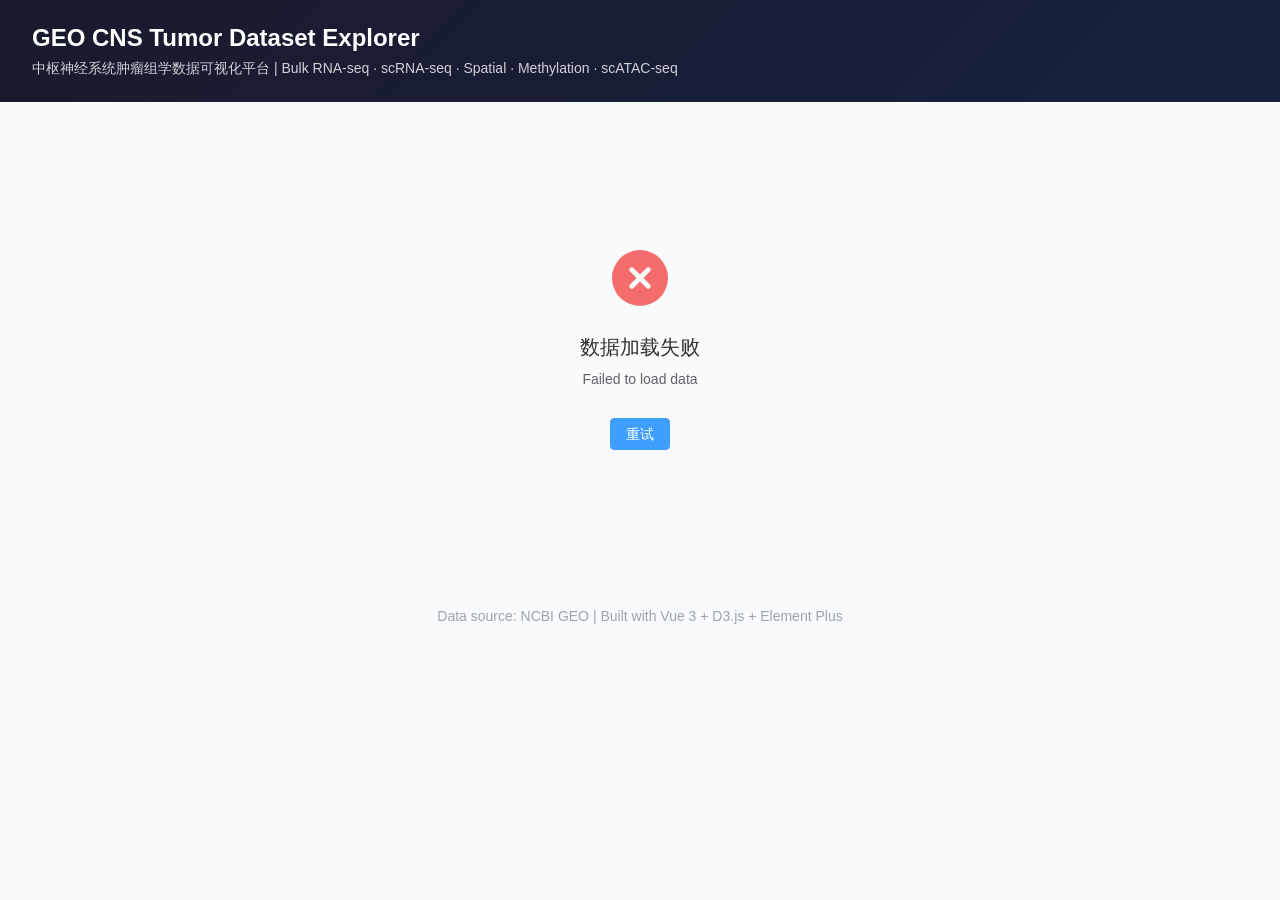
==== index.html @ de5d193d "Add files via upload" ====
<!doctype html>
<html lang="en">
  <head>
    <meta charset="UTF-8" />
    <link rel="icon" type="image/svg+xml" href="./vite.svg" />
    <meta name="viewport" content="width=device-width, initial-scale=1.0" />
    <title>GEO CNS Tumor Explorer</title>
    <script type="module" crossorigin src="./assets/index-D7WKnlwm.js"></script>
    <link rel="stylesheet" crossorigin href="./assets/index-VwvIYADx.css">
  </head>
  <body>
    <div id="app"></div>
  </body>
</html>
---- assets/index-VwvIYADx.css ----
@charset "UTF-8";:root{--el-color-white:#ffffff;--el-color-black:#000000;--el-color-primary-rgb:64,158,255;--el-color-success-rgb:103,194,58;--el-color-warning-rgb:230,162,60;--el-color-danger-rgb:245,108,108;--el-color-error-rgb:245,108,108;--el-color-info-rgb:144,147,153;--el-font-size-extra-large:20px;--el-font-size-large:18px;--el-font-size-medium:16px;--el-font-size-base:14px;--el-font-size-small:13px;--el-font-size-extra-small:12px;--el-font-family:"Helvetica Neue",Helvetica,"PingFang SC","Hiragino Sans GB","Microsoft YaHei","微软雅黑",Arial,sans-serif;--el-font-weight-primary:500;--el-font-line-height-primary:24px;--el-index-normal:1;--el-index-top:1000;--el-index-popper:2000;--el-border-radius-base:4px;--el-border-radius-small:2px;--el-border-radius-round:20px;--el-border-radius-circle:100%;--el-transition-duration:.3s;--el-transition-duration-fast:.2s;--el-transition-function-ease-in-out-bezier:cubic-bezier(.645,.045,.355,1);--el-transition-function-fast-bezier:cubic-bezier(.23,1,.32,1);--el-transition-all:all var(--el-transition-duration) var(--el-transition-function-ease-in-out-bezier);--el-transition-fade:opacity var(--el-transition-duration) var(--el-transition-function-fast-bezier);--el-transition-md-fade:transform var(--el-transition-duration) var(--el-transition-function-fast-bezier),opacity var(--el-transition-duration) var(--el-transition-function-fast-bezier);--el-transition-fade-linear:opacity var(--el-transition-duration-fast) linear;--el-transition-border:border-color var(--el-transition-duration-fast) var(--el-transition-function-ease-in-out-bezier);--el-transition-box-shadow:box-shadow var(--el-transition-duration-fast) var(--el-transition-function-ease-in-out-bezier);--el-transition-color:color var(--el-transition-duration-fast) var(--el-transition-function-ease-in-out-bezier);--el-component-size-large:40px;--el-component-size:32px;--el-component-size-small:24px;color-scheme:light;--el-color-primary:#409eff;--el-color-primary-light-3:rgb(121,187,255);--el-color-primary-light-5:rgb(160,207,255);--el-color-primary-light-7:rgb(198,226,255);--el-color-primary-light-8:rgb(217,236,255);--el-color-primary-light-9:rgb(236,245,255);--el-color-primary-dark-2:rgb(51,126,204);--el-color-success:#67c23a;--el-color-success-light-3:rgb(149,212,117);--el-color-success-light-5:rgb(179,225,157);--el-color-success-light-7:rgb(209,237,196);--el-color-success-light-8:rgb(225,243,216);--el-color-success-light-9:rgb(240,249,235);--el-color-success-dark-2:rgb(82,155,46);--el-color-warning:#e6a23c;--el-color-warning-light-3:rgb(238,190,119);--el-color-warning-light-5:rgb(243,209,158);--el-color-warning-light-7:rgb(248,227,197);--el-color-warning-light-8:rgb(250,236,216);--el-color-warning-light-9:rgb(253,246,236);--el-color-warning-dark-2:rgb(184,130,48);--el-color-danger:#f56c6c;--el-color-danger-light-3:rgb(248,152,152);--el-color-danger-light-5:rgb(250,182,182);--el-color-danger-light-7:rgb(252,211,211);--el-color-danger-light-8:rgb(253,226,226);--el-color-danger-light-9:rgb(254,240,240);--el-color-danger-dark-2:rgb(196,86,86);--el-color-error:#f56c6c;--el-color-error-light-3:rgb(248,152,152);--el-color-error-light-5:rgb(250,182,182);--el-color-error-light-7:rgb(252,211,211);--el-color-error-light-8:rgb(253,226,226);--el-color-error-light-9:rgb(254,240,240);--el-color-error-dark-2:rgb(196,86,86);--el-color-info:#909399;--el-color-info-light-3:rgb(177,179,184);--el-color-info-light-5:rgb(200,201,204);--el-color-info-light-7:rgb(222,223,224);--el-color-info-light-8:rgb(233,233,235);--el-color-info-light-9:rgb(244,244,245);--el-color-info-dark-2:rgb(115,118,122);--el-bg-color:#ffffff;--el-bg-color-page:#f2f3f5;--el-bg-color-overlay:#ffffff;--el-text-color-primary:#303133;--el-text-color-regular:#606266;--el-text-color-secondary:#909399;--el-text-color-placeholder:#a8abb2;--el-text-color-disabled:#c0c4cc;--el-border-color:#dcdfe6;--el-border-color-light:#e4e7ed;--el-border-color-lighter:#ebeef5;--el-border-color-extra-light:#f2f6fc;--el-border-color-dark:#d4d7de;--el-border-color-darker:#cdd0d6;--el-fill-color:#f0f2f5;--el-fill-color-light:#f5f7fa;--el-fill-color-lighter:#fafafa;--el-fill-color-extra-light:#fafcff;--el-fill-color-dark:#ebedf0;--el-fill-color-darker:#e6e8eb;--el-fill-color-blank:#ffffff;--el-box-shadow:0px 12px 32px 4px rgba(0,0,0,.04),0px 8px 20px rgba(0,0,0,.08);--el-box-shadow-light:0px 0px 12px rgba(0,0,0,.12);--el-box-shadow-lighter:0px 0px 6px rgba(0,0,0,.12);--el-box-shadow-dark:0px 16px 48px 16px rgba(0,0,0,.08),0px 12px 32px rgba(0,0,0,.12),0px 8px 16px -8px rgba(0,0,0,.16);--el-disabled-bg-color:var(--el-fill-color-light);--el-disabled-text-color:var(--el-text-color-placeholder);--el-disabled-border-color:var(--el-border-color-light);--el-overlay-color:rgba(0,0,0,.8);--el-overlay-color-light:rgba(0,0,0,.7);--el-overlay-color-lighter:rgba(0,0,0,.5);--el-mask-color:rgba(255,255,255,.9);--el-mask-color-extra-light:rgba(255,255,255,.3);--el-border-width:1px;--el-border-style:solid;--el-border-color-hover:var(--el-text-color-disabled);--el-border:var(--el-border-width) var(--el-border-style) var(--el-border-color);--el-svg-monochrome-grey:var(--el-border-color)}.fade-in-linear-enter-active,.fade-in-linear-leave-active{transition:var(--el-transition-fade-linear)}.fade-in-linear-enter-from,.fade-in-linear-leave-to{opacity:0}.el-fade-in-linear-enter-active,.el-fade-in-linear-leave-active{transition:var(--el-transition-fade-linear)}.el-fade-in-linear-enter-from,.el-fade-in-linear-leave-to{opacity:0}.el-fade-in-enter-active,.el-fade-in-leave-active{transition:all var(--el-transition-duration) cubic-bezier(.55,0,.1,1)}.el-fade-in-enter-from,.el-fade-in-leave-active{opacity:0}.el-zoom-in-center-enter-active,.el-zoom-in-center-leave-active{transition:all var(--el-transition-duration) cubic-bezier(.55,0,.1,1)}.el-zoom-in-center-enter-from,.el-zoom-in-center-leave-active{opacity:0;transform:scaleX(0)}.el-zoom-in-top-enter-active,.el-zoom-in-top-leave-active{opacity:1;transform:scaleY(1);transform-origin:center top;transition:var(--el-transition-md-fade)}.el-zoom-in-top-enter-active[data-popper-placement^=top],.el-zoom-in-top-leave-active[data-popper-placement^=top]{transform-origin:center bottom}.el-zoom-in-top-enter-from,.el-zoom-in-top-leave-active{opacity:0;transform:scaleY(0)}.el-zoom-in-bottom-enter-active,.el-zoom-in-bottom-leave-active{opacity:1;transform:scaleY(1);transform-origin:center bottom;transition:var(--el-transition-md-fade)}.el-zoom-in-bottom-enter-from,.el-zoom-in-bottom-leave-active{opacity:0;transform:scaleY(0)}.el-zoom-in-left-enter-active,.el-zoom-in-left-leave-active{opacity:1;transform:scale(1);transform-origin:top left;transition:var(--el-transition-md-fade)}.el-zoom-in-left-enter-from,.el-zoom-in-left-leave-active{opacity:0;transform:scale(.45)}.collapse-transition{transition:var(--el-transition-duration) height ease-in-out,var(--el-transition-duration) padding-top ease-in-out,var(--el-transition-duration) padding-bottom ease-in-out}.el-collapse-transition-enter-active,.el-collapse-transition-leave-active{transition:var(--el-transition-duration) max-height ease-in-out,var(--el-transition-duration) padding-top ease-in-out,var(--el-transition-duration) padding-bottom ease-in-out}.horizontal-collapse-transition{transition:var(--el-transition-duration) width ease-in-out,var(--el-transition-duration) padding-left ease-in-out,var(--el-transition-duration) padding-right ease-in-out}.el-list-enter-active,.el-list-leave-active{transition:all 1s}.el-list-enter-from,.el-list-leave-to{opacity:0;transform:translateY(-30px)}.el-list-leave-active{position:absolute!important}.el-opacity-transition{transition:opacity var(--el-transition-duration) cubic-bezier(.55,0,.1,1)}.el-icon--right{margin-left:5px}.el-icon--left{margin-right:5px}@keyframes rotating{0%{transform:rotate(0)}to{transform:rotate(1turn)}}.el-icon{--color:inherit;align-items:center;color:var(--color);display:inline-flex;fill:currentColor;font-size:inherit;height:1em;justify-content:center;line-height:1em;position:relative;width:1em}.el-icon.is-loading{animation:rotating 2s linear infinite}.el-icon svg{height:1em;width:1em}.el-affix--fixed{position:fixed}.el-alert{--el-alert-padding:8px 16px;--el-alert-border-radius-base:var(--el-border-radius-base);--el-alert-title-font-size:14px;--el-alert-title-with-description-font-size:16px;--el-alert-description-font-size:14px;--el-alert-close-font-size:16px;--el-alert-close-customed-font-size:14px;--el-alert-icon-size:16px;--el-alert-icon-large-size:28px;align-items:center;background-color:var(--el-color-white);border-radius:var(--el-alert-border-radius-base);box-sizing:border-box;display:flex;margin:0;opacity:1;overflow:hidden;padding:var(--el-alert-padding);position:relative;transition:opacity var(--el-transition-duration-fast);width:100%}.el-alert.is-light .el-alert__close-btn{color:var(--el-text-color-placeholder)}.el-alert.is-dark .el-alert__close-btn,.el-alert.is-dark .el-alert__description{color:var(--el-color-white)}.el-alert.is-center{justify-content:center}.el-alert--primary{--el-alert-bg-color:var(--el-color-primary-light-9)}.el-alert--primary.is-light{background-color:var(--el-alert-bg-color)}.el-alert--primary.is-light,.el-alert--primary.is-light .el-alert__description{color:var(--el-color-primary)}.el-alert--primary.is-dark{background-color:var(--el-color-primary);color:var(--el-color-white)}.el-alert--success{--el-alert-bg-color:var(--el-color-success-light-9)}.el-alert--success.is-light{background-color:var(--el-alert-bg-color)}.el-alert--success.is-light,.el-alert--success.is-light .el-alert__description{color:var(--el-color-success)}.el-alert--success.is-dark{background-color:var(--el-color-success);color:var(--el-color-white)}.el-alert--info{--el-alert-bg-color:var(--el-color-info-light-9)}.el-alert--info.is-light{background-color:var(--el-alert-bg-color)}.el-alert--info.is-light,.el-alert--info.is-light .el-alert__description{color:var(--el-color-info)}.el-alert--info.is-dark{background-color:var(--el-color-info);color:var(--el-color-white)}.el-alert--warning{--el-alert-bg-color:var(--el-color-warning-light-9)}.el-alert--warning.is-light{background-color:var(--el-alert-bg-color)}.el-alert--warning.is-light,.el-alert--warning.is-light .el-alert__description{color:var(--el-color-warning)}.el-alert--warning.is-dark{background-color:var(--el-color-warning);color:var(--el-color-white)}.el-alert--error{--el-alert-bg-color:var(--el-color-error-light-9)}.el-alert--error.is-light{background-color:var(--el-alert-bg-color)}.el-alert--error.is-light,.el-alert--error.is-light .el-alert__description{color:var(--el-color-error)}.el-alert--error.is-dark{background-color:var(--el-color-error);color:var(--el-color-white)}.el-alert__content{display:flex;flex-direction:column;gap:4px}.el-alert .el-alert__icon{font-size:var(--el-alert-icon-size);margin-right:8px;width:var(--el-alert-icon-size)}.el-alert .el-alert__icon.is-big{font-size:var(--el-alert-icon-large-size);margin-right:12px;width:var(--el-alert-icon-large-size)}.el-alert__title{font-size:var(--el-alert-title-font-size);line-height:24px}.el-alert__title.with-description{font-size:var(--el-alert-title-with-description-font-size)}.el-alert .el-alert__description{font-size:var(--el-alert-description-font-size);margin:0}.el-alert .el-alert__close-btn{cursor:pointer;font-size:var(--el-alert-close-font-size);opacity:1;position:absolute;right:16px;top:12px}.el-alert .el-alert__close-btn.is-customed{font-size:var(--el-alert-close-customed-font-size);font-style:normal;line-height:24px;top:8px}.el-alert-fade-enter-from,.el-alert-fade-leave-active{opacity:0}.el-aside{box-sizing:border-box;flex-shrink:0;overflow:auto;width:var(--el-aside-width,300px)}.el-autocomplete{--el-input-text-color:var(--el-text-color-regular);--el-input-border:var(--el-border);--el-input-hover-border:var(--el-border-color-hover);--el-input-focus-border:var(--el-color-primary);--el-input-transparent-border:0 0 0 1px transparent inset;--el-input-border-color:var(--el-border-color);--el-input-border-radius:var(--el-border-radius-base);--el-input-bg-color:var(--el-fill-color-blank);--el-input-icon-color:var(--el-text-color-placeholder);--el-input-placeholder-color:var(--el-text-color-placeholder);--el-input-hover-border-color:var(--el-border-color-hover);--el-input-clear-hover-color:var(--el-text-color-secondary);--el-input-focus-border-color:var(--el-color-primary);--el-input-width:100%;display:inline-block;position:relative;width:var(--el-input-width)}.el-autocomplete__popper.el-popper{background:var(--el-bg-color-overlay);box-shadow:var(--el-box-shadow-light)}.el-autocomplete__popper.el-popper,.el-autocomplete__popper.el-popper .el-popper__arrow:before{border:1px solid var(--el-border-color-light)}.el-autocomplete__popper.el-popper[data-popper-placement^=top] .el-popper__arrow:before{border-left-color:transparent;border-top-color:transparent}.el-autocomplete__popper.el-popper[data-popper-placement^=bottom] .el-popper__arrow:before{border-bottom-color:transparent;border-right-color:transparent}.el-autocomplete__popper.el-popper[data-popper-placement^=left] .el-popper__arrow:before{border-bottom-color:transparent;border-left-color:transparent}.el-autocomplete__popper.el-popper[data-popper-placement^=right] .el-popper__arrow:before{border-right-color:transparent;border-top-color:transparent}.el-autocomplete-suggestion{border-radius:var(--el-border-radius-base);box-sizing:border-box}.el-autocomplete-suggestion__header{border-bottom:1px solid var(--el-border-color-lighter);padding:10px}.el-autocomplete-suggestion__footer{border-top:1px solid var(--el-border-color-lighter);padding:10px}.el-autocomplete-suggestion__wrap{box-sizing:border-box;max-height:280px;padding:10px 0}.el-autocomplete-suggestion__list{margin:0;padding:0}.el-autocomplete-suggestion li{color:var(--el-text-color-regular);cursor:pointer;font-size:var(--el-font-size-base);line-height:34px;list-style:none;margin:0;overflow:hidden;padding:0 20px;text-align:left;text-overflow:ellipsis;white-space:nowrap}.el-autocomplete-suggestion li.highlighted,.el-autocomplete-suggestion li:hover{background-color:var(--el-fill-color-light)}.el-autocomplete-suggestion li.divider{border-top:1px solid var(--el-color-black);margin-top:6px}.el-autocomplete-suggestion li.divider:last-child{margin-bottom:-6px}.el-autocomplete-suggestion.is-loading li{align-items:center;color:var(--el-text-color-secondary);cursor:default;display:flex;font-size:20px;height:100px;justify-content:center}.el-autocomplete-suggestion.is-loading li:hover{background-color:var(--el-bg-color-overlay)}.el-avatar{--el-avatar-text-color:var(--el-color-white);--el-avatar-bg-color:var(--el-text-color-disabled);--el-avatar-text-size:14px;--el-avatar-icon-size:18px;--el-avatar-border-radius:var(--el-border-radius-base);--el-avatar-size-large:56px;--el-avatar-size-small:24px;--el-avatar-size:40px;align-items:center;background:var(--el-avatar-bg-color);box-sizing:border-box;color:var(--el-avatar-text-color);display:inline-flex;font-size:var(--el-avatar-text-size);height:var(--el-avatar-size);justify-content:center;outline:none;overflow:hidden;text-align:center;width:var(--el-avatar-size)}.el-avatar>img{display:block;height:100%;width:100%}.el-avatar--circle{border-radius:50%}.el-avatar--square{border-radius:var(--el-avatar-border-radius)}.el-avatar--icon{font-size:var(--el-avatar-icon-size)}.el-avatar--small{--el-avatar-size:24px}.el-avatar--large{--el-avatar-size:56px}.el-avatar-group{--el-avatar-group-item-gap:-8px;--el-avatar-group-collapse-item-gap:4px;display:inline-flex}.el-avatar-group .el-avatar{border:1px solid var(--el-border-color-extra-light)}.el-avatar-group .el-avatar:not(:first-child){margin-left:var(--el-avatar-group-item-gap)}.el-avatar-group__collapse-avatars{--el-avatar-group-item-gap:-8px;--el-avatar-group-collapse-item-gap:4px}.el-avatar-group__collapse-avatars .el-avatar:not(:first-child){margin-left:var(--el-avatar-group-collapse-item-gap)}.el-backtop{--el-backtop-bg-color:var(--el-bg-color-overlay);--el-backtop-text-color:var(--el-color-primary);--el-backtop-hover-bg-color:var(--el-border-color-extra-light);align-items:center;background-color:var(--el-backtop-bg-color);border-radius:50%;box-shadow:var(--el-box-shadow-lighter);color:var(--el-backtop-text-color);cursor:pointer;display:flex;font-size:20px;height:40px;justify-content:center;position:fixed;width:40px;z-index:5}.el-backtop:hover{background-color:var(--el-backtop-hover-bg-color)}.el-backtop__icon{font-size:20px}.el-badge{--el-badge-bg-color:var(--el-color-danger);--el-badge-radius:10px;--el-badge-font-size:12px;--el-badge-padding:6px;--el-badge-size:18px;display:inline-block;position:relative;vertical-align:middle;width:fit-content}.el-badge__content{align-items:center;background-color:var(--el-badge-bg-color);border:1px solid var(--el-bg-color);border-radius:var(--el-badge-radius);color:var(--el-color-white);display:inline-flex;font-size:var(--el-badge-font-size);height:var(--el-badge-size);justify-content:center;padding:0 var(--el-badge-padding);white-space:nowrap}.el-badge__content.is-fixed{position:absolute;right:calc(1px + var(--el-badge-size)/2);top:0;transform:translateY(-50%) translate(100%);z-index:var(--el-index-normal)}.el-badge__content.is-fixed.is-dot{right:5px}.el-badge__content.is-dot{border-radius:50%;height:8px;padding:0;right:0;width:8px}.el-badge__content.is-hide-zero{display:none}.el-badge__content--primary{background-color:var(--el-color-primary)}.el-badge__content--success{background-color:var(--el-color-success)}.el-badge__content--warning{background-color:var(--el-color-warning)}.el-badge__content--info{background-color:var(--el-color-info)}.el-badge__content--danger{background-color:var(--el-color-danger)}.el-breadcrumb__separator{color:var(--el-text-color-placeholder);font-weight:700;margin:0 9px}.el-breadcrumb__separator.el-icon{font-weight:400;margin:0 6px}.el-breadcrumb__separator.el-icon svg{vertical-align:middle}.el-breadcrumb__item{align-items:center;display:inline-flex;float:left}.el-breadcrumb__inner{color:var(--el-text-color-regular)}.el-breadcrumb__inner a,.el-breadcrumb__inner.is-link{color:var(--el-text-color-primary);font-weight:700;text-decoration:none;transition:var(--el-transition-color)}.el-breadcrumb__inner a:hover,.el-breadcrumb__inner.is-link:hover{color:var(--el-color-primary);cursor:pointer}.el-breadcrumb__item:last-child .el-breadcrumb__inner,.el-breadcrumb__item:last-child .el-breadcrumb__inner a,.el-breadcrumb__item:last-child .el-breadcrumb__inner a:hover,.el-breadcrumb__item:last-child .el-breadcrumb__inner:hover{color:var(--el-text-color-regular);cursor:text;font-weight:400}.el-breadcrumb__item:last-child .el-breadcrumb__separator{display:none}.el-breadcrumb{font-size:14px;line-height:1}.el-breadcrumb:after,.el-breadcrumb:before{content:"";display:table}.el-breadcrumb:after{clear:both}.el-button-group>.el-button+.el-button{margin-left:0}.el-button-group>.el-button:first-child:last-child{border-bottom-left-radius:var(--el-border-radius-base);border-bottom-right-radius:var(--el-border-radius-base);border-top-left-radius:var(--el-border-radius-base);border-top-right-radius:var(--el-border-radius-base)}.el-button-group>.el-button:first-child:last-child.is-round{border-radius:var(--el-border-radius-round)}.el-button-group>.el-button:first-child:last-child.is-circle{border-radius:50%}.el-button-group>.el-button:not(:first-child):not(:last-child){border-radius:0}.el-button-group>.el-button.is-active,.el-button-group>.el-button:active,.el-button-group>.el-button:focus,.el-button-group>.el-button:hover{z-index:1}.el-button-group--horizontal{display:inline-block;vertical-align:middle}.el-button-group--horizontal:after,.el-button-group--horizontal:before{content:"";display:table}.el-button-group--horizontal:after{clear:both}.el-button-group--horizontal>.el-button{float:left;position:relative}.el-button-group--horizontal>.el-button:first-child{border-bottom-right-radius:0;border-top-right-radius:0}.el-button-group--horizontal>.el-button:last-child{border-bottom-left-radius:0;border-top-left-radius:0}.el-button-group--horizontal>.el-button:not(:last-child){margin-right:-1px}.el-button-group--horizontal .el-button--primary:first-child{border-right-color:var(--el-button-divide-border-color)}.el-button-group--horizontal .el-button--primary:last-child{border-left-color:var(--el-button-divide-border-color)}.el-button-group--horizontal .el-button--primary:not(:first-child):not(:last-child){border-left-color:var(--el-button-divide-border-color);border-right-color:var(--el-button-divide-border-color)}.el-button-group--horizontal .el-button--success:first-child{border-right-color:var(--el-button-divide-border-color)}.el-button-group--horizontal .el-button--success:last-child{border-left-color:var(--el-button-divide-border-color)}.el-button-group--horizontal .el-button--success:not(:first-child):not(:last-child){border-left-color:var(--el-button-divide-border-color);border-right-color:var(--el-button-divide-border-color)}.el-button-group--horizontal .el-button--warning:first-child{border-right-color:var(--el-button-divide-border-color)}.el-button-group--horizontal .el-button--warning:last-child{border-left-color:var(--el-button-divide-border-color)}.el-button-group--horizontal .el-button--warning:not(:first-child):not(:last-child){border-left-color:var(--el-button-divide-border-color);border-right-color:var(--el-button-divide-border-color)}.el-button-group--horizontal .el-button--danger:first-child{border-right-color:var(--el-button-divide-border-color)}.el-button-group--horizontal .el-button--danger:last-child{border-left-color:var(--el-button-divide-border-color)}.el-button-group--horizontal .el-button--danger:not(:first-child):not(:last-child){border-left-color:var(--el-button-divide-border-color);border-right-color:var(--el-button-divide-border-color)}.el-button-group--horizontal .el-button--info:first-child{border-right-color:var(--el-button-divide-border-color)}.el-button-group--horizontal .el-button--info:last-child{border-left-color:var(--el-button-divide-border-color)}.el-button-group--horizontal .el-button--info:not(:first-child):not(:last-child){border-left-color:var(--el-button-divide-border-color);border-right-color:var(--el-button-divide-border-color)}.el-button-group--horizontal>.el-dropdown>.el-button{border-bottom-left-radius:0;border-left-color:var(--el-button-divide-border-color);border-top-left-radius:0}.el-button-group--vertical{align-items:stretch;display:inline-flex;flex-direction:column}.el-button-group--vertical>.el-button{margin-top:-1px}.el-button-group--vertical>.el-button:first-child{border-bottom-left-radius:0;border-bottom-right-radius:0}.el-button-group--vertical>.el-button:last-child{border-top-left-radius:0;border-top-right-radius:0}.el-button-group--vertical>.el-dropdown{margin-top:-1px}.el-button-group--vertical>.el-dropdown>.el-button{border-left-color:var(--el-button-divide-border-color);border-top-left-radius:0;border-top-right-radius:0}.el-button-group--vertical .el-button--primary:first-child{border-bottom-color:var(--el-button-divide-border-color)}.el-button-group--vertical .el-button--primary:last-child{border-top-color:var(--el-button-divide-border-color)}.el-button-group--vertical .el-button--primary:not(:first-child):not(:last-child){border-bottom-color:var(--el-button-divide-border-color);border-top-color:var(--el-button-divide-border-color)}.el-button-group--vertical .el-button--success:first-child{border-bottom-color:var(--el-button-divide-border-color)}.el-button-group--vertical .el-button--success:last-child{border-top-color:var(--el-button-divide-border-color)}.el-button-group--vertical .el-button--success:not(:first-child):not(:last-child){border-bottom-color:var(--el-button-divide-border-color);border-top-color:var(--el-button-divide-border-color)}.el-button-group--vertical .el-button--warning:first-child{border-bottom-color:var(--el-button-divide-border-color)}.el-button-group--vertical .el-button--warning:last-child{border-top-color:var(--el-button-divide-border-color)}.el-button-group--vertical .el-button--warning:not(:first-child):not(:last-child){border-bottom-color:var(--el-button-divide-border-color);border-top-color:var(--el-button-divide-border-color)}.el-button-group--vertical .el-button--danger:first-child{border-bottom-color:var(--el-button-divide-border-color)}.el-button-group--vertical .el-button--danger:last-child{border-top-color:var(--el-button-divide-border-color)}.el-button-group--vertical .el-button--danger:not(:first-child):not(:last-child){border-bottom-color:var(--el-button-divide-border-color);border-top-color:var(--el-button-divide-border-color)}.el-button-group--vertical .el-button--info:first-child{border-bottom-color:var(--el-button-divide-border-color)}.el-button-group--vertical .el-button--info:last-child{border-top-color:var(--el-button-divide-border-color)}.el-button-group--vertical .el-button--info:not(:first-child):not(:last-child){border-bottom-color:var(--el-button-divide-border-color);border-top-color:var(--el-button-divide-border-color)}.el-button{--el-button-font-weight:var(--el-font-weight-primary);--el-button-border-color:var(--el-border-color);--el-button-bg-color:var(--el-fill-color-blank);--el-button-text-color:var(--el-text-color-regular);--el-button-disabled-text-color:var(--el-disabled-text-color);--el-button-disabled-bg-color:var(--el-fill-color-blank);--el-button-disabled-border-color:var(--el-border-color-light);--el-button-divide-border-color:rgba(255,255,255,.5);--el-button-hover-text-color:var(--el-color-primary);--el-button-hover-bg-color:var(--el-color-primary-light-9);--el-button-hover-border-color:var(--el-color-primary-light-7);--el-button-active-text-color:var(--el-button-hover-text-color);--el-button-active-border-color:var(--el-color-primary);--el-button-active-bg-color:var(--el-button-hover-bg-color);--el-button-outline-color:var(--el-color-primary-light-5);--el-button-hover-link-text-color:var(--el-text-color-secondary);--el-button-active-color:var(--el-text-color-primary);align-items:center;-webkit-appearance:none;background-color:var(--el-button-bg-color);border:var(--el-border);border-color:var(--el-button-border-color);box-sizing:border-box;color:var(--el-button-text-color);cursor:pointer;display:inline-flex;font-weight:var(--el-button-font-weight);height:32px;justify-content:center;line-height:1;outline:none;text-align:center;transition:.1s;-webkit-user-select:none;user-select:none;vertical-align:middle;white-space:nowrap}.el-button:hover{background-color:var(--el-button-hover-bg-color);border-color:var(--el-button-hover-border-color);color:var(--el-button-hover-text-color);outline:none}.el-button:active{background-color:var(--el-button-active-bg-color);border-color:var(--el-button-active-border-color);color:var(--el-button-active-text-color);outline:none}.el-button:focus-visible{outline:2px solid var(--el-button-outline-color);outline-offset:1px;transition:outline-offset 0s,outline 0s}.el-button>span{align-items:center;display:inline-flex}.el-button+.el-button{margin-left:12px}.el-button{border-radius:var(--el-border-radius-base);font-size:var(--el-font-size-base)}.el-button,.el-button.is-round{padding:8px 15px}.el-button::-moz-focus-inner{border:0}.el-button [class*=el-icon]+span{margin-left:6px}.el-button [class*=el-icon] svg{vertical-align:bottom}.el-button.is-plain{--el-button-hover-text-color:var(--el-color-primary);--el-button-hover-bg-color:var(--el-fill-color-blank);--el-button-hover-border-color:var(--el-color-primary)}.el-button.is-active{background-color:var(--el-button-active-bg-color);border-color:var(--el-button-active-border-color);color:var(--el-button-active-text-color);outline:none}.el-button.is-disabled,.el-button.is-disabled:hover{background-color:var(--el-button-disabled-bg-color);background-image:none;border-color:var(--el-button-disabled-border-color);color:var(--el-button-disabled-text-color);cursor:not-allowed}.el-button.is-loading{pointer-events:none;position:relative}.el-button.is-loading:before{background-color:var(--el-mask-color-extra-light);border-radius:inherit;content:"";inset:-1px;pointer-events:none;position:absolute;z-index:1}.el-button.is-round{border-radius:var(--el-border-radius-round)}.el-button.is-circle{border-radius:50%;padding:8px;width:32px}.el-button.is-text{background-color:transparent;border:0 solid transparent;color:var(--el-button-text-color)}.el-button.is-text.is-disabled{background-color:transparent!important;color:var(--el-button-disabled-text-color)}.el-button.is-text:not(.is-disabled):hover{background-color:var(--el-fill-color-light)}.el-button.is-text:not(.is-disabled):focus-visible{outline:2px solid var(--el-button-outline-color);outline-offset:1px;transition:outline-offset 0s,outline 0s}.el-button.is-text:not(.is-disabled):active{background-color:var(--el-fill-color)}.el-button.is-text:not(.is-disabled).is-has-bg{background-color:var(--el-fill-color-light)}.el-button.is-text:not(.is-disabled).is-has-bg:hover{background-color:var(--el-fill-color)}.el-button.is-text:not(.is-disabled).is-has-bg:active{background-color:var(--el-fill-color-dark)}.el-button__text--expand{letter-spacing:.3em;margin-right:-.3em}.el-button.is-link{background:transparent;border-color:transparent;color:var(--el-button-text-color);height:auto;padding:2px}.el-button.is-link:hover{color:var(--el-button-hover-link-text-color)}.el-button.is-link.is-disabled{background-color:transparent!important;border-color:transparent!important;color:var(--el-button-disabled-text-color)}.el-button.is-link:not(.is-disabled):active,.el-button.is-link:not(.is-disabled):hover{background-color:transparent;border-color:transparent}.el-button.is-link:not(.is-disabled):active{color:var(--el-button-active-color)}.el-button--text{background:transparent;border-color:transparent;color:var(--el-color-primary);padding-left:0;padding-right:0}.el-button--text.is-disabled{background-color:transparent!important;border-color:transparent!important;color:var(--el-button-disabled-text-color)}.el-button--text:not(.is-disabled):hover{background-color:transparent;border-color:transparent;color:var(--el-color-primary-light-3)}.el-button--text:not(.is-disabled):active{background-color:transparent;border-color:transparent;color:var(--el-color-primary-dark-2)}.el-button__link--expand{letter-spacing:.3em;margin-right:-.3em}.el-button--primary{--el-button-text-color:var(--el-color-white);--el-button-bg-color:var(--el-color-primary);--el-button-border-color:var(--el-color-primary);--el-button-outline-color:var(--el-color-primary-light-5);--el-button-active-color:var(--el-color-primary-dark-2);--el-button-hover-text-color:var(--el-color-white);--el-button-hover-link-text-color:var(--el-color-primary-light-5);--el-button-hover-bg-color:var(--el-color-primary-light-3);--el-button-hover-border-color:var(--el-color-primary-light-3);--el-button-active-bg-color:var(--el-color-primary-dark-2);--el-button-active-border-color:var(--el-color-primary-dark-2);--el-button-disabled-text-color:var(--el-color-white);--el-button-disabled-bg-color:var(--el-color-primary-light-5);--el-button-disabled-border-color:var(--el-color-primary-light-5)}.el-button--primary.is-link,.el-button--primary.is-plain,.el-button--primary.is-text{--el-button-text-color:var(--el-color-primary);--el-button-bg-color:var(--el-color-primary-light-9);--el-button-border-color:var(--el-color-primary-light-5);--el-button-hover-text-color:var(--el-color-white);--el-button-hover-bg-color:var(--el-color-primary);--el-button-hover-border-color:var(--el-color-primary);--el-button-active-text-color:var(--el-color-white)}.el-button--primary.is-link.is-disabled,.el-button--primary.is-link.is-disabled:active,.el-button--primary.is-link.is-disabled:focus,.el-button--primary.is-link.is-disabled:hover,.el-button--primary.is-plain.is-disabled,.el-button--primary.is-plain.is-disabled:active,.el-button--primary.is-plain.is-disabled:focus,.el-button--primary.is-plain.is-disabled:hover,.el-button--primary.is-text.is-disabled,.el-button--primary.is-text.is-disabled:active,.el-button--primary.is-text.is-disabled:focus,.el-button--primary.is-text.is-disabled:hover{background-color:var(--el-color-primary-light-9);border-color:var(--el-color-primary-light-8);color:var(--el-color-primary-light-5)}.el-button--success{--el-button-text-color:var(--el-color-white);--el-button-bg-color:var(--el-color-success);--el-button-border-color:var(--el-color-success);--el-button-outline-color:var(--el-color-success-light-5);--el-button-active-color:var(--el-color-success-dark-2);--el-button-hover-text-color:var(--el-color-white);--el-button-hover-link-text-color:var(--el-color-success-light-5);--el-button-hover-bg-color:var(--el-color-success-light-3);--el-button-hover-border-color:var(--el-color-success-light-3);--el-button-active-bg-color:var(--el-color-success-dark-2);--el-button-active-border-color:var(--el-color-success-dark-2);--el-button-disabled-text-color:var(--el-color-white);--el-button-disabled-bg-color:var(--el-color-success-light-5);--el-button-disabled-border-color:var(--el-color-success-light-5)}.el-button--success.is-link,.el-button--success.is-plain,.el-button--success.is-text{--el-button-text-color:var(--el-color-success);--el-button-bg-color:var(--el-color-success-light-9);--el-button-border-color:var(--el-color-success-light-5);--el-button-hover-text-color:var(--el-color-white);--el-button-hover-bg-color:var(--el-color-success);--el-button-hover-border-color:var(--el-color-success);--el-button-active-text-color:var(--el-color-white)}.el-button--success.is-link.is-disabled,.el-button--success.is-link.is-disabled:active,.el-button--success.is-link.is-disabled:focus,.el-button--success.is-link.is-disabled:hover,.el-button--success.is-plain.is-disabled,.el-button--success.is-plain.is-disabled:active,.el-button--success.is-plain.is-disabled:focus,.el-button--success.is-plain.is-disabled:hover,.el-button--success.is-text.is-disabled,.el-button--success.is-text.is-disabled:active,.el-button--success.is-text.is-disabled:focus,.el-button--success.is-text.is-disabled:hover{background-color:var(--el-color-success-light-9);border-color:var(--el-color-success-light-8);color:var(--el-color-success-light-5)}.el-button--warning{--el-button-text-color:var(--el-color-white);--el-button-bg-color:var(--el-color-warning);--el-button-border-color:var(--el-color-warning);--el-button-outline-color:var(--el-color-warning-light-5);--el-button-active-color:var(--el-color-warning-dark-2);--el-button-hover-text-color:var(--el-color-white);--el-button-hover-link-text-color:var(--el-color-warning-light-5);--el-button-hover-bg-color:var(--el-color-warning-light-3);--el-button-hover-border-color:var(--el-color-warning-light-3);--el-button-active-bg-color:var(--el-color-warning-dark-2);--el-button-active-border-color:var(--el-color-warning-dark-2);--el-button-disabled-text-color:var(--el-color-white);--el-button-disabled-bg-color:var(--el-color-warning-light-5);--el-button-disabled-border-color:var(--el-color-warning-light-5)}.el-button--warning.is-link,.el-button--warning.is-plain,.el-button--warning.is-text{--el-button-text-color:var(--el-color-warning);--el-button-bg-color:var(--el-color-warning-light-9);--el-button-border-color:var(--el-color-warning-light-5);--el-button-hover-text-color:var(--el-color-white);--el-button-hover-bg-color:var(--el-color-warning);--el-button-hover-border-color:var(--el-color-warning);--el-button-active-text-color:var(--el-color-white)}.el-button--warning.is-link.is-disabled,.el-button--warning.is-link.is-disabled:active,.el-button--warning.is-link.is-disabled:focus,.el-button--warning.is-link.is-disabled:hover,.el-button--warning.is-plain.is-disabled,.el-button--warning.is-plain.is-disabled:active,.el-button--warning.is-plain.is-disabled:focus,.el-button--warning.is-plain.is-disabled:hover,.el-button--warning.is-text.is-disabled,.el-button--warning.is-text.is-disabled:active,.el-button--warning.is-text.is-disabled:focus,.el-button--warning.is-text.is-disabled:hover{background-color:var(--el-color-warning-light-9);border-color:var(--el-color-warning-light-8);color:var(--el-color-warning-light-5)}.el-button--danger{--el-button-text-color:var(--el-color-white);--el-button-bg-color:var(--el-color-danger);--el-button-border-color:var(--el-color-danger);--el-button-outline-color:var(--el-color-danger-light-5);--el-button-active-color:var(--el-color-danger-dark-2);--el-button-hover-text-color:var(--el-color-white);--el-button-hover-link-text-color:var(--el-color-danger-light-5);--el-button-hover-bg-color:var(--el-color-danger-light-3);--el-button-hover-border-color:var(--el-color-danger-light-3);--el-button-active-bg-color:var(--el-color-danger-dark-2);--el-button-active-border-color:var(--el-color-danger-dark-2);--el-button-disabled-text-color:var(--el-color-white);--el-button-disabled-bg-color:var(--el-color-danger-light-5);--el-button-disabled-border-color:var(--el-color-danger-light-5)}.el-button--danger.is-link,.el-button--danger.is-plain,.el-button--danger.is-text{--el-button-text-color:var(--el-color-danger);--el-button-bg-color:var(--el-color-danger-light-9);--el-button-border-color:var(--el-color-danger-light-5);--el-button-hover-text-color:var(--el-color-white);--el-button-hover-bg-color:var(--el-color-danger);--el-button-hover-border-color:var(--el-color-danger);--el-button-active-text-color:var(--el-color-white)}.el-button--danger.is-link.is-disabled,.el-button--danger.is-link.is-disabled:active,.el-button--danger.is-link.is-disabled:focus,.el-button--danger.is-link.is-disabled:hover,.el-button--danger.is-plain.is-disabled,.el-button--danger.is-plain.is-disabled:active,.el-button--danger.is-plain.is-disabled:focus,.el-button--danger.is-plain.is-disabled:hover,.el-button--danger.is-text.is-disabled,.el-button--danger.is-text.is-disabled:active,.el-button--danger.is-text.is-disabled:focus,.el-button--danger.is-text.is-disabled:hover{background-color:var(--el-color-danger-light-9);border-color:var(--el-color-danger-light-8);color:var(--el-color-danger-light-5)}.el-button--info{--el-button-text-color:var(--el-color-white);--el-button-bg-color:var(--el-color-info);--el-button-border-color:var(--el-color-info);--el-button-outline-color:var(--el-color-info-light-5);--el-button-active-color:var(--el-color-info-dark-2);--el-button-hover-text-color:var(--el-color-white);--el-button-hover-link-text-color:var(--el-color-info-light-5);--el-button-hover-bg-color:var(--el-color-info-light-3);--el-button-hover-border-color:var(--el-color-info-light-3);--el-button-active-bg-color:var(--el-color-info-dark-2);--el-button-active-border-color:var(--el-color-info-dark-2);--el-button-disabled-text-color:var(--el-color-white);--el-button-disabled-bg-color:var(--el-color-info-light-5);--el-button-disabled-border-color:var(--el-color-info-light-5)}.el-button--info.is-link,.el-button--info.is-plain,.el-button--info.is-text{--el-button-text-color:var(--el-color-info);--el-button-bg-color:var(--el-color-info-light-9);--el-button-border-color:var(--el-color-info-light-5);--el-button-hover-text-color:var(--el-color-white);--el-button-hover-bg-color:var(--el-color-info);--el-button-hover-border-color:var(--el-color-info);--el-button-active-text-color:var(--el-color-white)}.el-button--info.is-link.is-disabled,.el-button--info.is-link.is-disabled:active,.el-button--info.is-link.is-disabled:focus,.el-button--info.is-link.is-disabled:hover,.el-button--info.is-plain.is-disabled,.el-button--info.is-plain.is-disabled:active,.el-button--info.is-plain.is-disabled:focus,.el-button--info.is-plain.is-disabled:hover,.el-button--info.is-text.is-disabled,.el-button--info.is-text.is-disabled:active,.el-button--info.is-text.is-disabled:focus,.el-button--info.is-text.is-disabled:hover{background-color:var(--el-color-info-light-9);border-color:var(--el-color-info-light-8);color:var(--el-color-info-light-5)}.el-button--large{--el-button-size:40px;height:var(--el-button-size)}.el-button--large [class*=el-icon]+span{margin-left:8px}.el-button--large{border-radius:var(--el-border-radius-base);font-size:var(--el-font-size-base);padding:12px 19px}.el-button--large.is-round{padding:12px 19px}.el-button--large.is-circle{padding:12px;width:var(--el-button-size)}.el-button--small{--el-button-size:24px;height:var(--el-button-size)}.el-button--small [class*=el-icon]+span{margin-left:4px}.el-button--small{border-radius:calc(var(--el-border-radius-base) - 1px);font-size:12px;padding:5px 11px}.el-button--small.is-round{padding:5px 11px}.el-button--small.is-circle{padding:5px;width:var(--el-button-size)}.el-calendar{--el-calendar-border:var(--el-table-border,1px solid var(--el-border-color-lighter));--el-calendar-header-border-bottom:var(--el-calendar-border);--el-calendar-selected-bg-color:var(--el-color-primary-light-9);--el-calendar-cell-width:85px;background-color:var(--el-fill-color-blank)}.el-calendar__header{border-bottom:var(--el-calendar-header-border-bottom);display:flex;justify-content:space-between;padding:12px 20px}.el-calendar__title{align-self:center;color:var(--el-text-color)}.el-calendar__body{padding:12px 20px 35px}.el-calendar__select-controller .el-select{margin-right:8px}.el-calendar__select-controller .el-calendar-select__year{width:120px}.el-calendar__select-controller .el-calendar-select__month{width:60px}.el-calendar-table{table-layout:fixed;width:100%}.el-calendar-table thead th{color:var(--el-text-color-regular);font-weight:400;padding:12px 0}.el-calendar-table:not(.is-range) td.next,.el-calendar-table:not(.is-range) td.prev{color:var(--el-text-color-placeholder)}.el-calendar-table td{border-bottom:var(--el-calendar-border);border-right:var(--el-calendar-border);transition:background-color var(--el-transition-duration-fast) ease;vertical-align:top}.el-calendar-table td.is-selected{background-color:var(--el-calendar-selected-bg-color)}.el-calendar-table td.is-today{color:var(--el-color-primary)}.el-calendar-table tr:first-child td{border-top:var(--el-calendar-border)}.el-calendar-table tr td:first-child{border-left:var(--el-calendar-border)}.el-calendar-table tr.el-calendar-table__row--hide-border td{border-top:none}.el-calendar-table .el-calendar-day{box-sizing:border-box;height:var(--el-calendar-cell-width);padding:8px}.el-calendar-table .el-calendar-day:hover{background-color:var(--el-calendar-selected-bg-color);cursor:pointer}.el-card{--el-card-border-color:var(--el-border-color-light);--el-card-border-radius:4px;--el-card-padding:20px;--el-card-bg-color:var(--el-fill-color-blank);background-color:var(--el-card-bg-color);border:1px solid var(--el-card-border-color);border-radius:var(--el-card-border-radius);color:var(--el-text-color-primary);display:flex;flex-direction:column;overflow:hidden;transition:var(--el-transition-duration)}.el-card.is-always-shadow,.el-card.is-hover-shadow:focus,.el-card.is-hover-shadow:hover{box-shadow:var(--el-box-shadow-light)}.el-card__header{border-bottom:1px solid var(--el-card-border-color);box-sizing:border-box;padding:calc(var(--el-card-padding) - 2px) var(--el-card-padding)}.el-card__body{flex-grow:1;overflow:auto;padding:var(--el-card-padding)}.el-card__footer{border-top:1px solid var(--el-card-border-color);box-sizing:border-box;padding:calc(var(--el-card-padding) - 2px) var(--el-card-padding)}.el-carousel__item{display:inline-block;height:100%;left:0;overflow:hidden;position:absolute;top:0;width:100%}.el-carousel__item,.el-carousel__item.is-active{z-index:calc(var(--el-index-normal) - 1)}.el-carousel__item--card,.el-carousel__item.is-animating{transition:transform .4s ease-in-out}.el-carousel__item--card{width:50%}.el-carousel__item--card.is-in-stage{cursor:pointer;z-index:var(--el-index-normal)}.el-carousel__item--card.is-in-stage.is-hover .el-carousel__mask,.el-carousel__item--card.is-in-stage:hover .el-carousel__mask{opacity:.12}.el-carousel__item--card.is-active{z-index:calc(var(--el-index-normal) + 1)}.el-carousel__item--card-vertical{height:50%;width:100%}.el-carousel__mask{background-color:var(--el-color-white);height:100%;left:0;opacity:.24;position:absolute;top:0;transition:var(--el-transition-duration-fast);width:100%}.el-carousel{--el-carousel-arrow-font-size:12px;--el-carousel-arrow-size:36px;--el-carousel-arrow-background:rgba(31,45,61,.11);--el-carousel-arrow-hover-background:rgba(31,45,61,.23);--el-carousel-indicator-width:30px;--el-carousel-indicator-height:2px;--el-carousel-indicator-padding-horizontal:4px;--el-carousel-indicator-padding-vertical:12px;--el-carousel-indicator-out-color:var(--el-border-color-hover);position:relative}.el-carousel--horizontal,.el-carousel--vertical{overflow:hidden}.el-carousel__container{height:300px;position:relative}.el-carousel__arrow{align-items:center;background-color:var(--el-carousel-arrow-background);border:none;border-radius:50%;color:#fff;cursor:pointer;display:inline-flex;font-size:var(--el-carousel-arrow-font-size);height:var(--el-carousel-arrow-size);justify-content:center;margin:0;outline:none;padding:0;position:absolute;text-align:center;top:50%;transform:translateY(-50%);transition:var(--el-transition-duration);width:var(--el-carousel-arrow-size);z-index:10}.el-carousel__arrow--left{left:16px}.el-carousel__arrow--right{right:16px}.el-carousel__arrow:hover{background-color:var(--el-carousel-arrow-hover-background)}.el-carousel__arrow i{cursor:pointer}.el-carousel__indicators{list-style:none;margin:0;padding:0;position:absolute;z-index:calc(var(--el-index-normal) + 1)}.el-carousel__indicators--horizontal{bottom:0;left:50%;transform:translate(-50%)}.el-carousel__indicators--vertical{right:0;top:50%;transform:translateY(-50%)}.el-carousel__indicators--outside{bottom:calc(var(--el-carousel-indicator-height) + var(--el-carousel-indicator-padding-vertical)*2);position:static;text-align:center;transform:none}.el-carousel__indicators--outside .el-carousel__indicator:hover button{opacity:.64}.el-carousel__indicators--outside button{background-color:var(--el-carousel-indicator-out-color);opacity:.24}.el-carousel__indicators--right{right:0}.el-carousel__indicators--labels{left:0;right:0;text-align:center;transform:none}.el-carousel__indicators--labels .el-carousel__button{color:#000;font-size:12px;height:auto;padding:2px 18px;width:auto}.el-carousel__indicators--labels .el-carousel__indicator{padding:6px 4px}.el-carousel__indicator{background-color:transparent;cursor:pointer}.el-carousel__indicator:hover button{opacity:.72}.el-carousel__indicator--horizontal{display:inline-block;padding:var(--el-carousel-indicator-padding-vertical) var(--el-carousel-indicator-padding-horizontal)}.el-carousel__indicator--vertical{padding:var(--el-carousel-indicator-padding-horizontal) var(--el-carousel-indicator-padding-vertical)}.el-carousel__indicator--vertical .el-carousel__button{height:calc(var(--el-carousel-indicator-width)/2);width:var(--el-carousel-indicator-height)}.el-carousel__indicator.is-active button{opacity:1}.el-carousel__button{background-color:#fff;border:none;cursor:pointer;display:block;height:var(--el-carousel-indicator-height);margin:0;opacity:.48;outline:none;padding:0;transition:var(--el-transition-duration);width:var(--el-carousel-indicator-width)}.carousel-arrow-left-enter-from,.carousel-arrow-left-leave-active{opacity:0;transform:translateY(-50%) translate(-10px)}.carousel-arrow-right-enter-from,.carousel-arrow-right-leave-active{opacity:0;transform:translateY(-50%) translate(10px)}.el-transitioning{filter:url(#elCarouselHorizontal)}.el-transitioning-vertical{filter:url(#elCarouselVertical)}.el-cascader-panel{--el-cascader-menu-text-color:var(--el-text-color-regular);--el-cascader-menu-selected-text-color:var(--el-color-primary);--el-cascader-menu-fill:var(--el-bg-color-overlay);--el-cascader-menu-font-size:var(--el-font-size-base);--el-cascader-menu-radius:var(--el-border-radius-base);--el-cascader-menu-border:solid 1px var(--el-border-color-light);--el-cascader-menu-shadow:var(--el-box-shadow-light);--el-cascader-node-background-hover:var(--el-fill-color-light);--el-cascader-node-color-disabled:var(--el-text-color-placeholder);--el-cascader-color-empty:var(--el-text-color-placeholder);--el-cascader-tag-background:var(--el-fill-color);border-radius:var(--el-cascader-menu-radius);display:flex;font-size:var(--el-cascader-menu-font-size);width:fit-content}.el-cascader-panel.is-bordered{border:var(--el-cascader-menu-border);border-radius:var(--el-cascader-menu-radius)}.el-cascader-menu{border-right:var(--el-cascader-menu-border);box-sizing:border-box;color:var(--el-cascader-menu-text-color);min-width:180px}.el-cascader-menu:last-child{border-right:none}.el-cascader-menu:last-child .el-cascader-node{padding-right:20px}.el-cascader-menu__wrap.el-scrollbar__wrap{height:204px}.el-cascader-menu__list{box-sizing:border-box;list-style:none;margin:0;min-height:100%;padding:6px 0;position:relative}.el-cascader-menu__hover-zone{height:100%;left:0;pointer-events:none;position:absolute;top:0;width:100%}.el-cascader-menu__empty-text{align-items:center;color:var(--el-cascader-color-empty);display:flex;left:50%;position:absolute;top:50%;transform:translate(-50%,-50%)}.el-cascader-menu__empty-text .is-loading{margin-right:2px}.el-cascader-node{align-items:center;display:flex;height:34px;line-height:34px;outline:none;padding:0 30px 0 20px;position:relative}.el-cascader-node.is-selectable.in-active-path{color:var(--el-cascader-menu-text-color)}.el-cascader-node.in-active-path,.el-cascader-node.is-active,.el-cascader-node.is-selectable.in-checked-path{color:var(--el-cascader-menu-selected-text-color);font-weight:700}.el-cascader-node:not(.is-disabled){cursor:pointer}.el-cascader-node:not(.is-disabled):focus,.el-cascader-node:not(.is-disabled):hover{background:var(--el-cascader-node-background-hover)}.el-cascader-node.is-disabled{color:var(--el-cascader-node-color-disabled);cursor:not-allowed}.el-cascader-node__prefix{left:10px;position:absolute}.el-cascader-node__postfix{position:absolute;right:10px}.el-cascader-node__label{flex:1;overflow:hidden;padding:0 8px;text-align:left;text-overflow:ellipsis;white-space:nowrap}.el-cascader-node>.el-checkbox,.el-cascader-node>.el-radio{margin-right:0}.el-cascader-node>.el-radio .el-radio__label{padding-left:0}.el-cascader{--el-cascader-menu-text-color:var(--el-text-color-regular);--el-cascader-menu-selected-text-color:var(--el-color-primary);--el-cascader-menu-fill:var(--el-bg-color-overlay);--el-cascader-menu-font-size:var(--el-font-size-base);--el-cascader-menu-radius:var(--el-border-radius-base);--el-cascader-menu-border:solid 1px var(--el-border-color-light);--el-cascader-menu-shadow:var(--el-box-shadow-light);--el-cascader-node-background-hover:var(--el-fill-color-light);--el-cascader-node-color-disabled:var(--el-text-color-placeholder);--el-cascader-color-empty:var(--el-text-color-placeholder);--el-cascader-tag-background:var(--el-fill-color);display:inline-block;font-size:var(--el-font-size-base);line-height:32px;outline:none;position:relative;vertical-align:middle}.el-cascader:not(.is-disabled):hover .el-input__wrapper{box-shadow:0 0 0 1px var(--el-input-hover-border-color) inset;cursor:pointer}.el-cascader .el-input{cursor:pointer;display:flex}.el-cascader .el-input .el-input__inner{text-overflow:ellipsis}.el-cascader .el-input .el-input__inner:read-only{cursor:pointer}.el-cascader .el-input .el-input__inner:disabled{cursor:not-allowed}.el-cascader .el-input .el-input__suffix-inner .el-icon svg{vertical-align:middle}.el-cascader .el-input .icon-arrow-down{font-size:14px;transition:transform var(--el-transition-duration)}.el-cascader .el-input .icon-arrow-down.is-reverse{transform:rotate(180deg)}.el-cascader .el-input .icon-circle-close:hover{color:var(--el-input-clear-hover-color,var(--el-text-color-secondary))}.el-cascader .el-input.is-focus .el-input__wrapper{box-shadow:0 0 0 1px var(--el-input-focus-border-color,var(--el-color-primary)) inset}.el-cascader--large{font-size:14px;line-height:40px}.el-cascader--large .el-cascader__tags{gap:6px;padding:8px}.el-cascader--large .el-cascader__search-input{height:24px;margin-left:7px}.el-cascader--small{font-size:12px;line-height:24px}.el-cascader--small .el-cascader__tags{gap:4px;padding:2px}.el-cascader--small .el-cascader__search-input{height:20px;margin-left:5px}.el-cascader.is-disabled .el-cascader__label{color:var(--el-disabled-text-color);z-index:calc(var(--el-index-normal) + 1)}.el-cascader__dropdown{--el-cascader-menu-text-color:var(--el-text-color-regular);--el-cascader-menu-selected-text-color:var(--el-color-primary);--el-cascader-menu-fill:var(--el-bg-color-overlay);--el-cascader-menu-font-size:var(--el-font-size-base);--el-cascader-menu-radius:var(--el-border-radius-base);--el-cascader-menu-border:solid 1px var(--el-border-color-light);--el-cascader-menu-shadow:var(--el-box-shadow-light);--el-cascader-node-background-hover:var(--el-fill-color-light);--el-cascader-node-color-disabled:var(--el-text-color-placeholder);--el-cascader-color-empty:var(--el-text-color-placeholder);--el-cascader-tag-background:var(--el-fill-color);border-radius:var(--el-cascader-menu-radius);font-size:var(--el-cascader-menu-font-size)}.el-cascader__dropdown.el-popper{background:var(--el-cascader-menu-fill)}.el-cascader__dropdown.el-popper,.el-cascader__dropdown.el-popper .el-popper__arrow:before{border:var(--el-cascader-menu-border)}.el-cascader__dropdown.el-popper[data-popper-placement^=top] .el-popper__arrow:before{border-left-color:transparent;border-top-color:transparent}.el-cascader__dropdown.el-popper[data-popper-placement^=bottom] .el-popper__arrow:before{border-bottom-color:transparent;border-right-color:transparent}.el-cascader__dropdown.el-popper[data-popper-placement^=left] .el-popper__arrow:before{border-bottom-color:transparent;border-left-color:transparent}.el-cascader__dropdown.el-popper[data-popper-placement^=right] .el-popper__arrow:before{border-right-color:transparent;border-top-color:transparent}.el-cascader__dropdown.el-popper{box-shadow:var(--el-cascader-menu-shadow)}.el-cascader__header{border-bottom:1px solid var(--el-border-color-light);padding:10px}.el-cascader__footer{border-top:1px solid var(--el-border-color-light);padding:10px}.el-cascader__tags{box-sizing:border-box;display:flex;flex-wrap:wrap;gap:6px;left:0;line-height:normal;padding:4px;position:absolute;right:30px;text-align:left;top:50%;transform:translateY(-50%)}.el-cascader__tags .el-tag{align-items:center;background:var(--el-cascader-tag-background);display:inline-flex;max-width:100%;text-overflow:ellipsis}.el-cascader__tags .el-tag.el-tag--dark,.el-cascader__tags .el-tag.el-tag--plain{background-color:var(--el-tag-bg-color)}.el-cascader__tags .el-tag:not(.is-hit){border-color:transparent}.el-cascader__tags .el-tag:not(.is-hit).el-tag--dark,.el-cascader__tags .el-tag:not(.is-hit).el-tag--plain{border-color:var(--el-tag-border-color)}.el-cascader__tags .el-tag>span{flex:1;line-height:normal;overflow:hidden;text-overflow:ellipsis}.el-cascader__tags .el-tag .el-icon-close{background-color:var(--el-text-color-placeholder);color:var(--el-color-white);flex:none}.el-cascader__tags .el-tag .el-icon-close:hover{background-color:var(--el-text-color-secondary)}.el-cascader__tags .el-tag+input{margin-left:0}.el-cascader__tags.is-validate{right:55px}.el-cascader__collapse-tags{white-space:normal;z-index:var(--el-index-normal)}.el-cascader__collapse-tags .el-tag{align-items:center;background:var(--el-fill-color);display:inline-flex;max-width:100%;text-overflow:ellipsis}.el-cascader__collapse-tags .el-tag.el-tag--dark,.el-cascader__collapse-tags .el-tag.el-tag--plain{background-color:var(--el-tag-bg-color)}.el-cascader__collapse-tags .el-tag:not(.is-hit){border-color:transparent}.el-cascader__collapse-tags .el-tag:not(.is-hit).el-tag--dark,.el-cascader__collapse-tags .el-tag:not(.is-hit).el-tag--plain{border-color:var(--el-tag-border-color)}.el-cascader__collapse-tags .el-tag>span{flex:1;line-height:normal;overflow:hidden;text-overflow:ellipsis}.el-cascader__collapse-tags .el-tag .el-icon-close{background-color:var(--el-text-color-placeholder);color:var(--el-color-white);flex:none}.el-cascader__collapse-tags .el-tag .el-icon-close:hover{background-color:var(--el-text-color-secondary)}.el-cascader__collapse-tags .el-tag+input{margin-left:0}.el-cascader__collapse-tags .el-tag{margin:2px 0}.el-cascader__suggestion-panel{border-radius:var(--el-cascader-menu-radius)}.el-cascader__suggestion-list{color:var(--el-cascader-menu-text-color);font-size:var(--el-font-size-base);margin:0;max-height:204px;padding:6px 0;text-align:center}.el-cascader__suggestion-item{align-items:center;cursor:pointer;display:flex;height:34px;justify-content:space-between;outline:none;padding:0 15px;text-align:left}.el-cascader__suggestion-item:focus,.el-cascader__suggestion-item:hover{background:var(--el-cascader-node-background-hover)}.el-cascader__suggestion-item.is-checked{color:var(--el-cascader-menu-selected-text-color);font-weight:700}.el-cascader__suggestion-item>span{margin-right:10px}.el-cascader__empty-text{color:var(--el-cascader-color-empty);margin:10px 0}.el-cascader__search-input{background:transparent;border:none;box-sizing:border-box;color:var(--el-cascader-menu-text-color);flex:1;height:24px;margin-left:7px;min-width:60px;outline:none;padding:0}.el-cascader__search-input::placeholder{color:transparent}.el-check-tag{background-color:var(--el-color-info-light-9);border-radius:var(--el-border-radius-base);color:var(--el-color-info);cursor:pointer;display:inline-block;font-size:var(--el-font-size-base);font-weight:700;line-height:var(--el-font-size-base);padding:7px 15px;transition:var(--el-transition-all)}.el-check-tag:hover{background-color:var(--el-color-info-light-7)}.el-check-tag.el-check-tag--primary.is-checked{background-color:var(--el-color-primary-light-8);color:var(--el-color-primary)}.el-check-tag.el-check-tag--primary.is-checked:hover{background-color:var(--el-color-primary-light-7)}.el-check-tag.el-check-tag--primary.is-checked.is-disabled{background-color:var(--el-color-primary-light-8);color:var(--el-disabled-text-color);cursor:not-allowed}.el-check-tag.el-check-tag--primary.is-checked.is-disabled:hover{background-color:var(--el-color-primary-light-8)}.el-check-tag.el-check-tag--primary.is-disabled{background-color:var(--el-color-info-light-9);color:var(--el-disabled-text-color);cursor:not-allowed}.el-check-tag.el-check-tag--primary.is-disabled:hover{background-color:var(--el-color-info-light-9)}.el-check-tag.el-check-tag--success.is-checked{background-color:var(--el-color-success-light-8);color:var(--el-color-success)}.el-check-tag.el-check-tag--success.is-checked:hover{background-color:var(--el-color-success-light-7)}.el-check-tag.el-check-tag--success.is-checked.is-disabled{background-color:var(--el-color-success-light-8);color:var(--el-disabled-text-color);cursor:not-allowed}.el-check-tag.el-check-tag--success.is-checked.is-disabled:hover{background-color:var(--el-color-success-light-8)}.el-check-tag.el-check-tag--success.is-disabled{color:var(--el-disabled-text-color);cursor:not-allowed}.el-check-tag.el-check-tag--success.is-disabled,.el-check-tag.el-check-tag--success.is-disabled:hover{background-color:var(--el-color-success-light-9)}.el-check-tag.el-check-tag--warning.is-checked{background-color:var(--el-color-warning-light-8);color:var(--el-color-warning)}.el-check-tag.el-check-tag--warning.is-checked:hover{background-color:var(--el-color-warning-light-7)}.el-check-tag.el-check-tag--warning.is-checked.is-disabled{background-color:var(--el-color-warning-light-8);color:var(--el-disabled-text-color);cursor:not-allowed}.el-check-tag.el-check-tag--warning.is-checked.is-disabled:hover{background-color:var(--el-color-warning-light-8)}.el-check-tag.el-check-tag--warning.is-disabled{color:var(--el-disabled-text-color);cursor:not-allowed}.el-check-tag.el-check-tag--warning.is-disabled,.el-check-tag.el-check-tag--warning.is-disabled:hover{background-color:var(--el-color-warning-light-9)}.el-check-tag.el-check-tag--danger.is-checked{background-color:var(--el-color-danger-light-8);color:var(--el-color-danger)}.el-check-tag.el-check-tag--danger.is-checked:hover{background-color:var(--el-color-danger-light-7)}.el-check-tag.el-check-tag--danger.is-checked.is-disabled{background-color:var(--el-color-danger-light-8);color:var(--el-disabled-text-color);cursor:not-allowed}.el-check-tag.el-check-tag--danger.is-checked.is-disabled:hover{background-color:var(--el-color-danger-light-8)}.el-check-tag.el-check-tag--danger.is-disabled{color:var(--el-disabled-text-color);cursor:not-allowed}.el-check-tag.el-check-tag--danger.is-disabled,.el-check-tag.el-check-tag--danger.is-disabled:hover{background-color:var(--el-color-danger-light-9)}.el-check-tag.el-check-tag--error.is-checked{background-color:var(--el-color-error-light-8);color:var(--el-color-error)}.el-check-tag.el-check-tag--error.is-checked:hover{background-color:var(--el-color-error-light-7)}.el-check-tag.el-check-tag--error.is-checked.is-disabled{background-color:var(--el-color-error-light-8);color:var(--el-disabled-text-color);cursor:not-allowed}.el-check-tag.el-check-tag--error.is-checked.is-disabled:hover{background-color:var(--el-color-error-light-8)}.el-check-tag.el-check-tag--error.is-disabled{color:var(--el-disabled-text-color);cursor:not-allowed}.el-check-tag.el-check-tag--error.is-disabled,.el-check-tag.el-check-tag--error.is-disabled:hover{background-color:var(--el-color-error-light-9)}.el-check-tag.el-check-tag--info.is-checked{background-color:var(--el-color-info-light-8);color:var(--el-color-info)}.el-check-tag.el-check-tag--info.is-checked:hover{background-color:var(--el-color-info-light-7)}.el-check-tag.el-check-tag--info.is-checked.is-disabled{background-color:var(--el-color-info-light-8);color:var(--el-disabled-text-color);cursor:not-allowed}.el-check-tag.el-check-tag--info.is-checked.is-disabled:hover{background-color:var(--el-color-info-light-8)}.el-check-tag.el-check-tag--info.is-disabled{color:var(--el-disabled-text-color);cursor:not-allowed}.el-check-tag.el-check-tag--info.is-disabled,.el-check-tag.el-check-tag--info.is-disabled:hover{background-color:var(--el-color-info-light-9)}.el-checkbox-button{--el-checkbox-button-checked-bg-color:var(--el-color-primary);--el-checkbox-button-checked-text-color:var(--el-color-white);--el-checkbox-button-checked-border-color:var(--el-color-primary);display:inline-block;position:relative}.el-checkbox-button__inner{-webkit-appearance:none;background:var(--el-button-bg-color,var(--el-fill-color-blank));border-radius:0;box-sizing:border-box;color:var(--el-button-text-color,var(--el-text-color-regular));cursor:pointer;display:inline-block;font-size:var(--el-font-size-base);font-weight:var(--el-checkbox-font-weight);line-height:1;margin:0;outline:var(--el-border);padding:8px 15px;position:relative;text-align:center;transition:var(--el-transition-all);-webkit-user-select:none;user-select:none;vertical-align:middle;white-space:nowrap}.el-checkbox-button__inner.is-round{padding:8px 15px}.el-checkbox-button__inner:hover{color:var(--el-color-primary)}.el-checkbox-button__inner [class*=el-icon-]{line-height:.9}.el-checkbox-button__inner [class*=el-icon-]+span{margin-left:5px}.el-checkbox-button__original{margin:0;opacity:0;outline:none;position:absolute;z-index:-1}.el-checkbox-button.is-checked .el-checkbox-button__inner{background-color:var(--el-checkbox-button-checked-bg-color);border-color:var(--el-checkbox-button-checked-border-color);box-shadow:-1px 0 0 0 var(--el-color-primary-light-7);color:var(--el-checkbox-button-checked-text-color)}.el-checkbox-button.is-checked:first-child .el-checkbox-button__inner{border-left-color:var(--el-checkbox-button-checked-border-color)}.el-checkbox-button.is-disabled .el-checkbox-button__inner{background-color:var(--el-button-disabled-bg-color,var(--el-fill-color-blank));background-image:none;border-color:var(--el-button-disabled-border-color,var(--el-border-color-light));box-shadow:none;color:var(--el-disabled-text-color);cursor:not-allowed}.el-checkbox-button.is-disabled:first-child .el-checkbox-button__inner{border-left-color:var(--el-button-disabled-border-color,var(--el-border-color-light))}.el-checkbox-button:first-child .el-checkbox-button__inner{border-bottom-left-radius:var(--el-border-radius-base);border-top-left-radius:var(--el-border-radius-base);box-shadow:none!important}.el-checkbox-button.is-focus .el-checkbox-button__inner{border-color:var(--el-checkbox-button-checked-border-color)}.el-checkbox-button:last-child .el-checkbox-button__inner{border-bottom-right-radius:var(--el-border-radius-base);border-top-right-radius:var(--el-border-radius-base)}.el-checkbox-button--large .el-checkbox-button__inner{border-radius:0;font-size:var(--el-font-size-base);padding:12px 19px}.el-checkbox-button--large .el-checkbox-button__inner.is-round{padding:12px 19px}.el-checkbox-button--small .el-checkbox-button__inner{border-radius:0;font-size:12px;padding:5px 11px}.el-checkbox-button--small .el-checkbox-button__inner.is-round{padding:5px 11px}.el-checkbox-group{font-size:0;line-height:0}.el-checkbox{--el-checkbox-font-size:14px;--el-checkbox-font-weight:var(--el-font-weight-primary);--el-checkbox-text-color:var(--el-text-color-regular);--el-checkbox-input-height:14px;--el-checkbox-input-width:14px;--el-checkbox-border-radius:var(--el-border-radius-small);--el-checkbox-bg-color:var(--el-fill-color-blank);--el-checkbox-input-border:var(--el-border);--el-checkbox-disabled-border-color:var(--el-border-color);--el-checkbox-disabled-input-fill:var(--el-fill-color-light);--el-checkbox-disabled-icon-color:var(--el-text-color-placeholder);--el-checkbox-disabled-checked-input-fill:var(--el-border-color-extra-light);--el-checkbox-disabled-checked-input-border-color:var(--el-border-color);--el-checkbox-disabled-checked-icon-color:var(--el-text-color-placeholder);--el-checkbox-checked-text-color:var(--el-color-primary);--el-checkbox-checked-input-border-color:var(--el-color-primary);--el-checkbox-checked-bg-color:var(--el-color-primary);--el-checkbox-checked-icon-color:var(--el-color-white);--el-checkbox-input-border-color-hover:var(--el-color-primary);align-items:center;color:var(--el-checkbox-text-color);cursor:pointer;display:inline-flex;font-size:var(--el-font-size-base);font-weight:var(--el-checkbox-font-weight);height:var(--el-checkbox-height,32px);margin-right:30px;position:relative;-webkit-user-select:none;user-select:none;white-space:nowrap}.el-checkbox.is-disabled{cursor:not-allowed}.el-checkbox.is-bordered{border:var(--el-border);border-radius:var(--el-border-radius-base);box-sizing:border-box;padding:0 15px 0 9px}.el-checkbox.is-bordered.is-checked{border-color:var(--el-color-primary)}.el-checkbox.is-bordered.is-disabled{border-color:var(--el-border-color-lighter)}.el-checkbox.is-bordered.el-checkbox--large{border-radius:var(--el-border-radius-base);padding:0 19px 0 11px}.el-checkbox.is-bordered.el-checkbox--large .el-checkbox__label{font-size:var(--el-font-size-base)}.el-checkbox.is-bordered.el-checkbox--large .el-checkbox__inner{height:14px;width:14px}.el-checkbox.is-bordered.el-checkbox--small{border-radius:calc(var(--el-border-radius-base) - 1px);padding:0 11px 0 7px}.el-checkbox.is-bordered.el-checkbox--small .el-checkbox__label{font-size:12px}.el-checkbox.is-bordered.el-checkbox--small .el-checkbox__inner{height:12px;width:12px}.el-checkbox.is-bordered.el-checkbox--small .el-checkbox__inner:after{height:6px;width:2px}.el-checkbox input:focus-visible+.el-checkbox__inner{border-radius:var(--el-checkbox-border-radius);outline:2px solid var(--el-checkbox-input-border-color-hover);outline-offset:1px}.el-checkbox__input{cursor:pointer;display:inline-flex;outline:none;position:relative;white-space:nowrap}.el-checkbox__input.is-disabled .el-checkbox__inner{background-color:var(--el-checkbox-disabled-input-fill);border-color:var(--el-checkbox-disabled-border-color);cursor:not-allowed}.el-checkbox__input.is-disabled .el-checkbox__inner:after{border-color:var(--el-checkbox-disabled-icon-color);cursor:not-allowed;will-change:transform}.el-checkbox__input.is-disabled.is-checked .el-checkbox__inner{background-color:var(--el-checkbox-disabled-checked-input-fill);border-color:var(--el-checkbox-disabled-checked-input-border-color)}.el-checkbox__input.is-disabled.is-checked .el-checkbox__inner:after{border-color:var(--el-checkbox-disabled-checked-icon-color)}.el-checkbox__input.is-disabled.is-indeterminate .el-checkbox__inner{background-color:var(--el-checkbox-disabled-checked-input-fill);border-color:var(--el-checkbox-disabled-checked-input-border-color)}.el-checkbox__input.is-disabled.is-indeterminate .el-checkbox__inner:before{background-color:var(--el-checkbox-disabled-checked-icon-color);border-color:var(--el-checkbox-disabled-checked-icon-color)}.el-checkbox__input.is-disabled+span.el-checkbox__label{color:var(--el-disabled-text-color);cursor:not-allowed}.el-checkbox__input.is-checked .el-checkbox__inner{background-color:var(--el-checkbox-checked-bg-color);border-color:var(--el-checkbox-checked-input-border-color)}.el-checkbox__input.is-checked .el-checkbox__inner:after{border-color:var(--el-checkbox-checked-icon-color);transform:translate(-45%,-60%) rotate(45deg) scaleY(1)}.el-checkbox__input.is-checked+.el-checkbox__label{color:var(--el-checkbox-checked-text-color)}.el-checkbox__input.is-focus:not(.is-checked) .el-checkbox__original:not(:focus-visible){border-color:var(--el-checkbox-input-border-color-hover)}.el-checkbox__input.is-indeterminate .el-checkbox__inner{background-color:var(--el-checkbox-checked-bg-color);border-color:var(--el-checkbox-checked-input-border-color)}.el-checkbox__input.is-indeterminate .el-checkbox__inner:before{background-color:var(--el-checkbox-checked-icon-color);content:"";display:block;height:2px;left:0;position:absolute;right:0;top:5px;transform:scale(.5)}.el-checkbox__input.is-indeterminate .el-checkbox__inner:after{display:none}.el-checkbox__inner{background-color:var(--el-checkbox-bg-color);border:var(--el-checkbox-input-border);border-radius:var(--el-checkbox-border-radius);box-sizing:border-box;display:inline-block;height:var(--el-checkbox-input-height);position:relative;transition:border-color .25s cubic-bezier(.71,-.46,.29,1.46),background-color .25s cubic-bezier(.71,-.46,.29,1.46),outline .25s cubic-bezier(.71,-.46,.29,1.46);width:var(--el-checkbox-input-width);z-index:var(--el-index-normal)}.el-checkbox__inner:hover{border-color:var(--el-checkbox-input-border-color-hover)}.el-checkbox__inner:after{border:1px solid transparent;border-left:0;border-top:0;box-sizing:content-box;content:"";height:7px;left:50%;position:absolute;top:50%;transform:translate(-45%,-60%) rotate(45deg) scaleY(0);transform-origin:center;transition:transform .15s ease-in .05s;width:3px}.el-checkbox__original{height:0;margin:0;opacity:0;outline:none;position:absolute;width:0;z-index:-1}.el-checkbox__label{display:inline-block;font-size:var(--el-checkbox-font-size);line-height:1;padding-left:8px}.el-checkbox.el-checkbox--large{height:40px}.el-checkbox.el-checkbox--large .el-checkbox__label{font-size:14px}.el-checkbox.el-checkbox--large .el-checkbox__inner{height:14px;width:14px}.el-checkbox.el-checkbox--small{height:24px}.el-checkbox.el-checkbox--small .el-checkbox__label{font-size:12px}.el-checkbox.el-checkbox--small .el-checkbox__inner{height:12px;width:12px}.el-checkbox.el-checkbox--small .el-checkbox__input.is-indeterminate .el-checkbox__inner:before{top:4px}.el-checkbox.el-checkbox--small .el-checkbox__inner:after{height:6px;width:2px}.el-checkbox:last-of-type{margin-right:0}[class*=el-col-]{box-sizing:border-box}[class*=el-col-].is-guttered{display:block;min-height:1px}.el-col-0{flex:0 0 0%;max-width:0}.el-col-0,.el-col-0.is-guttered{display:none}.el-col-offset-0{margin-left:0}.el-col-pull-0{position:relative;right:0}.el-col-push-0{left:0;position:relative}.el-col-1{flex:0 0 4.1666666667%;max-width:4.1666666667%}.el-col-1,.el-col-1.is-guttered{display:block}.el-col-offset-1{margin-left:4.1666666667%}.el-col-pull-1{position:relative;right:4.1666666667%}.el-col-push-1{left:4.1666666667%;position:relative}.el-col-2{flex:0 0 8.3333333333%;max-width:8.3333333333%}.el-col-2,.el-col-2.is-guttered{display:block}.el-col-offset-2{margin-left:8.3333333333%}.el-col-pull-2{position:relative;right:8.3333333333%}.el-col-push-2{left:8.3333333333%;position:relative}.el-col-3{flex:0 0 12.5%;max-width:12.5%}.el-col-3,.el-col-3.is-guttered{display:block}.el-col-offset-3{margin-left:12.5%}.el-col-pull-3{position:relative;right:12.5%}.el-col-push-3{left:12.5%;position:relative}.el-col-4{flex:0 0 16.6666666667%;max-width:16.6666666667%}.el-col-4,.el-col-4.is-guttered{display:block}.el-col-offset-4{margin-left:16.6666666667%}.el-col-pull-4{position:relative;right:16.6666666667%}.el-col-push-4{left:16.6666666667%;position:relative}.el-col-5{flex:0 0 20.8333333333%;max-width:20.8333333333%}.el-col-5,.el-col-5.is-guttered{display:block}.el-col-offset-5{margin-left:20.8333333333%}.el-col-pull-5{position:relative;right:20.8333333333%}.el-col-push-5{left:20.8333333333%;position:relative}.el-col-6{flex:0 0 25%;max-width:25%}.el-col-6,.el-col-6.is-guttered{display:block}.el-col-offset-6{margin-left:25%}.el-col-pull-6{position:relative;right:25%}.el-col-push-6{left:25%;position:relative}.el-col-7{flex:0 0 29.1666666667%;max-width:29.1666666667%}.el-col-7,.el-col-7.is-guttered{display:block}.el-col-offset-7{margin-left:29.1666666667%}.el-col-pull-7{position:relative;right:29.1666666667%}.el-col-push-7{left:29.1666666667%;position:relative}.el-col-8{flex:0 0 33.3333333333%;max-width:33.3333333333%}.el-col-8,.el-col-8.is-guttered{display:block}.el-col-offset-8{margin-left:33.3333333333%}.el-col-pull-8{position:relative;right:33.3333333333%}.el-col-push-8{left:33.3333333333%;position:relative}.el-col-9{flex:0 0 37.5%;max-width:37.5%}.el-col-9,.el-col-9.is-guttered{display:block}.el-col-offset-9{margin-left:37.5%}.el-col-pull-9{position:relative;right:37.5%}.el-col-push-9{left:37.5%;position:relative}.el-col-10{flex:0 0 41.6666666667%;max-width:41.6666666667%}.el-col-10,.el-col-10.is-guttered{display:block}.el-col-offset-10{margin-left:41.6666666667%}.el-col-pull-10{position:relative;right:41.6666666667%}.el-col-push-10{left:41.6666666667%;position:relative}.el-col-11{flex:0 0 45.8333333333%;max-width:45.8333333333%}.el-col-11,.el-col-11.is-guttered{display:block}.el-col-offset-11{margin-left:45.8333333333%}.el-col-pull-11{position:relative;right:45.8333333333%}.el-col-push-11{left:45.8333333333%;position:relative}.el-col-12{flex:0 0 50%;max-width:50%}.el-col-12,.el-col-12.is-guttered{display:block}.el-col-offset-12{margin-left:50%}.el-col-pull-12{position:relative;right:50%}.el-col-push-12{left:50%;position:relative}.el-col-13{flex:0 0 54.1666666667%;max-width:54.1666666667%}.el-col-13,.el-col-13.is-guttered{display:block}.el-col-offset-13{margin-left:54.1666666667%}.el-col-pull-13{position:relative;right:54.1666666667%}.el-col-push-13{left:54.1666666667%;position:relative}.el-col-14{flex:0 0 58.3333333333%;max-width:58.3333333333%}.el-col-14,.el-col-14.is-guttered{display:block}.el-col-offset-14{margin-left:58.3333333333%}.el-col-pull-14{position:relative;right:58.3333333333%}.el-col-push-14{left:58.3333333333%;position:relative}.el-col-15{flex:0 0 62.5%;max-width:62.5%}.el-col-15,.el-col-15.is-guttered{display:block}.el-col-offset-15{margin-left:62.5%}.el-col-pull-15{position:relative;right:62.5%}.el-col-push-15{left:62.5%;position:relative}.el-col-16{flex:0 0 66.6666666667%;max-width:66.6666666667%}.el-col-16,.el-col-16.is-guttered{display:block}.el-col-offset-16{margin-left:66.6666666667%}.el-col-pull-16{position:relative;right:66.6666666667%}.el-col-push-16{left:66.6666666667%;position:relative}.el-col-17{flex:0 0 70.8333333333%;max-width:70.8333333333%}.el-col-17,.el-col-17.is-guttered{display:block}.el-col-offset-17{margin-left:70.8333333333%}.el-col-pull-17{position:relative;right:70.8333333333%}.el-col-push-17{left:70.8333333333%;position:relative}.el-col-18{flex:0 0 75%;max-width:75%}.el-col-18,.el-col-18.is-guttered{display:block}.el-col-offset-18{margin-left:75%}.el-col-pull-18{position:relative;right:75%}.el-col-push-18{left:75%;position:relative}.el-col-19{flex:0 0 79.1666666667%;max-width:79.1666666667%}.el-col-19,.el-col-19.is-guttered{display:block}.el-col-offset-19{margin-left:79.1666666667%}.el-col-pull-19{position:relative;right:79.1666666667%}.el-col-push-19{left:79.1666666667%;position:relative}.el-col-20{flex:0 0 83.3333333333%;max-width:83.3333333333%}.el-col-20,.el-col-20.is-guttered{display:block}.el-col-offset-20{margin-left:83.3333333333%}.el-col-pull-20{position:relative;right:83.3333333333%}.el-col-push-20{left:83.3333333333%;position:relative}.el-col-21{flex:0 0 87.5%;max-width:87.5%}.el-col-21,.el-col-21.is-guttered{display:block}.el-col-offset-21{margin-left:87.5%}.el-col-pull-21{position:relative;right:87.5%}.el-col-push-21{left:87.5%;position:relative}.el-col-22{flex:0 0 91.6666666667%;max-width:91.6666666667%}.el-col-22,.el-col-22.is-guttered{display:block}.el-col-offset-22{margin-left:91.6666666667%}.el-col-pull-22{position:relative;right:91.6666666667%}.el-col-push-22{left:91.6666666667%;position:relative}.el-col-23{flex:0 0 95.8333333333%;max-width:95.8333333333%}.el-col-23,.el-col-23.is-guttered{display:block}.el-col-offset-23{margin-left:95.8333333333%}.el-col-pull-23{position:relative;right:95.8333333333%}.el-col-push-23{left:95.8333333333%;position:relative}.el-col-24{flex:0 0 100%;max-width:100%}.el-col-24,.el-col-24.is-guttered{display:block}.el-col-offset-24{margin-left:100%}.el-col-pull-24{position:relative;right:100%}.el-col-push-24{left:100%;position:relative}@media only screen and (max-width:767px){.el-col-xs-0{display:none;flex:0 0 0%;max-width:0}.el-col-xs-0.is-guttered{display:none}.el-col-xs-offset-0{margin-left:0}.el-col-xs-pull-0{position:relative;right:0}.el-col-xs-push-0{left:0;position:relative}.el-col-xs-1{flex:0 0 4.1666666667%;max-width:4.1666666667%}.el-col-xs-1,.el-col-xs-1.is-guttered{display:block}.el-col-xs-offset-1{margin-left:4.1666666667%}.el-col-xs-pull-1{position:relative;right:4.1666666667%}.el-col-xs-push-1{left:4.1666666667%;position:relative}.el-col-xs-2{flex:0 0 8.3333333333%;max-width:8.3333333333%}.el-col-xs-2,.el-col-xs-2.is-guttered{display:block}.el-col-xs-offset-2{margin-left:8.3333333333%}.el-col-xs-pull-2{position:relative;right:8.3333333333%}.el-col-xs-push-2{left:8.3333333333%;position:relative}.el-col-xs-3{flex:0 0 12.5%;max-width:12.5%}.el-col-xs-3,.el-col-xs-3.is-guttered{display:block}.el-col-xs-offset-3{margin-left:12.5%}.el-col-xs-pull-3{position:relative;right:12.5%}.el-col-xs-push-3{left:12.5%;position:relative}.el-col-xs-4{flex:0 0 16.6666666667%;max-width:16.6666666667%}.el-col-xs-4,.el-col-xs-4.is-guttered{display:block}.el-col-xs-offset-4{margin-left:16.6666666667%}.el-col-xs-pull-4{position:relative;right:16.6666666667%}.el-col-xs-push-4{left:16.6666666667%;position:relative}.el-col-xs-5{flex:0 0 20.8333333333%;max-width:20.8333333333%}.el-col-xs-5,.el-col-xs-5.is-guttered{display:block}.el-col-xs-offset-5{margin-left:20.8333333333%}.el-col-xs-pull-5{position:relative;right:20.8333333333%}.el-col-xs-push-5{left:20.8333333333%;position:relative}.el-col-xs-6{flex:0 0 25%;max-width:25%}.el-col-xs-6,.el-col-xs-6.is-guttered{display:block}.el-col-xs-offset-6{margin-left:25%}.el-col-xs-pull-6{position:relative;right:25%}.el-col-xs-push-6{left:25%;position:relative}.el-col-xs-7{flex:0 0 29.1666666667%;max-width:29.1666666667%}.el-col-xs-7,.el-col-xs-7.is-guttered{display:block}.el-col-xs-offset-7{margin-left:29.1666666667%}.el-col-xs-pull-7{position:relative;right:29.1666666667%}.el-col-xs-push-7{left:29.1666666667%;position:relative}.el-col-xs-8{flex:0 0 33.3333333333%;max-width:33.3333333333%}.el-col-xs-8,.el-col-xs-8.is-guttered{display:block}.el-col-xs-offset-8{margin-left:33.3333333333%}.el-col-xs-pull-8{position:relative;right:33.3333333333%}.el-col-xs-push-8{left:33.3333333333%;position:relative}.el-col-xs-9{flex:0 0 37.5%;max-width:37.5%}.el-col-xs-9,.el-col-xs-9.is-guttered{display:block}.el-col-xs-offset-9{margin-left:37.5%}.el-col-xs-pull-9{position:relative;right:37.5%}.el-col-xs-push-9{left:37.5%;position:relative}.el-col-xs-10{display:block;flex:0 0 41.6666666667%;max-width:41.6666666667%}.el-col-xs-10.is-guttered{display:block}.el-col-xs-offset-10{margin-left:41.6666666667%}.el-col-xs-pull-10{position:relative;right:41.6666666667%}.el-col-xs-push-10{left:41.6666666667%;position:relative}.el-col-xs-11{display:block;flex:0 0 45.8333333333%;max-width:45.8333333333%}.el-col-xs-11.is-guttered{display:block}.el-col-xs-offset-11{margin-left:45.8333333333%}.el-col-xs-pull-11{position:relative;right:45.8333333333%}.el-col-xs-push-11{left:45.8333333333%;position:relative}.el-col-xs-12{display:block;flex:0 0 50%;max-width:50%}.el-col-xs-12.is-guttered{display:block}.el-col-xs-offset-12{margin-left:50%}.el-col-xs-pull-12{position:relative;right:50%}.el-col-xs-push-12{left:50%;position:relative}.el-col-xs-13{display:block;flex:0 0 54.1666666667%;max-width:54.1666666667%}.el-col-xs-13.is-guttered{display:block}.el-col-xs-offset-13{margin-left:54.1666666667%}.el-col-xs-pull-13{position:relative;right:54.1666666667%}.el-col-xs-push-13{left:54.1666666667%;position:relative}.el-col-xs-14{display:block;flex:0 0 58.3333333333%;max-width:58.3333333333%}.el-col-xs-14.is-guttered{display:block}.el-col-xs-offset-14{margin-left:58.3333333333%}.el-col-xs-pull-14{position:relative;right:58.3333333333%}.el-col-xs-push-14{left:58.3333333333%;position:relative}.el-col-xs-15{display:block;flex:0 0 62.5%;max-width:62.5%}.el-col-xs-15.is-guttered{display:block}.el-col-xs-offset-15{margin-left:62.5%}.el-col-xs-pull-15{position:relative;right:62.5%}.el-col-xs-push-15{left:62.5%;position:relative}.el-col-xs-16{display:block;flex:0 0 66.6666666667%;max-width:66.6666666667%}.el-col-xs-16.is-guttered{display:block}.el-col-xs-offset-16{margin-left:66.6666666667%}.el-col-xs-pull-16{position:relative;right:66.6666666667%}.el-col-xs-push-16{left:66.6666666667%;position:relative}.el-col-xs-17{display:block;flex:0 0 70.8333333333%;max-width:70.8333333333%}.el-col-xs-17.is-guttered{display:block}.el-col-xs-offset-17{margin-left:70.8333333333%}.el-col-xs-pull-17{position:relative;right:70.8333333333%}.el-col-xs-push-17{left:70.8333333333%;position:relative}.el-col-xs-18{display:block;flex:0 0 75%;max-width:75%}.el-col-xs-18.is-guttered{display:block}.el-col-xs-offset-18{margin-left:75%}.el-col-xs-pull-18{position:relative;right:75%}.el-col-xs-push-18{left:75%;position:relative}.el-col-xs-19{display:block;flex:0 0 79.1666666667%;max-width:79.1666666667%}.el-col-xs-19.is-guttered{display:block}.el-col-xs-offset-19{margin-left:79.1666666667%}.el-col-xs-pull-19{position:relative;right:79.1666666667%}.el-col-xs-push-19{left:79.1666666667%;position:relative}.el-col-xs-20{display:block;flex:0 0 83.3333333333%;max-width:83.3333333333%}.el-col-xs-20.is-guttered{display:block}.el-col-xs-offset-20{margin-left:83.3333333333%}.el-col-xs-pull-20{position:relative;right:83.3333333333%}.el-col-xs-push-20{left:83.3333333333%;position:relative}.el-col-xs-21{display:block;flex:0 0 87.5%;max-width:87.5%}.el-col-xs-21.is-guttered{display:block}.el-col-xs-offset-21{margin-left:87.5%}.el-col-xs-pull-21{position:relative;right:87.5%}.el-col-xs-push-21{left:87.5%;position:relative}.el-col-xs-22{display:block;flex:0 0 91.6666666667%;max-width:91.6666666667%}.el-col-xs-22.is-guttered{display:block}.el-col-xs-offset-22{margin-left:91.6666666667%}.el-col-xs-pull-22{position:relative;right:91.6666666667%}.el-col-xs-push-22{left:91.6666666667%;position:relative}.el-col-xs-23{display:block;flex:0 0 95.8333333333%;max-width:95.8333333333%}.el-col-xs-23.is-guttered{display:block}.el-col-xs-offset-23{margin-left:95.8333333333%}.el-col-xs-pull-23{position:relative;right:95.8333333333%}.el-col-xs-push-23{left:95.8333333333%;position:relative}.el-col-xs-24{display:block;flex:0 0 100%;max-width:100%}.el-col-xs-24.is-guttered{display:block}.el-col-xs-offset-24{margin-left:100%}.el-col-xs-pull-24{position:relative;right:100%}.el-col-xs-push-24{left:100%;position:relative}}@media only screen and (min-width:768px){.el-col-sm-0{display:none;flex:0 0 0%;max-width:0}.el-col-sm-0.is-guttered{display:none}.el-col-sm-offset-0{margin-left:0}.el-col-sm-pull-0{position:relative;right:0}.el-col-sm-push-0{left:0;position:relative}.el-col-sm-1{flex:0 0 4.1666666667%;max-width:4.1666666667%}.el-col-sm-1,.el-col-sm-1.is-guttered{display:block}.el-col-sm-offset-1{margin-left:4.1666666667%}.el-col-sm-pull-1{position:relative;right:4.1666666667%}.el-col-sm-push-1{left:4.1666666667%;position:relative}.el-col-sm-2{flex:0 0 8.3333333333%;max-width:8.3333333333%}.el-col-sm-2,.el-col-sm-2.is-guttered{display:block}.el-col-sm-offset-2{margin-left:8.3333333333%}.el-col-sm-pull-2{position:relative;right:8.3333333333%}.el-col-sm-push-2{left:8.3333333333%;position:relative}.el-col-sm-3{flex:0 0 12.5%;max-width:12.5%}.el-col-sm-3,.el-col-sm-3.is-guttered{display:block}.el-col-sm-offset-3{margin-left:12.5%}.el-col-sm-pull-3{position:relative;right:12.5%}.el-col-sm-push-3{left:12.5%;position:relative}.el-col-sm-4{flex:0 0 16.6666666667%;max-width:16.6666666667%}.el-col-sm-4,.el-col-sm-4.is-guttered{display:block}.el-col-sm-offset-4{margin-left:16.6666666667%}.el-col-sm-pull-4{position:relative;right:16.6666666667%}.el-col-sm-push-4{left:16.6666666667%;position:relative}.el-col-sm-5{flex:0 0 20.8333333333%;max-width:20.8333333333%}.el-col-sm-5,.el-col-sm-5.is-guttered{display:block}.el-col-sm-offset-5{margin-left:20.8333333333%}.el-col-sm-pull-5{position:relative;right:20.8333333333%}.el-col-sm-push-5{left:20.8333333333%;position:relative}.el-col-sm-6{flex:0 0 25%;max-width:25%}.el-col-sm-6,.el-col-sm-6.is-guttered{display:block}.el-col-sm-offset-6{margin-left:25%}.el-col-sm-pull-6{position:relative;right:25%}.el-col-sm-push-6{left:25%;position:relative}.el-col-sm-7{flex:0 0 29.1666666667%;max-width:29.1666666667%}.el-col-sm-7,.el-col-sm-7.is-guttered{display:block}.el-col-sm-offset-7{margin-left:29.1666666667%}.el-col-sm-pull-7{position:relative;right:29.1666666667%}.el-col-sm-push-7{left:29.1666666667%;position:relative}.el-col-sm-8{flex:0 0 33.3333333333%;max-width:33.3333333333%}.el-col-sm-8,.el-col-sm-8.is-guttered{display:block}.el-col-sm-offset-8{margin-left:33.3333333333%}.el-col-sm-pull-8{position:relative;right:33.3333333333%}.el-col-sm-push-8{left:33.3333333333%;position:relative}.el-col-sm-9{flex:0 0 37.5%;max-width:37.5%}.el-col-sm-9,.el-col-sm-9.is-guttered{display:block}.el-col-sm-offset-9{margin-left:37.5%}.el-col-sm-pull-9{position:relative;right:37.5%}.el-col-sm-push-9{left:37.5%;position:relative}.el-col-sm-10{display:block;flex:0 0 41.6666666667%;max-width:41.6666666667%}.el-col-sm-10.is-guttered{display:block}.el-col-sm-offset-10{margin-left:41.6666666667%}.el-col-sm-pull-10{position:relative;right:41.6666666667%}.el-col-sm-push-10{left:41.6666666667%;position:relative}.el-col-sm-11{display:block;flex:0 0 45.8333333333%;max-width:45.8333333333%}.el-col-sm-11.is-guttered{display:block}.el-col-sm-offset-11{margin-left:45.8333333333%}.el-col-sm-pull-11{position:relative;right:45.8333333333%}.el-col-sm-push-11{left:45.8333333333%;position:relative}.el-col-sm-12{display:block;flex:0 0 50%;max-width:50%}.el-col-sm-12.is-guttered{display:block}.el-col-sm-offset-12{margin-left:50%}.el-col-sm-pull-12{position:relative;right:50%}.el-col-sm-push-12{left:50%;position:relative}.el-col-sm-13{display:block;flex:0 0 54.1666666667%;max-width:54.1666666667%}.el-col-sm-13.is-guttered{display:block}.el-col-sm-offset-13{margin-left:54.1666666667%}.el-col-sm-pull-13{position:relative;right:54.1666666667%}.el-col-sm-push-13{left:54.1666666667%;position:relative}.el-col-sm-14{display:block;flex:0 0 58.3333333333%;max-width:58.3333333333%}.el-col-sm-14.is-guttered{display:block}.el-col-sm-offset-14{margin-left:58.3333333333%}.el-col-sm-pull-14{position:relative;right:58.3333333333%}.el-col-sm-push-14{left:58.3333333333%;position:relative}.el-col-sm-15{display:block;flex:0 0 62.5%;max-width:62.5%}.el-col-sm-15.is-guttered{display:block}.el-col-sm-offset-15{margin-left:62.5%}.el-col-sm-pull-15{position:relative;right:62.5%}.el-col-sm-push-15{left:62.5%;position:relative}.el-col-sm-16{display:block;flex:0 0 66.6666666667%;max-width:66.6666666667%}.el-col-sm-16.is-guttered{display:block}.el-col-sm-offset-16{margin-left:66.6666666667%}.el-col-sm-pull-16{position:relative;right:66.6666666667%}.el-col-sm-push-16{left:66.6666666667%;position:relative}.el-col-sm-17{display:block;flex:0 0 70.8333333333%;max-width:70.8333333333%}.el-col-sm-17.is-guttered{display:block}.el-col-sm-offset-17{margin-left:70.8333333333%}.el-col-sm-pull-17{position:relative;right:70.8333333333%}.el-col-sm-push-17{left:70.8333333333%;position:relative}.el-col-sm-18{display:block;flex:0 0 75%;max-width:75%}.el-col-sm-18.is-guttered{display:block}.el-col-sm-offset-18{margin-left:75%}.el-col-sm-pull-18{position:relative;right:75%}.el-col-sm-push-18{left:75%;position:relative}.el-col-sm-19{display:block;flex:0 0 79.1666666667%;max-width:79.1666666667%}.el-col-sm-19.is-guttered{display:block}.el-col-sm-offset-19{margin-left:79.1666666667%}.el-col-sm-pull-19{position:relative;right:79.1666666667%}.el-col-sm-push-19{left:79.1666666667%;position:relative}.el-col-sm-20{display:block;flex:0 0 83.3333333333%;max-width:83.3333333333%}.el-col-sm-20.is-guttered{display:block}.el-col-sm-offset-20{margin-left:83.3333333333%}.el-col-sm-pull-20{position:relative;right:83.3333333333%}.el-col-sm-push-20{left:83.3333333333%;position:relative}.el-col-sm-21{display:block;flex:0 0 87.5%;max-width:87.5%}.el-col-sm-21.is-guttered{display:block}.el-col-sm-offset-21{margin-left:87.5%}.el-col-sm-pull-21{position:relative;right:87.5%}.el-col-sm-push-21{left:87.5%;position:relative}.el-col-sm-22{display:block;flex:0 0 91.6666666667%;max-width:91.6666666667%}.el-col-sm-22.is-guttered{display:block}.el-col-sm-offset-22{margin-left:91.6666666667%}.el-col-sm-pull-22{position:relative;right:91.6666666667%}.el-col-sm-push-22{left:91.6666666667%;position:relative}.el-col-sm-23{display:block;flex:0 0 95.8333333333%;max-width:95.8333333333%}.el-col-sm-23.is-guttered{display:block}.el-col-sm-offset-23{margin-left:95.8333333333%}.el-col-sm-pull-23{position:relative;right:95.8333333333%}.el-col-sm-push-23{left:95.8333333333%;position:relative}.el-col-sm-24{display:block;flex:0 0 100%;max-width:100%}.el-col-sm-24.is-guttered{display:block}.el-col-sm-offset-24{margin-left:100%}.el-col-sm-pull-24{position:relative;right:100%}.el-col-sm-push-24{left:100%;position:relative}}@media only screen and (min-width:992px){.el-col-md-0{display:none;flex:0 0 0%;max-width:0}.el-col-md-0.is-guttered{display:none}.el-col-md-offset-0{margin-left:0}.el-col-md-pull-0{position:relative;right:0}.el-col-md-push-0{left:0;position:relative}.el-col-md-1{flex:0 0 4.1666666667%;max-width:4.1666666667%}.el-col-md-1,.el-col-md-1.is-guttered{display:block}.el-col-md-offset-1{margin-left:4.1666666667%}.el-col-md-pull-1{position:relative;right:4.1666666667%}.el-col-md-push-1{left:4.1666666667%;position:relative}.el-col-md-2{flex:0 0 8.3333333333%;max-width:8.3333333333%}.el-col-md-2,.el-col-md-2.is-guttered{display:block}.el-col-md-offset-2{margin-left:8.3333333333%}.el-col-md-pull-2{position:relative;right:8.3333333333%}.el-col-md-push-2{left:8.3333333333%;position:relative}.el-col-md-3{flex:0 0 12.5%;max-width:12.5%}.el-col-md-3,.el-col-md-3.is-guttered{display:block}.el-col-md-offset-3{margin-left:12.5%}.el-col-md-pull-3{position:relative;right:12.5%}.el-col-md-push-3{left:12.5%;position:relative}.el-col-md-4{flex:0 0 16.6666666667%;max-width:16.6666666667%}.el-col-md-4,.el-col-md-4.is-guttered{display:block}.el-col-md-offset-4{margin-left:16.6666666667%}.el-col-md-pull-4{position:relative;right:16.6666666667%}.el-col-md-push-4{left:16.6666666667%;position:relative}.el-col-md-5{flex:0 0 20.8333333333%;max-width:20.8333333333%}.el-col-md-5,.el-col-md-5.is-guttered{display:block}.el-col-md-offset-5{margin-left:20.8333333333%}.el-col-md-pull-5{position:relative;right:20.8333333333%}.el-col-md-push-5{left:20.8333333333%;position:relative}.el-col-md-6{flex:0 0 25%;max-width:25%}.el-col-md-6,.el-col-md-6.is-guttered{display:block}.el-col-md-offset-6{margin-left:25%}.el-col-md-pull-6{position:relative;right:25%}.el-col-md-push-6{left:25%;position:relative}.el-col-md-7{flex:0 0 29.1666666667%;max-width:29.1666666667%}.el-col-md-7,.el-col-md-7.is-guttered{display:block}.el-col-md-offset-7{margin-left:29.1666666667%}.el-col-md-pull-7{position:relative;right:29.1666666667%}.el-col-md-push-7{left:29.1666666667%;position:relative}.el-col-md-8{flex:0 0 33.3333333333%;max-width:33.3333333333%}.el-col-md-8,.el-col-md-8.is-guttered{display:block}.el-col-md-offset-8{margin-left:33.3333333333%}.el-col-md-pull-8{position:relative;right:33.3333333333%}.el-col-md-push-8{left:33.3333333333%;position:relative}.el-col-md-9{flex:0 0 37.5%;max-width:37.5%}.el-col-md-9,.el-col-md-9.is-guttered{display:block}.el-col-md-offset-9{margin-left:37.5%}.el-col-md-pull-9{position:relative;right:37.5%}.el-col-md-push-9{left:37.5%;position:relative}.el-col-md-10{display:block;flex:0 0 41.6666666667%;max-width:41.6666666667%}.el-col-md-10.is-guttered{display:block}.el-col-md-offset-10{margin-left:41.6666666667%}.el-col-md-pull-10{position:relative;right:41.6666666667%}.el-col-md-push-10{left:41.6666666667%;position:relative}.el-col-md-11{display:block;flex:0 0 45.8333333333%;max-width:45.8333333333%}.el-col-md-11.is-guttered{display:block}.el-col-md-offset-11{margin-left:45.8333333333%}.el-col-md-pull-11{position:relative;right:45.8333333333%}.el-col-md-push-11{left:45.8333333333%;position:relative}.el-col-md-12{display:block;flex:0 0 50%;max-width:50%}.el-col-md-12.is-guttered{display:block}.el-col-md-offset-12{margin-left:50%}.el-col-md-pull-12{position:relative;right:50%}.el-col-md-push-12{left:50%;position:relative}.el-col-md-13{display:block;flex:0 0 54.1666666667%;max-width:54.1666666667%}.el-col-md-13.is-guttered{display:block}.el-col-md-offset-13{margin-left:54.1666666667%}.el-col-md-pull-13{position:relative;right:54.1666666667%}.el-col-md-push-13{left:54.1666666667%;position:relative}.el-col-md-14{display:block;flex:0 0 58.3333333333%;max-width:58.3333333333%}.el-col-md-14.is-guttered{display:block}.el-col-md-offset-14{margin-left:58.3333333333%}.el-col-md-pull-14{position:relative;right:58.3333333333%}.el-col-md-push-14{left:58.3333333333%;position:relative}.el-col-md-15{display:block;flex:0 0 62.5%;max-width:62.5%}.el-col-md-15.is-guttered{display:block}.el-col-md-offset-15{margin-left:62.5%}.el-col-md-pull-15{position:relative;right:62.5%}.el-col-md-push-15{left:62.5%;position:relative}.el-col-md-16{display:block;flex:0 0 66.6666666667%;max-width:66.6666666667%}.el-col-md-16.is-guttered{display:block}.el-col-md-offset-16{margin-left:66.6666666667%}.el-col-md-pull-16{position:relative;right:66.6666666667%}.el-col-md-push-16{left:66.6666666667%;position:relative}.el-col-md-17{display:block;flex:0 0 70.8333333333%;max-width:70.8333333333%}.el-col-md-17.is-guttered{display:block}.el-col-md-offset-17{margin-left:70.8333333333%}.el-col-md-pull-17{position:relative;right:70.8333333333%}.el-col-md-push-17{left:70.8333333333%;position:relative}.el-col-md-18{display:block;flex:0 0 75%;max-width:75%}.el-col-md-18.is-guttered{display:block}.el-col-md-offset-18{margin-left:75%}.el-col-md-pull-18{position:relative;right:75%}.el-col-md-push-18{left:75%;position:relative}.el-col-md-19{display:block;flex:0 0 79.1666666667%;max-width:79.1666666667%}.el-col-md-19.is-guttered{display:block}.el-col-md-offset-19{margin-left:79.1666666667%}.el-col-md-pull-19{position:relative;right:79.1666666667%}.el-col-md-push-19{left:79.1666666667%;position:relative}.el-col-md-20{display:block;flex:0 0 83.3333333333%;max-width:83.3333333333%}.el-col-md-20.is-guttered{display:block}.el-col-md-offset-20{margin-left:83.3333333333%}.el-col-md-pull-20{position:relative;right:83.3333333333%}.el-col-md-push-20{left:83.3333333333%;position:relative}.el-col-md-21{display:block;flex:0 0 87.5%;max-width:87.5%}.el-col-md-21.is-guttered{display:block}.el-col-md-offset-21{margin-left:87.5%}.el-col-md-pull-21{position:relative;right:87.5%}.el-col-md-push-21{left:87.5%;position:relative}.el-col-md-22{display:block;flex:0 0 91.6666666667%;max-width:91.6666666667%}.el-col-md-22.is-guttered{display:block}.el-col-md-offset-22{margin-left:91.6666666667%}.el-col-md-pull-22{position:relative;right:91.6666666667%}.el-col-md-push-22{left:91.6666666667%;position:relative}.el-col-md-23{display:block;flex:0 0 95.8333333333%;max-width:95.8333333333%}.el-col-md-23.is-guttered{display:block}.el-col-md-offset-23{margin-left:95.8333333333%}.el-col-md-pull-23{position:relative;right:95.8333333333%}.el-col-md-push-23{left:95.8333333333%;position:relative}.el-col-md-24{display:block;flex:0 0 100%;max-width:100%}.el-col-md-24.is-guttered{display:block}.el-col-md-offset-24{margin-left:100%}.el-col-md-pull-24{position:relative;right:100%}.el-col-md-push-24{left:100%;position:relative}}@media only screen and (min-width:1200px){.el-col-lg-0{display:none;flex:0 0 0%;max-width:0}.el-col-lg-0.is-guttered{display:none}.el-col-lg-offset-0{margin-left:0}.el-col-lg-pull-0{position:relative;right:0}.el-col-lg-push-0{left:0;position:relative}.el-col-lg-1{flex:0 0 4.1666666667%;max-width:4.1666666667%}.el-col-lg-1,.el-col-lg-1.is-guttered{display:block}.el-col-lg-offset-1{margin-left:4.1666666667%}.el-col-lg-pull-1{position:relative;right:4.1666666667%}.el-col-lg-push-1{left:4.1666666667%;position:relative}.el-col-lg-2{flex:0 0 8.3333333333%;max-width:8.3333333333%}.el-col-lg-2,.el-col-lg-2.is-guttered{display:block}.el-col-lg-offset-2{margin-left:8.3333333333%}.el-col-lg-pull-2{position:relative;right:8.3333333333%}.el-col-lg-push-2{left:8.3333333333%;position:relative}.el-col-lg-3{flex:0 0 12.5%;max-width:12.5%}.el-col-lg-3,.el-col-lg-3.is-guttered{display:block}.el-col-lg-offset-3{margin-left:12.5%}.el-col-lg-pull-3{position:relative;right:12.5%}.el-col-lg-push-3{left:12.5%;position:relative}.el-col-lg-4{flex:0 0 16.6666666667%;max-width:16.6666666667%}.el-col-lg-4,.el-col-lg-4.is-guttered{display:block}.el-col-lg-offset-4{margin-left:16.6666666667%}.el-col-lg-pull-4{position:relative;right:16.6666666667%}.el-col-lg-push-4{left:16.6666666667%;position:relative}.el-col-lg-5{flex:0 0 20.8333333333%;max-width:20.8333333333%}.el-col-lg-5,.el-col-lg-5.is-guttered{display:block}.el-col-lg-offset-5{margin-left:20.8333333333%}.el-col-lg-pull-5{position:relative;right:20.8333333333%}.el-col-lg-push-5{left:20.8333333333%;position:relative}.el-col-lg-6{flex:0 0 25%;max-width:25%}.el-col-lg-6,.el-col-lg-6.is-guttered{display:block}.el-col-lg-offset-6{margin-left:25%}.el-col-lg-pull-6{position:relative;right:25%}.el-col-lg-push-6{left:25%;position:relative}.el-col-lg-7{flex:0 0 29.1666666667%;max-width:29.1666666667%}.el-col-lg-7,.el-col-lg-7.is-guttered{display:block}.el-col-lg-offset-7{margin-left:29.1666666667%}.el-col-lg-pull-7{position:relative;right:29.1666666667%}.el-col-lg-push-7{left:29.1666666667%;position:relative}.el-col-lg-8{flex:0 0 33.3333333333%;max-width:33.3333333333%}.el-col-lg-8,.el-col-lg-8.is-guttered{display:block}.el-col-lg-offset-8{margin-left:33.3333333333%}.el-col-lg-pull-8{position:relative;right:33.3333333333%}.el-col-lg-push-8{left:33.3333333333%;position:relative}.el-col-lg-9{flex:0 0 37.5%;max-width:37.5%}.el-col-lg-9,.el-col-lg-9.is-guttered{display:block}.el-col-lg-offset-9{margin-left:37.5%}.el-col-lg-pull-9{position:relative;right:37.5%}.el-col-lg-push-9{left:37.5%;position:relative}.el-col-lg-10{display:block;flex:0 0 41.6666666667%;max-width:41.6666666667%}.el-col-lg-10.is-guttered{display:block}.el-col-lg-offset-10{margin-left:41.6666666667%}.el-col-lg-pull-10{position:relative;right:41.6666666667%}.el-col-lg-push-10{left:41.6666666667%;position:relative}.el-col-lg-11{display:block;flex:0 0 45.8333333333%;max-width:45.8333333333%}.el-col-lg-11.is-guttered{display:block}.el-col-lg-offset-11{margin-left:45.8333333333%}.el-col-lg-pull-11{position:relative;right:45.8333333333%}.el-col-lg-push-11{left:45.8333333333%;position:relative}.el-col-lg-12{display:block;flex:0 0 50%;max-width:50%}.el-col-lg-12.is-guttered{display:block}.el-col-lg-offset-12{margin-left:50%}.el-col-lg-pull-12{position:relative;right:50%}.el-col-lg-push-12{left:50%;position:relative}.el-col-lg-13{display:block;flex:0 0 54.1666666667%;max-width:54.1666666667%}.el-col-lg-13.is-guttered{display:block}.el-col-lg-offset-13{margin-left:54.1666666667%}.el-col-lg-pull-13{position:relative;right:54.1666666667%}.el-col-lg-push-13{left:54.1666666667%;position:relative}.el-col-lg-14{display:block;flex:0 0 58.3333333333%;max-width:58.3333333333%}.el-col-lg-14.is-guttered{display:block}.el-col-lg-offset-14{margin-left:58.3333333333%}.el-col-lg-pull-14{position:relative;right:58.3333333333%}.el-col-lg-push-14{left:58.3333333333%;position:relative}.el-col-lg-15{display:block;flex:0 0 62.5%;max-width:62.5%}.el-col-lg-15.is-guttered{display:block}.el-col-lg-offset-15{margin-left:62.5%}.el-col-lg-pull-15{position:relative;right:62.5%}.el-col-lg-push-15{left:62.5%;position:relative}.el-col-lg-16{display:block;flex:0 0 66.6666666667%;max-width:66.6666666667%}.el-col-lg-16.is-guttered{display:block}.el-col-lg-offset-16{margin-left:66.6666666667%}.el-col-lg-pull-16{position:relative;right:66.6666666667%}.el-col-lg-push-16{left:66.6666666667%;position:relative}.el-col-lg-17{display:block;flex:0 0 70.8333333333%;max-width:70.8333333333%}.el-col-lg-17.is-guttered{display:block}.el-col-lg-offset-17{margin-left:70.8333333333%}.el-col-lg-pull-17{position:relative;right:70.8333333333%}.el-col-lg-push-17{left:70.8333333333%;position:relative}.el-col-lg-18{display:block;flex:0 0 75%;max-width:75%}.el-col-lg-18.is-guttered{display:block}.el-col-lg-offset-18{margin-left:75%}.el-col-lg-pull-18{position:relative;right:75%}.el-col-lg-push-18{left:75%;position:relative}.el-col-lg-19{display:block;flex:0 0 79.1666666667%;max-width:79.1666666667%}.el-col-lg-19.is-guttered{display:block}.el-col-lg-offset-19{margin-left:79.1666666667%}.el-col-lg-pull-19{position:relative;right:79.1666666667%}.el-col-lg-push-19{left:79.1666666667%;position:relative}.el-col-lg-20{display:block;flex:0 0 83.3333333333%;max-width:83.3333333333%}.el-col-lg-20.is-guttered{display:block}.el-col-lg-offset-20{margin-left:83.3333333333%}.el-col-lg-pull-20{position:relative;right:83.3333333333%}.el-col-lg-push-20{left:83.3333333333%;position:relative}.el-col-lg-21{display:block;flex:0 0 87.5%;max-width:87.5%}.el-col-lg-21.is-guttered{display:block}.el-col-lg-offset-21{margin-left:87.5%}.el-col-lg-pull-21{position:relative;right:87.5%}.el-col-lg-push-21{left:87.5%;position:relative}.el-col-lg-22{display:block;flex:0 0 91.6666666667%;max-width:91.6666666667%}.el-col-lg-22.is-guttered{display:block}.el-col-lg-offset-22{margin-left:91.6666666667%}.el-col-lg-pull-22{position:relative;right:91.6666666667%}.el-col-lg-push-22{left:91.6666666667%;position:relative}.el-col-lg-23{display:block;flex:0 0 95.8333333333%;max-width:95.8333333333%}.el-col-lg-23.is-guttered{display:block}.el-col-lg-offset-23{margin-left:95.8333333333%}.el-col-lg-pull-23{position:relative;right:95.8333333333%}.el-col-lg-push-23{left:95.8333333333%;position:relative}.el-col-lg-24{display:block;flex:0 0 100%;max-width:100%}.el-col-lg-24.is-guttered{display:block}.el-col-lg-offset-24{margin-left:100%}.el-col-lg-pull-24{position:relative;right:100%}.el-col-lg-push-24{left:100%;position:relative}}@media only screen and (min-width:1920px){.el-col-xl-0{display:none;flex:0 0 0%;max-width:0}.el-col-xl-0.is-guttered{display:none}.el-col-xl-offset-0{margin-left:0}.el-col-xl-pull-0{position:relative;right:0}.el-col-xl-push-0{left:0;position:relative}.el-col-xl-1{flex:0 0 4.1666666667%;max-width:4.1666666667%}.el-col-xl-1,.el-col-xl-1.is-guttered{display:block}.el-col-xl-offset-1{margin-left:4.1666666667%}.el-col-xl-pull-1{position:relative;right:4.1666666667%}.el-col-xl-push-1{left:4.1666666667%;position:relative}.el-col-xl-2{flex:0 0 8.3333333333%;max-width:8.3333333333%}.el-col-xl-2,.el-col-xl-2.is-guttered{display:block}.el-col-xl-offset-2{margin-left:8.3333333333%}.el-col-xl-pull-2{position:relative;right:8.3333333333%}.el-col-xl-push-2{left:8.3333333333%;position:relative}.el-col-xl-3{flex:0 0 12.5%;max-width:12.5%}.el-col-xl-3,.el-col-xl-3.is-guttered{display:block}.el-col-xl-offset-3{margin-left:12.5%}.el-col-xl-pull-3{position:relative;right:12.5%}.el-col-xl-push-3{left:12.5%;position:relative}.el-col-xl-4{flex:0 0 16.6666666667%;max-width:16.6666666667%}.el-col-xl-4,.el-col-xl-4.is-guttered{display:block}.el-col-xl-offset-4{margin-left:16.6666666667%}.el-col-xl-pull-4{position:relative;right:16.6666666667%}.el-col-xl-push-4{left:16.6666666667%;position:relative}.el-col-xl-5{flex:0 0 20.8333333333%;max-width:20.8333333333%}.el-col-xl-5,.el-col-xl-5.is-guttered{display:block}.el-col-xl-offset-5{margin-left:20.8333333333%}.el-col-xl-pull-5{position:relative;right:20.8333333333%}.el-col-xl-push-5{left:20.8333333333%;position:relative}.el-col-xl-6{flex:0 0 25%;max-width:25%}.el-col-xl-6,.el-col-xl-6.is-guttered{display:block}.el-col-xl-offset-6{margin-left:25%}.el-col-xl-pull-6{position:relative;right:25%}.el-col-xl-push-6{left:25%;position:relative}.el-col-xl-7{flex:0 0 29.1666666667%;max-width:29.1666666667%}.el-col-xl-7,.el-col-xl-7.is-guttered{display:block}.el-col-xl-offset-7{margin-left:29.1666666667%}.el-col-xl-pull-7{position:relative;right:29.1666666667%}.el-col-xl-push-7{left:29.1666666667%;position:relative}.el-col-xl-8{flex:0 0 33.3333333333%;max-width:33.3333333333%}.el-col-xl-8,.el-col-xl-8.is-guttered{display:block}.el-col-xl-offset-8{margin-left:33.3333333333%}.el-col-xl-pull-8{position:relative;right:33.3333333333%}.el-col-xl-push-8{left:33.3333333333%;position:relative}.el-col-xl-9{flex:0 0 37.5%;max-width:37.5%}.el-col-xl-9,.el-col-xl-9.is-guttered{display:block}.el-col-xl-offset-9{margin-left:37.5%}.el-col-xl-pull-9{position:relative;right:37.5%}.el-col-xl-push-9{left:37.5%;position:relative}.el-col-xl-10{display:block;flex:0 0 41.6666666667%;max-width:41.6666666667%}.el-col-xl-10.is-guttered{display:block}.el-col-xl-offset-10{margin-left:41.6666666667%}.el-col-xl-pull-10{position:relative;right:41.6666666667%}.el-col-xl-push-10{left:41.6666666667%;position:relative}.el-col-xl-11{display:block;flex:0 0 45.8333333333%;max-width:45.8333333333%}.el-col-xl-11.is-guttered{display:block}.el-col-xl-offset-11{margin-left:45.8333333333%}.el-col-xl-pull-11{position:relative;right:45.8333333333%}.el-col-xl-push-11{left:45.8333333333%;position:relative}.el-col-xl-12{display:block;flex:0 0 50%;max-width:50%}.el-col-xl-12.is-guttered{display:block}.el-col-xl-offset-12{margin-left:50%}.el-col-xl-pull-12{position:relative;right:50%}.el-col-xl-push-12{left:50%;position:relative}.el-col-xl-13{display:block;flex:0 0 54.1666666667%;max-width:54.1666666667%}.el-col-xl-13.is-guttered{display:block}.el-col-xl-offset-13{margin-left:54.1666666667%}.el-col-xl-pull-13{position:relative;right:54.1666666667%}.el-col-xl-push-13{left:54.1666666667%;position:relative}.el-col-xl-14{display:block;flex:0 0 58.3333333333%;max-width:58.3333333333%}.el-col-xl-14.is-guttered{display:block}.el-col-xl-offset-14{margin-left:58.3333333333%}.el-col-xl-pull-14{position:relative;right:58.3333333333%}.el-col-xl-push-14{left:58.3333333333%;position:relative}.el-col-xl-15{display:block;flex:0 0 62.5%;max-width:62.5%}.el-col-xl-15.is-guttered{display:block}.el-col-xl-offset-15{margin-left:62.5%}.el-col-xl-pull-15{position:relative;right:62.5%}.el-col-xl-push-15{left:62.5%;position:relative}.el-col-xl-16{display:block;flex:0 0 66.6666666667%;max-width:66.6666666667%}.el-col-xl-16.is-guttered{display:block}.el-col-xl-offset-16{margin-left:66.6666666667%}.el-col-xl-pull-16{position:relative;right:66.6666666667%}.el-col-xl-push-16{left:66.6666666667%;position:relative}.el-col-xl-17{display:block;flex:0 0 70.8333333333%;max-width:70.8333333333%}.el-col-xl-17.is-guttered{display:block}.el-col-xl-offset-17{margin-left:70.8333333333%}.el-col-xl-pull-17{position:relative;right:70.8333333333%}.el-col-xl-push-17{left:70.8333333333%;position:relative}.el-col-xl-18{display:block;flex:0 0 75%;max-width:75%}.el-col-xl-18.is-guttered{display:block}.el-col-xl-offset-18{margin-left:75%}.el-col-xl-pull-18{position:relative;right:75%}.el-col-xl-push-18{left:75%;position:relative}.el-col-xl-19{display:block;flex:0 0 79.1666666667%;max-width:79.1666666667%}.el-col-xl-19.is-guttered{display:block}.el-col-xl-offset-19{margin-left:79.1666666667%}.el-col-xl-pull-19{position:relative;right:79.1666666667%}.el-col-xl-push-19{left:79.1666666667%;position:relative}.el-col-xl-20{display:block;flex:0 0 83.3333333333%;max-width:83.3333333333%}.el-col-xl-20.is-guttered{display:block}.el-col-xl-offset-20{margin-left:83.3333333333%}.el-col-xl-pull-20{position:relative;right:83.3333333333%}.el-col-xl-push-20{left:83.3333333333%;position:relative}.el-col-xl-21{display:block;flex:0 0 87.5%;max-width:87.5%}.el-col-xl-21.is-guttered{display:block}.el-col-xl-offset-21{margin-left:87.5%}.el-col-xl-pull-21{position:relative;right:87.5%}.el-col-xl-push-21{left:87.5%;position:relative}.el-col-xl-22{display:block;flex:0 0 91.6666666667%;max-width:91.6666666667%}.el-col-xl-22.is-guttered{display:block}.el-col-xl-offset-22{margin-left:91.6666666667%}.el-col-xl-pull-22{position:relative;right:91.6666666667%}.el-col-xl-push-22{left:91.6666666667%;position:relative}.el-col-xl-23{display:block;flex:0 0 95.8333333333%;max-width:95.8333333333%}.el-col-xl-23.is-guttered{display:block}.el-col-xl-offset-23{margin-left:95.8333333333%}.el-col-xl-pull-23{position:relative;right:95.8333333333%}.el-col-xl-push-23{left:95.8333333333%;position:relative}.el-col-xl-24{display:block;flex:0 0 100%;max-width:100%}.el-col-xl-24.is-guttered{display:block}.el-col-xl-offset-24{margin-left:100%}.el-col-xl-pull-24{position:relative;right:100%}.el-col-xl-push-24{left:100%;position:relative}}.el-collapse-item.is-disabled .el-collapse-item__header{color:var(--el-text-color-disabled);cursor:not-allowed}.el-collapse-item__header{align-items:center;background-color:var(--el-collapse-header-bg-color);border:none;border-bottom:1px solid var(--el-collapse-border-color);box-sizing:border-box;color:var(--el-collapse-header-text-color);cursor:pointer;display:flex;font-size:var(--el-collapse-header-font-size);font-weight:500;line-height:var(--el-collapse-header-height);min-height:var(--el-collapse-header-height);outline:none;padding:0;transition:border-bottom-color var(--el-transition-duration);width:100%}.el-collapse-item__arrow{font-weight:300;transition:transform var(--el-transition-duration)}.el-collapse-item__arrow.is-active{transform:rotate(90deg)}.el-collapse-item__title{flex:auto;text-align:left}.el-collapse-item__header.focusing:focus:not(:hover){color:var(--el-color-primary)}.el-collapse-item__header.is-active{border-bottom-color:transparent}.el-collapse-item__wrap{background-color:var(--el-collapse-content-bg-color);border-bottom:1px solid var(--el-collapse-border-color);box-sizing:border-box;overflow:hidden;will-change:height}.el-collapse-item__content{color:var(--el-collapse-content-text-color);font-size:var(--el-collapse-content-font-size);line-height:1.7692307692;padding-bottom:25px}.el-collapse-item:last-child{margin-bottom:-1px}.el-collapse{--el-collapse-border-color:var(--el-border-color-lighter);--el-collapse-header-height:48px;--el-collapse-header-bg-color:var(--el-fill-color-blank);--el-collapse-header-text-color:var(--el-text-color-primary);--el-collapse-header-font-size:13px;--el-collapse-content-bg-color:var(--el-fill-color-blank);--el-collapse-content-font-size:13px;--el-collapse-content-text-color:var(--el-text-color-primary);border-bottom:1px solid var(--el-collapse-border-color);border-top:1px solid var(--el-collapse-border-color)}.el-collapse-icon-position-left .el-collapse-item__header{gap:8px}.el-collapse-icon-position-left .el-collapse-item__title{order:1}.el-collapse-icon-position-right .el-collapse-item__header{padding-right:8px}.el-color-picker-panel{--el-colorpicker-bg-color:var(--el-bg-color-overlay);--el-fill-color-blank:var(--el-colorpicker-bg-color);background:var(--el-colorpicker-bg-color);box-sizing:content-box;padding:12px;width:300px}.el-color-picker-panel.is-border{border:1px solid var(--el-border-color-lighter);border-radius:4px}.el-color-picker-panel__wrapper{margin-bottom:6px}.el-color-picker-panel__footer{display:flex;justify-content:space-between;margin-top:12px;text-align:right}.el-color-picker-panel__footer .el-input{color:#000;font-size:12px;line-height:26px;width:160px}.el-color-picker-panel.is-disabled .el-color-hue-slider,.el-color-picker-panel.is-disabled .el-color-svpanel{cursor:not-allowed;opacity:.3}.el-color-picker-panel.is-disabled .el-color-hue-slider__thumb{cursor:not-allowed}.el-color-picker-panel.is-disabled .el-color-alpha-slider,.el-color-picker-panel.is-disabled .el-color-predefine .el-color-predefine__color-selector{cursor:not-allowed;opacity:.3}.el-color-predefine{display:flex;font-size:12px;margin-top:8px;width:280px}.el-color-predefine__colors{display:flex;flex:1;flex-wrap:wrap;gap:8px}.el-color-predefine__color-selector{border:none;border-radius:var(--el-border-radius-base);cursor:pointer;height:20px;outline:none;overflow:hidden;padding:0;width:20px}.el-color-predefine__color-selector.selected{box-shadow:0 0 3px 2px var(--el-color-primary)}.el-color-predefine__color-selector:focus-visible{outline:2px solid var(--el-color-primary);outline-offset:2px}.el-color-predefine__color-selector>div{display:flex;height:100%}.el-color-predefine__color-selector.is-alpha{background-image:url([data-uri])}.el-color-hue-slider{background-color:red;box-sizing:border-box;float:right;height:12px;padding:0 2px;position:relative;width:280px}.el-color-hue-slider__bar{background:linear-gradient(90deg,red 0,#ff0 17%,#0f0 33%,#0ff,#00f 67%,#f0f 83%,red);height:100%;position:relative}.el-color-hue-slider__thumb{background:#fff;border:1px solid var(--el-border-color-lighter);border-radius:1px;box-shadow:0 0 2px #0009;box-sizing:border-box;cursor:pointer;height:100%;left:0;position:absolute;top:0;width:4px;z-index:1}.el-color-hue-slider__thumb:focus-visible{outline:2px solid var(--el-color-primary);outline-offset:1px}.el-color-hue-slider.is-vertical{height:180px;padding:2px 0;width:12px}.el-color-hue-slider.is-vertical .el-color-hue-slider__bar{background:linear-gradient(180deg,red 0,#ff0 17%,#0f0 33%,#0ff,#00f 67%,#f0f 83%,red)}.el-color-hue-slider.is-vertical .el-color-hue-slider__thumb{height:4px;left:0;top:0;width:100%}.el-color-svpanel{background-image:linear-gradient(0deg,#000,#0000),linear-gradient(90deg,#fff,#fff0);height:180px;position:relative;width:280px}.el-color-svpanel__cursor{border-radius:50%;box-shadow:0 0 0 1.5px #fff,inset 0 0 1px 1px #0000004d,0 0 1px 2px #0006;cursor:pointer;height:4px;position:absolute;transform:translate(-2px,-2px);width:4px}.el-color-svpanel__cursor:focus-visible{outline:2px solid var(--el-color-primary);outline-offset:2px}.el-color-alpha-slider{background-image:linear-gradient(45deg,var(--el-color-picker-alpha-bg-a) 25%,var(--el-color-picker-alpha-bg-b) 25%),linear-gradient(135deg,var(--el-color-picker-alpha-bg-a) 25%,var(--el-color-picker-alpha-bg-b) 25%),linear-gradient(45deg,var(--el-color-picker-alpha-bg-b) 75%,var(--el-color-picker-alpha-bg-a) 75%),linear-gradient(135deg,var(--el-color-picker-alpha-bg-b) 75%,var(--el-color-picker-alpha-bg-a) 75%);background-position:0 0,6px 0,6px -6px,0 6px;background-size:12px 12px;box-sizing:border-box;height:12px;position:relative;width:280px}.el-color-alpha-slider.is-disabled .el-color-alpha-slider__thumb{cursor:not-allowed}.el-color-alpha-slider__bar{background:linear-gradient(to right,rgba(255,255,255,0) 0,var(--el-bg-color) 100%);height:100%;position:relative}.el-color-alpha-slider__thumb{background:#fff;border:1px solid var(--el-border-color-lighter);border-radius:1px;box-shadow:0 0 2px #0009;box-sizing:border-box;cursor:pointer;height:100%;left:0;position:absolute;top:0;width:4px;z-index:1}.el-color-alpha-slider__thumb:focus-visible{outline:2px solid var(--el-color-primary);outline-offset:1px}.el-color-alpha-slider.is-vertical{height:180px;width:20px}.el-color-alpha-slider.is-vertical .el-color-alpha-slider__bar{background:linear-gradient(180deg,#fff0 0,#fff)}.el-color-alpha-slider.is-vertical .el-color-alpha-slider__thumb{height:4px;left:0;top:0;width:100%}.el-color-picker-panel{--el-color-picker-alpha-bg-a:#ccc;--el-color-picker-alpha-bg-b:transparent}.dark .el-color-picker-panel{--el-color-picker-alpha-bg-a:#333333}.el-color-picker{display:inline-block;height:32px;line-height:normal;outline:none;position:relative;width:32px}.el-color-picker:hover:not(.is-disabled,.is-focused) .el-color-picker__trigger{border-color:var(--el-border-color-hover)}.el-color-picker:focus-visible:not(.is-disabled) .el-color-picker__trigger{outline:2px solid var(--el-color-primary);outline-offset:1px}.el-color-picker.is-focused .el-color-picker__trigger{border-color:var(--el-color-primary)}.el-color-picker.is-disabled .el-color-picker__trigger{background-color:var(--el-fill-color-light);cursor:not-allowed}.el-color-picker.is-disabled .el-color-picker__color{opacity:.3}.el-color-picker--large{height:40px;width:40px}.el-color-picker--small{height:24px;width:24px}.el-color-picker--small .el-color-picker__empty,.el-color-picker--small .el-color-picker__icon{transform:scale(.8)}.el-color-picker__trigger{align-items:center;border:1px solid var(--el-border-color);border-radius:4px;cursor:pointer;display:inline-flex;font-size:0;justify-content:center;padding:4px}.el-color-picker__color,.el-color-picker__trigger{box-sizing:border-box;height:100%;position:relative;width:100%}.el-color-picker__color{border:1px solid var(--el-text-color-secondary);border-radius:var(--el-border-radius-small);display:block;text-align:center}.el-color-picker__color.is-alpha{background-image:linear-gradient(45deg,var(--el-color-picker-alpha-bg-a) 25%,var(--el-color-picker-alpha-bg-b) 25%),linear-gradient(135deg,var(--el-color-picker-alpha-bg-a) 25%,var(--el-color-picker-alpha-bg-b) 25%),linear-gradient(45deg,var(--el-color-picker-alpha-bg-b) 75%,var(--el-color-picker-alpha-bg-a) 75%),linear-gradient(135deg,var(--el-color-picker-alpha-bg-b) 75%,var(--el-color-picker-alpha-bg-a) 75%);background-position:0 0,6px 0,6px -6px,0 6px;background-size:12px 12px}.el-color-picker__color-inner{align-items:center;display:inline-flex;height:100%;justify-content:center;width:100%}.el-color-picker .el-color-picker__empty{color:var(--el-text-color-secondary);font-size:12px}.el-color-picker .el-color-picker__icon{align-items:center;color:#fff;display:inline-flex;font-size:12px;justify-content:center}.el-color-picker__panel{background-color:#fff;border-radius:var(--el-border-radius-base);box-shadow:var(--el-box-shadow-light)}.el-color-picker__panel.el-popper{border:1px solid var(--el-border-color-lighter)}.el-color-picker,.el-color-picker__panel{--el-color-picker-alpha-bg-a:#ccc;--el-color-picker-alpha-bg-b:transparent}.dark .el-color-picker,.dark .el-color-picker__panel{--el-color-picker-alpha-bg-a:#333333}.el-container{box-sizing:border-box;display:flex;flex:1;flex-basis:auto;flex-direction:row;min-width:0}.el-container.is-vertical{flex-direction:column}.el-date-table{font-size:12px;-webkit-user-select:none;user-select:none}.el-date-table.is-week-mode .el-date-table__row:hover .el-date-table-cell{background-color:var(--el-datepicker-inrange-bg-color)}.el-date-table.is-week-mode .el-date-table__row:hover td.available:hover{color:var(--el-datepicker-text-color)}.el-date-table.is-week-mode .el-date-table__row:hover td:first-child .el-date-table-cell{border-bottom-left-radius:15px;border-top-left-radius:15px;margin-left:5px}.el-date-table.is-week-mode .el-date-table__row:hover td:last-child .el-date-table-cell{border-bottom-right-radius:15px;border-top-right-radius:15px;margin-right:5px}.el-date-table.is-week-mode .el-date-table__row.current .el-date-table-cell{background-color:var(--el-datepicker-inrange-bg-color)}.el-date-table td{box-sizing:border-box;cursor:pointer;height:30px;padding:4px 0;position:relative;text-align:center;width:32px}.el-date-table td .el-date-table-cell{box-sizing:border-box;height:30px;padding:3px 0}.el-date-table td .el-date-table-cell .el-date-table-cell__text{border-radius:50%;display:block;height:24px;left:50%;line-height:24px;margin:0 auto;position:absolute;transform:translate(-50%);width:24px}.el-date-table td.next-month,.el-date-table td.prev-month{color:var(--el-datepicker-off-text-color)}.el-date-table td.today{position:relative}.el-date-table td.today .el-date-table-cell__text{color:var(--el-color-primary);font-weight:700}.el-date-table td.today.end-date .el-date-table-cell__text,.el-date-table td.today.start-date .el-date-table-cell__text{color:#fff}.el-date-table td.available:hover{color:var(--el-datepicker-hover-text-color)}.el-date-table td.in-range .el-date-table-cell{background-color:var(--el-datepicker-inrange-bg-color)}.el-date-table td.in-range .el-date-table-cell:hover{background-color:var(--el-datepicker-inrange-hover-bg-color)}.el-date-table td.current:not(.disabled) .el-date-table-cell__text{background-color:var(--el-datepicker-active-color);color:#fff}.el-date-table td.current:not(.disabled):focus-visible .el-date-table-cell__text{outline:2px solid var(--el-datepicker-active-color);outline-offset:1px}.el-date-table td.end-date .el-date-table-cell,.el-date-table td.start-date .el-date-table-cell{color:#fff}.el-date-table td.end-date .el-date-table-cell__text,.el-date-table td.start-date .el-date-table-cell__text{background-color:var(--el-datepicker-active-color)}.el-date-table td.start-date .el-date-table-cell{border-bottom-left-radius:15px;border-top-left-radius:15px;margin-left:5px}.el-date-table td.end-date .el-date-table-cell{border-bottom-right-radius:15px;border-top-right-radius:15px;margin-right:5px}.el-date-table td.disabled .el-date-table-cell{background-color:var(--el-fill-color-light);color:var(--el-text-color-placeholder);cursor:not-allowed;opacity:1}.el-date-table td.selected .el-date-table-cell{border-radius:15px;margin-left:5px;margin-right:5px}.el-date-table td.selected .el-date-table-cell__text{background-color:var(--el-datepicker-active-color);border-radius:15px;color:#fff}.el-date-table td.week{color:var(--el-datepicker-off-text-color);cursor:default;font-size:80%}.el-date-table td:focus{outline:none}.el-date-table th{border-bottom:1px solid var(--el-border-color-lighter);color:var(--el-datepicker-header-text-color);font-weight:400;padding:5px}.el-date-table th.el-date-table__week-header{padding:0;width:24px}.el-month-table{border-collapse:collapse;font-size:12px;margin:-1px}.el-month-table td{cursor:pointer;padding:8px 0;position:relative;text-align:center;width:68px}.el-month-table td .el-date-table-cell{box-sizing:border-box;height:48px;padding:6px 0}.el-month-table td.today .el-date-table-cell__text{color:var(--el-color-primary);font-weight:700}.el-month-table td.today.end-date .el-date-table-cell__text,.el-month-table td.today.start-date .el-date-table-cell__text{color:#fff}.el-month-table td.disabled .el-date-table-cell__text{background-color:var(--el-fill-color-light);color:var(--el-text-color-placeholder);cursor:not-allowed}.el-month-table td.disabled .el-date-table-cell__text:hover{color:var(--el-text-color-placeholder)}.el-month-table td .el-date-table-cell__text{border-radius:18px;color:var(--el-datepicker-text-color);display:block;height:36px;left:50%;line-height:36px;margin:0 auto;position:absolute;transform:translate(-50%);width:54px}.el-month-table td .el-date-table-cell__text:hover{color:var(--el-datepicker-hover-text-color)}.el-month-table td.in-range .el-date-table-cell{background-color:var(--el-datepicker-inrange-bg-color)}.el-month-table td.in-range .el-date-table-cell:hover{background-color:var(--el-datepicker-inrange-hover-bg-color)}.el-month-table td.end-date .el-date-table-cell,.el-month-table td.start-date .el-date-table-cell{color:#fff}.el-month-table td.end-date .el-date-table-cell__text,.el-month-table td.start-date .el-date-table-cell__text{background-color:var(--el-datepicker-active-color);color:#fff}.el-month-table td.start-date .el-date-table-cell{border-bottom-left-radius:24px;border-top-left-radius:24px;margin-left:3px}.el-month-table td.end-date .el-date-table-cell{border-bottom-right-radius:24px;border-top-right-radius:24px;margin-right:3px}.el-month-table td.current:not(.disabled) .el-date-table-cell{border-radius:24px;margin-left:3px;margin-right:3px}.el-month-table td.current:not(.disabled) .el-date-table-cell__text{background-color:var(--el-datepicker-active-color);color:#fff}.el-month-table td:focus-visible{outline:none}.el-month-table td:focus-visible .el-date-table-cell__text{outline:2px solid var(--el-datepicker-active-color);outline-offset:1px}.el-year-table{border-collapse:collapse;font-size:12px;margin:-1px}.el-year-table .el-icon{color:var(--el-datepicker-icon-color)}.el-year-table td{cursor:pointer;padding:8px 0;position:relative;text-align:center;width:68px}.el-year-table td .el-date-table-cell{box-sizing:border-box;height:48px;padding:6px 0}.el-year-table td.today .el-date-table-cell__text{color:var(--el-color-primary);font-weight:700}.el-year-table td.today.end-date .el-date-table-cell__text,.el-year-table td.today.start-date .el-date-table-cell__text{color:#fff}.el-year-table td.disabled .el-date-table-cell__text{background-color:var(--el-fill-color-light);color:var(--el-text-color-placeholder);cursor:not-allowed}.el-year-table td.disabled .el-date-table-cell__text:hover{color:var(--el-text-color-placeholder)}.el-year-table td .el-date-table-cell__text{border-radius:18px;color:var(--el-datepicker-text-color);display:block;height:36px;left:50%;line-height:36px;margin:0 auto;position:absolute;transform:translate(-50%);width:60px}.el-year-table td .el-date-table-cell__text:hover{color:var(--el-datepicker-hover-text-color)}.el-year-table td.in-range .el-date-table-cell{background-color:var(--el-datepicker-inrange-bg-color)}.el-year-table td.in-range .el-date-table-cell:hover{background-color:var(--el-datepicker-inrange-hover-bg-color)}.el-year-table td.end-date .el-date-table-cell,.el-year-table td.start-date .el-date-table-cell{color:#fff}.el-year-table td.end-date .el-date-table-cell__text,.el-year-table td.start-date .el-date-table-cell__text{background-color:var(--el-datepicker-active-color);color:#fff}.el-year-table td.start-date .el-date-table-cell{border-bottom-left-radius:24px;border-top-left-radius:24px}.el-year-table td.end-date .el-date-table-cell{border-bottom-right-radius:24px;border-top-right-radius:24px}.el-year-table td.current:not(.disabled) .el-date-table-cell__text{background-color:var(--el-datepicker-active-color);color:#fff}.el-year-table td:focus-visible{outline:none}.el-year-table td:focus-visible .el-date-table-cell__text{outline:2px solid var(--el-datepicker-active-color);outline-offset:1px}.el-time-spinner.has-seconds .el-time-spinner__wrapper{width:33.3%}.el-time-spinner__wrapper{display:inline-block;max-height:192px;overflow:auto;position:relative;vertical-align:top;width:50%}.el-time-spinner__wrapper.el-scrollbar__wrap:not(.el-scrollbar__wrap--hidden-default){padding-bottom:15px}.el-time-spinner__wrapper.is-arrow{box-sizing:border-box;overflow:hidden;text-align:center}.el-time-spinner__wrapper.is-arrow .el-time-spinner__list{transform:translateY(-32px)}.el-time-spinner__wrapper.is-arrow .el-time-spinner__item:hover:not(.is-disabled):not(.is-active){background:var(--el-fill-color-light);cursor:default}.el-time-spinner__arrow{color:var(--el-text-color-secondary);cursor:pointer;font-size:12px;height:30px;left:0;line-height:30px;position:absolute;text-align:center;width:100%;z-index:var(--el-index-normal)}.el-time-spinner__arrow:hover{color:var(--el-color-primary)}.el-time-spinner__arrow.arrow-up{top:10px}.el-time-spinner__arrow.arrow-down{bottom:10px}.el-time-spinner__input.el-input{width:70%}.el-time-spinner__input.el-input .el-input__inner,.el-time-spinner__list{padding:0;text-align:center}.el-time-spinner__list{list-style:none;margin:0}.el-time-spinner__list:after,.el-time-spinner__list:before{content:"";display:block;height:80px;width:100%}.el-time-spinner__item{color:var(--el-text-color-regular);font-size:12px;height:32px;line-height:32px}.el-time-spinner__item:hover:not(.is-disabled):not(.is-active){background:var(--el-fill-color-light);cursor:pointer}.el-time-spinner__item.is-active:not(.is-disabled){color:var(--el-text-color-primary);font-weight:700}.el-time-spinner__item.is-disabled{color:var(--el-text-color-placeholder);cursor:not-allowed}.el-picker__popper{--el-datepicker-border-color:var(--el-disabled-border-color)}.el-picker__popper.el-popper{background:var(--el-bg-color-overlay);box-shadow:var(--el-box-shadow-light)}.el-picker__popper.el-popper,.el-picker__popper.el-popper .el-popper__arrow:before{border:1px solid var(--el-datepicker-border-color)}.el-picker__popper.el-popper[data-popper-placement^=top] .el-popper__arrow:before{border-left-color:transparent;border-top-color:transparent}.el-picker__popper.el-popper[data-popper-placement^=bottom] .el-popper__arrow:before{border-bottom-color:transparent;border-right-color:transparent}.el-picker__popper.el-popper[data-popper-placement^=left] .el-popper__arrow:before{border-bottom-color:transparent;border-left-color:transparent}.el-picker__popper.el-popper[data-popper-placement^=right] .el-popper__arrow:before{border-right-color:transparent;border-top-color:transparent}.el-date-editor{--el-date-editor-width:220px;--el-date-editor-monthrange-width:300px;--el-date-editor-daterange-width:350px;--el-date-editor-datetimerange-width:400px;--el-input-text-color:var(--el-text-color-regular);--el-input-border:var(--el-border);--el-input-hover-border:var(--el-border-color-hover);--el-input-focus-border:var(--el-color-primary);--el-input-transparent-border:0 0 0 1px transparent inset;--el-input-border-color:var(--el-border-color);--el-input-border-radius:var(--el-border-radius-base);--el-input-bg-color:var(--el-fill-color-blank);--el-input-icon-color:var(--el-text-color-placeholder);--el-input-placeholder-color:var(--el-text-color-placeholder);--el-input-hover-border-color:var(--el-border-color-hover);--el-input-clear-hover-color:var(--el-text-color-secondary);--el-input-focus-border-color:var(--el-color-primary);--el-input-width:100%;position:relative;text-align:left;vertical-align:middle}.el-date-editor.el-input__wrapper{box-shadow:0 0 0 1px var(--el-input-border-color,var(--el-border-color)) inset}.el-date-editor.el-input__wrapper:hover{box-shadow:0 0 0 1px var(--el-input-hover-border-color) inset}.el-date-editor.is-focus .el-input__wrapper{box-shadow:0 0 0 1px var(--el-input-focus-border-color) inset}.el-date-editor.el-input,.el-date-editor.el-input__wrapper{height:var(--el-input-height,var(--el-component-size));width:var(--el-date-editor-width)}.el-date-editor--monthrange{--el-date-editor-width:var(--el-date-editor-monthrange-width)}.el-date-editor--daterange,.el-date-editor--timerange{--el-date-editor-width:var(--el-date-editor-daterange-width)}.el-date-editor--datetimerange{--el-date-editor-width:var(--el-date-editor-datetimerange-width)}.el-date-editor--dates .el-input__wrapper{text-overflow:ellipsis;white-space:nowrap}.el-date-editor .clear-icon,.el-date-editor .close-icon{cursor:pointer}.el-date-editor .clear-icon:hover{color:var(--el-input-clear-hover-color)}.el-date-editor .el-range__icon{color:var(--el-text-color-placeholder);float:left;font-size:14px;height:inherit}.el-date-editor .el-range__icon svg{vertical-align:middle}.el-date-editor .el-range-input{appearance:none;background-color:transparent;border:none;color:var(--el-text-color-regular);display:inline-block;font-size:var(--el-font-size-base);height:30px;line-height:30px;margin:0;outline:none;padding:0;text-align:center;width:39%}.el-date-editor .el-range-input::placeholder{color:var(--el-text-color-placeholder)}.el-date-editor .el-range-separator{align-items:center;color:var(--el-text-color-primary);display:inline-flex;flex:1;font-size:14px;height:100%;justify-content:center;margin:0;overflow-wrap:break-word;padding:0 5px}.el-date-editor .el-range__close-icon{color:var(--el-text-color-placeholder);cursor:pointer;font-size:14px;height:inherit;width:unset}.el-date-editor .el-range__close-icon:hover{color:var(--el-input-clear-hover-color)}.el-date-editor .el-range__close-icon svg{vertical-align:middle}.el-date-editor .el-range__close-icon--hidden{opacity:0;visibility:hidden}.el-range-editor.el-input__wrapper{align-items:center;display:inline-flex;padding:0 10px;vertical-align:middle}.el-range-editor.is-active,.el-range-editor.is-active:hover{box-shadow:0 0 0 1px var(--el-input-focus-border-color) inset}.el-range-editor--large{line-height:var(--el-component-size-large)}.el-range-editor--large.el-input__wrapper{height:var(--el-component-size-large)}.el-range-editor--large .el-range-separator{font-size:14px;line-height:40px}.el-range-editor--large .el-range-input{font-size:14px;height:38px;line-height:38px}.el-range-editor--small{line-height:var(--el-component-size-small)}.el-range-editor--small.el-input__wrapper{height:var(--el-component-size-small)}.el-range-editor--small .el-range-separator{font-size:12px;line-height:24px}.el-range-editor--small .el-range-input{font-size:12px;height:22px;line-height:22px}.el-range-editor.is-disabled{background-color:var(--el-disabled-bg-color);color:var(--el-disabled-text-color);cursor:not-allowed}.el-range-editor.is-disabled,.el-range-editor.is-disabled:focus,.el-range-editor.is-disabled:hover{border-color:var(--el-disabled-border-color)}.el-range-editor.is-disabled input{background-color:var(--el-disabled-bg-color);color:var(--el-disabled-text-color);cursor:not-allowed}.el-range-editor.is-disabled input::placeholder{color:var(--el-text-color-placeholder)}.el-range-editor.is-disabled .el-range-separator{color:var(--el-disabled-text-color)}.el-picker-panel{background:var(--el-datepicker-bg-color);border-radius:var(--el-popper-border-radius,var(--el-border-radius-base));color:var(--el-text-color-regular);line-height:30px}.el-picker-panel .el-time-panel{background-color:var(--el-datepicker-bg-color);border:1px solid var(--el-datepicker-border-color);box-shadow:var(--el-box-shadow-light);margin:5px 0}.el-picker-panel__body-wrapper:after,.el-picker-panel__body:after{clear:both;content:"";display:table}.el-picker-panel__content{margin:15px;position:relative}.el-picker-panel__footer{background-color:var(--el-datepicker-bg-color);border-top:1px solid var(--el-datepicker-inner-border-color);font-size:0;padding:4px 12px;position:relative;text-align:right}.el-picker-panel__shortcut{background-color:transparent;border:0;color:var(--el-datepicker-text-color);cursor:pointer;display:block;font-size:14px;line-height:28px;outline:none;padding-left:12px;text-align:left;width:100%}.el-picker-panel__shortcut:hover{color:var(--el-datepicker-hover-text-color)}.el-picker-panel__shortcut.active{background-color:#e6f1fe;color:var(--el-datepicker-active-color)}.el-picker-panel__btn{background-color:transparent;border:1px solid var(--el-fill-color-darker);border-radius:2px;color:var(--el-text-color-primary);cursor:pointer;font-size:12px;line-height:24px;outline:none;padding:0 20px}.el-picker-panel__btn[disabled]{color:var(--el-text-color-disabled);cursor:not-allowed}.el-picker-panel__icon-btn{background:transparent;border:0;color:var(--el-datepicker-icon-color);cursor:pointer;font-size:12px;line-height:1;margin-top:8px;outline:none;padding:1px 6px}.el-picker-panel__icon-btn:hover{color:var(--el-datepicker-hover-text-color)}.el-picker-panel__icon-btn:focus-visible{color:var(--el-datepicker-hover-text-color)}.el-picker-panel__icon-btn.is-disabled{color:var(--el-text-color-disabled)}.el-picker-panel__icon-btn.is-disabled:hover{cursor:not-allowed}.el-picker-panel__icon-btn.is-disabled .el-icon{cursor:inherit}.el-picker-panel__icon-btn .el-icon{cursor:pointer;font-size:inherit}.el-picker-panel__link-btn{vertical-align:middle}.el-picker-panel.is-disabled .el-picker-panel__prev-btn{color:var(--el-text-color-disabled)}.el-picker-panel.is-disabled .el-picker-panel__prev-btn:hover{cursor:not-allowed}.el-picker-panel.is-disabled .el-picker-panel__prev-btn .el-icon{cursor:inherit}.el-picker-panel.is-disabled .el-picker-panel__next-btn{color:var(--el-text-color-disabled)}.el-picker-panel.is-disabled .el-picker-panel__next-btn:hover{cursor:not-allowed}.el-picker-panel.is-disabled .el-picker-panel__next-btn .el-icon{cursor:inherit}.el-picker-panel.is-disabled .el-picker-panel__icon-btn{color:var(--el-text-color-disabled)}.el-picker-panel.is-disabled .el-picker-panel__icon-btn:hover{cursor:not-allowed}.el-picker-panel.is-disabled .el-picker-panel__icon-btn .el-icon{cursor:inherit}.el-picker-panel.is-disabled .el-picker-panel__shortcut{color:var(--el-text-color-disabled)}.el-picker-panel.is-disabled .el-picker-panel__shortcut:hover{cursor:not-allowed}.el-picker-panel.is-disabled .el-picker-panel__shortcut .el-icon{cursor:inherit}.el-picker-panel [slot=sidebar],.el-picker-panel__sidebar{border-right:1px solid var(--el-datepicker-inner-border-color);bottom:0;box-sizing:border-box;overflow:auto;padding-top:6px;position:absolute;top:0;width:110px}.el-picker-panel [slot=sidebar]+.el-picker-panel__body,.el-picker-panel__sidebar+.el-picker-panel__body{margin-left:110px}.el-date-picker{--el-datepicker-text-color:var(--el-text-color-regular);--el-datepicker-off-text-color:var(--el-text-color-placeholder);--el-datepicker-header-text-color:var(--el-text-color-regular);--el-datepicker-icon-color:var(--el-text-color-primary);--el-datepicker-border-color:var(--el-disabled-border-color);--el-datepicker-inner-border-color:var(--el-border-color-light);--el-datepicker-inrange-bg-color:var(--el-border-color-extra-light);--el-datepicker-inrange-hover-bg-color:var(--el-border-color-extra-light);--el-datepicker-active-color:var(--el-color-primary);--el-datepicker-hover-text-color:var(--el-color-primary);--el-datepicker-bg-color:var(--el-bg-color-overlay);--el-fill-color-blank:var(--el-datepicker-bg-color);width:322px}.el-date-picker.has-sidebar.has-time{width:434px}.el-date-picker.has-sidebar{width:438px}.el-date-picker.has-time .el-picker-panel__body-wrapper{position:relative}.el-date-picker .el-picker-panel__content{width:292px}.el-date-picker table{table-layout:fixed;width:100%}.el-date-picker__editor-wrap{display:table-cell;padding:0 5px;position:relative}.el-date-picker__time-header{border-bottom:1px solid var(--el-datepicker-inner-border-color);box-sizing:border-box;display:table;font-size:12px;padding:8px 5px 5px;position:relative;width:100%}.el-date-picker__header{padding:12px 12px 0;text-align:center}.el-date-picker__header--bordered{border-bottom:1px solid var(--el-border-color-lighter);margin-bottom:0;padding-bottom:12px}.el-date-picker__header--bordered+.el-picker-panel__content{margin-top:0}.el-date-picker__header-label{color:var(--el-text-color-regular);cursor:pointer;font-size:16px;font-weight:500;line-height:22px;padding:0 5px;text-align:center}.el-date-picker__header-label:hover{color:var(--el-datepicker-hover-text-color)}.el-date-picker__header-label:focus-visible{color:var(--el-datepicker-hover-text-color);outline:none}.el-date-picker__header-label.active{color:var(--el-datepicker-active-color)}.el-date-picker__prev-btn{float:left}.el-date-picker__next-btn{float:right}.el-date-picker__time-wrap{padding:10px;text-align:center}.el-date-picker__time-label{cursor:pointer;float:left;line-height:30px;margin-left:10px}.el-date-picker .el-time-panel{position:absolute}.el-date-picker.is-disabled .el-date-picker__header-label{color:var(--el-text-color-disabled)}.el-date-picker.is-disabled .el-date-picker__header-label:hover{cursor:not-allowed}.el-date-picker.is-disabled .el-date-picker__header-label .el-icon{cursor:inherit}.el-date-range-picker{--el-datepicker-text-color:var(--el-text-color-regular);--el-datepicker-off-text-color:var(--el-text-color-placeholder);--el-datepicker-header-text-color:var(--el-text-color-regular);--el-datepicker-icon-color:var(--el-text-color-primary);--el-datepicker-border-color:var(--el-disabled-border-color);--el-datepicker-inner-border-color:var(--el-border-color-light);--el-datepicker-inrange-bg-color:var(--el-border-color-extra-light);--el-datepicker-inrange-hover-bg-color:var(--el-border-color-extra-light);--el-datepicker-active-color:var(--el-color-primary);--el-datepicker-hover-text-color:var(--el-color-primary);--el-datepicker-bg-color:var(--el-bg-color-overlay);width:646px}.el-date-range-picker.has-sidebar{width:756px}.el-date-range-picker.has-time .el-picker-panel__body-wrapper{position:relative}.el-date-range-picker table{table-layout:fixed;width:100%}.el-date-range-picker .el-picker-panel__body{min-width:513px}.el-date-range-picker .el-picker-panel__content{margin:0}.el-date-range-picker__header{height:28px;position:relative;text-align:center}.el-date-range-picker__header [class*=arrow-left]{float:left}.el-date-range-picker__header [class*=arrow-right]{float:right}.el-date-range-picker__header div{font-size:16px;font-weight:500;margin-right:50px}.el-date-range-picker__header-label{color:var(--el-text-color-regular);cursor:pointer;font-size:16px;font-weight:500;line-height:22px;padding:0 5px;text-align:center}.el-date-range-picker__header-label:hover{color:var(--el-datepicker-hover-text-color)}.el-date-range-picker__header-label:focus-visible{color:var(--el-datepicker-hover-text-color);outline:none}.el-date-range-picker__header-label.active{color:var(--el-datepicker-active-color)}.el-date-range-picker__content{box-sizing:border-box;display:table-cell;margin:0;padding:16px;width:50%}.el-date-range-picker__content.is-left{border-right:1px solid var(--el-datepicker-inner-border-color)}.el-date-range-picker__content .el-date-range-picker__header div{margin-left:50px;margin-right:50px}.el-date-range-picker__editors-wrap{box-sizing:border-box;display:table-cell}.el-date-range-picker__editors-wrap.is-right{text-align:right}.el-date-range-picker__time-header{border-bottom:1px solid var(--el-datepicker-inner-border-color);box-sizing:border-box;display:table;font-size:12px;padding:8px 5px 5px;position:relative;width:100%}.el-date-range-picker__time-header>.el-icon-arrow-right{color:var(--el-datepicker-icon-color);display:table-cell;font-size:20px;vertical-align:middle}.el-date-range-picker__time-picker-wrap{display:table-cell;padding:0 5px;position:relative}.el-date-range-picker__time-picker-wrap .el-picker-panel{background:#fff;position:absolute;right:0;top:13px;z-index:1}.el-date-range-picker__time-picker-wrap .el-time-panel{position:absolute}.el-date-range-picker.is-disabled .el-date-range-picker__header-label{color:var(--el-text-color-disabled)}.el-date-range-picker.is-disabled .el-date-range-picker__header-label:hover{cursor:not-allowed}.el-date-range-picker.is-disabled .el-date-range-picker__header-label .el-icon{cursor:inherit}.el-time-range-picker{overflow:visible;width:354px}.el-time-range-picker__content{padding:10px;position:relative;text-align:center;z-index:1}.el-time-range-picker__cell{box-sizing:border-box;display:inline-block;margin:0;padding:4px 7px 7px;width:50%}.el-time-range-picker__header{font-size:14px;margin-bottom:5px;text-align:center}.el-time-range-picker__body{border:1px solid var(--el-datepicker-border-color);border-radius:2px}.el-time-panel{border-radius:2px;box-sizing:content-box;left:0;position:relative;-webkit-user-select:none;user-select:none;width:180px;z-index:var(--el-index-top)}.el-time-panel__content{font-size:0;overflow:hidden;position:relative}.el-time-panel__content:after,.el-time-panel__content:before{box-sizing:border-box;content:"";height:32px;left:0;margin-top:-16px;padding-top:6px;position:absolute;right:0;text-align:left;top:50%;z-index:-1}.el-time-panel__content:after{left:50%;margin-left:12%;margin-right:12%}.el-time-panel__content:before{border-bottom:1px solid var(--el-border-color-light);border-top:1px solid var(--el-border-color-light);margin-left:12%;margin-right:12%;padding-left:50%}.el-time-panel__content.has-seconds:after{left:66.6666666667%}.el-time-panel__content.has-seconds:before{padding-left:33.3333333333%}.el-time-panel__footer{border-top:1px solid var(--el-timepicker-inner-border-color,var(--el-border-color-light));box-sizing:border-box;height:36px;line-height:25px;padding:4px;text-align:right}.el-time-panel__btn{background-color:transparent;border:none;color:var(--el-text-color-primary);cursor:pointer;font-size:12px;line-height:28px;margin:0 5px;outline:none;padding:0 5px}.el-time-panel__btn.confirm{color:var(--el-timepicker-active-color,var(--el-color-primary));font-weight:800}.el-picker-panel.is-border{border:1px solid var(--el-border-color-lighter)}.el-picker-panel.is-border .el-picker-panel__body-wrapper{position:relative}.el-picker-panel.is-border.el-picker-panel [slot=sidebar],.el-picker-panel.is-border.el-picker-panel__sidebar{border-right:1px solid var(--el-datepicker-inner-border-color);box-sizing:border-box;height:100%;overflow:auto;padding-top:6px;position:absolute;top:0;width:110px}.el-descriptions{--el-descriptions-table-border:1px solid var(--el-border-color-lighter);--el-descriptions-item-bordered-label-background:var(--el-fill-color-light);box-sizing:border-box;color:var(--el-text-color-primary);font-size:var(--el-font-size-base)}.el-descriptions__header{align-items:center;display:flex;justify-content:space-between;margin-bottom:16px}.el-descriptions__title{color:var(--el-text-color-primary);font-size:16px;font-weight:700}.el-descriptions__body{background-color:var(--el-fill-color-blank)}.el-descriptions__body .el-descriptions__table{border-collapse:collapse;width:100%}.el-descriptions__body .el-descriptions__table .el-descriptions__cell{box-sizing:border-box;font-size:14px;line-height:23px;text-align:left}.el-descriptions__body .el-descriptions__table .el-descriptions__cell.is-left{text-align:left}.el-descriptions__body .el-descriptions__table .el-descriptions__cell.is-center{text-align:center}.el-descriptions__body .el-descriptions__table .el-descriptions__cell.is-right{text-align:right}.el-descriptions__body .el-descriptions__table.is-bordered .el-descriptions__cell{border:var(--el-descriptions-table-border);padding:8px 11px}.el-descriptions__body .el-descriptions__table:not(.is-bordered) .el-descriptions__cell{padding-bottom:12px}.el-descriptions--large{font-size:14px}.el-descriptions--large .el-descriptions__header{margin-bottom:20px}.el-descriptions--large .el-descriptions__header .el-descriptions__title{font-size:16px}.el-descriptions--large .el-descriptions__body .el-descriptions__table .el-descriptions__cell{font-size:14px}.el-descriptions--large .el-descriptions__body .el-descriptions__table.is-bordered .el-descriptions__cell{padding:12px 15px}.el-descriptions--large .el-descriptions__body .el-descriptions__table:not(.is-bordered) .el-descriptions__cell{padding-bottom:16px}.el-descriptions--small{font-size:12px}.el-descriptions--small .el-descriptions__header{margin-bottom:12px}.el-descriptions--small .el-descriptions__header .el-descriptions__title{font-size:14px}.el-descriptions--small .el-descriptions__body .el-descriptions__table .el-descriptions__cell{font-size:12px}.el-descriptions--small .el-descriptions__body .el-descriptions__table.is-bordered .el-descriptions__cell{padding:4px 7px}.el-descriptions--small .el-descriptions__body .el-descriptions__table:not(.is-bordered) .el-descriptions__cell{padding-bottom:8px}.el-descriptions__label.el-descriptions__cell.is-bordered-label{background:var(--el-descriptions-item-bordered-label-background);color:var(--el-text-color-regular);font-weight:700}.el-descriptions__label:not(.is-bordered-label){color:var(--el-text-color-primary);margin-right:16px}.el-descriptions__label.el-descriptions__cell:not(.is-bordered-label).is-vertical-label{padding-bottom:6px}.el-descriptions__content.el-descriptions__cell.is-bordered-content{color:var(--el-text-color-primary)}.el-descriptions__content:not(.is-bordered-label){color:var(--el-text-color-regular)}.el-descriptions--large .el-descriptions__label:not(.is-bordered-label){margin-right:16px}.el-descriptions--large .el-descriptions__label.el-descriptions__cell:not(.is-bordered-label).is-vertical-label{padding-bottom:8px}.el-descriptions--small .el-descriptions__label:not(.is-bordered-label){margin-right:12px}.el-descriptions--small .el-descriptions__label.el-descriptions__cell:not(.is-bordered-label).is-vertical-label{padding-bottom:4px}:root{--el-popup-modal-bg-color:var(--el-color-black);--el-popup-modal-opacity:.5}.v-modal-enter{animation:v-modal-in var(--el-transition-duration-fast) ease}.v-modal-leave{animation:v-modal-out var(--el-transition-duration-fast) ease forwards}@keyframes v-modal-in{0%{opacity:0}}@keyframes v-modal-out{to{opacity:0}}.v-modal{background:var(--el-popup-modal-bg-color);height:100%;left:0;opacity:var(--el-popup-modal-opacity);position:fixed;top:0;width:100%}.el-popup-parent--hidden{overflow:hidden}.el-dialog{--el-dialog-width:50%;--el-dialog-margin-top:15vh;--el-dialog-bg-color:var(--el-bg-color);--el-dialog-box-shadow:var(--el-box-shadow);--el-dialog-title-font-size:var(--el-font-size-large);--el-dialog-content-font-size:14px;--el-dialog-font-line-height:var(--el-font-line-height-primary);--el-dialog-padding-primary:16px;--el-dialog-border-radius:var(--el-border-radius-base);background:var(--el-dialog-bg-color);border-radius:var(--el-dialog-border-radius);box-shadow:var(--el-dialog-box-shadow);box-sizing:border-box;margin:var(--el-dialog-margin-top,15vh) auto 50px;overflow-wrap:break-word;padding:var(--el-dialog-padding-primary);position:relative;width:var(--el-dialog-width,50%)}.el-dialog:focus{outline:none!important}.el-dialog.is-align-center{margin:auto}.el-dialog.is-fullscreen{--el-dialog-width:100%;--el-dialog-margin-top:0;border-radius:0;height:100%;margin-bottom:0;overflow:auto}.el-dialog__wrapper{inset:0;margin:0;overflow:auto;position:fixed}.el-dialog.is-draggable .el-dialog__header{cursor:move;-webkit-user-select:none;user-select:none}.el-dialog__header{padding-bottom:var(--el-dialog-padding-primary)}.el-dialog__header.show-close{padding-right:calc(var(--el-dialog-padding-primary) + var(--el-message-close-size, 16px))}.el-dialog__headerbtn{background:transparent;border:none;cursor:pointer;font-size:var(--el-message-close-size,16px);height:48px;outline:none;padding:0;position:absolute;right:0;top:0;width:48px}.el-dialog__headerbtn .el-dialog__close{color:var(--el-color-info);font-size:inherit}.el-dialog__headerbtn:focus .el-dialog__close,.el-dialog__headerbtn:hover .el-dialog__close{color:var(--el-color-primary)}.el-dialog__title{color:var(--el-text-color-primary);font-size:var(--el-dialog-title-font-size);line-height:var(--el-dialog-font-line-height)}.el-dialog__body{color:var(--el-text-color-regular);font-size:var(--el-dialog-content-font-size)}.el-dialog__footer{box-sizing:border-box;padding-top:var(--el-dialog-padding-primary);text-align:right}.el-dialog--center{text-align:center}.el-dialog--center .el-dialog__body{text-align:initial}.el-dialog--center .el-dialog__footer{text-align:inherit}.el-modal-dialog.is-penetrable{pointer-events:none}.el-modal-dialog.is-penetrable .el-dialog{pointer-events:auto}.el-overlay-dialog{inset:0;overflow:auto;position:fixed}.el-overlay-dialog.is-closing .el-dialog{pointer-events:none}.dialog-fade-enter-active{animation:modal-fade-in var(--el-transition-duration)}.dialog-fade-enter-active .el-overlay-dialog{animation:dialog-fade-in var(--el-transition-duration)}.dialog-fade-leave-active{animation:modal-fade-out var(--el-transition-duration)}.dialog-fade-leave-active .el-overlay-dialog{animation:dialog-fade-out var(--el-transition-duration)}@keyframes dialog-fade-in{0%{opacity:0;transform:translate3d(0,-20px,0)}to{opacity:1;transform:translateZ(0)}}@keyframes dialog-fade-out{0%{opacity:1;transform:translateZ(0)}to{opacity:0;transform:translate3d(0,-20px,0)}}@keyframes modal-fade-in{0%{opacity:0}to{opacity:1}}@keyframes modal-fade-out{0%{opacity:1}to{opacity:0}}.el-divider{position:relative}.el-divider--horizontal{border-top:1px var(--el-border-color) var(--el-border-style);display:block;height:1px;margin:24px 0;width:100%}.el-divider--vertical{border-left:1px var(--el-border-color) var(--el-border-style);display:inline-block;height:1em;margin:0 8px;position:relative;vertical-align:middle;width:1px}.el-divider__text{background-color:var(--el-bg-color);color:var(--el-text-color-primary);font-size:14px;font-weight:500;padding:0 20px;position:absolute}.el-divider__text.is-left{left:20px;transform:translateY(-50%)}.el-divider__text.is-center{left:50%;transform:translate(-50%) translateY(-50%)}.el-divider__text.is-right{right:20px;transform:translateY(-50%)}.el-overlay.is-drawer{overflow:hidden}.el-drawer{--el-drawer-bg-color:var(--el-dialog-bg-color,var(--el-bg-color));--el-drawer-padding-primary:var(--el-dialog-padding-primary,20px);--el-drawer-dragger-size:8px;background-color:var(--el-drawer-bg-color);box-shadow:var(--el-box-shadow-dark);box-sizing:border-box;display:flex;flex-direction:column;position:absolute;transition:all var(--el-transition-duration)}.el-drawer .btt,.el-drawer .ltr,.el-drawer .rtl,.el-drawer .ttb{transform:translate(0)}.el-drawer__sr-focus:focus{outline:none!important}.el-drawer__header{align-items:center;color:var(--el-text-color-primary);display:flex;margin-bottom:32px;overflow:hidden;padding:var(--el-drawer-padding-primary);padding-bottom:0}.el-drawer__header>:first-child{flex:1}.el-drawer__title{flex:1;font-size:16px;line-height:inherit;margin:0}.el-drawer__footer{overflow:hidden;padding:var(--el-drawer-padding-primary);padding-top:10px;text-align:right}.el-drawer__close-btn{background-color:transparent;border:none;color:inherit;cursor:pointer;display:inline-flex;font-size:var(--el-font-size-extra-large);outline:none}.el-drawer__close-btn:focus i,.el-drawer__close-btn:hover i{color:var(--el-color-primary)}.el-drawer__body{flex:1;overflow:auto;padding:var(--el-drawer-padding-primary)}.el-drawer__body>*{box-sizing:border-box}.el-drawer.is-dragging{transition:none}.el-drawer__dragger{-webkit-user-select:none;user-select:none}.el-drawer__dragger,.el-drawer__dragger:before{background-color:transparent;position:absolute;transition:all .2s}.el-drawer__dragger:before{content:""}.el-drawer__dragger:hover:before{background-color:var(--el-color-primary)}.el-drawer.ltr,.el-drawer.rtl{bottom:0;height:100%;top:0}.el-drawer.ltr>.el-drawer__dragger,.el-drawer.rtl>.el-drawer__dragger{bottom:0;cursor:ew-resize;height:100%;top:0;width:var(--el-drawer-dragger-size)}.el-drawer.ltr>.el-drawer__dragger:before,.el-drawer.rtl>.el-drawer__dragger:before{bottom:0;top:0;width:3px}.el-drawer.btt,.el-drawer.ttb{left:0;right:0;width:100%}.el-drawer.btt>.el-drawer__dragger,.el-drawer.ttb>.el-drawer__dragger{cursor:ns-resize;height:var(--el-drawer-dragger-size);left:0;right:0;width:100%}.el-drawer.btt>.el-drawer__dragger:before,.el-drawer.ttb>.el-drawer__dragger:before{height:3px;left:0;right:0}.el-drawer.ltr{left:0}.el-drawer.ltr>.el-drawer__dragger{right:0}.el-drawer.ltr>.el-drawer__dragger:before{right:-2px}.el-drawer.rtl{right:0}.el-drawer.rtl>.el-drawer__dragger{left:0}.el-drawer.rtl>.el-drawer__dragger:before{left:-2px}.el-drawer.ttb{top:0}.el-drawer.ttb>.el-drawer__dragger{bottom:0}.el-drawer.ttb>.el-drawer__dragger:before{bottom:-2px}.el-drawer.btt{bottom:0}.el-drawer.btt>.el-drawer__dragger{top:0}.el-drawer.btt>.el-drawer__dragger:before{top:-2px}.el-modal-drawer.is-penetrable{pointer-events:none}.el-modal-drawer.is-penetrable .el-drawer{pointer-events:auto}.el-drawer-fade-enter-active,.el-drawer-fade-leave-active{transition:all var(--el-transition-duration)}.el-drawer-fade-enter-active,.el-drawer-fade-enter-from,.el-drawer-fade-enter-to,.el-drawer-fade-leave-active,.el-drawer-fade-leave-from,.el-drawer-fade-leave-to{overflow:hidden!important}.el-drawer-fade-enter-from,.el-drawer-fade-leave-to{background-color:transparent!important}.el-drawer-fade-enter-from .rtl,.el-drawer-fade-leave-to .rtl{transform:translate(100%)}.el-drawer-fade-enter-from .ltr,.el-drawer-fade-leave-to .ltr{transform:translate(-100%)}.el-drawer-fade-enter-from .ttb,.el-drawer-fade-leave-to .ttb{transform:translateY(-100%)}.el-drawer-fade-enter-from .btt,.el-drawer-fade-leave-to .btt{transform:translateY(100%)}.el-dropdown{--el-dropdown-menu-box-shadow:var(--el-box-shadow-light);--el-dropdown-menuItem-hover-fill:var(--el-color-primary-light-9);--el-dropdown-menuItem-hover-color:var(--el-color-primary);--el-dropdown-menu-index:10;color:var(--el-text-color-regular);display:inline-flex;font-size:var(--el-font-size-base);line-height:1;position:relative;vertical-align:top}.el-dropdown.is-disabled{color:var(--el-text-color-placeholder);cursor:not-allowed}.el-dropdown__popper{--el-dropdown-menu-box-shadow:var(--el-box-shadow-light);--el-dropdown-menuItem-hover-fill:var(--el-color-primary-light-9);--el-dropdown-menuItem-hover-color:var(--el-color-primary);--el-dropdown-menu-index:10}.el-dropdown__popper.el-popper{background:var(--el-bg-color-overlay);box-shadow:var(--el-dropdown-menu-box-shadow)}.el-dropdown__popper.el-popper,.el-dropdown__popper.el-popper .el-popper__arrow:before{border:1px solid var(--el-border-color-light)}.el-dropdown__popper.el-popper[data-popper-placement^=top] .el-popper__arrow:before{border-left-color:transparent;border-top-color:transparent}.el-dropdown__popper.el-popper[data-popper-placement^=bottom] .el-popper__arrow:before{border-bottom-color:transparent;border-right-color:transparent}.el-dropdown__popper.el-popper[data-popper-placement^=left] .el-popper__arrow:before{border-bottom-color:transparent;border-left-color:transparent}.el-dropdown__popper.el-popper[data-popper-placement^=right] .el-popper__arrow:before{border-right-color:transparent;border-top-color:transparent}.el-dropdown__popper .el-dropdown-menu{border:none}.el-dropdown__popper .el-dropdown__popper-selfdefine{outline:none}.el-dropdown__popper .el-scrollbar__bar{z-index:calc(var(--el-dropdown-menu-index) + 1)}.el-dropdown__popper .el-dropdown__list{box-sizing:border-box;list-style:none;margin:0;padding:0}.el-dropdown .el-dropdown__caret-button{align-items:center;border-left:none;display:inline-flex;justify-content:center;padding-left:0;padding-right:0;width:32px}.el-dropdown .el-dropdown__caret-button>span{display:inline-flex}.el-dropdown .el-dropdown__caret-button:before{background:var(--el-overlay-color-lighter);bottom:-1px;content:"";display:block;left:0;position:absolute;top:-1px;width:1px}.el-dropdown .el-dropdown__caret-button.el-button:before{background:var(--el-border-color);opacity:.5}.el-dropdown .el-dropdown__caret-button .el-dropdown__icon{font-size:inherit;padding-left:0}.el-dropdown .el-dropdown-selfdefine{outline:none}.el-dropdown--large .el-dropdown__caret-button{width:40px}.el-dropdown--small .el-dropdown__caret-button{width:24px}.el-dropdown-menu{background-color:var(--el-bg-color-overlay);border:none;border-radius:var(--el-border-radius-base);box-shadow:none;left:0;list-style:none;margin:0;padding:5px 0;position:relative;top:0;z-index:var(--el-dropdown-menu-index)}.el-dropdown-menu__item{align-items:center;color:var(--el-text-color-regular);cursor:pointer;display:flex;font-size:var(--el-font-size-base);line-height:22px;list-style:none;margin:0;outline:none;padding:5px 16px;white-space:nowrap}.el-dropdown-menu__item:not(.is-disabled):focus,.el-dropdown-menu__item:not(.is-disabled):hover{background-color:var(--el-dropdown-menuItem-hover-fill);color:var(--el-dropdown-menuItem-hover-color)}.el-dropdown-menu__item i{margin-right:5px}.el-dropdown-menu__item--divided{border-top:1px solid var(--el-border-color-lighter);margin:6px 0}.el-dropdown-menu__item.is-disabled{color:var(--el-text-color-disabled);cursor:not-allowed}.el-dropdown-menu--large{padding:7px 0}.el-dropdown-menu--large .el-dropdown-menu__item{font-size:14px;line-height:22px;padding:7px 20px}.el-dropdown-menu--large .el-dropdown-menu__item--divided{margin:8px 0}.el-dropdown-menu--small{padding:3px 0}.el-dropdown-menu--small .el-dropdown-menu__item{font-size:12px;line-height:20px;padding:2px 12px}.el-dropdown-menu--small .el-dropdown-menu__item--divided{margin:4px 0}.el-empty{--el-empty-padding:40px 0;--el-empty-image-width:160px;--el-empty-description-margin-top:20px;--el-empty-bottom-margin-top:20px;--el-empty-fill-color-0:var(--el-color-white);--el-empty-fill-color-1:#fcfcfd;--el-empty-fill-color-2:#f8f9fb;--el-empty-fill-color-3:#f7f8fc;--el-empty-fill-color-4:#eeeff3;--el-empty-fill-color-5:#edeef2;--el-empty-fill-color-6:#e9ebef;--el-empty-fill-color-7:#e5e7e9;--el-empty-fill-color-8:#e0e3e9;--el-empty-fill-color-9:#d5d7de;align-items:center;box-sizing:border-box;display:flex;flex-direction:column;justify-content:center;padding:var(--el-empty-padding);text-align:center}.el-empty__image{width:var(--el-empty-image-width)}.el-empty__image img{height:100%;object-fit:contain;-webkit-user-select:none;user-select:none;vertical-align:top;width:100%}.el-empty__image svg{color:var(--el-svg-monochrome-grey);fill:currentColor;height:100%;vertical-align:top;width:100%}.el-empty__description{margin-top:var(--el-empty-description-margin-top)}.el-empty__description p{color:var(--el-text-color-secondary);font-size:var(--el-font-size-base);margin:0}.el-empty__bottom{margin-top:var(--el-empty-bottom-margin-top)}.el-footer{--el-footer-padding:0 20px;--el-footer-height:60px;box-sizing:border-box;flex-shrink:0;height:var(--el-footer-height);padding:var(--el-footer-padding)}.el-form-item{display:flex;--font-size:14px;margin-bottom:18px}.el-form-item .el-form-item{margin-bottom:0}.el-form-item .el-input__validateIcon{display:none}.el-form-item--large{--font-size:14px;--el-form-label-font-size:var(--font-size);margin-bottom:22px}.el-form-item--large .el-form-item__label{height:40px;line-height:40px}.el-form-item--large .el-form-item__content{line-height:40px}.el-form-item--large .el-form-item__error{padding-top:4px}.el-form-item--default{--font-size:14px;--el-form-label-font-size:var(--font-size);margin-bottom:18px}.el-form-item--default .el-form-item__label{height:32px;line-height:32px}.el-form-item--default .el-form-item__content{line-height:32px}.el-form-item--default .el-form-item__error{padding-top:2px}.el-form-item--small{--font-size:12px;--el-form-label-font-size:var(--font-size);margin-bottom:18px}.el-form-item--small .el-form-item__label{height:24px;line-height:24px}.el-form-item--small .el-form-item__content{line-height:24px}.el-form-item--small .el-form-item__error{padding-top:2px}.el-form-item--label-left .el-form-item__label{justify-content:flex-start;text-align:left}.el-form-item--label-right .el-form-item__label{justify-content:flex-end;text-align:right}.el-form-item--label-top{display:block}.el-form-item--label-top .el-form-item__label{display:block;height:auto;line-height:22px;margin-bottom:8px;padding-right:0;text-align:left;width:fit-content}.el-form-item__label-wrap{display:flex}.el-form-item__label{align-items:flex-start;box-sizing:border-box;color:var(--el-text-color-regular);display:inline-flex;flex:0 0 auto;font-size:var(--el-form-label-font-size);height:32px;line-height:32px;padding:0 12px 0 0}.el-form-item__content{align-items:center;display:flex;flex:1;flex-wrap:wrap;font-size:var(--font-size);line-height:32px;min-width:0;position:relative}.el-form-item__content .el-input-group{vertical-align:top}.el-form-item__error{color:var(--el-color-danger);font-size:12px;left:0;line-height:1;padding-top:2px;position:absolute;top:100%}.el-form-item__error--inline{display:inline-block;left:auto;margin-left:10px;position:relative;top:auto}.el-form-item.is-required:not(.is-no-asterisk).asterisk-left>.el-form-item__label-wrap>.el-form-item__label:before,.el-form-item.is-required:not(.is-no-asterisk).asterisk-left>.el-form-item__label:before{color:var(--el-color-danger);content:"*";margin-right:4px}.el-form-item.is-required:not(.is-no-asterisk).asterisk-right>.el-form-item__label-wrap>.el-form-item__label:after,.el-form-item.is-required:not(.is-no-asterisk).asterisk-right>.el-form-item__label:after{color:var(--el-color-danger);content:"*";margin-left:4px}.el-form-item.is-error .el-form-item__content .el-input-tag__wrapper,.el-form-item.is-error .el-form-item__content .el-input-tag__wrapper.is-focus,.el-form-item.is-error .el-form-item__content .el-input-tag__wrapper:focus,.el-form-item.is-error .el-form-item__content .el-input-tag__wrapper:hover,.el-form-item.is-error .el-form-item__content .el-input__wrapper,.el-form-item.is-error .el-form-item__content .el-input__wrapper.is-focus,.el-form-item.is-error .el-form-item__content .el-input__wrapper:focus,.el-form-item.is-error .el-form-item__content .el-input__wrapper:hover,.el-form-item.is-error .el-form-item__content .el-select__wrapper,.el-form-item.is-error .el-form-item__content .el-select__wrapper.is-focus,.el-form-item.is-error .el-form-item__content .el-select__wrapper:focus,.el-form-item.is-error .el-form-item__content .el-select__wrapper:hover,.el-form-item.is-error .el-form-item__content .el-textarea__inner,.el-form-item.is-error .el-form-item__content .el-textarea__inner.is-focus,.el-form-item.is-error .el-form-item__content .el-textarea__inner:focus,.el-form-item.is-error .el-form-item__content .el-textarea__inner:hover{box-shadow:0 0 0 1px var(--el-color-danger) inset}.el-form-item.is-error .el-form-item__content .el-input-group__append .el-input__wrapper,.el-form-item.is-error .el-form-item__content .el-input-group__prepend .el-input__wrapper{box-shadow:inset 0 0 0 1px transparent}.el-form-item.is-error .el-form-item__content .el-input-group__append .el-input__validateIcon,.el-form-item.is-error .el-form-item__content .el-input-group__prepend .el-input__validateIcon{display:none}.el-form-item.is-error .el-form-item__content .el-input__validateIcon{color:var(--el-color-danger)}.el-form-item--feedback .el-input__validateIcon{display:inline-flex}.el-form{--el-form-label-font-size:var(--el-font-size-base);--el-form-inline-content-width:220px}.el-form--inline .el-form-item{display:inline-flex;margin-right:32px;vertical-align:middle}.el-form--inline.el-form--label-top{display:flex;flex-wrap:wrap}.el-form--inline.el-form--label-top .el-form-item{display:block}.el-header{--el-header-padding:0 20px;--el-header-height:60px;box-sizing:border-box;flex-shrink:0;height:var(--el-header-height);padding:var(--el-header-padding)}.el-image-viewer__wrapper{inset:0;position:fixed}.el-image-viewer__wrapper:focus{outline:none!important}.el-image-viewer__btn{align-items:center;border-radius:50%;box-sizing:border-box;cursor:pointer;display:flex;justify-content:center;opacity:.8;position:absolute;-webkit-user-select:none;user-select:none;z-index:1}.el-image-viewer__btn .el-icon{cursor:pointer}.el-image-viewer__close{font-size:40px;height:40px;right:40px;top:40px;width:40px}.el-image-viewer__canvas{align-items:center;display:flex;height:100%;justify-content:center;position:static;-webkit-user-select:none;user-select:none;width:100%}.el-image-viewer__actions{background-color:var(--el-text-color-regular);border-color:#fff;border-radius:22px;bottom:30px;height:44px;left:50%;padding:0 23px;transform:translate(-50%)}.el-image-viewer__actions__inner{align-items:center;color:#fff;cursor:default;display:flex;font-size:23px;gap:22px;height:100%;justify-content:space-around;padding:0 6px;width:100%}.el-image-viewer__actions__divider{margin:0 -6px}.el-image-viewer__progress{bottom:90px;color:#fff;cursor:default;left:50%;transform:translate(-50%)}.el-image-viewer__prev{left:40px}.el-image-viewer__next,.el-image-viewer__prev{background-color:var(--el-text-color-regular);border-color:#fff;color:#fff;font-size:24px;height:44px;top:50%;transform:translateY(-50%);width:44px}.el-image-viewer__next{right:40px;text-indent:2px}.el-image-viewer__close{background-color:var(--el-text-color-regular);border-color:#fff;color:#fff;font-size:24px;height:44px;width:44px}.el-image-viewer__mask{background:#000;height:100%;left:0;opacity:.5;position:absolute;top:0;width:100%}.el-image-viewer-parent--hidden{overflow:hidden}.viewer-fade-enter-active{animation:viewer-fade-in var(--el-transition-duration)}.viewer-fade-leave-active{animation:viewer-fade-out var(--el-transition-duration)}@keyframes viewer-fade-in{0%{opacity:0;transform:translate3d(0,-20px,0)}to{opacity:1;transform:translateZ(0)}}@keyframes viewer-fade-out{0%{opacity:1;transform:translateZ(0)}to{opacity:0;transform:translate3d(0,-20px,0)}}.el-image__error,.el-image__inner,.el-image__placeholder,.el-image__wrapper{height:100%;width:100%}.el-image{display:inline-block;overflow:hidden;position:relative}.el-image__inner{opacity:1;vertical-align:top}.el-image__inner.is-loading{opacity:0}.el-image__wrapper{left:0;position:absolute;top:0}.el-image__error,.el-image__placeholder{background:var(--el-fill-color-light)}.el-image__error{align-items:center;color:var(--el-text-color-placeholder);display:flex;font-size:14px;justify-content:center;vertical-align:middle}.el-image__preview{cursor:pointer}.el-textarea{--el-input-text-color:var(--el-text-color-regular);--el-input-border:var(--el-border);--el-input-hover-border:var(--el-border-color-hover);--el-input-focus-border:var(--el-color-primary);--el-input-transparent-border:0 0 0 1px transparent inset;--el-input-border-color:var(--el-border-color);--el-input-border-radius:var(--el-border-radius-base);--el-input-bg-color:var(--el-fill-color-blank);--el-input-icon-color:var(--el-text-color-placeholder);--el-input-placeholder-color:var(--el-text-color-placeholder);--el-input-hover-border-color:var(--el-border-color-hover);--el-input-clear-hover-color:var(--el-text-color-secondary);--el-input-focus-border-color:var(--el-color-primary);--el-input-width:100%;display:inline-block;font-size:var(--el-font-size-base);position:relative;vertical-align:bottom;width:100%}.el-textarea__inner{-webkit-appearance:none;background-color:var(--el-input-bg-color,var(--el-fill-color-blank));background-image:none;border:none;border-radius:var(--el-input-border-radius,var(--el-border-radius-base));box-shadow:0 0 0 1px var(--el-input-border-color,var(--el-border-color)) inset;box-sizing:border-box;color:var(--el-input-text-color,var(--el-text-color-regular));display:block;font-family:inherit;font-size:inherit;line-height:1.5;padding:5px 11px;position:relative;resize:vertical;transition:var(--el-transition-box-shadow);width:100%}.el-textarea__inner::placeholder{color:var(--el-input-placeholder-color,var(--el-text-color-placeholder))}.el-textarea__inner:hover{box-shadow:0 0 0 1px var(--el-input-hover-border-color) inset}.el-textarea__inner:focus{box-shadow:0 0 0 1px var(--el-input-focus-border-color) inset;outline:none}.el-textarea .el-input__count{background:var(--el-fill-color-blank);bottom:5px;color:var(--el-color-info);font-size:12px;line-height:14px;position:absolute;right:10px}.el-textarea .el-input__count.is-outside{background:transparent;bottom:unset;line-height:1;padding-top:2px;position:absolute;right:0;top:100%}.el-textarea.is-disabled .el-textarea__inner{background-color:var(--el-disabled-bg-color);box-shadow:0 0 0 1px var(--el-disabled-border-color) inset;color:var(--el-disabled-text-color);cursor:not-allowed}.el-textarea.is-disabled .el-textarea__inner::placeholder{color:var(--el-text-color-placeholder)}.el-textarea.is-exceed .el-textarea__inner{box-shadow:0 0 0 1px var(--el-color-danger) inset}.el-textarea.is-exceed .el-input__count{color:var(--el-color-danger)}.el-input{--el-input-text-color:var(--el-text-color-regular);--el-input-border:var(--el-border);--el-input-hover-border:var(--el-border-color-hover);--el-input-focus-border:var(--el-color-primary);--el-input-transparent-border:0 0 0 1px transparent inset;--el-input-border-color:var(--el-border-color);--el-input-border-radius:var(--el-border-radius-base);--el-input-bg-color:var(--el-fill-color-blank);--el-input-icon-color:var(--el-text-color-placeholder);--el-input-placeholder-color:var(--el-text-color-placeholder);--el-input-hover-border-color:var(--el-border-color-hover);--el-input-clear-hover-color:var(--el-text-color-secondary);--el-input-focus-border-color:var(--el-color-primary);--el-input-width:100%;--el-input-height:var(--el-component-size);box-sizing:border-box;display:inline-flex;font-size:var(--el-font-size-base);line-height:var(--el-input-height);position:relative;vertical-align:middle;width:var(--el-input-width)}.el-input::-webkit-scrollbar{width:6px;z-index:11}.el-input::-webkit-scrollbar:horizontal{height:6px}.el-input::-webkit-scrollbar-thumb{background:var(--el-text-color-disabled);border-radius:5px;width:6px}.el-input::-webkit-scrollbar-corner,.el-input::-webkit-scrollbar-track{background:var(--el-fill-color-blank)}.el-input::-webkit-scrollbar-track-piece{background:var(--el-fill-color-blank);width:6px}.el-input .el-input__clear,.el-input .el-input__password{color:var(--el-input-icon-color);cursor:pointer;font-size:14px}.el-input .el-input__clear:hover,.el-input .el-input__password:hover{color:var(--el-input-clear-hover-color)}.el-input .el-input__count{align-items:center;color:var(--el-color-info);display:inline-flex;font-size:12px;height:100%}.el-input .el-input__count .el-input__count-inner{background:var(--el-fill-color-blank);display:inline-block;line-height:normal;padding-left:8px}.el-input .el-input__count.is-outside{height:unset;padding-top:2px;position:absolute;right:0;top:100%}.el-input .el-input__count.is-outside .el-input__count-inner{background:transparent;line-height:1;padding-left:0}.el-input__wrapper{align-items:center;background-color:var(--el-input-bg-color,var(--el-fill-color-blank));background-image:none;border-radius:var(--el-input-border-radius,var(--el-border-radius-base));box-shadow:0 0 0 1px var(--el-input-border-color,var(--el-border-color)) inset;cursor:text;display:inline-flex;flex-grow:1;justify-content:center;padding:1px 11px;transform:translateZ(0);transition:var(--el-transition-box-shadow)}.el-input__wrapper:hover{box-shadow:0 0 0 1px var(--el-input-hover-border-color) inset}.el-input__wrapper.is-focus{box-shadow:0 0 0 1px var(--el-input-focus-border-color) inset}.el-input{--el-input-inner-height:calc(var(--el-input-height, 32px) - 2px)}.el-input__inner{-webkit-appearance:none;background:none;border:none;box-sizing:border-box;color:var(--el-input-text-color,var(--el-text-color-regular));flex-grow:1;font-size:inherit;height:var(--el-input-inner-height);line-height:var(--el-input-inner-height);outline:none;padding:0;width:100%}.el-input__inner:focus{outline:none}.el-input__inner::placeholder{color:var(--el-input-placeholder-color,var(--el-text-color-placeholder))}.el-input__inner[type=password]::-ms-reveal{display:none}.el-input__inner[type=number]{line-height:1}.el-input__prefix{color:var(--el-input-icon-color,var(--el-text-color-placeholder));display:inline-flex;flex-shrink:0;flex-wrap:nowrap;height:100%;line-height:var(--el-input-inner-height);pointer-events:none;text-align:center;transition:all var(--el-transition-duration);white-space:nowrap}.el-input__prefix-inner{align-items:center;display:inline-flex;justify-content:center;pointer-events:all}.el-input__prefix-inner>:last-child{margin-right:8px}.el-input__prefix-inner>:first-child,.el-input__prefix-inner>:first-child.el-input__icon{margin-left:0}.el-input__suffix{color:var(--el-input-icon-color,var(--el-text-color-placeholder));display:inline-flex;flex-shrink:0;flex-wrap:nowrap;height:100%;line-height:var(--el-input-inner-height);pointer-events:none;text-align:center;transition:all var(--el-transition-duration);white-space:nowrap}.el-input__suffix-inner{align-items:center;display:inline-flex;justify-content:center;pointer-events:all}.el-input__suffix-inner>:first-child{margin-left:8px}.el-input .el-input__icon{align-items:center;display:flex;height:inherit;justify-content:center;line-height:inherit;margin-left:8px;transition:all var(--el-transition-duration)}.el-input__validateIcon{pointer-events:none}.el-input.is-active .el-input__wrapper{box-shadow:0 0 0 1px var(--el-input-focus-color, ) inset}.el-input.is-disabled{cursor:not-allowed}.el-input.is-disabled .el-input__wrapper{background-color:var(--el-disabled-bg-color);box-shadow:0 0 0 1px var(--el-disabled-border-color) inset;cursor:not-allowed}.el-input.is-disabled .el-input__inner{color:var(--el-disabled-text-color);-webkit-text-fill-color:var(--el-disabled-text-color);cursor:not-allowed}.el-input.is-disabled .el-input__inner::placeholder{color:var(--el-text-color-placeholder)}.el-input.is-disabled .el-input__icon{cursor:not-allowed}.el-input.is-disabled .el-input__prefix-inner,.el-input.is-disabled .el-input__suffix-inner{pointer-events:none}.el-input.is-exceed .el-input__wrapper{box-shadow:0 0 0 1px var(--el-color-danger) inset}.el-input.is-exceed .el-input__suffix .el-input__count{color:var(--el-color-danger)}.el-input--large{--el-input-height:var(--el-component-size-large);font-size:14px}.el-input--large .el-input__wrapper{padding:1px 15px}.el-input--large{--el-input-inner-height:calc(var(--el-input-height, 40px) - 2px)}.el-input--small{--el-input-height:var(--el-component-size-small);font-size:12px}.el-input--small .el-input__wrapper{padding:1px 7px}.el-input--small{--el-input-inner-height:calc(var(--el-input-height, 24px) - 2px)}.el-input-group{align-items:stretch;display:inline-flex;width:100%}.el-input-group__append,.el-input-group__prepend{align-items:center;background-color:var(--el-fill-color-light);border-radius:var(--el-input-border-radius);color:var(--el-color-info);display:inline-flex;justify-content:center;min-height:100%;padding:0 20px;position:relative;white-space:nowrap}.el-input-group__append:focus,.el-input-group__prepend:focus{outline:none}.el-input-group__append .el-button,.el-input-group__append .el-select,.el-input-group__prepend .el-button,.el-input-group__prepend .el-select{display:inline-block;flex:1;margin:0 -20px}.el-input-group__append button.el-button,.el-input-group__append button.el-button:hover,.el-input-group__append div.el-select .el-select__wrapper,.el-input-group__append div.el-select:hover .el-select__wrapper,.el-input-group__prepend button.el-button,.el-input-group__prepend button.el-button:hover,.el-input-group__prepend div.el-select .el-select__wrapper,.el-input-group__prepend div.el-select:hover .el-select__wrapper{background-color:transparent;border-color:transparent;color:inherit}.el-input-group__append .el-button,.el-input-group__append .el-input,.el-input-group__prepend .el-button,.el-input-group__prepend .el-input{font-size:inherit}.el-input-group__prepend{border-bottom-right-radius:0;border-right:0;border-top-right-radius:0;box-shadow:1px 0 0 0 var(--el-input-border-color) inset,0 1px 0 0 var(--el-input-border-color) inset,0 -1px 0 0 var(--el-input-border-color) inset}.el-input-group__append{border-left:0;box-shadow:0 1px 0 0 var(--el-input-border-color) inset,0 -1px 0 0 var(--el-input-border-color) inset,-1px 0 0 0 var(--el-input-border-color) inset}.el-input-group--prepend>.el-input__wrapper,.el-input-group__append{border-bottom-left-radius:0;border-top-left-radius:0}.el-input-group--prepend .el-input-group__prepend .el-select .el-select__wrapper{border-bottom-right-radius:0;border-top-right-radius:0;box-shadow:1px 0 0 0 var(--el-input-border-color) inset,0 1px 0 0 var(--el-input-border-color) inset,0 -1px 0 0 var(--el-input-border-color) inset}.el-input-group--append>.el-input__wrapper{border-bottom-right-radius:0;border-top-right-radius:0}.el-input-group--append .el-input-group__append .el-select .el-select__wrapper{border-bottom-left-radius:0;border-top-left-radius:0;box-shadow:0 1px 0 0 var(--el-input-border-color) inset,0 -1px 0 0 var(--el-input-border-color) inset,-1px 0 0 0 var(--el-input-border-color) inset}.el-input-hidden{display:none!important}.el-input-number{display:inline-flex;line-height:30px;position:relative;vertical-align:middle;width:150px}.el-input-number .el-input__wrapper{padding-left:42px;padding-right:42px}.el-input-number .el-input__inner{-webkit-appearance:none;-moz-appearance:textfield;line-height:1;text-align:center}.el-input-number .el-input__inner::-webkit-inner-spin-button,.el-input-number .el-input__inner::-webkit-outer-spin-button{-webkit-appearance:none;margin:0}.el-input-number.is-left .el-input__inner{text-align:left}.el-input-number.is-right .el-input__inner{text-align:right}.el-input-number.is-center .el-input__inner{text-align:center}.el-input-number__decrease,.el-input-number__increase{align-items:center;background:var(--el-fill-color-light);bottom:1px;color:var(--el-text-color-regular);cursor:pointer;display:flex;font-size:13px;height:auto;justify-content:center;position:absolute;top:1px;-webkit-user-select:none;user-select:none;width:32px;z-index:1}.el-input-number__decrease:hover,.el-input-number__increase:hover{color:var(--el-color-primary)}.el-input-number__decrease:hover~.el-input:not(.is-disabled) .el-input__wrapper,.el-input-number__increase:hover~.el-input:not(.is-disabled) .el-input__wrapper{box-shadow:0 0 0 1px var(--el-input-focus-border-color,var(--el-color-primary)) inset}.el-input-number__decrease.is-disabled,.el-input-number__increase.is-disabled{color:var(--el-disabled-text-color);cursor:not-allowed}.el-input-number__increase{border-left:var(--el-border);border-radius:0 var(--el-border-radius-base) var(--el-border-radius-base) 0;right:1px}.el-input-number__decrease{border-radius:var(--el-border-radius-base) 0 0 var(--el-border-radius-base);border-right:var(--el-border);left:1px}.el-input-number.is-disabled .el-input-number__decrease,.el-input-number.is-disabled .el-input-number__increase{border-color:var(--el-disabled-border-color);color:var(--el-disabled-border-color)}.el-input-number.is-disabled .el-input-number__decrease:hover,.el-input-number.is-disabled .el-input-number__increase:hover{color:var(--el-disabled-border-color);cursor:not-allowed}.el-input-number--large{line-height:38px;width:180px}.el-input-number--large .el-input-number__decrease,.el-input-number--large .el-input-number__increase{font-size:14px;width:40px}.el-input-number--large.is-controls-right .el-input--large .el-input__wrapper{padding-right:47px}.el-input-number--large .el-input--large .el-input__wrapper{padding-left:47px;padding-right:47px}.el-input-number--small{line-height:22px;width:120px}.el-input-number--small .el-input-number__decrease,.el-input-number--small .el-input-number__increase{font-size:12px;width:24px}.el-input-number--small.is-controls-right .el-input--small .el-input__wrapper{padding-right:31px}.el-input-number--small .el-input--small .el-input__wrapper{padding-left:31px;padding-right:31px}.el-input-number--small .el-input-number__decrease [class*=el-icon],.el-input-number--small .el-input-number__increase [class*=el-icon]{transform:scale(.9)}.el-input-number.is-without-controls .el-input__wrapper{padding-left:15px;padding-right:15px}.el-input-number.is-controls-right .el-input__wrapper{padding-left:15px;padding-right:42px}.el-input-number.is-controls-right .el-input-number__decrease,.el-input-number.is-controls-right .el-input-number__increase{--el-input-number-controls-height:15px;height:var(--el-input-number-controls-height);line-height:var(--el-input-number-controls-height)}.el-input-number.is-controls-right .el-input-number__decrease [class*=el-icon],.el-input-number.is-controls-right .el-input-number__increase [class*=el-icon]{transform:scale(.8)}.el-input-number.is-controls-right .el-input-number__increase{border-bottom:var(--el-border);border-radius:0 var(--el-border-radius-base) 0 0;bottom:auto;left:auto}.el-input-number.is-controls-right .el-input-number__decrease{border-left:var(--el-border);border-radius:0 0 var(--el-border-radius-base) 0;border-right:none;left:auto;right:1px;top:auto}.el-input-number.is-controls-right[class*=large] [class*=decrease],.el-input-number.is-controls-right[class*=large] [class*=increase]{--el-input-number-controls-height:19px}.el-input-number.is-controls-right[class*=small] [class*=decrease],.el-input-number.is-controls-right[class*=small] [class*=increase]{--el-input-number-controls-height:11px}.el-input-tag{--el-input-tag-border-color-hover:var(--el-border-color-hover);--el-input-tag-placeholder-color:var(--el-text-color-placeholder);--el-input-tag-disabled-color:var(--el-disabled-text-color);--el-input-tag-disabled-border:var(--el-disabled-border-color);--el-input-tag-font-size:var(--el-font-size-base);--el-input-tag-close-hover-color:var(--el-text-color-secondary);--el-input-tag-text-color:var(--el-text-color-regular);--el-input-tag-input-focus-border-color:var(--el-color-primary);--el-input-tag-width:100%;--el-input-tag-mini-height:var(--el-component-size);--el-input-tag-gap:6px;--el-input-tag-padding:4px;--el-input-tag-inner-padding:8px;--el-input-tag-line-height:24px;align-items:center;background-color:var(--el-fill-color-blank);border-radius:var(--el-border-radius-base);box-shadow:0 0 0 1px var(--el-border-color) inset;box-sizing:border-box;cursor:pointer;display:flex;font-size:var(--el-input-tag-font-size);line-height:var(--el-input-tag-line-height);min-height:var(--el-input-tag-mini-height);padding:var(--el-input-tag-padding);transform:translateZ(0);transition:var(--el-transition-duration);width:var(--el-input-tag-width)}.el-input-tag.is-focused{box-shadow:0 0 0 1px var(--el-color-primary) inset}.el-input-tag.is-hovering:not(.is-focused){box-shadow:0 0 0 1px var(--el-border-color-hover) inset}.el-input-tag.is-disabled{background-color:var(--el-fill-color-light);cursor:not-allowed}.el-input-tag.is-disabled,.el-input-tag.is-disabled:hover{box-shadow:0 0 0 1px var(--el-input-tag-disabled-border) inset}.el-input-tag.is-disabled.is-focus{box-shadow:0 0 0 1px var(--el-input-focus-border-color) inset}.el-input-tag.is-disabled .el-input-tag__inner .el-input-tag__input,.el-input-tag.is-disabled .el-input-tag__inner .el-tag{cursor:not-allowed}.el-input-tag__prefix,.el-input-tag__suffix{align-items:center;color:var(--el-input-icon-color,var(--el-text-color-placeholder));display:flex;flex-shrink:0;padding:0 var(--el-input-tag-inner-padding)}.el-input-tag__suffix{gap:8px}.el-input-tag__collapse-tag{line-height:1}.el-input-tag__input-tag-list{align-items:center;display:flex;flex:1;flex-wrap:wrap;gap:6px;min-width:0;position:relative}.el-input-tag__input-tag-list.is-near{margin-left:-8px}.el-input-tag__input-tag-list .el-tag{border-color:transparent;cursor:pointer}.el-input-tag__input-tag-list .el-tag.el-tag--plain{border-color:var(--el-tag-border-color)}.el-input-tag__input-tag-list .el-tag .el-tag__content{min-width:0}.el-input-tag__inner{align-items:center;display:flex;flex:1;flex-wrap:wrap;gap:var(--el-input-tag-gap);max-width:100%;min-width:0;position:relative}.el-input-tag__inner.is-left-space{margin-left:var(--el-input-tag-inner-padding)}.el-input-tag__inner.is-right-space{margin-right:var(--el-input-tag-inner-padding)}.el-input-tag__inner.is-draggable .el-tag{cursor:move;-webkit-user-select:none;user-select:none}.el-input-tag__drop-indicator{background-color:var(--el-color-primary);height:var(--el-input-tag-line-height);position:absolute;top:0;width:1px}.el-input-tag__inner .el-tag{border-color:transparent;cursor:pointer;max-width:100%}.el-input-tag__inner .el-tag.el-tag--plain{border-color:var(--el-tag-border-color)}.el-input-tag__inner .el-tag .el-tag__content{line-height:normal;min-width:0;overflow:hidden;text-overflow:ellipsis;white-space:nowrap}.el-input-tag__input-wrapper{flex:1}.el-input-tag__input{appearance:none;background-color:transparent;border:none;color:var(--el-input-tag-text-color);font-family:inherit;font-size:inherit;line-height:inherit;outline:none;padding:0;width:100%}.el-input-tag__input::placeholder{color:var(--el-input-tag-placeholder-color)}.el-input-tag__input-calculator{left:0;max-width:100%;overflow:hidden;position:absolute;top:0;visibility:hidden;white-space:pre}.el-input-tag--large{--el-input-tag-gap:6px;--el-input-tag-padding:8px;--el-input-tag-padding-left:8px;--el-input-tag-font-size:14px}.el-input-tag--small{--el-input-tag-gap:4px;--el-input-tag-padding:2px;--el-input-tag-padding-left:6px;--el-input-tag-font-size:12px;--el-input-tag-line-height:20px;--el-input-tag-mini-height:var(--el-component-size-small)}.el-link{--el-link-font-size:var(--el-font-size-base);--el-link-font-weight:var(--el-font-weight-primary);--el-link-text-color:var(--el-text-color-regular);--el-link-hover-text-color:var(--el-color-primary);--el-link-disabled-text-color:var(--el-text-color-placeholder);align-items:center;color:var(--el-link-text-color);cursor:pointer;display:inline-flex;flex-direction:row;font-size:var(--el-link-font-size);font-weight:var(--el-link-font-weight);justify-content:center;outline:none;padding:0;position:relative;text-decoration:none;vertical-align:middle}.el-link.is-hover-underline:hover:after{border-bottom:1px solid var(--el-link-hover-text-color);bottom:0;content:"";height:0;left:0;position:absolute;right:0}.el-link.is-underline:after{border-bottom:1px solid var(--el-link-text-color);bottom:0;content:"";height:0;left:0;position:absolute;right:0}.el-link:hover{color:var(--el-link-hover-text-color)}.el-link:hover:after{border-color:var(--el-link-hover-text-color)}.el-link [class*=el-icon-]+span{margin-left:5px}.el-link__inner{align-items:center;display:inline-flex;justify-content:center}.el-link.el-link--primary{--el-link-text-color:var(--el-color-primary);--el-link-hover-text-color:var(--el-color-primary-light-3);--el-link-disabled-text-color:var(--el-color-primary-light-5)}.el-link.el-link--success{--el-link-text-color:var(--el-color-success);--el-link-hover-text-color:var(--el-color-success-light-3);--el-link-disabled-text-color:var(--el-color-success-light-5)}.el-link.el-link--warning{--el-link-text-color:var(--el-color-warning);--el-link-hover-text-color:var(--el-color-warning-light-3);--el-link-disabled-text-color:var(--el-color-warning-light-5)}.el-link.el-link--danger{--el-link-text-color:var(--el-color-danger);--el-link-hover-text-color:var(--el-color-danger-light-3);--el-link-disabled-text-color:var(--el-color-danger-light-5)}.el-link.el-link--error{--el-link-text-color:var(--el-color-error);--el-link-hover-text-color:var(--el-color-error-light-3);--el-link-disabled-text-color:var(--el-color-error-light-5)}.el-link.el-link--info{--el-link-text-color:var(--el-color-info);--el-link-hover-text-color:var(--el-color-info-light-3);--el-link-disabled-text-color:var(--el-color-info-light-5)}.el-link.is-disabled{color:var(--el-link-disabled-text-color);cursor:not-allowed}.el-link.is-disabled:after{border-color:var(--el-link-disabled-text-color)}:root{--el-loading-spinner-size:42px;--el-loading-fullscreen-spinner-size:50px}.el-loading-parent--relative{position:relative!important}.el-loading-parent--hidden{overflow:hidden!important}.el-loading-mask{background-color:var(--el-mask-color);inset:0;margin:0;position:absolute;transition:opacity var(--el-transition-duration);z-index:2000}.el-loading-mask.is-fullscreen{position:fixed}.el-loading-mask.is-fullscreen .el-loading-spinner{margin-top:calc((0px - var(--el-loading-fullscreen-spinner-size))/2)}.el-loading-mask.is-fullscreen .el-loading-spinner .circular{height:var(--el-loading-fullscreen-spinner-size);width:var(--el-loading-fullscreen-spinner-size)}.el-loading-spinner{margin-top:calc((0px - var(--el-loading-spinner-size))/2);position:absolute;text-align:center;top:50%;width:100%}.el-loading-spinner .el-loading-text{color:var(--el-color-primary);font-size:14px;margin:3px 0}.el-loading-spinner .circular{animation:loading-rotate 2s linear infinite;display:inline;height:var(--el-loading-spinner-size);width:var(--el-loading-spinner-size)}.el-loading-spinner .path{animation:loading-dash 1.5s ease-in-out infinite;stroke:var(--el-color-primary);stroke-dasharray:90,150;stroke-dashoffset:0;stroke-linecap:round;stroke-width:2}.el-loading-spinner i{color:var(--el-color-primary)}.el-loading-fade-enter-from,.el-loading-fade-leave-to{opacity:0}@keyframes loading-rotate{to{transform:rotate(1turn)}}@keyframes loading-dash{0%{stroke-dasharray:1,200;stroke-dashoffset:0}50%{stroke-dasharray:90,150;stroke-dashoffset:-40px}to{stroke-dasharray:90,150;stroke-dashoffset:-120px}}.el-main{--el-main-padding:20px;box-sizing:border-box;display:block;flex:1;flex-basis:auto;overflow:auto;padding:var(--el-main-padding)}:root{--el-menu-active-color:var(--el-color-primary);--el-menu-text-color:var(--el-text-color-primary);--el-menu-hover-text-color:var(--el-color-primary);--el-menu-bg-color:var(--el-fill-color-blank);--el-menu-hover-bg-color:var(--el-color-primary-light-9);--el-menu-item-height:56px;--el-menu-sub-item-height:calc(var(--el-menu-item-height) - 6px);--el-menu-horizontal-height:60px;--el-menu-horizontal-sub-item-height:36px;--el-menu-item-font-size:var(--el-font-size-base);--el-menu-item-hover-fill:var(--el-color-primary-light-9);--el-menu-border-color:var(--el-border-color);--el-menu-base-level-padding:20px;--el-menu-level-padding:20px;--el-menu-icon-width:24px}.el-menu{background-color:var(--el-menu-bg-color);border-right:1px solid var(--el-menu-border-color);box-sizing:border-box;list-style:none;margin:0;padding-left:0;position:relative}.el-menu--vertical:not(.el-menu--collapse):not(.el-menu--popup-container) .el-menu-item,.el-menu--vertical:not(.el-menu--collapse):not(.el-menu--popup-container) .el-menu-item-group__title,.el-menu--vertical:not(.el-menu--collapse):not(.el-menu--popup-container) .el-sub-menu__title{padding-left:calc(var(--el-menu-base-level-padding) + var(--el-menu-level)*var(--el-menu-level-padding));white-space:nowrap}.el-menu:not(.el-menu--collapse) .el-sub-menu__title{padding-right:calc(var(--el-menu-base-level-padding) + var(--el-menu-icon-width))}.el-menu--horizontal{border-right:none;display:flex;flex-wrap:nowrap;height:var(--el-menu-horizontal-height)}.el-menu--horizontal.el-menu--popup-container{height:unset}.el-menu--horizontal.el-menu{border-bottom:1px solid var(--el-menu-border-color)}.el-menu--horizontal>.el-menu-item{align-items:center;border-bottom:2px solid transparent;color:var(--el-menu-text-color);display:inline-flex;height:100%;justify-content:center;margin:0}.el-menu--horizontal>.el-menu-item a,.el-menu--horizontal>.el-menu-item a:hover{color:inherit}.el-menu--horizontal>.el-sub-menu:focus,.el-menu--horizontal>.el-sub-menu:hover{outline:none}.el-menu--horizontal>.el-sub-menu:hover .el-sub-menu__title{color:var(--el-menu-hover-text-color)}.el-menu--horizontal>.el-sub-menu.is-active .el-sub-menu__title{border-bottom:2px solid var(--el-menu-active-color);color:var(--el-menu-active-color)}.el-menu--horizontal>.el-sub-menu .el-sub-menu__title{border-bottom:2px solid transparent;color:var(--el-menu-text-color);height:100%}.el-menu--horizontal>.el-sub-menu .el-sub-menu__title:hover{background-color:var(--el-menu-bg-color)}.el-menu--horizontal .el-menu .el-menu-item,.el-menu--horizontal .el-menu .el-sub-menu__title{align-items:center;background-color:var(--el-menu-bg-color);color:var(--el-menu-text-color);display:flex;height:var(--el-menu-horizontal-sub-item-height);line-height:var(--el-menu-horizontal-sub-item-height);padding:0 10px}.el-menu--horizontal .el-menu .el-sub-menu__title{padding-right:40px}.el-menu--horizontal .el-menu .el-menu-item.is-active,.el-menu--horizontal .el-menu .el-menu-item.is-active:hover,.el-menu--horizontal .el-menu .el-sub-menu.is-active>.el-sub-menu__title,.el-menu--horizontal .el-menu .el-sub-menu.is-active>.el-sub-menu__title:hover{color:var(--el-menu-active-color)}.el-menu--horizontal .el-menu-item:not(.is-disabled):focus,.el-menu--horizontal .el-menu-item:not(.is-disabled):hover{background-color:var(--el-menu-hover-bg-color);color:var(--el-menu-active-color,var(--el-menu-hover-text-color));outline:none}.el-menu--horizontal>.el-menu-item.is-active{border-bottom:2px solid var(--el-menu-active-color);color:var(--el-menu-active-color)!important}.el-menu--collapse{width:calc(var(--el-menu-icon-width) + var(--el-menu-base-level-padding)*2)}.el-menu--collapse>.el-menu-item [class^=el-icon],.el-menu--collapse>.el-menu-item-group>ul>.el-sub-menu>.el-sub-menu__title [class^=el-icon],.el-menu--collapse>.el-sub-menu>.el-sub-menu__title [class^=el-icon]{margin:0;text-align:center;vertical-align:middle;width:var(--el-menu-icon-width)}.el-menu--collapse>.el-menu-item .el-sub-menu__icon-arrow,.el-menu--collapse>.el-menu-item-group>ul>.el-sub-menu>.el-sub-menu__title .el-sub-menu__icon-arrow,.el-menu--collapse>.el-sub-menu>.el-sub-menu__title .el-sub-menu__icon-arrow{display:none}.el-menu--collapse>.el-menu-item-group>ul>.el-sub-menu>.el-sub-menu__title>span,.el-menu--collapse>.el-menu-item>span,.el-menu--collapse>.el-sub-menu>.el-sub-menu__title>span{display:inline-block;height:0;overflow:hidden;visibility:hidden;width:0}.el-menu--collapse>.el-menu-item.is-active i{color:inherit}.el-menu--collapse .el-menu .el-sub-menu{min-width:200px}.el-menu--collapse .el-sub-menu.is-active .el-sub-menu__title{color:var(--el-menu-active-color)}.el-menu--popup{border:none;border-radius:var(--el-border-radius-small);box-shadow:var(--el-box-shadow-light);min-width:200px;padding:5px 0;z-index:100}.el-menu .el-icon{flex-shrink:0}.el-menu-item{align-items:center;box-sizing:border-box;color:var(--el-menu-text-color);cursor:pointer;display:flex;font-size:var(--el-menu-item-font-size);height:var(--el-menu-item-height);line-height:var(--el-menu-item-height);list-style:none;padding:0 var(--el-menu-base-level-padding);position:relative;transition:border-color var(--el-transition-duration),background-color var(--el-transition-duration),color var(--el-transition-duration);white-space:nowrap}.el-menu-item *{vertical-align:bottom}.el-menu-item i{color:inherit}.el-menu-item:focus,.el-menu-item:hover{outline:none}.el-menu-item:hover{background-color:var(--el-menu-hover-bg-color)}.el-menu-item.is-disabled{background:none!important;cursor:not-allowed;opacity:.25}.el-menu-item [class^=el-icon]{font-size:18px;margin-right:5px;text-align:center;vertical-align:middle;width:var(--el-menu-icon-width)}.el-menu-item.is-active{color:var(--el-menu-active-color)}.el-menu-item.is-active i{color:inherit}.el-menu-item .el-menu-tooltip__trigger{align-items:center;box-sizing:border-box;display:inline-flex;height:100%;left:0;padding:0 var(--el-menu-base-level-padding);position:absolute;top:0;width:100%}.el-sub-menu{list-style:none;margin:0;padding-left:0}.el-sub-menu__title{align-items:center;box-sizing:border-box;color:var(--el-menu-text-color);cursor:pointer;display:flex;font-size:var(--el-menu-item-font-size);height:var(--el-menu-item-height);line-height:var(--el-menu-item-height);list-style:none;padding:0 var(--el-menu-base-level-padding);position:relative;transition:border-color var(--el-transition-duration),background-color var(--el-transition-duration),color var(--el-transition-duration);white-space:nowrap}.el-sub-menu__title *{vertical-align:bottom}.el-sub-menu__title i{color:inherit}.el-sub-menu__title:focus,.el-sub-menu__title:hover{outline:none}.el-sub-menu__title.is-disabled{background:none!important;cursor:not-allowed;opacity:.25}.el-sub-menu__title:hover{background-color:var(--el-menu-hover-bg-color)}.el-sub-menu .el-menu{border:none}.el-sub-menu .el-menu-item{height:var(--el-menu-sub-item-height);line-height:var(--el-menu-sub-item-height)}.el-sub-menu.el-sub-menu__hide-arrow .el-sub-menu__title{padding-right:var(--el-menu-base-level-padding)}.el-sub-menu__hide-arrow .el-sub-menu__icon-arrow{display:none!important}.el-sub-menu.is-active .el-sub-menu__title{border-bottom-color:var(--el-menu-active-color)}.el-sub-menu.is-disabled .el-menu-item,.el-sub-menu.is-disabled .el-sub-menu__title{background:none!important;cursor:not-allowed;opacity:.25}.el-sub-menu .el-icon{font-size:18px;margin-right:5px;text-align:center;vertical-align:middle;width:var(--el-menu-icon-width)}.el-sub-menu .el-icon.el-sub-menu__icon-more{margin-right:0!important}.el-sub-menu .el-sub-menu__icon-arrow{font-size:12px;margin-right:0;margin-top:-6px;position:absolute;right:var(--el-menu-base-level-padding);top:50%;transition:transform var(--el-transition-duration);width:inherit}.el-menu-item-group>ul{padding:0}.el-menu-item-group__title{color:var(--el-text-color-secondary);font-size:12px;line-height:normal;padding:7px 0 7px var(--el-menu-base-level-padding)}.horizontal-collapse-transition .el-sub-menu__title .el-sub-menu__icon-arrow{opacity:0;transition:var(--el-transition-duration-fast)}.el-menu,.el-menu--popup-container,.el-popper{outline:none}.el-message-box{--el-messagebox-title-color:var(--el-text-color-primary);--el-messagebox-width:420px;--el-messagebox-border-radius:4px;--el-messagebox-box-shadow:var(--el-box-shadow);--el-messagebox-font-size:var(--el-font-size-large);--el-messagebox-content-font-size:var(--el-font-size-base);--el-messagebox-content-color:var(--el-text-color-regular);--el-messagebox-error-font-size:12px;--el-messagebox-padding-primary:12px;--el-messagebox-font-line-height:var(--el-font-line-height-primary);backface-visibility:hidden;background-color:var(--el-bg-color);border-radius:var(--el-messagebox-border-radius);box-shadow:var(--el-messagebox-box-shadow);box-sizing:border-box;display:inline-block;font-size:var(--el-messagebox-font-size);max-width:var(--el-messagebox-width);overflow:hidden;overflow-wrap:break-word;padding:var(--el-messagebox-padding-primary);position:relative;text-align:left;vertical-align:middle;width:100%}.el-message-box:focus{outline:none!important}.is-message-box .el-overlay-message-box{inset:0;overflow:auto;padding:16px;position:fixed;text-align:center}.is-message-box .el-overlay-message-box:after{content:"";display:inline-block;height:100%;vertical-align:middle;width:0}.el-message-box.is-draggable .el-message-box__header{cursor:move;-webkit-user-select:none;user-select:none}.el-message-box__header{padding-bottom:var(--el-messagebox-padding-primary)}.el-message-box__header.show-close{padding-right:calc(var(--el-messagebox-padding-primary) + var(--el-message-close-size, 16px))}.el-message-box__title{color:var(--el-messagebox-title-color);font-size:var(--el-messagebox-font-size);line-height:var(--el-messagebox-font-line-height)}.el-message-box__headerbtn{background:transparent;border:none;cursor:pointer;font-size:var(--el-message-close-size,16px);height:40px;outline:none;padding:0;position:absolute;right:0;top:0;width:40px}.el-message-box__headerbtn .el-message-box__close{color:var(--el-color-info);font-size:inherit}.el-message-box__headerbtn:focus .el-message-box__close,.el-message-box__headerbtn:hover .el-message-box__close{color:var(--el-color-primary)}.el-message-box__content{color:var(--el-messagebox-content-color);font-size:var(--el-messagebox-content-font-size)}.el-message-box__container{align-items:center;display:flex;gap:12px}.el-message-box__input{padding-top:12px}.el-message-box__input div.invalid>input,.el-message-box__input div.invalid>input:focus{border-color:var(--el-color-error)}.el-message-box__status{font-size:24px}.el-message-box__status.el-message-box-icon--primary{--el-messagebox-color:var(--el-color-primary);color:var(--el-messagebox-color)}.el-message-box__status.el-message-box-icon--success{--el-messagebox-color:var(--el-color-success);color:var(--el-messagebox-color)}.el-message-box__status.el-message-box-icon--info{--el-messagebox-color:var(--el-color-info);color:var(--el-messagebox-color)}.el-message-box__status.el-message-box-icon--warning{--el-messagebox-color:var(--el-color-warning);color:var(--el-messagebox-color)}.el-message-box__status.el-message-box-icon--error{--el-messagebox-color:var(--el-color-error);color:var(--el-messagebox-color)}.el-message-box__message{margin:0;min-width:0}.el-message-box__message p{line-height:var(--el-messagebox-font-line-height);margin:0}.el-message-box__errormsg{color:var(--el-color-error);font-size:var(--el-messagebox-error-font-size);line-height:var(--el-messagebox-font-line-height)}.el-message-box__btns{align-items:center;display:flex;flex-wrap:wrap;justify-content:flex-end;padding-top:var(--el-messagebox-padding-primary)}.el-message-box--center .el-message-box__title{align-items:center;display:flex;gap:6px;justify-content:center}.el-message-box--center .el-message-box__status{font-size:inherit}.el-message-box--center .el-message-box__btns,.el-message-box--center .el-message-box__container{justify-content:center}.el-message-box-parent--hidden{overflow:hidden}.fade-in-linear-enter-active .el-overlay-message-box{animation:msgbox-fade-in var(--el-transition-duration)}.fade-in-linear-leave-active .el-overlay-message-box{animation:msgbox-fade-in var(--el-transition-duration) reverse}@keyframes msgbox-fade-in{0%{opacity:0;transform:translate3d(0,-20px,0)}to{opacity:1;transform:translateZ(0)}}.el-message{--el-message-bg-color:var(--el-color-info-light-9);--el-message-border-color:var(--el-border-color-lighter);--el-message-padding:11px 15px;--el-message-close-size:16px;--el-message-close-icon-color:var(--el-text-color-placeholder);--el-message-close-hover-color:var(--el-text-color-secondary);align-items:center;background-color:var(--el-message-bg-color);border-color:var(--el-message-border-color);border-radius:var(--el-border-radius-base);border-style:var(--el-border-style);border-width:var(--el-border-width);box-sizing:border-box;display:flex;gap:8px;max-width:calc(100% - 32px);padding:var(--el-message-padding);position:fixed;transition:opacity var(--el-transition-duration),transform .4s,top .4s,bottom .4s;width:fit-content}.el-message.is-left{left:16px}.el-message.is-right{right:16px}.el-message.is-center{left:0;margin:0 auto;right:0}.el-message.is-plain{background-color:var(--el-bg-color-overlay);border-color:var(--el-bg-color-overlay);box-shadow:var(--el-box-shadow-light)}.el-message p{margin:0}.el-message--primary{--el-message-bg-color:var(--el-color-primary-light-9);--el-message-border-color:var(--el-color-primary-light-8);--el-message-text-color:var(--el-color-primary)}.el-message--primary .el-message__content{color:var(--el-message-text-color);overflow-wrap:break-word}.el-message .el-message-icon--primary{color:var(--el-message-text-color)}.el-message--success{--el-message-bg-color:var(--el-color-success-light-9);--el-message-border-color:var(--el-color-success-light-8);--el-message-text-color:var(--el-color-success)}.el-message--success .el-message__content{color:var(--el-message-text-color);overflow-wrap:break-word}.el-message .el-message-icon--success{color:var(--el-message-text-color)}.el-message--info{--el-message-bg-color:var(--el-color-info-light-9);--el-message-border-color:var(--el-color-info-light-8);--el-message-text-color:var(--el-color-info)}.el-message--info .el-message__content{color:var(--el-message-text-color);overflow-wrap:break-word}.el-message .el-message-icon--info{color:var(--el-message-text-color)}.el-message--warning{--el-message-bg-color:var(--el-color-warning-light-9);--el-message-border-color:var(--el-color-warning-light-8);--el-message-text-color:var(--el-color-warning)}.el-message--warning .el-message__content{color:var(--el-message-text-color);overflow-wrap:break-word}.el-message .el-message-icon--warning{color:var(--el-message-text-color)}.el-message--error{--el-message-bg-color:var(--el-color-error-light-9);--el-message-border-color:var(--el-color-error-light-8);--el-message-text-color:var(--el-color-error)}.el-message--error .el-message__content{color:var(--el-message-text-color);overflow-wrap:break-word}.el-message .el-message-icon--error{color:var(--el-message-text-color)}.el-message .el-message__badge{position:absolute;right:-8px;top:-8px}.el-message__content{font-size:14px;line-height:1;padding:0}.el-message__content:focus{outline-width:0}.el-message .el-message__closeBtn{color:var(--el-message-close-icon-color);cursor:pointer;font-size:var(--el-message-close-size)}.el-message .el-message__closeBtn:focus{outline-width:0}.el-message .el-message__closeBtn:hover{color:var(--el-message-close-hover-color)}.el-message-fade-enter-from,.el-message-fade-leave-to{opacity:0;transform:translateY(-100%)}.el-message-fade-enter-from.is-bottom,.el-message-fade-leave-to.is-bottom{transform:translateY(100%)}.el-notification{--el-notification-width:330px;--el-notification-padding:14px 26px 14px 13px;--el-notification-radius:8px;--el-notification-shadow:var(--el-box-shadow-light);--el-notification-border-color:var(--el-border-color-lighter);--el-notification-icon-size:24px;--el-notification-close-font-size:var(--el-message-close-size,16px);--el-notification-group-margin-left:13px;--el-notification-group-margin-right:8px;--el-notification-content-font-size:var(--el-font-size-base);--el-notification-content-color:var(--el-text-color-regular);--el-notification-title-font-size:16px;--el-notification-title-color:var(--el-text-color-primary);--el-notification-close-color:var(--el-text-color-secondary);--el-notification-close-hover-color:var(--el-text-color-regular);background-color:var(--el-bg-color-overlay);border:1px solid var(--el-notification-border-color);border-radius:var(--el-notification-radius);box-shadow:var(--el-notification-shadow);box-sizing:border-box;display:flex;overflow:hidden;overflow-wrap:break-word;padding:var(--el-notification-padding);position:fixed;transition:opacity var(--el-transition-duration),transform var(--el-transition-duration),left var(--el-transition-duration),right var(--el-transition-duration),top .4s,bottom var(--el-transition-duration);width:var(--el-notification-width);z-index:9999}.el-notification.right{right:16px}.el-notification.left{left:16px}.el-notification__group{flex:1;margin-left:var(--el-notification-group-margin-left);margin-right:var(--el-notification-group-margin-right);min-width:0}.el-notification__title{color:var(--el-notification-title-color);font-size:var(--el-notification-title-font-size);font-weight:700;line-height:var(--el-notification-icon-size);margin:0}.el-notification__content{color:var(--el-notification-content-color);font-size:var(--el-notification-content-font-size);line-height:24px;margin:6px 0 0}.el-notification__content p{margin:0}.el-notification .el-notification__icon{flex-shrink:0;font-size:var(--el-notification-icon-size);height:var(--el-notification-icon-size);width:var(--el-notification-icon-size)}.el-notification .el-notification__closeBtn{color:var(--el-notification-close-color);cursor:pointer;font-size:var(--el-notification-close-font-size);position:absolute;right:15px;top:18px}.el-notification .el-notification__closeBtn:hover{color:var(--el-notification-close-hover-color)}.el-notification .el-notification--primary{--el-notification-icon-color:var(--el-color-primary);color:var(--el-notification-icon-color)}.el-notification .el-notification--success{--el-notification-icon-color:var(--el-color-success);color:var(--el-notification-icon-color)}.el-notification .el-notification--info{--el-notification-icon-color:var(--el-color-info);color:var(--el-notification-icon-color)}.el-notification .el-notification--warning{--el-notification-icon-color:var(--el-color-warning);color:var(--el-notification-icon-color)}.el-notification .el-notification--error{--el-notification-icon-color:var(--el-color-error);color:var(--el-notification-icon-color)}.el-notification-fade-enter-from.right{right:0;transform:translate(100%)}.el-notification-fade-enter-from.left{left:0;transform:translate(-100%)}.el-notification-fade-leave-to{opacity:0}.el-overlay{background-color:var(--el-overlay-color-lighter);height:100%;inset:0;overflow:auto;position:fixed;z-index:2000}.el-overlay .el-overlay-root{height:0}.el-page-header.is-contentful .el-page-header__main{border-top:1px solid var(--el-border-color-light);margin-top:16px}.el-page-header__header{align-items:center;display:flex;justify-content:space-between;line-height:24px}.el-page-header__left{align-items:center;display:flex;margin-right:40px;position:relative}.el-page-header__back{align-items:center;cursor:pointer;display:flex}.el-page-header__left .el-divider--vertical{margin:0 16px}.el-page-header__icon{align-items:center;display:flex;font-size:16px;margin-right:10px}.el-page-header__icon .el-icon{font-size:inherit}.el-page-header__title{font-size:14px;font-weight:500}.el-page-header__content{color:var(--el-text-color-primary);font-size:18px}.el-page-header__breadcrumb{margin-bottom:16px}.el-pagination{--el-pagination-font-size:14px;--el-pagination-bg-color:var(--el-fill-color-blank);--el-pagination-text-color:var(--el-text-color-primary);--el-pagination-border-radius:2px;--el-pagination-button-color:var(--el-text-color-primary);--el-pagination-button-width:32px;--el-pagination-button-height:32px;--el-pagination-button-disabled-color:var(--el-text-color-placeholder);--el-pagination-button-disabled-bg-color:var(--el-fill-color-blank);--el-pagination-button-bg-color:var(--el-fill-color);--el-pagination-hover-color:var(--el-color-primary);--el-pagination-font-size-small:12px;--el-pagination-button-width-small:24px;--el-pagination-button-height-small:24px;--el-pagination-button-width-large:40px;--el-pagination-button-height-large:40px;--el-pagination-item-gap:16px;align-items:center;color:var(--el-pagination-text-color);display:flex;font-size:var(--el-pagination-font-size);font-weight:400;white-space:nowrap}.el-pagination .el-input__inner{-moz-appearance:textfield;text-align:center}.el-pagination .el-select{width:128px}.el-pagination .btn-next,.el-pagination .btn-prev{align-items:center;background:var(--el-pagination-bg-color);border:none;border-radius:var(--el-pagination-border-radius);box-sizing:border-box;color:var(--el-pagination-button-color);cursor:pointer;display:flex;font-size:var(--el-pagination-font-size);height:var(--el-pagination-button-height);justify-content:center;line-height:var(--el-pagination-button-height);min-width:var(--el-pagination-button-width);padding:0 4px;text-align:center}.el-pagination .btn-next *,.el-pagination .btn-prev *{pointer-events:none}.el-pagination .btn-next:focus,.el-pagination .btn-prev:focus{outline:none}.el-pagination .btn-next:hover,.el-pagination .btn-prev:hover{color:var(--el-pagination-hover-color)}.el-pagination .btn-next.is-active,.el-pagination .btn-prev.is-active{color:var(--el-pagination-hover-color);cursor:default;font-weight:700}.el-pagination .btn-next.is-active.is-disabled,.el-pagination .btn-prev.is-active.is-disabled{color:var(--el-text-color-secondary);font-weight:700}.el-pagination .btn-next.is-disabled,.el-pagination .btn-next:disabled,.el-pagination .btn-prev.is-disabled,.el-pagination .btn-prev:disabled{background-color:var(--el-pagination-button-disabled-bg-color);color:var(--el-pagination-button-disabled-color);cursor:not-allowed}.el-pagination .btn-next:focus-visible,.el-pagination .btn-prev:focus-visible{outline:1px solid var(--el-pagination-hover-color);outline-offset:-1px}.el-pagination .btn-next .el-icon,.el-pagination .btn-prev .el-icon{display:block;font-size:12px;font-weight:700;width:inherit}.el-pagination>.is-first{margin-left:0!important}.el-pagination>.is-last{margin-right:0!important}.el-pagination .btn-prev{margin-left:var(--el-pagination-item-gap)}.el-pagination__sizes,.el-pagination__total{color:var(--el-text-color-regular);font-weight:400;margin-left:var(--el-pagination-item-gap)}.el-pagination__total[disabled=true]{color:var(--el-text-color-placeholder)}.el-pagination__jump{align-items:center;color:var(--el-text-color-regular);display:flex;font-weight:400;margin-left:var(--el-pagination-item-gap)}.el-pagination__jump[disabled=true]{color:var(--el-text-color-placeholder)}.el-pagination__goto{margin-right:8px}.el-pagination__editor{box-sizing:border-box;text-align:center}.el-pagination__editor.el-input{width:56px}.el-pagination__editor .el-input__inner::-webkit-inner-spin-button,.el-pagination__editor .el-input__inner::-webkit-outer-spin-button{-webkit-appearance:none;margin:0}.el-pagination__classifier{margin-left:8px}.el-pagination__rightwrapper{align-items:center;display:flex;flex:1;justify-content:flex-end}.el-pagination.is-background .btn-next,.el-pagination.is-background .btn-prev,.el-pagination.is-background .el-pager li{background-color:var(--el-pagination-button-bg-color);margin:0 4px}.el-pagination.is-background .btn-next.is-active,.el-pagination.is-background .btn-prev.is-active,.el-pagination.is-background .el-pager li.is-active{background-color:var(--el-color-primary);color:var(--el-color-white)}.el-pagination.is-background .btn-next.is-disabled,.el-pagination.is-background .btn-next:disabled,.el-pagination.is-background .btn-prev.is-disabled,.el-pagination.is-background .btn-prev:disabled,.el-pagination.is-background .el-pager li.is-disabled,.el-pagination.is-background .el-pager li:disabled{background-color:var(--el-disabled-bg-color);color:var(--el-text-color-placeholder)}.el-pagination.is-background .btn-next.is-disabled.is-active,.el-pagination.is-background .btn-next:disabled.is-active,.el-pagination.is-background .btn-prev.is-disabled.is-active,.el-pagination.is-background .btn-prev:disabled.is-active,.el-pagination.is-background .el-pager li.is-disabled.is-active,.el-pagination.is-background .el-pager li:disabled.is-active{background-color:var(--el-fill-color-dark);color:var(--el-text-color-secondary)}.el-pagination.is-background .btn-prev{margin-left:var(--el-pagination-item-gap)}.el-pagination--small .btn-next,.el-pagination--small .btn-prev,.el-pagination--small .el-pager li{font-size:var(--el-pagination-font-size-small);height:var(--el-pagination-button-height-small);line-height:var(--el-pagination-button-height-small);min-width:var(--el-pagination-button-width-small)}.el-pagination--small button,.el-pagination--small span:not([class*=suffix]){font-size:var(--el-pagination-font-size-small)}.el-pagination--small .el-select{width:100px}.el-pagination--large .btn-next,.el-pagination--large .btn-prev,.el-pagination--large .el-pager li{height:var(--el-pagination-button-height-large);line-height:var(--el-pagination-button-height-large);min-width:var(--el-pagination-button-width-large)}.el-pagination--large .el-select .el-input{width:160px}.el-pager{font-size:0;list-style:none;margin:0;padding:0;-webkit-user-select:none;user-select:none}.el-pager,.el-pager li{align-items:center;display:flex}.el-pager li{background:var(--el-pagination-bg-color);border:none;border-radius:var(--el-pagination-border-radius);box-sizing:border-box;color:var(--el-pagination-button-color);cursor:pointer;font-size:var(--el-pagination-font-size);height:var(--el-pagination-button-height);justify-content:center;line-height:var(--el-pagination-button-height);min-width:var(--el-pagination-button-width);padding:0 4px;text-align:center}.el-pager li *{pointer-events:none}.el-pager li:focus{outline:none}.el-pager li.is-active,.el-pager li:hover{color:var(--el-pagination-hover-color)}.el-pager li.is-active{cursor:default;font-weight:700}.el-pager li.is-active.is-disabled{color:var(--el-text-color-secondary);font-weight:700}.el-pager li.is-disabled,.el-pager li:disabled{background-color:var(--el-pagination-button-disabled-bg-color);color:var(--el-pagination-button-disabled-color);cursor:not-allowed}.el-pager li:focus-visible{outline:1px solid var(--el-pagination-hover-color);outline-offset:-1px}.el-popconfirm{outline:none}.el-popconfirm__main{align-items:center;display:flex}.el-popconfirm__icon{margin-right:5px}.el-popconfirm__action{margin-top:8px;text-align:right}.el-popover{--el-popover-bg-color:var(--el-bg-color-overlay);--el-popover-font-size:var(--el-font-size-base);--el-popover-border-color:var(--el-border-color-lighter);--el-popover-padding:12px;--el-popover-padding-large:18px 20px;--el-popover-title-font-size:16px;--el-popover-title-text-color:var(--el-text-color-primary);--el-popover-border-radius:4px}.el-popover.el-popper{background:var(--el-popover-bg-color);border:1px solid var(--el-popover-border-color);border-radius:var(--el-popover-border-radius);box-shadow:var(--el-box-shadow-light);box-sizing:border-box;color:var(--el-text-color-regular);font-size:var(--el-popover-font-size);line-height:1.4;min-width:150px;overflow-wrap:break-word;padding:var(--el-popover-padding);z-index:var(--el-index-popper)}.el-popover.el-popper--plain{padding:var(--el-popover-padding-large)}.el-popover__title{color:var(--el-popover-title-text-color);font-size:var(--el-popover-title-font-size);line-height:1;margin-bottom:12px}.el-popover__reference:focus:hover,.el-popover__reference:focus:not(.focusing){outline-width:0}.el-popover.el-popper.is-dark{--el-popover-bg-color:var(--el-text-color-primary);--el-popover-border-color:var(--el-text-color-primary);--el-popover-title-text-color:var(--el-bg-color);color:var(--el-bg-color)}.el-popover.el-popper:focus,.el-popover.el-popper:focus:active{outline-width:0}.el-progress{align-items:center;display:flex;line-height:1;position:relative}.el-progress__text{color:var(--el-text-color-regular);font-size:14px;line-height:1;margin-left:5px;min-width:50px}.el-progress__text i{display:block;vertical-align:middle}.el-progress--circle,.el-progress--dashboard{display:inline-block}.el-progress--circle .el-progress__text,.el-progress--dashboard .el-progress__text{left:0;margin:0;position:absolute;text-align:center;top:50%;transform:translateY(-50%);width:100%}.el-progress--circle .el-progress__text i,.el-progress--dashboard .el-progress__text i{display:inline-block;vertical-align:middle}.el-progress--without-text .el-progress__text{display:none}.el-progress--without-text .el-progress-bar{display:block;margin-right:0;padding-right:0}.el-progress--text-inside .el-progress-bar{margin-right:0;padding-right:0}.el-progress.is-success .el-progress-bar__inner{background-color:var(--el-color-success)}.el-progress.is-success .el-progress__text{color:var(--el-color-success)}.el-progress.is-warning .el-progress-bar__inner{background-color:var(--el-color-warning)}.el-progress.is-warning .el-progress__text{color:var(--el-color-warning)}.el-progress.is-exception .el-progress-bar__inner{background-color:var(--el-color-danger)}.el-progress.is-exception .el-progress__text{color:var(--el-color-danger)}.el-progress-bar{box-sizing:border-box;flex-grow:1}.el-progress-bar__outer{background-color:var(--el-border-color-lighter);border-radius:100px;height:6px;overflow:hidden;position:relative;vertical-align:middle}.el-progress-bar__inner{background-color:var(--el-color-primary);border-radius:100px;height:100%;left:0;line-height:1;position:absolute;text-align:right;top:0;transition:width .6s ease;white-space:nowrap}.el-progress-bar__inner:after{content:"";display:inline-block;height:100%;vertical-align:middle}.el-progress-bar__inner--indeterminate{animation:indeterminate 3s infinite;transform:translateZ(0)}.el-progress-bar__inner--striped{background-image:linear-gradient(45deg,rgba(0,0,0,.1) 25%,transparent 0,transparent 50%,rgba(0,0,0,.1) 0,rgba(0,0,0,.1) 75%,transparent 0,transparent);background-size:1.25em 1.25em}.el-progress-bar__inner--striped.el-progress-bar__inner--striped-flow{animation:striped-flow 3s linear infinite}.el-progress-bar__innerText{color:#fff;display:inline-block;font-size:12px;margin:0 5px;vertical-align:middle}@keyframes progress{0%{background-position:0 0}to{background-position:32px 0}}@keyframes indeterminate{0%{left:-100%}to{left:100%}}@keyframes striped-flow{0%{background-position:-100%}to{background-position:100%}}.el-radio-button{--el-radio-button-checked-bg-color:var(--el-color-primary);--el-radio-button-checked-text-color:var(--el-color-white);--el-radio-button-checked-border-color:var(--el-color-primary);--el-radio-button-disabled-checked-fill:var(--el-border-color-extra-light);display:inline-block;outline:none;position:relative}.el-radio-button__inner{-webkit-appearance:none;background:var(--el-button-bg-color,var(--el-fill-color-blank));border-radius:0;box-sizing:border-box;color:var(--el-button-text-color,var(--el-text-color-regular));cursor:pointer;display:inline-block;font-size:var(--el-font-size-base);font-weight:var(--el-button-font-weight,var(--el-font-weight-primary));line-height:1;margin:0;outline:var(--el-border);padding:8px 15px;position:relative;text-align:center;transition:var(--el-transition-all);-webkit-user-select:none;user-select:none;vertical-align:middle;white-space:nowrap}.el-radio-button__inner.is-round{padding:8px 15px}.el-radio-button__inner:hover{color:var(--el-color-primary)}.el-radio-button__inner [class*=el-icon-]{line-height:.9}.el-radio-button__inner [class*=el-icon-]+span{margin-left:5px}.el-radio-button:first-child .el-radio-button__inner{border-radius:var(--el-border-radius-base) 0 0 var(--el-border-radius-base);box-shadow:none!important}.el-radio-button.is-active .el-radio-button__original-radio:not(:disabled)+.el-radio-button__inner{background-color:var(--el-radio-button-checked-bg-color,var(--el-color-primary));border-color:var(--el-radio-button-checked-border-color,var(--el-color-primary));box-shadow:-1px 0 0 0 var(--el-radio-button-checked-border-color,var(--el-color-primary));color:var(--el-radio-button-checked-text-color,var(--el-color-white))}.el-radio-button__original-radio{opacity:0;outline:none;position:absolute;z-index:-1}.el-radio-button__original-radio:focus-visible+.el-radio-button__inner{border-left:var(--el-border);border-left-color:var(--el-radio-button-checked-border-color,var(--el-color-primary));border-radius:var(--el-border-radius-base);box-shadow:none;outline:2px solid var(--el-radio-button-checked-border-color);outline-offset:1px;z-index:2}.el-radio-button__original-radio:disabled+.el-radio-button__inner{background-color:var(--el-button-disabled-bg-color,var(--el-fill-color-blank));background-image:none;border-color:var(--el-button-disabled-border-color,var(--el-border-color-light));box-shadow:none;color:var(--el-disabled-text-color);cursor:not-allowed}.el-radio-button__original-radio:disabled:checked+.el-radio-button__inner{background-color:var(--el-radio-button-disabled-checked-fill)}.el-radio-button:last-child .el-radio-button__inner{border-radius:0 var(--el-border-radius-base) var(--el-border-radius-base) 0}.el-radio-button:first-child:last-child .el-radio-button__inner{border-radius:var(--el-border-radius-base)}.el-radio-button--large .el-radio-button__inner{border-radius:0;font-size:var(--el-font-size-base);padding:12px 19px}.el-radio-button--large .el-radio-button__inner.is-round{padding:12px 19px}.el-radio-button--small .el-radio-button__inner{border-radius:0;font-size:12px;padding:5px 11px}.el-radio-button--small .el-radio-button__inner.is-round{padding:5px 11px}.el-radio-group{align-items:center;display:inline-flex;flex-wrap:wrap;font-size:0}.el-radio{--el-radio-font-size:var(--el-font-size-base);--el-radio-text-color:var(--el-text-color-regular);--el-radio-font-weight:var(--el-font-weight-primary);--el-radio-input-height:14px;--el-radio-input-width:14px;--el-radio-input-border-radius:var(--el-border-radius-circle);--el-radio-input-bg-color:var(--el-fill-color-blank);--el-radio-input-border:var(--el-border);--el-radio-input-border-color:var(--el-border-color);--el-radio-input-border-color-hover:var(--el-color-primary);align-items:center;color:var(--el-radio-text-color);cursor:pointer;display:inline-flex;font-size:var(--el-font-size-base);font-weight:var(--el-radio-font-weight);height:32px;margin-right:30px;outline:none;position:relative;-webkit-user-select:none;user-select:none;white-space:nowrap}.el-radio.el-radio--large{height:40px}.el-radio.el-radio--small{height:24px}.el-radio.is-bordered{border:var(--el-border);border-radius:var(--el-border-radius-base);box-sizing:border-box;padding:0 15px 0 9px}.el-radio.is-bordered.is-checked{border-color:var(--el-color-primary)}.el-radio.is-bordered.is-disabled{border-color:var(--el-border-color-lighter);cursor:not-allowed}.el-radio.is-bordered.el-radio--large{border-radius:var(--el-border-radius-base);padding:0 19px 0 11px}.el-radio.is-bordered.el-radio--large .el-radio__label{font-size:var(--el-font-size-base)}.el-radio.is-bordered.el-radio--large .el-radio__inner{height:14px;width:14px}.el-radio.is-bordered.el-radio--small{border-radius:var(--el-border-radius-base);padding:0 11px 0 7px}.el-radio.is-bordered.el-radio--small .el-radio__label{font-size:12px}.el-radio.is-bordered.el-radio--small .el-radio__inner{height:12px;width:12px}.el-radio:last-child{margin-right:0}.el-radio__input{cursor:pointer;display:inline-flex;outline:none;position:relative;vertical-align:middle;white-space:nowrap}.el-radio__input.is-disabled .el-radio__inner{border-color:var(--el-disabled-border-color)}.el-radio__input.is-disabled .el-radio__inner,.el-radio__input.is-disabled .el-radio__inner:after{background-color:var(--el-disabled-bg-color);cursor:not-allowed}.el-radio__input.is-disabled .el-radio__inner+.el-radio__label{cursor:not-allowed}.el-radio__input.is-disabled.is-checked .el-radio__inner{background-color:var(--el-disabled-bg-color);border-color:var(--el-disabled-border-color)}.el-radio__input.is-disabled.is-checked .el-radio__inner:after{background-color:var(--el-text-color-placeholder)}.el-radio__input.is-disabled+span.el-radio__label{color:var(--el-text-color-placeholder);cursor:not-allowed}.el-radio__input.is-checked .el-radio__inner{background:var(--el-color-primary);border-color:var(--el-color-primary)}.el-radio__input.is-checked .el-radio__inner:after{background-color:var(--el-color-white);transform:translate(-50%,-50%) scale(1)}.el-radio__input.is-checked+.el-radio__label{color:var(--el-color-primary)}.el-radio__input.is-focus .el-radio__inner{border-color:var(--el-radio-input-border-color-hover)}.el-radio__inner{background-color:var(--el-radio-input-bg-color);border:var(--el-radio-input-border);border-radius:var(--el-radio-input-border-radius);box-sizing:border-box;cursor:pointer;display:inline-block;height:var(--el-radio-input-height);position:relative;transition:all .3s;width:var(--el-radio-input-width)}.el-radio__inner:hover{border-color:var(--el-radio-input-border-color-hover)}.el-radio__inner:after{border-radius:var(--el-radio-input-border-radius);content:"";height:4px;left:50%;position:absolute;top:50%;transform:translate(-50%,-50%) scale(0);transition:transform .15s ease-in;width:4px}.el-radio__original{inset:0;margin:0;opacity:0;outline:none;position:absolute;z-index:-1}.el-radio__original:focus-visible+.el-radio__inner{border-radius:var(--el-radio-input-border-radius);outline:2px solid var(--el-radio-input-border-color-hover);outline-offset:1px}.el-radio:focus:not(:focus-visible):not(.is-focus):not(:active):not(.is-disabled) .el-radio__inner{box-shadow:0 0 2px 2px var(--el-radio-input-border-color-hover)}.el-radio__label{font-size:var(--el-radio-font-size);padding-left:8px}.el-radio.el-radio--large .el-radio__label{font-size:14px}.el-radio.el-radio--large .el-radio__inner{height:14px;width:14px}.el-radio.el-radio--small .el-radio__label{font-size:12px}.el-radio.el-radio--small .el-radio__inner{height:12px;width:12px}.el-rate{--el-rate-height:20px;--el-rate-font-size:var(--el-font-size-base);--el-rate-icon-size:18px;--el-rate-icon-margin:6px;--el-rate-void-color:var(--el-border-color-darker);--el-rate-fill-color:#f7ba2a;--el-rate-disabled-void-color:var(--el-fill-color);--el-rate-text-color:var(--el-text-color-primary);--el-rate-outline-color:var(--el-color-primary-light-5);align-items:center;display:inline-flex;height:32px}.el-rate:active,.el-rate:focus{outline:none}.el-rate:focus-visible .el-rate__item .el-rate__icon.is-focus-visible{outline:2px solid var(--el-rate-outline-color);transition:outline-offset 0s,outline 0s}.el-rate__item{color:var(--el-rate-void-color);cursor:pointer;display:inline-block;font-size:0;line-height:normal;position:relative;vertical-align:middle}.el-rate .el-rate__icon{display:inline-block;font-size:var(--el-rate-icon-size);margin-right:var(--el-rate-icon-margin);position:relative;transition:var(--el-transition-duration)}.el-rate .el-rate__icon.hover{transform:scale(1.15)}.el-rate .el-rate__icon .path2{left:0;position:absolute;top:0}.el-rate .el-rate__icon.is-active{color:var(--el-rate-fill-color)}.el-rate__decimal{color:var(--el-rate-fill-color);display:inline-block;overflow:hidden}.el-rate__decimal,.el-rate__decimal--box{left:0;position:absolute;top:0}.el-rate__text{color:var(--el-rate-text-color);font-size:var(--el-rate-font-size);vertical-align:middle}.el-rate--large{height:40px}.el-rate--small{height:24px}.el-rate--small .el-rate__icon{font-size:14px}.el-rate.is-disabled .el-rate__item{color:var(--el-rate-disabled-void-color);cursor:not-allowed}.el-result{--el-result-padding:40px 30px;--el-result-icon-font-size:64px;--el-result-title-font-size:20px;--el-result-title-margin-top:20px;--el-result-subtitle-margin-top:10px;--el-result-extra-margin-top:30px;align-items:center;box-sizing:border-box;display:flex;flex-direction:column;justify-content:center;padding:var(--el-result-padding);text-align:center}.el-result__icon svg{height:var(--el-result-icon-font-size);width:var(--el-result-icon-font-size)}.el-result__title{margin-top:var(--el-result-title-margin-top)}.el-result__title p{color:var(--el-text-color-primary);font-size:var(--el-result-title-font-size);line-height:1.3;margin:0}.el-result__subtitle{margin-top:var(--el-result-subtitle-margin-top)}.el-result__subtitle p{color:var(--el-text-color-regular);font-size:var(--el-font-size-base);line-height:1.3;margin:0}.el-result__extra{margin-top:var(--el-result-extra-margin-top)}.el-result .icon-primary{--el-result-color:var(--el-color-primary);color:var(--el-result-color)}.el-result .icon-success{--el-result-color:var(--el-color-success);color:var(--el-result-color)}.el-result .icon-warning{--el-result-color:var(--el-color-warning);color:var(--el-result-color)}.el-result .icon-danger{--el-result-color:var(--el-color-danger);color:var(--el-result-color)}.el-result .icon-error{--el-result-color:var(--el-color-error);color:var(--el-result-color)}.el-result .icon-info{--el-result-color:var(--el-color-info);color:var(--el-result-color)}.el-row{box-sizing:border-box;display:flex;flex-wrap:wrap;position:relative}.el-row.is-justify-center{justify-content:center}.el-row.is-justify-end{justify-content:flex-end}.el-row.is-justify-space-between{justify-content:space-between}.el-row.is-justify-space-around{justify-content:space-around}.el-row.is-justify-space-evenly{justify-content:space-evenly}.el-row.is-align-top{align-items:flex-start}.el-row.is-align-middle{align-items:center}.el-row.is-align-bottom{align-items:flex-end}.el-scrollbar{--el-scrollbar-opacity:.3;--el-scrollbar-bg-color:var(--el-text-color-secondary);--el-scrollbar-hover-opacity:.5;--el-scrollbar-hover-bg-color:var(--el-text-color-secondary);height:100%;overflow:hidden;position:relative}.el-scrollbar__wrap{height:100%;overflow:auto}.el-scrollbar__wrap--hidden-default{scrollbar-width:none}.el-scrollbar__wrap--hidden-default::-webkit-scrollbar{display:none}.el-scrollbar__thumb{background-color:var(--el-scrollbar-bg-color,var(--el-text-color-secondary));border-radius:inherit;cursor:pointer;display:block;height:0;opacity:var(--el-scrollbar-opacity,.3);position:relative;transition:var(--el-transition-duration) background-color;width:0}.el-scrollbar__thumb:hover{background-color:var(--el-scrollbar-hover-bg-color,var(--el-text-color-secondary));opacity:var(--el-scrollbar-hover-opacity,.5)}.el-scrollbar__bar{border-radius:4px;bottom:2px;position:absolute;right:2px;z-index:1}.el-scrollbar__bar.is-vertical{top:2px;width:6px}.el-scrollbar__bar.is-vertical>div{width:100%}.el-scrollbar__bar.is-horizontal{height:6px;left:2px}.el-scrollbar__bar.is-horizontal>div{height:100%}.el-scrollbar-fade-enter-active{transition:opacity .34s ease-out}.el-scrollbar-fade-leave-active{transition:opacity .12s ease-out}.el-scrollbar-fade-enter-from,.el-scrollbar-fade-leave-active{opacity:0}.el-select-dropdown{border-radius:var(--el-border-radius-base);box-sizing:border-box;z-index:calc(var(--el-index-top) + 1)}.el-select-dropdown .el-scrollbar.is-empty .el-select-dropdown__list{padding:0}.el-select-dropdown__empty,.el-select-dropdown__loading{color:var(--el-text-color-secondary);font-size:var(--el-select-font-size);margin:0;padding:10px 0;text-align:center}.el-select-dropdown__wrap{max-height:274px}.el-select-dropdown__list{box-sizing:border-box;list-style:none;margin:0;padding:6px 0}.el-select-dropdown__list.el-vl__window{margin:6px 0;padding:0}.el-select-dropdown__header{border-bottom:1px solid var(--el-border-color-light);padding:10px}.el-select-dropdown__footer{border-top:1px solid var(--el-border-color-light);padding:10px}.el-select-dropdown__item{box-sizing:border-box;color:var(--el-text-color-regular);cursor:pointer;font-size:var(--el-font-size-base);height:34px;line-height:34px;overflow:hidden;padding:0 32px 0 20px;position:relative;text-overflow:ellipsis;white-space:nowrap}.el-select-dropdown__item.is-hovering{background-color:var(--el-fill-color-light)}.el-select-dropdown__item.is-selected{color:var(--el-color-primary);font-weight:700}.el-select-dropdown__item.is-disabled{background-color:unset;color:var(--el-text-color-placeholder);cursor:not-allowed}.el-select-dropdown.is-multiple .el-select-dropdown__item.is-selected:after{background-color:var(--el-color-primary);background-position:50%;background-repeat:no-repeat;border-right:none;border-top:none;content:"";height:12px;-webkit-mask:url("data:image/svg+xml;utf8,%3Csvg class='icon' width='200' height='200' viewBox='0 0 1024 1024' xmlns='http://www.w3.org/2000/svg'%3E%3Cpath fill='currentColor' d='M406.656 706.944L195.84 496.256a32 32 0 10-45.248 45.248l256 256 512-512a32 32 0 00-45.248-45.248L406.592 706.944z'%3E%3C/path%3E%3C/svg%3E") no-repeat;mask:url("data:image/svg+xml;utf8,%3Csvg class='icon' width='200' height='200' viewBox='0 0 1024 1024' xmlns='http://www.w3.org/2000/svg'%3E%3Cpath fill='currentColor' d='M406.656 706.944L195.84 496.256a32 32 0 10-45.248 45.248l256 256 512-512a32 32 0 00-45.248-45.248L406.592 706.944z'%3E%3C/path%3E%3C/svg%3E") no-repeat;mask-size:100% 100%;-webkit-mask:url("data:image/svg+xml;utf8,%3Csvg class='icon' width='200' height='200' viewBox='0 0 1024 1024' xmlns='http://www.w3.org/2000/svg'%3E%3Cpath fill='currentColor' d='M406.656 706.944L195.84 496.256a32 32 0 10-45.248 45.248l256 256 512-512a32 32 0 00-45.248-45.248L406.592 706.944z'%3E%3C/path%3E%3C/svg%3E") no-repeat;-webkit-mask-size:100% 100%;position:absolute;right:20px;top:50%;transform:translateY(-50%);width:12px}.el-select-dropdown.is-multiple .el-select-dropdown__item.is-disabled:after{background-color:var(--el-text-color-placeholder)}.el-select-group{margin:0;padding:0}.el-select-group__wrap{list-style:none;margin:0;padding:0;position:relative}.el-select-group__title{box-sizing:border-box;color:var(--el-color-info);font-size:12px;line-height:34px;overflow:hidden;padding:0 20px;text-overflow:ellipsis;white-space:nowrap}.el-select-group .el-select-dropdown__item{padding-left:20px}.el-select{--el-select-border-color-hover:var(--el-border-color-hover);--el-select-disabled-color:var(--el-disabled-text-color);--el-select-disabled-border:var(--el-disabled-border-color);--el-select-font-size:var(--el-font-size-base);--el-select-close-hover-color:var(--el-text-color-secondary);--el-select-input-color:var(--el-text-color-placeholder);--el-select-multiple-input-color:var(--el-text-color-regular);--el-select-input-focus-border-color:var(--el-color-primary);--el-select-input-font-size:14px;--el-select-width:100%;display:inline-block;position:relative;vertical-align:middle;width:var(--el-select-width)}.el-select__wrapper{align-items:center;background-color:var(--el-fill-color-blank);border-radius:var(--el-border-radius-base);box-shadow:0 0 0 1px var(--el-border-color) inset;box-sizing:border-box;cursor:pointer;display:flex;font-size:14px;gap:6px;line-height:24px;min-height:32px;padding:4px 12px;position:relative;text-align:left;transform:translateZ(0);transition:var(--el-transition-duration)}.el-select__wrapper.is-filterable{cursor:text}.el-select__wrapper.is-focused{box-shadow:0 0 0 1px var(--el-color-primary) inset}.el-select__wrapper.is-hovering:not(.is-focused){box-shadow:0 0 0 1px var(--el-border-color-hover) inset}.el-select__wrapper.is-disabled{background-color:var(--el-fill-color-light);color:var(--el-text-color-placeholder);cursor:not-allowed}.el-select__wrapper.is-disabled,.el-select__wrapper.is-disabled:hover{box-shadow:0 0 0 1px var(--el-select-disabled-border) inset}.el-select__wrapper.is-disabled.is-focus{box-shadow:0 0 0 1px var(--el-input-focus-border-color) inset}.el-select__wrapper.is-disabled .el-select__selected-item{color:var(--el-select-disabled-color)}.el-select__wrapper.is-disabled .el-select__caret,.el-select__wrapper.is-disabled .el-tag,.el-select__wrapper.is-disabled input{cursor:not-allowed}.el-select__wrapper.is-disabled .el-select__prefix,.el-select__wrapper.is-disabled .el-select__suffix{pointer-events:none}.el-select__prefix,.el-select__suffix{align-items:center;color:var(--el-input-icon-color,var(--el-text-color-placeholder));display:flex;flex-shrink:0;gap:6px}.el-select__caret{color:var(--el-select-input-color);cursor:pointer;font-size:var(--el-select-input-font-size);transform:rotate(0);transition:var(--el-transition-duration)}.el-select__caret.is-reverse{transform:rotate(180deg)}.el-select__clear{cursor:pointer}.el-select__clear:hover{color:var(--el-select-close-hover-color)}.el-select__selection{align-items:center;display:flex;flex:1;flex-wrap:wrap;gap:6px;min-width:0;position:relative}.el-select__selection.is-near{margin-left:-8px}.el-select__selection .el-tag{border-color:transparent;cursor:pointer}.el-select__selection .el-tag.el-tag--plain{border-color:var(--el-tag-border-color)}.el-select__selection .el-tag .el-tag__content{min-width:0}.el-select__selected-item{display:flex;flex-wrap:wrap;-webkit-user-select:none;user-select:none}.el-select__tags-text{line-height:normal}.el-select__placeholder,.el-select__tags-text{display:block;overflow:hidden;text-overflow:ellipsis;white-space:nowrap}.el-select__placeholder{color:var(--el-input-text-color,var(--el-text-color-regular));position:absolute;top:50%;transform:translateY(-50%);width:100%;z-index:-1}.el-select__placeholder.is-transparent{color:var(--el-text-color-placeholder);-webkit-user-select:none;user-select:none}.el-select__popper.el-popper{background:var(--el-bg-color-overlay);box-shadow:var(--el-box-shadow-light)}.el-select__popper.el-popper,.el-select__popper.el-popper .el-popper__arrow:before{border:1px solid var(--el-border-color-light)}.el-select__popper.el-popper[data-popper-placement^=top] .el-popper__arrow:before{border-left-color:transparent;border-top-color:transparent}.el-select__popper.el-popper[data-popper-placement^=bottom] .el-popper__arrow:before{border-bottom-color:transparent;border-right-color:transparent}.el-select__popper.el-popper[data-popper-placement^=left] .el-popper__arrow:before{border-bottom-color:transparent;border-left-color:transparent}.el-select__popper.el-popper[data-popper-placement^=right] .el-popper__arrow:before{border-right-color:transparent;border-top-color:transparent}.el-select__input-wrapper{flex:1}.el-select__input-wrapper.is-hidden{opacity:0;position:absolute;z-index:-1}.el-select__input{appearance:none;background-color:transparent;border:none;color:var(--el-select-multiple-input-color);font-family:inherit;font-size:inherit;height:24px;outline:none;padding:0;width:100%}.el-select__input-calculator{left:0;max-width:100%;overflow:hidden;position:absolute;top:0;visibility:hidden;white-space:pre}.el-select--large .el-select__wrapper{font-size:14px;gap:6px;line-height:24px;min-height:40px;padding:8px 16px}.el-select--large .el-select__selection{gap:6px}.el-select--large .el-select__selection.is-near{margin-left:-8px}.el-select--large .el-select__prefix,.el-select--large .el-select__suffix{gap:6px}.el-select--large .el-select__input{height:24px}.el-select--small .el-select__wrapper{font-size:12px;gap:4px;line-height:20px;min-height:24px;padding:2px 8px}.el-select--small .el-select__selection{gap:4px}.el-select--small .el-select__selection.is-near{margin-left:-6px}.el-select--small .el-select__prefix,.el-select--small .el-select__suffix{gap:4px}.el-select--small .el-select__input{height:20px}.el-skeleton{--el-skeleton-circle-size:var(--el-avatar-size)}.el-skeleton__item{background:var(--el-skeleton-color);border-radius:var(--el-border-radius-base);display:inline-block;height:16px;width:100%}.el-skeleton__circle{border-radius:50%;height:var(--el-skeleton-circle-size);line-height:var(--el-skeleton-circle-size);width:var(--el-skeleton-circle-size)}.el-skeleton__button{border-radius:4px;height:40px;width:64px}.el-skeleton__p{width:100%}.el-skeleton__p.is-last{width:61%}.el-skeleton__p.is-first{width:33%}.el-skeleton__text{height:var(--el-font-size-small);width:100%}.el-skeleton__caption{height:var(--el-font-size-extra-small)}.el-skeleton__h1{height:var(--el-font-size-extra-large)}.el-skeleton__h3{height:var(--el-font-size-large)}.el-skeleton__h5{height:var(--el-font-size-medium)}.el-skeleton__image{align-items:center;border-radius:0;display:flex;justify-content:center;width:unset}.el-skeleton__image svg{color:var(--el-svg-monochrome-grey);fill:currentColor;height:22%;width:22%}.el-skeleton{--el-skeleton-color:var(--el-fill-color);--el-skeleton-to-color:var(--el-fill-color-darker)}@keyframes el-skeleton-loading{0%{background-position:100% 50%}to{background-position:0 50%}}.el-skeleton{width:100%}.el-skeleton__first-line,.el-skeleton__paragraph{background:var(--el-skeleton-color);height:16px;margin-top:16px}.el-skeleton.is-animated .el-skeleton__item{animation:el-skeleton-loading 1.4s ease infinite;background:linear-gradient(90deg,var(--el-skeleton-color) 25%,var(--el-skeleton-to-color) 37%,var(--el-skeleton-color) 63%);background-size:400% 100%}.el-slider{--el-slider-main-bg-color:var(--el-color-primary);--el-slider-runway-bg-color:var(--el-border-color-light);--el-slider-stop-bg-color:var(--el-color-white);--el-slider-disabled-color:var(--el-text-color-placeholder);--el-slider-border-radius:3px;--el-slider-height:6px;--el-slider-button-size:20px;--el-slider-button-wrapper-size:36px;--el-slider-button-wrapper-offset:-15px;align-items:center;display:flex;height:32px;width:100%}.el-slider__runway{background-color:var(--el-slider-runway-bg-color);border-radius:var(--el-slider-border-radius);cursor:pointer;flex:1;height:var(--el-slider-height);position:relative}.el-slider__runway.show-input{margin-right:30px;width:auto}.el-slider__runway.is-disabled{cursor:default}.el-slider__runway.is-disabled .el-slider__bar{background-color:var(--el-slider-disabled-color)}.el-slider__runway.is-disabled .el-slider__button{border-color:var(--el-slider-disabled-color)}.el-slider__runway.is-disabled .el-slider__button-wrapper.dragging,.el-slider__runway.is-disabled .el-slider__button-wrapper.hover,.el-slider__runway.is-disabled .el-slider__button-wrapper:hover{cursor:not-allowed}.el-slider__runway.is-disabled .el-slider__button.dragging,.el-slider__runway.is-disabled .el-slider__button.hover,.el-slider__runway.is-disabled .el-slider__button:hover{transform:scale(1)}.el-slider__runway.is-disabled .el-slider__button.dragging,.el-slider__runway.is-disabled .el-slider__button.hover,.el-slider__runway.is-disabled .el-slider__button:hover{cursor:not-allowed}.el-slider__input{flex-shrink:0;width:130px}.el-slider__bar{background-color:var(--el-slider-main-bg-color);border-bottom-left-radius:var(--el-slider-border-radius);border-top-left-radius:var(--el-slider-border-radius);height:var(--el-slider-height);position:absolute}.el-slider__button-wrapper{background-color:transparent;height:var(--el-slider-button-wrapper-size);line-height:normal;outline:none;position:absolute;text-align:center;top:var(--el-slider-button-wrapper-offset);transform:translate(-50%);-webkit-user-select:none;user-select:none;width:var(--el-slider-button-wrapper-size);z-index:1}.el-slider__button-wrapper:after{content:"";display:inline-block;height:100%;vertical-align:middle}.el-slider__button-wrapper.hover,.el-slider__button-wrapper:hover{cursor:grab}.el-slider__button-wrapper.dragging{cursor:grabbing}.el-slider__button{background-color:var(--el-color-white);border:2px solid var(--el-slider-main-bg-color);border-radius:50%;box-sizing:border-box;display:inline-block;height:var(--el-slider-button-size);transition:var(--el-transition-duration-fast);-webkit-user-select:none;user-select:none;vertical-align:middle;width:var(--el-slider-button-size)}.el-slider__button.dragging,.el-slider__button.hover,.el-slider__button:hover{transform:scale(1.2)}.el-slider__button.hover,.el-slider__button:hover{cursor:grab}.el-slider__button.dragging{cursor:grabbing}.el-slider__stop{background-color:var(--el-slider-stop-bg-color);border-radius:var(--el-border-radius-circle);height:var(--el-slider-height);position:absolute;transform:translate(-50%);width:var(--el-slider-height)}.el-slider__marks{height:100%;left:12px;top:0;width:18px}.el-slider__marks-text{color:var(--el-color-info);font-size:14px;margin-top:15px;position:absolute;transform:translate(-50%);white-space:pre}.el-slider.is-vertical{display:inline-flex;flex:0;height:100%;position:relative;width:auto}.el-slider.is-vertical .el-slider__runway{height:100%;margin:0 16px;width:var(--el-slider-height)}.el-slider.is-vertical .el-slider__bar{border-radius:0 0 3px 3px;height:auto;width:var(--el-slider-height)}.el-slider.is-vertical .el-slider__button-wrapper{left:var(--el-slider-button-wrapper-offset);top:auto;transform:translateY(50%)}.el-slider.is-vertical .el-slider__stop{transform:translateY(50%)}.el-slider.is-vertical .el-slider__marks-text{left:15px;margin-top:0;transform:translateY(50%)}.el-slider--large{height:40px}.el-slider--small{height:24px}.el-space{display:inline-flex;vertical-align:top}.el-space__item{display:flex;flex-wrap:wrap}.el-space__item>*{flex:1}.el-space--vertical{flex-direction:column}.el-time-spinner{white-space:nowrap;width:100%}.el-spinner{display:inline-block;vertical-align:middle}.el-spinner-inner{animation:rotate 2s linear infinite;height:50px;width:50px}.el-spinner-inner .path{animation:dash 1.5s ease-in-out infinite;stroke:var(--el-border-color-lighter);stroke-linecap:round}@keyframes rotate{to{transform:rotate(1turn)}}@keyframes dash{0%{stroke-dasharray:1,150;stroke-dashoffset:0}50%{stroke-dasharray:90,150;stroke-dashoffset:-35}to{stroke-dasharray:90,150;stroke-dashoffset:-124}}.el-step{flex-shrink:1;position:relative}.el-step:last-of-type .el-step__line{display:none}.el-step:last-of-type.is-flex{flex-basis:auto!important;flex-grow:0;flex-shrink:0}.el-step:last-of-type .el-step__description,.el-step:last-of-type .el-step__main{padding-right:0}.el-step__head{position:relative;width:100%}.el-step__head.is-process{border-color:var(--el-text-color-primary);color:var(--el-text-color-primary)}.el-step__head.is-wait{border-color:var(--el-text-color-placeholder);color:var(--el-text-color-placeholder)}.el-step__head.is-success{border-color:var(--el-color-success);color:var(--el-color-success)}.el-step__head.is-error{border-color:var(--el-color-danger);color:var(--el-color-danger)}.el-step__head.is-finish{border-color:var(--el-color-primary);color:var(--el-color-primary)}.el-step__icon{align-items:center;background:var(--el-bg-color);box-sizing:border-box;display:inline-flex;font-size:14px;height:24px;justify-content:center;position:relative;transition:.15s ease-out;width:24px;z-index:1}.el-step__icon.is-text{border:2px solid;border-radius:50%}.el-step__icon.is-icon{width:40px}.el-step__icon-inner{color:inherit;display:inline-block;font-weight:700;line-height:1;text-align:center;-webkit-user-select:none;user-select:none}.el-step__icon-inner[class*=el-icon]:not(.is-status){font-size:25px;font-weight:400}.el-step__icon-inner.is-status{transform:translateY(1px)}.el-step__line{background-color:var(--el-text-color-placeholder);border-color:currentColor;position:absolute}.el-step__line-inner{border:1px solid;box-sizing:border-box;display:block;height:0;transition:.15s ease-out;width:0}.el-step__main{text-align:left;white-space:normal}.el-step__title{font-size:16px;line-height:38px}.el-step__title.is-process{color:var(--el-text-color-primary);font-weight:700}.el-step__title.is-wait{color:var(--el-text-color-placeholder)}.el-step__title.is-success{color:var(--el-color-success)}.el-step__title.is-error{color:var(--el-color-danger)}.el-step__title.is-finish{color:var(--el-color-primary)}.el-step__description{font-size:12px;font-weight:400;line-height:20px;margin-top:-5px;padding-right:10%}.el-step__description.is-process{color:var(--el-text-color-primary)}.el-step__description.is-wait{color:var(--el-text-color-placeholder)}.el-step__description.is-success{color:var(--el-color-success)}.el-step__description.is-error{color:var(--el-color-danger)}.el-step__description.is-finish{color:var(--el-color-primary)}.el-step.is-horizontal{display:inline-block}.el-step.is-horizontal .el-step__line{height:2px;left:0;right:0;top:11px}.el-step.is-vertical{display:flex}.el-step.is-vertical .el-step__head{flex-grow:0;width:24px}.el-step.is-vertical .el-step__main{flex-grow:1;padding-left:10px}.el-step.is-vertical .el-step__title{line-height:24px;padding-bottom:8px}.el-step.is-vertical .el-step__line{bottom:0;left:11px;top:0;width:2px}.el-step.is-vertical .el-step__icon.is-icon{width:24px}.el-step.is-vertical .el-step__description{padding-right:0}.el-step.is-center .el-step__head,.el-step.is-center .el-step__main{text-align:center}.el-step.is-center .el-step__description{padding-left:20%;padding-right:20%}.el-step.is-center .el-step__line{left:50%;right:-50%}.el-step.is-simple{align-items:center;display:flex}.el-step.is-simple .el-step__head{font-size:0;padding-right:10px;width:auto}.el-step.is-simple .el-step__icon{background:transparent;font-size:12px;height:16px;width:16px}.el-step.is-simple .el-step__icon-inner[class*=el-icon]:not(.is-status){font-size:18px}.el-step.is-simple .el-step__icon-inner.is-status{transform:scale(.8) translateY(1px)}.el-step.is-simple .el-step__main{align-items:stretch;display:flex;flex-grow:1;position:relative}.el-step.is-simple .el-step__title{font-size:16px;line-height:20px}.el-step.is-simple:not(:last-of-type) .el-step__title{max-width:50%;overflow-wrap:break-word}.el-step.is-simple .el-step__arrow{align-items:center;display:flex;flex-grow:1;justify-content:center}.el-step.is-simple .el-step__arrow:after,.el-step.is-simple .el-step__arrow:before{background:var(--el-text-color-placeholder);content:"";display:inline-block;height:15px;position:absolute;width:1px}.el-step.is-simple .el-step__arrow:before{transform:rotate(-45deg) translateY(-4px);transform-origin:0 0}.el-step.is-simple .el-step__arrow:after{transform:rotate(45deg) translateY(4px);transform-origin:100% 100%}.el-step.is-simple:last-of-type .el-step__arrow{display:none}.el-steps{display:flex;line-height:normal}.el-steps--simple{background:var(--el-fill-color-light);border-radius:4px;padding:13px 8%}.el-steps--horizontal{white-space:nowrap}.el-steps--vertical{flex-flow:column;height:100%}.el-switch{--el-switch-on-color:var(--el-color-primary);--el-switch-off-color:var(--el-border-color);align-items:center;display:inline-flex;font-size:14px;height:32px;line-height:20px;position:relative;vertical-align:middle}.el-switch.is-disabled .el-switch__core,.el-switch.is-disabled .el-switch__label{cursor:not-allowed}.el-switch__label{color:var(--el-text-color-primary);cursor:pointer;display:inline-block;font-size:14px;font-weight:500;height:20px;transition:var(--el-transition-duration-fast);vertical-align:middle}.el-switch__label.is-active{color:var(--el-color-primary)}.el-switch__label--left{margin-right:10px}.el-switch__label--right{margin-left:10px}.el-switch__label *{display:inline-block;font-size:14px;line-height:1}.el-switch__label .el-icon{height:inherit}.el-switch__label .el-icon svg{vertical-align:middle}.el-switch__input{height:0;margin:0;opacity:0;position:absolute;width:0}.el-switch__input:focus-visible~.el-switch__core{outline:2px solid var(--el-switch-on-color);outline-offset:1px}.el-switch__core{align-items:center;background:var(--el-switch-off-color);border:1px solid var(--el-switch-border-color,var(--el-switch-off-color));border-radius:10px;box-sizing:border-box;cursor:pointer;display:inline-flex;height:20px;min-width:40px;outline:none;position:relative;transition:border-color var(--el-transition-duration),background-color var(--el-transition-duration)}.el-switch__core .el-switch__inner{align-items:center;display:flex;height:16px;justify-content:center;overflow:hidden;padding:0 4px 0 18px;transition:all var(--el-transition-duration);width:100%}.el-switch__core .el-switch__inner-wrapper{align-items:center;color:var(--el-color-white);display:flex;font-size:12px;overflow:hidden;text-overflow:ellipsis;-webkit-user-select:none;user-select:none;white-space:nowrap}.el-switch__core .el-switch__action{align-items:center;background-color:var(--el-color-white);border-radius:var(--el-border-radius-circle);color:var(--el-switch-off-color);display:flex;height:16px;justify-content:center;left:1px;position:absolute;transition:all var(--el-transition-duration);width:16px}.el-switch.is-checked .el-switch__core{background-color:var(--el-switch-on-color);border-color:var(--el-switch-border-color,var(--el-switch-on-color))}.el-switch.is-checked .el-switch__core .el-switch__action{color:var(--el-switch-on-color);left:calc(100% - 17px)}.el-switch.is-checked .el-switch__core .el-switch__inner{padding:0 18px 0 4px}.el-switch.is-disabled{opacity:.6}.el-switch--wide .el-switch__label.el-switch__label--left span{left:10px}.el-switch--wide .el-switch__label.el-switch__label--right span{right:10px}.el-switch .label-fade-enter-from,.el-switch .label-fade-leave-active{opacity:0}.el-switch--large{font-size:14px;height:40px;line-height:24px}.el-switch--large .el-switch__label{font-size:14px;height:24px}.el-switch--large .el-switch__label *{font-size:14px}.el-switch--large .el-switch__core{border-radius:12px;height:24px;min-width:50px}.el-switch--large .el-switch__core .el-switch__inner{height:20px;padding:0 6px 0 22px}.el-switch--large .el-switch__core .el-switch__action{height:20px;width:20px}.el-switch--large.is-checked .el-switch__core .el-switch__action{left:calc(100% - 21px)}.el-switch--large.is-checked .el-switch__core .el-switch__inner{padding:0 22px 0 6px}.el-switch--small{font-size:12px;height:24px;line-height:16px}.el-switch--small .el-switch__label{font-size:12px;height:16px}.el-switch--small .el-switch__label *{font-size:12px}.el-switch--small .el-switch__core{border-radius:8px;height:16px;min-width:30px}.el-switch--small .el-switch__core .el-switch__inner{height:12px;padding:0 2px 0 14px}.el-switch--small .el-switch__core .el-switch__action{height:12px;width:12px}.el-switch--small.is-checked .el-switch__core .el-switch__action{left:calc(100% - 13px)}.el-switch--small.is-checked .el-switch__core .el-switch__inner{padding:0 14px 0 2px}.el-table-column--selection .cell{padding-left:14px;padding-right:14px}.el-table-filter{background-color:#fff;border:1px solid var(--el-border-color-lighter);border-radius:2px;box-shadow:var(--el-box-shadow-light);box-sizing:border-box}.el-table-filter__list{list-style:none;margin:0;min-width:100px;outline:none;padding:5px 0}.el-table-filter__list-item{cursor:pointer;font-size:var(--el-font-size-base);line-height:36px;outline:none;padding:0 10px}.el-table-filter__list-item:focus,.el-table-filter__list-item:hover{background-color:var(--el-color-primary-light-9);color:var(--el-color-primary)}.el-table-filter__list-item.is-active{background-color:var(--el-color-primary);color:#fff}.el-table-filter__multiple{outline:none}.el-table-filter__content{min-width:100px}.el-table-filter__bottom{border-top:1px solid var(--el-border-color-lighter);padding:8px}.el-table-filter__bottom button{appearance:none;background-color:transparent;border:none;border-radius:var(--el-border-radius-base);cursor:pointer;margin:0;outline:none;padding:0;transition:transform var(--el-transition-duration-fast) ease-in-out}.el-table-filter__bottom button:focus-visible{outline:2px solid var(--el-color-primary);outline-offset:2px}.el-table-filter__bottom button{color:var(--el-text-color-regular);font-size:var(--el-font-size-small);padding:0 3px}.el-table-filter__bottom button:hover{color:var(--el-color-primary)}.el-table-filter__bottom button.is-disabled{color:var(--el-disabled-text-color);cursor:not-allowed}.el-table-filter__wrap{max-height:280px}.el-table-filter__checkbox-group{padding:10px}.el-table-filter__checkbox-group label.el-checkbox{align-items:center;display:flex;height:unset;margin-bottom:12px;margin-left:5px;margin-right:5px}.el-table-filter__checkbox-group .el-checkbox:last-child{margin-bottom:0}.el-table{--el-table-border-color:var(--el-border-color-lighter);--el-table-border:1px solid var(--el-table-border-color);--el-table-text-color:var(--el-text-color-regular);--el-table-header-text-color:var(--el-text-color-secondary);--el-table-row-hover-bg-color:var(--el-fill-color-light);--el-table-current-row-bg-color:var(--el-color-primary-light-9);--el-table-header-bg-color:var(--el-fill-color-blank);--el-table-fixed-box-shadow:var(--el-box-shadow-light);--el-table-bg-color:var(--el-fill-color-blank);--el-table-tr-bg-color:var(--el-fill-color-blank);--el-table-expanded-cell-bg-color:var(--el-fill-color-blank);--el-table-fixed-left-column:inset 10px 0 10px -10px rgba(0,0,0,.15);--el-table-fixed-right-column:inset -10px 0 10px -10px rgba(0,0,0,.15);--el-table-index:var(--el-index-normal);background-color:var(--el-table-bg-color);box-sizing:border-box;color:var(--el-table-text-color);font-size:var(--el-font-size-base);height:fit-content;max-width:100%;overflow:hidden;position:relative;width:100%}.el-table__inner-wrapper{display:flex;flex-direction:column;height:100%;position:relative}.el-table__inner-wrapper:before{bottom:0;height:1px;left:0}.el-table tbody:focus-visible{outline:none}.el-table.has-footer.el-table--fluid-height tr:last-child td.el-table__cell,.el-table.has-footer.el-table--scrollable-y tr:last-child td.el-table__cell{border-bottom-color:transparent}.el-table__empty-block{align-items:center;display:flex;justify-content:center;left:0;min-height:60px;position:sticky;text-align:center;width:100%}.el-table__empty-text{color:var(--el-text-color-secondary);line-height:60px;width:50%}.el-table__expand-column .cell{padding:0;text-align:center;-webkit-user-select:none;user-select:none}.el-table__expand-icon{appearance:none;background-color:transparent;border:none;border-radius:var(--el-border-radius-base);cursor:pointer;margin:0;outline:none;padding:0;transition:transform var(--el-transition-duration-fast) ease-in-out}.el-table__expand-icon:focus-visible{outline:2px solid var(--el-color-primary);outline-offset:-2px}.el-table__expand-icon{color:var(--el-text-color-regular);font-size:12px;height:23px;line-height:12px;width:min(23px,100%)}.el-table__expand-icon.is-disabled{color:var(--el-disabled-text-color);cursor:not-allowed}.el-table__expand-icon--expanded{transform:rotate(90deg)}.el-table__expand-icon>.el-icon{font-size:12px}.el-table__expanded-cell{background-color:var(--el-table-expanded-cell-bg-color)}.el-table__expanded-cell[class*=cell]{padding:20px 50px}.el-table__expanded-cell:hover{background-color:transparent!important}.el-table__placeholder{display:inline-block;width:20px}.el-table__append-wrapper{overflow:hidden}.el-table--fit{border-bottom:0;border-right:0}.el-table--fit .el-table__cell.gutter{border-right-width:1px}.el-table--fit .el-table__inner-wrapper:before{width:100%}.el-table thead{color:var(--el-table-header-text-color)}.el-table thead th{font-weight:600}.el-table thead.is-group th.el-table__cell{background:var(--el-fill-color-light)}.el-table .el-table__cell{box-sizing:border-box;min-width:0;padding:8px 0;position:relative;text-align:left;text-overflow:ellipsis;vertical-align:middle;z-index:var(--el-table-index)}.el-table .el-table__cell.is-center{text-align:center}.el-table .el-table__cell.is-right{text-align:right}.el-table .el-table__cell.gutter{border-bottom-width:0;border-right-width:0;padding:0;width:15px}.el-table .el-table__cell.is-hidden>*{visibility:hidden}.el-table .cell{box-sizing:border-box;line-height:23px;overflow:hidden;overflow-wrap:break-word;padding:0 12px;text-overflow:ellipsis;white-space:normal}.el-table .cell.el-tooltip{min-width:50px;white-space:nowrap}.el-table--large{font-size:var(--el-font-size-base)}.el-table--large .el-table__cell{padding:12px 0}.el-table--large .cell{padding:0 16px}.el-table--default{font-size:var(--el-font-size-base)}.el-table--default .el-table__cell{padding:8px 0}.el-table--default .cell{padding:0 12px}.el-table--small{font-size:var(--el-font-size-extra-small)}.el-table--small .el-table__cell{padding:4px 0}.el-table--small .cell{padding:0 8px}.el-table tr{background-color:var(--el-table-tr-bg-color)}.el-table tr input[type=checkbox]{margin:0}.el-table td.el-table__cell,.el-table th.el-table__cell.is-leaf{border-bottom:var(--el-table-border)}.el-table th.el-table__cell.is-sortable{cursor:pointer}.el-table th.el-table__cell{background-color:var(--el-table-header-bg-color)}.el-table th.el-table__cell>.cell.highlight{color:var(--el-color-primary)}.el-table th.el-table__cell.required>div:before{background:#ff4d51;border-radius:50%;content:"";display:inline-block;height:8px;margin-right:5px;vertical-align:middle;width:8px}.el-table td.el-table__cell div{box-sizing:border-box}.el-table td.el-table__cell.gutter{width:0}.el-table--border .el-table__inner-wrapper:after,.el-table--border:after,.el-table--border:before,.el-table__inner-wrapper:before{background-color:var(--el-table-border-color);content:"";position:absolute;z-index:calc(var(--el-table-index) + 2)}.el-table--border .el-table__inner-wrapper:after{height:1px;left:0;top:0;width:100%;z-index:calc(var(--el-table-index) + 2)}.el-table--border:before{height:100%;left:0;top:-1px;width:1px}.el-table--border:after{height:100%;right:0;top:-1px;width:1px}.el-table--border .el-table__inner-wrapper{border-bottom:none;border-right:none}.el-table--border .el-table__footer-wrapper{flex-shrink:0;position:relative}.el-table--border .el-table__cell{border-right:var(--el-table-border)}.el-table--border th.el-table__cell.gutter:last-of-type{border-bottom:var(--el-table-border);border-bottom-width:1px}.el-table--border th.el-table__cell{border-bottom:var(--el-table-border)}.el-table--hidden{visibility:hidden}.el-table__body-wrapper,.el-table__footer-wrapper,.el-table__header-wrapper{width:100%}.el-table__body-wrapper tr td.el-table-fixed-column--left,.el-table__body-wrapper tr td.el-table-fixed-column--right,.el-table__body-wrapper tr th.el-table-fixed-column--left,.el-table__body-wrapper tr th.el-table-fixed-column--right,.el-table__footer-wrapper tr td.el-table-fixed-column--left,.el-table__footer-wrapper tr td.el-table-fixed-column--right,.el-table__footer-wrapper tr th.el-table-fixed-column--left,.el-table__footer-wrapper tr th.el-table-fixed-column--right,.el-table__header-wrapper tr td.el-table-fixed-column--left,.el-table__header-wrapper tr td.el-table-fixed-column--right,.el-table__header-wrapper tr th.el-table-fixed-column--left,.el-table__header-wrapper tr th.el-table-fixed-column--right{background:inherit;position:sticky!important;z-index:calc(var(--el-table-index) + 1)}.el-table__body-wrapper tr td.el-table-fixed-column--left.is-first-column:before,.el-table__body-wrapper tr td.el-table-fixed-column--left.is-last-column:before,.el-table__body-wrapper tr td.el-table-fixed-column--right.is-first-column:before,.el-table__body-wrapper tr td.el-table-fixed-column--right.is-last-column:before,.el-table__body-wrapper tr th.el-table-fixed-column--left.is-first-column:before,.el-table__body-wrapper tr th.el-table-fixed-column--left.is-last-column:before,.el-table__body-wrapper tr th.el-table-fixed-column--right.is-first-column:before,.el-table__body-wrapper tr th.el-table-fixed-column--right.is-last-column:before,.el-table__footer-wrapper tr td.el-table-fixed-column--left.is-first-column:before,.el-table__footer-wrapper tr td.el-table-fixed-column--left.is-last-column:before,.el-table__footer-wrapper tr td.el-table-fixed-column--right.is-first-column:before,.el-table__footer-wrapper tr td.el-table-fixed-column--right.is-last-column:before,.el-table__footer-wrapper tr th.el-table-fixed-column--left.is-first-column:before,.el-table__footer-wrapper tr th.el-table-fixed-column--left.is-last-column:before,.el-table__footer-wrapper tr th.el-table-fixed-column--right.is-first-column:before,.el-table__footer-wrapper tr th.el-table-fixed-column--right.is-last-column:before,.el-table__header-wrapper tr td.el-table-fixed-column--left.is-first-column:before,.el-table__header-wrapper tr td.el-table-fixed-column--left.is-last-column:before,.el-table__header-wrapper tr td.el-table-fixed-column--right.is-first-column:before,.el-table__header-wrapper tr td.el-table-fixed-column--right.is-last-column:before,.el-table__header-wrapper tr th.el-table-fixed-column--left.is-first-column:before,.el-table__header-wrapper tr th.el-table-fixed-column--left.is-last-column:before,.el-table__header-wrapper tr th.el-table-fixed-column--right.is-first-column:before,.el-table__header-wrapper tr th.el-table-fixed-column--right.is-last-column:before{bottom:0;box-shadow:none;content:"";overflow-x:hidden;overflow-y:hidden;pointer-events:none;position:absolute;top:0;touch-action:none;width:10px}.el-table__body-wrapper tr td.el-table-fixed-column--left.is-first-column:before,.el-table__body-wrapper tr td.el-table-fixed-column--right.is-first-column:before,.el-table__body-wrapper tr th.el-table-fixed-column--left.is-first-column:before,.el-table__body-wrapper tr th.el-table-fixed-column--right.is-first-column:before,.el-table__footer-wrapper tr td.el-table-fixed-column--left.is-first-column:before,.el-table__footer-wrapper tr td.el-table-fixed-column--right.is-first-column:before,.el-table__footer-wrapper tr th.el-table-fixed-column--left.is-first-column:before,.el-table__footer-wrapper tr th.el-table-fixed-column--right.is-first-column:before,.el-table__header-wrapper tr td.el-table-fixed-column--left.is-first-column:before,.el-table__header-wrapper tr td.el-table-fixed-column--right.is-first-column:before,.el-table__header-wrapper tr th.el-table-fixed-column--left.is-first-column:before,.el-table__header-wrapper tr th.el-table-fixed-column--right.is-first-column:before{left:-10px}.el-table__body-wrapper tr td.el-table-fixed-column--left.is-last-column:before,.el-table__body-wrapper tr td.el-table-fixed-column--right.is-last-column:before,.el-table__body-wrapper tr th.el-table-fixed-column--left.is-last-column:before,.el-table__body-wrapper tr th.el-table-fixed-column--right.is-last-column:before,.el-table__footer-wrapper tr td.el-table-fixed-column--left.is-last-column:before,.el-table__footer-wrapper tr td.el-table-fixed-column--right.is-last-column:before,.el-table__footer-wrapper tr th.el-table-fixed-column--left.is-last-column:before,.el-table__footer-wrapper tr th.el-table-fixed-column--right.is-last-column:before,.el-table__header-wrapper tr td.el-table-fixed-column--left.is-last-column:before,.el-table__header-wrapper tr td.el-table-fixed-column--right.is-last-column:before,.el-table__header-wrapper tr th.el-table-fixed-column--left.is-last-column:before,.el-table__header-wrapper tr th.el-table-fixed-column--right.is-last-column:before{right:-10px}.el-table__body-wrapper tr td.el-table__fixed-right-patch,.el-table__body-wrapper tr th.el-table__fixed-right-patch,.el-table__footer-wrapper tr td.el-table__fixed-right-patch,.el-table__footer-wrapper tr th.el-table__fixed-right-patch,.el-table__header-wrapper tr td.el-table__fixed-right-patch,.el-table__header-wrapper tr th.el-table__fixed-right-patch{background:#fff;position:sticky!important;right:0;z-index:calc(var(--el-table-index) + 1)}.el-table__header-wrapper{flex-shrink:0}.el-table__header-wrapper tr th.el-table-fixed-column--left,.el-table__header-wrapper tr th.el-table-fixed-column--right{background-color:var(--el-table-header-bg-color)}.el-table__body,.el-table__footer,.el-table__header{border-collapse:separate;table-layout:fixed}.el-table__header-wrapper{overflow:hidden}.el-table__header-wrapper tbody td.el-table__cell{background-color:var(--el-table-row-hover-bg-color);color:var(--el-table-text-color)}.el-table__footer-wrapper{flex-shrink:0;overflow:hidden}.el-table__footer-wrapper tfoot td.el-table__cell{background-color:var(--el-table-row-hover-bg-color);color:var(--el-table-text-color)}.el-table__body-wrapper .el-table-column--selection>.cell,.el-table__header-wrapper .el-table-column--selection>.cell{align-items:center;display:inline-flex;height:23px}.el-table__body-wrapper .el-table-column--selection .el-checkbox,.el-table__header-wrapper .el-table-column--selection .el-checkbox{height:unset}.el-table.is-scrolling-left .el-table-fixed-column--right.is-first-column:before{box-shadow:var(--el-table-fixed-right-column)}.el-table.is-scrolling-left.el-table--border .el-table-fixed-column--left.is-last-column.el-table__cell{border-right:var(--el-table-border)}.el-table.is-scrolling-left th.el-table-fixed-column--left{background-color:var(--el-table-header-bg-color)}.el-table.is-scrolling-right .el-table-fixed-column--left.is-last-column:before{box-shadow:var(--el-table-fixed-left-column)}.el-table.is-scrolling-right .el-table-fixed-column--left.is-last-column.el-table__cell{border-right:none}.el-table.is-scrolling-right th.el-table-fixed-column--right{background-color:var(--el-table-header-bg-color)}.el-table.is-scrolling-middle .el-table-fixed-column--left.is-last-column.el-table__cell{border-right:none}.el-table.is-scrolling-middle .el-table-fixed-column--right.is-first-column:before{box-shadow:var(--el-table-fixed-right-column)}.el-table.is-scrolling-middle .el-table-fixed-column--left.is-last-column:before{box-shadow:var(--el-table-fixed-left-column)}.el-table.is-scrolling-none .el-table-fixed-column--left.is-first-column:before,.el-table.is-scrolling-none .el-table-fixed-column--left.is-last-column:before,.el-table.is-scrolling-none .el-table-fixed-column--right.is-first-column:before,.el-table.is-scrolling-none .el-table-fixed-column--right.is-last-column:before{box-shadow:none}.el-table.is-scrolling-none th.el-table-fixed-column--left,.el-table.is-scrolling-none th.el-table-fixed-column--right{background-color:var(--el-table-header-bg-color)}.el-table__body-wrapper{flex:1;overflow:hidden;position:relative}.el-table__body-wrapper .el-scrollbar__bar{z-index:calc(var(--el-table-index) + 2)}.el-table .caret-wrapper{appearance:none;background-color:transparent;border:none;border-radius:var(--el-border-radius-base);cursor:pointer;margin:0;outline:none;padding:0;transition:transform var(--el-transition-duration-fast) ease-in-out}.el-table .caret-wrapper:focus-visible{outline:2px solid var(--el-color-primary);outline-offset:2px}.el-table .caret-wrapper{align-items:center;display:inline-flex;flex-direction:column;height:14px;overflow:initial;position:relative;vertical-align:middle;width:24px}.el-table .sort-caret{border:5px solid transparent;height:0;left:7px;position:absolute;width:0}.el-table .sort-caret.ascending{border-bottom-color:var(--el-text-color-placeholder);top:-5px}.el-table .sort-caret.descending{border-top-color:var(--el-text-color-placeholder);bottom:-3px}.el-table .ascending .sort-caret.ascending{border-bottom-color:var(--el-color-primary)}.el-table .descending .sort-caret.descending{border-top-color:var(--el-color-primary)}.el-table .hidden-columns{position:absolute;visibility:hidden;z-index:-1}.el-table--striped .el-table__body tr.el-table__row--striped td.el-table__cell{background:var(--el-fill-color-lighter)}.el-table--striped .el-table__body tr.el-table__row--striped.current-row td.el-table__cell{background-color:var(--el-table-current-row-bg-color)}.el-table__body tr.hover-row.current-row>td.el-table__cell,.el-table__body tr.hover-row.el-table__row--striped.current-row>td.el-table__cell,.el-table__body tr.hover-row.el-table__row--striped>td.el-table__cell,.el-table__body tr.hover-row>td.el-table__cell,.el-table__body tr>td.hover-cell{background-color:var(--el-table-row-hover-bg-color)}.el-table__body tr.current-row>td.el-table__cell{background-color:var(--el-table-current-row-bg-color)}.el-table.el-table--scrollable-y .el-table__body-header{position:sticky;top:0;z-index:calc(var(--el-table-index) + 2)}.el-table.el-table--scrollable-y .el-table__body-footer{bottom:0;position:sticky;z-index:calc(var(--el-table-index) + 2)}.el-table__column-resize-proxy{border-left:var(--el-table-border);bottom:0;left:200px;position:absolute;top:0;width:0;z-index:calc(var(--el-table-index) + 9)}.el-table__column-filter-trigger{appearance:none;background-color:transparent;border:none;border-radius:var(--el-border-radius-base);cursor:pointer;margin:0;outline:none;padding:0;transition:transform var(--el-transition-duration-fast) ease-in-out}.el-table__column-filter-trigger:focus-visible{outline:2px solid var(--el-color-primary);outline-offset:2px}.el-table__column-filter-trigger{display:inline-block}.el-table__column-filter-trigger i{color:var(--el-color-info);font-size:14px;vertical-align:middle}.el-table__border-left-patch{height:100%;top:0;width:1px}.el-table__border-bottom-patch,.el-table__border-left-patch{background-color:var(--el-table-border-color);left:0;position:absolute;z-index:calc(var(--el-table-index) + 2)}.el-table__border-bottom-patch{height:1px}.el-table__border-right-patch{background-color:var(--el-table-border-color);height:100%;position:absolute;top:0;width:1px;z-index:calc(var(--el-table-index) + 2)}.el-table--enable-row-transition .el-table__body td.el-table__cell{transition:background-color .25s ease}.el-table--enable-row-hover .el-table__body tr:hover>td.el-table__cell{background-color:var(--el-table-row-hover-bg-color)}.el-table [class*=el-table__row--level] .el-table__expand-icon{display:inline-block;text-align:center;width:20px}.el-table .el-table.el-table--border .el-table__cell{border-right:var(--el-table-border)}.el-table:not(.el-table--border) .el-table__cell{border-right:none}.el-table:not(.el-table--border)>.el-table__inner-wrapper:after{content:none}.el-table-v2{--el-table-border-color:var(--el-border-color-lighter);--el-table-border:1px solid var(--el-table-border-color);--el-table-text-color:var(--el-text-color-regular);--el-table-header-text-color:var(--el-text-color-secondary);--el-table-row-hover-bg-color:var(--el-fill-color-light);--el-table-current-row-bg-color:var(--el-color-primary-light-9);--el-table-header-bg-color:var(--el-fill-color-blank);--el-table-fixed-box-shadow:var(--el-box-shadow-light);--el-table-bg-color:var(--el-fill-color-blank);--el-table-tr-bg-color:var(--el-fill-color-blank);--el-table-expanded-cell-bg-color:var(--el-fill-color-blank);--el-table-fixed-left-column:inset 10px 0 10px -10px rgba(0,0,0,.15);--el-table-fixed-right-column:inset -10px 0 10px -10px rgba(0,0,0,.15);--el-table-index:var(--el-index-normal);font-size:var(--el-font-size-base)}.el-table-v2 *{box-sizing:border-box}.el-table-v2__root{position:relative}.el-table-v2__root:hover .el-table-v2__main .el-virtual-scrollbar{opacity:1}.el-table-v2__main{background-color:var(--el-bg-color);display:flex;flex-direction:column-reverse;left:0;overflow:hidden;position:absolute;top:0}.el-table-v2__main .el-vl__horizontal,.el-table-v2__main .el-vl__vertical{z-index:2}.el-table-v2__left{background-color:var(--el-bg-color);box-shadow:2px 0 4px #0000000f;display:flex;flex-direction:column-reverse;left:0;overflow:hidden;position:absolute;top:0}.el-table-v2__left .el-virtual-scrollbar{opacity:0}.el-table-v2__left .el-vl__horizontal,.el-table-v2__left .el-vl__vertical{z-index:-1}.el-table-v2__right{background-color:var(--el-bg-color);box-shadow:-2px 0 4px #0000000f;display:flex;flex-direction:column-reverse;overflow:hidden;position:absolute;right:0;top:0}.el-table-v2__right .el-virtual-scrollbar{opacity:0}.el-table-v2__right .el-vl__horizontal,.el-table-v2__right .el-vl__vertical{z-index:-1}.el-table-v2__header-row,.el-table-v2__row{padding-inline-end:var(--el-table-scrollbar-size)}.el-table-v2__header-wrapper{overflow:hidden}.el-table-v2__header{overflow:hidden;position:relative}.el-table-v2__header .el-checkbox{z-index:0}.el-table-v2__footer{bottom:0;overflow:hidden;right:0}.el-table-v2__empty,.el-table-v2__footer,.el-table-v2__overlay{left:0;position:absolute}.el-table-v2__overlay{bottom:0;right:0;top:0;z-index:9999}.el-table-v2__header-row{border-bottom:var(--el-table-border);display:flex}.el-table-v2__header-cell{align-items:center;background-color:var(--el-table-header-bg-color);color:var(--el-table-header-text-color);display:flex;font-weight:700;height:100%;overflow:hidden;padding:0 8px;-webkit-user-select:none;user-select:none}.el-table-v2__header-cell.is-align-center{justify-content:center;text-align:center}.el-table-v2__header-cell.is-align-right{justify-content:flex-end;text-align:right}.el-table-v2__header-cell.is-sortable{cursor:pointer}.el-table-v2__header-cell:hover .el-icon{display:block}.el-table-v2__sort-icon{appearance:none;background-color:transparent;border:none;border-radius:var(--el-border-radius-base);cursor:pointer;margin:0;outline:none;padding:0;transition:transform var(--el-transition-duration-fast) ease-in-out}.el-table-v2__sort-icon:focus-visible{outline:2px solid var(--el-color-primary);outline-offset:2px}.el-table-v2__sort-icon{display:none;opacity:.6;transition:opacity,display var(--el-transition-duration)}.el-table-v2__sort-icon.is-sorting{display:flex;opacity:1}.el-table-v2__row{align-items:center;border-bottom:var(--el-table-border);display:flex;transition:background-color var(--el-transition-duration)}.el-table-v2__row.is-hovered,.el-table-v2__row:hover{background-color:var(--el-table-row-hover-bg-color)}.el-table-v2__row-cell{align-items:center;display:flex;height:100%;overflow:hidden;padding:0 8px}.el-table-v2__row-cell.is-align-center{justify-content:center;text-align:center}.el-table-v2__row-cell.is-align-right{justify-content:flex-end;text-align:right}.el-table-v2__expand-icon{appearance:none;background-color:transparent;border:none;border-radius:var(--el-border-radius-base);cursor:pointer;margin:0;outline:none;padding:0;transition:transform var(--el-transition-duration-fast) ease-in-out}.el-table-v2__expand-icon:focus-visible{outline:2px solid var(--el-color-primary);outline-offset:2px}.el-table-v2__expand-icon{margin:0 4px;-webkit-user-select:none;user-select:none}.el-table-v2__expand-icon svg{transition:transform var(--el-transition-duration)}.el-table-v2__expand-icon.is-expanded svg{transform:rotate(90deg)}.el-table-v2:not(.is-dynamic) .el-table-v2__cell-text{overflow:hidden;text-overflow:ellipsis;white-space:nowrap}.el-table-v2.is-dynamic .el-table-v2__row{align-items:stretch;overflow:hidden}.el-table-v2.is-dynamic .el-table-v2__row .el-table-v2__row-cell{overflow-wrap:break-word}.el-tabs{--el-tabs-header-height:40px;display:flex}.el-tabs__header{align-items:center;display:flex;justify-content:space-between;margin:0 0 15px;padding:0;position:relative}.el-tabs__header-vertical{flex-direction:column}.el-tabs__active-bar{background-color:var(--el-color-primary);bottom:0;height:2px;left:0;list-style:none;position:absolute;transition:width var(--el-transition-duration) var(--el-transition-function-ease-in-out-bezier),transform var(--el-transition-duration) var(--el-transition-function-ease-in-out-bezier);z-index:1}.el-tabs__active-bar.is-bottom{bottom:auto}.el-tabs__new-tab{align-items:center;border:1px solid var(--el-border-color);border-radius:3px;color:var(--el-text-color-primary);cursor:pointer;display:flex;flex-shrink:0;font-size:12px;height:20px;justify-content:center;line-height:20px;margin:10px 0 10px 10px;text-align:center;transition:all .15s;width:20px}.el-tabs__new-tab .is-icon-plus{height:inherit;transform:scale(.8);width:inherit}.el-tabs__new-tab .is-icon-plus svg{vertical-align:middle}.el-tabs__new-tab:hover{color:var(--el-color-primary)}.el-tabs__new-tab-vertical{margin-left:0}.el-tabs__nav-wrap{flex:1 auto;margin-bottom:-1px;overflow:hidden;position:relative}.el-tabs__nav-wrap:after{background-color:var(--el-border-color-light);bottom:0;content:"";height:2px;left:0;position:absolute;width:100%;z-index:var(--el-index-normal)}.el-tabs__nav-wrap.is-bottom:after{bottom:auto;top:0}.el-tabs__nav-wrap.is-scrollable{box-sizing:border-box;padding:0 20px}.el-tabs__nav-scroll{overflow:hidden}.el-tabs__nav-next,.el-tabs__nav-prev{color:var(--el-text-color-secondary);cursor:pointer;font-size:12px;line-height:44px;position:absolute;text-align:center;width:20px}.el-tabs__nav-next{right:0}.el-tabs__nav-prev{left:0}.el-tabs__nav{display:flex;float:left;position:relative;transition:transform var(--el-transition-duration);white-space:nowrap;z-index:calc(var(--el-index-normal) + 1)}.el-tabs__nav.is-stretch{display:flex;min-width:100%}.el-tabs__nav.is-stretch>*{flex:1;text-align:center}.el-tabs__item{align-items:center;box-sizing:border-box;color:var(--el-text-color-primary);display:flex;font-size:var(--el-font-size-base);font-weight:500;height:var(--el-tabs-header-height);justify-content:center;list-style:none;padding:0 20px;position:relative}.el-tabs__item:focus,.el-tabs__item:focus:active{outline:none}.el-tabs__item:focus-visible{border-radius:3px;box-shadow:0 0 2px 2px var(--el-color-primary) inset}.el-tabs__item .is-icon-close{border-radius:50%;margin-left:5px;text-align:center;transition:all var(--el-transition-duration) var(--el-transition-function-ease-in-out-bezier)}.el-tabs__item .is-icon-close:before{display:inline-block;transform:scale(.9)}.el-tabs__item .is-icon-close:hover{background-color:var(--el-text-color-placeholder);color:#fff}.el-tabs__item.is-active,.el-tabs__item:hover{color:var(--el-color-primary)}.el-tabs__item:hover{cursor:pointer}.el-tabs__item.is-disabled{color:var(--el-disabled-text-color);cursor:not-allowed}.el-tabs__content{flex-grow:1;overflow:hidden;position:relative}.el-tabs--bottom>.el-tabs__header .el-tabs__item:nth-child(2),.el-tabs--top>.el-tabs__header .el-tabs__item:nth-child(2){padding-left:0}.el-tabs--bottom>.el-tabs__header .el-tabs__item:last-child,.el-tabs--top>.el-tabs__header .el-tabs__item:last-child{padding-right:0}.el-tabs--bottom.el-tabs--border-card>.el-tabs__header .el-tabs__item:nth-child(2),.el-tabs--bottom.el-tabs--card>.el-tabs__header .el-tabs__item:nth-child(2),.el-tabs--top.el-tabs--border-card>.el-tabs__header .el-tabs__item:nth-child(2),.el-tabs--top.el-tabs--card>.el-tabs__header .el-tabs__item:nth-child(2){padding-left:20px}.el-tabs--bottom.el-tabs--border-card>.el-tabs__header .el-tabs__item:last-child,.el-tabs--bottom.el-tabs--card>.el-tabs__header .el-tabs__item:last-child,.el-tabs--top.el-tabs--border-card>.el-tabs__header .el-tabs__item:last-child,.el-tabs--top.el-tabs--card>.el-tabs__header .el-tabs__item:last-child{padding-right:20px}.el-tabs--card>.el-tabs__header{border-bottom:1px solid var(--el-border-color-light);box-sizing:border-box;height:var(--el-tabs-header-height)}.el-tabs--card>.el-tabs__header .el-tabs__nav-wrap:after{content:none}.el-tabs--card>.el-tabs__header .el-tabs__nav{border:1px solid var(--el-border-color-light);border-bottom:none;border-radius:4px 4px 0 0;box-sizing:border-box}.el-tabs--card>.el-tabs__header .el-tabs__active-bar{display:none}.el-tabs--card>.el-tabs__header .el-tabs__item .is-icon-close{font-size:12px;height:14px;overflow:hidden;position:relative;right:-2px;transform-origin:100% 50%;width:0}.el-tabs--card>.el-tabs__header .el-tabs__item{border-bottom:1px solid transparent;border-left:1px solid var(--el-border-color-light);margin-top:-1px;transition:color var(--el-transition-duration) var(--el-transition-function-ease-in-out-bezier),padding var(--el-transition-duration) var(--el-transition-function-ease-in-out-bezier)}.el-tabs--card>.el-tabs__header .el-tabs__item:first-child{border-left:none}.el-tabs--card>.el-tabs__header .el-tabs__item.is-closable:hover{padding-left:13px;padding-right:13px}.el-tabs--card>.el-tabs__header .el-tabs__item.is-closable:hover .is-icon-close{width:14px}.el-tabs--card>.el-tabs__header .el-tabs__item.is-active{border-bottom-color:var(--el-bg-color)}.el-tabs--card>.el-tabs__header .el-tabs__item.is-active.is-closable{padding-left:20px;padding-right:20px}.el-tabs--card>.el-tabs__header .el-tabs__item.is-active.is-closable .is-icon-close{width:14px}.el-tabs--border-card{background:var(--el-bg-color-overlay);border:1px solid var(--el-border-color)}.el-tabs--border-card>.el-tabs__content{padding:15px}.el-tabs--border-card>.el-tabs__header{background-color:var(--el-fill-color-light);border-bottom:1px solid var(--el-border-color-light);margin:0}.el-tabs--border-card>.el-tabs__header .el-tabs__nav-wrap:after{content:none}.el-tabs--border-card>.el-tabs__header .el-tabs__item{border:1px solid transparent;color:var(--el-text-color-secondary);margin-top:-1px;transition:all var(--el-transition-duration) var(--el-transition-function-ease-in-out-bezier)}.el-tabs--border-card>.el-tabs__header .el-tabs__item+.el-tabs__item,.el-tabs--border-card>.el-tabs__header .el-tabs__item:first-child{margin-left:-1px}.el-tabs--border-card>.el-tabs__header .el-tabs__item.is-active{background-color:var(--el-bg-color-overlay);border-left-color:var(--el-border-color);border-right-color:var(--el-border-color);color:var(--el-color-primary)}.el-tabs--border-card>.el-tabs__header .el-tabs__item:not(.is-disabled):hover{color:var(--el-color-primary)}.el-tabs--border-card>.el-tabs__header .el-tabs__item.is-disabled{color:var(--el-disabled-text-color)}.el-tabs--border-card>.el-tabs__header .is-scrollable .el-tabs__item:first-child{margin-left:0}.el-tabs--bottom{flex-direction:column}.el-tabs--bottom .el-tabs__header.is-bottom{margin-bottom:0;margin-top:10px}.el-tabs--bottom.el-tabs--border-card .el-tabs__header.is-bottom{border-bottom:0;border-top:1px solid var(--el-border-color)}.el-tabs--bottom.el-tabs--border-card .el-tabs__nav-wrap.is-bottom{margin-bottom:0;margin-top:-1px}.el-tabs--bottom.el-tabs--border-card .el-tabs__item.is-bottom:not(.is-active){border:1px solid transparent}.el-tabs--bottom.el-tabs--border-card .el-tabs__item.is-bottom{margin:0 -1px -1px}.el-tabs--left,.el-tabs--right{overflow:hidden}.el-tabs--left .el-tabs__header.is-left,.el-tabs--left .el-tabs__header.is-right,.el-tabs--left .el-tabs__nav-scroll,.el-tabs--left .el-tabs__nav-wrap.is-left,.el-tabs--left .el-tabs__nav-wrap.is-right,.el-tabs--right .el-tabs__header.is-left,.el-tabs--right .el-tabs__header.is-right,.el-tabs--right .el-tabs__nav-scroll,.el-tabs--right .el-tabs__nav-wrap.is-left,.el-tabs--right .el-tabs__nav-wrap.is-right{height:100%}.el-tabs--left .el-tabs__active-bar.is-left,.el-tabs--left .el-tabs__active-bar.is-right,.el-tabs--right .el-tabs__active-bar.is-left,.el-tabs--right .el-tabs__active-bar.is-right{bottom:auto;height:auto;top:0;width:2px}.el-tabs--left .el-tabs__nav-wrap.is-left,.el-tabs--left .el-tabs__nav-wrap.is-right,.el-tabs--right .el-tabs__nav-wrap.is-left,.el-tabs--right .el-tabs__nav-wrap.is-right{margin-bottom:0}.el-tabs--left .el-tabs__nav-wrap.is-left>.el-tabs__nav-next,.el-tabs--left .el-tabs__nav-wrap.is-left>.el-tabs__nav-prev,.el-tabs--left .el-tabs__nav-wrap.is-right>.el-tabs__nav-next,.el-tabs--left .el-tabs__nav-wrap.is-right>.el-tabs__nav-prev,.el-tabs--right .el-tabs__nav-wrap.is-left>.el-tabs__nav-next,.el-tabs--right .el-tabs__nav-wrap.is-left>.el-tabs__nav-prev,.el-tabs--right .el-tabs__nav-wrap.is-right>.el-tabs__nav-next,.el-tabs--right .el-tabs__nav-wrap.is-right>.el-tabs__nav-prev{cursor:pointer;height:30px;line-height:30px;text-align:center;width:100%}.el-tabs--left .el-tabs__nav-wrap.is-left>.el-tabs__nav-next i,.el-tabs--left .el-tabs__nav-wrap.is-left>.el-tabs__nav-prev i,.el-tabs--left .el-tabs__nav-wrap.is-right>.el-tabs__nav-next i,.el-tabs--left .el-tabs__nav-wrap.is-right>.el-tabs__nav-prev i,.el-tabs--right .el-tabs__nav-wrap.is-left>.el-tabs__nav-next i,.el-tabs--right .el-tabs__nav-wrap.is-left>.el-tabs__nav-prev i,.el-tabs--right .el-tabs__nav-wrap.is-right>.el-tabs__nav-next i,.el-tabs--right .el-tabs__nav-wrap.is-right>.el-tabs__nav-prev i{transform:rotate(90deg)}.el-tabs--left .el-tabs__nav-wrap.is-left>.el-tabs__nav-prev,.el-tabs--left .el-tabs__nav-wrap.is-right>.el-tabs__nav-prev,.el-tabs--right .el-tabs__nav-wrap.is-left>.el-tabs__nav-prev,.el-tabs--right .el-tabs__nav-wrap.is-right>.el-tabs__nav-prev{left:auto;top:0}.el-tabs--left .el-tabs__nav-wrap.is-left>.el-tabs__nav-next,.el-tabs--left .el-tabs__nav-wrap.is-right>.el-tabs__nav-next,.el-tabs--right .el-tabs__nav-wrap.is-left>.el-tabs__nav-next,.el-tabs--right .el-tabs__nav-wrap.is-right>.el-tabs__nav-next{bottom:0;right:auto}.el-tabs--left .el-tabs__nav-wrap.is-left.is-scrollable,.el-tabs--left .el-tabs__nav-wrap.is-right.is-scrollable,.el-tabs--right .el-tabs__nav-wrap.is-left.is-scrollable,.el-tabs--right .el-tabs__nav-wrap.is-right.is-scrollable{padding:30px 0}.el-tabs--left .el-tabs__nav-wrap.is-left:after,.el-tabs--left .el-tabs__nav-wrap.is-right:after,.el-tabs--right .el-tabs__nav-wrap.is-left:after,.el-tabs--right .el-tabs__nav-wrap.is-right:after{bottom:auto;height:100%;top:0;width:2px}.el-tabs--left .el-tabs__nav.is-left,.el-tabs--left .el-tabs__nav.is-right,.el-tabs--right .el-tabs__nav.is-left,.el-tabs--right .el-tabs__nav.is-right{flex-direction:column}.el-tabs--left .el-tabs__item.is-left,.el-tabs--right .el-tabs__item.is-left{justify-content:flex-end}.el-tabs--left .el-tabs__item.is-right,.el-tabs--right .el-tabs__item.is-right{justify-content:flex-start}.el-tabs--left{flex-direction:row}.el-tabs--left .el-tabs__header.is-left{margin-bottom:0;margin-right:10px}.el-tabs--left .el-tabs__nav-wrap.is-left{margin-right:-1px}.el-tabs--left .el-tabs__active-bar.is-left,.el-tabs--left .el-tabs__nav-wrap.is-left:after{left:auto;right:0}.el-tabs--left .el-tabs__item.is-left{text-align:right}.el-tabs--left.el-tabs--card .el-tabs__active-bar.is-left{display:none}.el-tabs--left.el-tabs--card .el-tabs__item.is-left{border-bottom:none;border-left:none;border-right:1px solid var(--el-border-color-light);border-top:1px solid var(--el-border-color-light);text-align:left}.el-tabs--left.el-tabs--card .el-tabs__item.is-left:first-child{border-right:1px solid var(--el-border-color-light);border-top:none}.el-tabs--left.el-tabs--card .el-tabs__item.is-left.is-active{border:1px solid var(--el-border-color-light);border-bottom:none;border-left:none;border-right:1px solid #fff}.el-tabs--left.el-tabs--card .el-tabs__item.is-left.is-active:first-child{border-top:none}.el-tabs--left.el-tabs--card .el-tabs__item.is-left.is-active:last-child{border-bottom:none}.el-tabs--left.el-tabs--card .el-tabs__nav{border-bottom:1px solid var(--el-border-color-light);border-radius:4px 0 0 4px;border-right:none}.el-tabs--left.el-tabs--card .el-tabs__new-tab{float:none}.el-tabs--left.el-tabs--border-card .el-tabs__header.is-left{border-right:1px solid var(--el-border-color)}.el-tabs--left.el-tabs--border-card .el-tabs__item.is-left{border:1px solid transparent;margin:-1px 0 -1px -1px}.el-tabs--left.el-tabs--border-card .el-tabs__item.is-left.is-active{border-color:rgb(209,219,229) transparent}.el-tabs--left>.el-tabs__content+.el-tabs__header{order:-1}.el-tabs--right .el-tabs__header.is-right{margin-bottom:0;margin-left:10px}.el-tabs--right .el-tabs__nav-wrap.is-right{margin-left:-1px}.el-tabs--right .el-tabs__nav-wrap.is-right:after{left:0;right:auto}.el-tabs--right .el-tabs__active-bar.is-right{left:0}.el-tabs--right.el-tabs--card .el-tabs__active-bar.is-right{display:none}.el-tabs--right.el-tabs--card .el-tabs__item.is-right{border-bottom:none;border-top:1px solid var(--el-border-color-light)}.el-tabs--right.el-tabs--card .el-tabs__item.is-right:first-child{border-left:1px solid var(--el-border-color-light);border-top:none}.el-tabs--right.el-tabs--card .el-tabs__item.is-right.is-active{border:1px solid var(--el-border-color-light);border-bottom:none;border-left:1px solid #fff;border-right:none}.el-tabs--right.el-tabs--card .el-tabs__item.is-right.is-active:first-child{border-top:none}.el-tabs--right.el-tabs--card .el-tabs__item.is-right.is-active:last-child{border-bottom:none}.el-tabs--right.el-tabs--card .el-tabs__nav{border-bottom:1px solid var(--el-border-color-light);border-left:none;border-radius:0 4px 4px 0}.el-tabs--right.el-tabs--border-card .el-tabs__header.is-right{border-left:1px solid var(--el-border-color)}.el-tabs--right.el-tabs--border-card .el-tabs__item.is-right{border:1px solid transparent;margin:-1px -1px -1px 0}.el-tabs--right.el-tabs--border-card .el-tabs__item.is-right.is-active{border-color:rgb(209,219,229) transparent}.el-tabs--top{flex-direction:column}.el-tabs--top>.el-tabs__content+.el-tabs__header{order:-1}.slideInLeft-transition,.slideInRight-transition{display:inline-block}.slideInRight-enter{animation:slideInRight-enter var(--el-transition-duration)}.slideInRight-leave{animation:slideInRight-leave var(--el-transition-duration);left:0;position:absolute;right:0}.slideInLeft-enter{animation:slideInLeft-enter var(--el-transition-duration)}.slideInLeft-leave{animation:slideInLeft-leave var(--el-transition-duration);left:0;position:absolute;right:0}@keyframes slideInRight-enter{0%{opacity:0;transform:translate(100%);transform-origin:0 0}to{opacity:1;transform:translate(0);transform-origin:0 0}}@keyframes slideInRight-leave{0%{opacity:1;transform:translate(0);transform-origin:0 0}to{opacity:0;transform:translate(100%);transform-origin:0 0}}@keyframes slideInLeft-enter{0%{opacity:0;transform:translate(-100%);transform-origin:0 0}to{opacity:1;transform:translate(0);transform-origin:0 0}}@keyframes slideInLeft-leave{0%{opacity:1;transform:translate(0);transform-origin:0 0}to{opacity:0;transform:translate(-100%);transform-origin:0 0}}.el-tag{--el-tag-font-size:12px;--el-tag-border-radius:4px;--el-tag-border-radius-rounded:9999px;align-items:center;background-color:var(--el-tag-bg-color);border-color:var(--el-tag-border-color);border-radius:var(--el-tag-border-radius);border-style:solid;border-width:1px;box-sizing:border-box;color:var(--el-tag-text-color);display:inline-flex;font-size:var(--el-tag-font-size);height:24px;justify-content:center;line-height:1;padding:0 9px;vertical-align:middle;white-space:nowrap;--el-icon-size:14px}.el-tag,.el-tag.el-tag--primary{--el-tag-bg-color:var(--el-color-primary-light-9);--el-tag-border-color:var(--el-color-primary-light-8);--el-tag-hover-color:var(--el-color-primary)}.el-tag.el-tag--success{--el-tag-bg-color:var(--el-color-success-light-9);--el-tag-border-color:var(--el-color-success-light-8);--el-tag-hover-color:var(--el-color-success)}.el-tag.el-tag--warning{--el-tag-bg-color:var(--el-color-warning-light-9);--el-tag-border-color:var(--el-color-warning-light-8);--el-tag-hover-color:var(--el-color-warning)}.el-tag.el-tag--danger{--el-tag-bg-color:var(--el-color-danger-light-9);--el-tag-border-color:var(--el-color-danger-light-8);--el-tag-hover-color:var(--el-color-danger)}.el-tag.el-tag--error{--el-tag-bg-color:var(--el-color-error-light-9);--el-tag-border-color:var(--el-color-error-light-8);--el-tag-hover-color:var(--el-color-error)}.el-tag.el-tag--info{--el-tag-bg-color:var(--el-color-info-light-9);--el-tag-border-color:var(--el-color-info-light-8);--el-tag-hover-color:var(--el-color-info)}.el-tag.is-hit{border-color:var(--el-color-primary)}.el-tag.is-round{border-radius:var(--el-tag-border-radius-rounded)}.el-tag .el-tag__close{color:var(--el-tag-text-color);flex-shrink:0}.el-tag .el-tag__close:hover{background-color:var(--el-tag-hover-color);color:var(--el-color-white)}.el-tag.el-tag--primary{--el-tag-text-color:var(--el-color-primary)}.el-tag.el-tag--success{--el-tag-text-color:var(--el-color-success)}.el-tag.el-tag--warning{--el-tag-text-color:var(--el-color-warning)}.el-tag.el-tag--danger{--el-tag-text-color:var(--el-color-danger)}.el-tag.el-tag--error{--el-tag-text-color:var(--el-color-error)}.el-tag.el-tag--info{--el-tag-text-color:var(--el-color-info)}.el-tag .el-icon{border-radius:50%;cursor:pointer;display:flex;font-size:calc(var(--el-icon-size) - 2px);height:var(--el-icon-size);width:var(--el-icon-size)}.el-tag .el-tag__close{background-color:transparent;border:none;border-radius:50%;margin-left:6px;outline:none;overflow:hidden;padding:0}.el-tag .el-tag__close:focus-visible{outline:2px solid var(--el-color-primary);outline-offset:2px}.el-tag--dark{--el-tag-text-color:var(--el-color-white)}.el-tag--dark,.el-tag--dark.el-tag--primary{--el-tag-bg-color:var(--el-color-primary);--el-tag-border-color:var(--el-color-primary);--el-tag-hover-color:var(--el-color-primary-light-3)}.el-tag--dark.el-tag--success{--el-tag-bg-color:var(--el-color-success);--el-tag-border-color:var(--el-color-success);--el-tag-hover-color:var(--el-color-success-light-3)}.el-tag--dark.el-tag--warning{--el-tag-bg-color:var(--el-color-warning);--el-tag-border-color:var(--el-color-warning);--el-tag-hover-color:var(--el-color-warning-light-3)}.el-tag--dark.el-tag--danger{--el-tag-bg-color:var(--el-color-danger);--el-tag-border-color:var(--el-color-danger);--el-tag-hover-color:var(--el-color-danger-light-3)}.el-tag--dark.el-tag--error{--el-tag-bg-color:var(--el-color-error);--el-tag-border-color:var(--el-color-error);--el-tag-hover-color:var(--el-color-error-light-3)}.el-tag--dark.el-tag--info{--el-tag-bg-color:var(--el-color-info);--el-tag-border-color:var(--el-color-info);--el-tag-hover-color:var(--el-color-info-light-3)}.el-tag--dark.el-tag--danger,.el-tag--dark.el-tag--error,.el-tag--dark.el-tag--info,.el-tag--dark.el-tag--primary,.el-tag--dark.el-tag--success,.el-tag--dark.el-tag--warning{--el-tag-text-color:var(--el-color-white)}.el-tag--plain,.el-tag--plain.el-tag--primary{--el-tag-bg-color:var(--el-fill-color-blank);--el-tag-border-color:var(--el-color-primary-light-5);--el-tag-hover-color:var(--el-color-primary)}.el-tag--plain.el-tag--success{--el-tag-bg-color:var(--el-fill-color-blank);--el-tag-border-color:var(--el-color-success-light-5);--el-tag-hover-color:var(--el-color-success)}.el-tag--plain.el-tag--warning{--el-tag-bg-color:var(--el-fill-color-blank);--el-tag-border-color:var(--el-color-warning-light-5);--el-tag-hover-color:var(--el-color-warning)}.el-tag--plain.el-tag--danger{--el-tag-bg-color:var(--el-fill-color-blank);--el-tag-border-color:var(--el-color-danger-light-5);--el-tag-hover-color:var(--el-color-danger)}.el-tag--plain.el-tag--error{--el-tag-bg-color:var(--el-fill-color-blank);--el-tag-border-color:var(--el-color-error-light-5);--el-tag-hover-color:var(--el-color-error)}.el-tag--plain.el-tag--info{--el-tag-bg-color:var(--el-fill-color-blank);--el-tag-border-color:var(--el-color-info-light-5);--el-tag-hover-color:var(--el-color-info)}.el-tag.is-closable{padding-right:5px}.el-tag--large{height:32px;padding:0 11px;--el-icon-size:16px}.el-tag--large .el-tag__close{margin-left:8px}.el-tag--large.is-closable{padding-right:7px}.el-tag--small{height:20px;padding:0 7px;--el-icon-size:12px}.el-tag--small .el-tag__close{margin-left:4px}.el-tag--small.is-closable{padding-right:3px}.el-tag--small .el-icon-close{transform:scale(.8)}.el-tag.el-tag--primary.is-hit{border-color:var(--el-color-primary)}.el-tag.el-tag--success.is-hit{border-color:var(--el-color-success)}.el-tag.el-tag--warning.is-hit{border-color:var(--el-color-warning)}.el-tag.el-tag--danger.is-hit{border-color:var(--el-color-danger)}.el-tag.el-tag--error.is-hit{border-color:var(--el-color-error)}.el-tag.el-tag--info.is-hit{border-color:var(--el-color-info)}.el-text{--el-text-font-size:var(--el-font-size-base);--el-text-color:var(--el-text-color-regular);align-self:center;color:var(--el-text-color);font-size:var(--el-text-font-size);margin:0;overflow-wrap:break-word;padding:0}.el-text.is-truncated{display:inline-block;max-width:100%;overflow:hidden;text-overflow:ellipsis;white-space:nowrap}.el-text.is-line-clamp{display:-webkit-inline-box;-webkit-box-orient:vertical;overflow:hidden}.el-text--large{--el-text-font-size:var(--el-font-size-medium)}.el-text--default{--el-text-font-size:var(--el-font-size-base)}.el-text--small{--el-text-font-size:var(--el-font-size-extra-small)}.el-text.el-text--primary{--el-text-color:var(--el-color-primary)}.el-text.el-text--success{--el-text-color:var(--el-color-success)}.el-text.el-text--warning{--el-text-color:var(--el-color-warning)}.el-text.el-text--danger{--el-text-color:var(--el-color-danger)}.el-text.el-text--error{--el-text-color:var(--el-color-error)}.el-text.el-text--info{--el-text-color:var(--el-color-info)}.el-text>.el-icon{vertical-align:-2px}.time-select{margin:5px 0;min-width:0}.time-select .el-picker-panel__content{margin:0;max-height:200px}.time-select-item{font-size:14px;line-height:20px;padding:8px 10px}.time-select-item.disabled{color:var(--el-datepicker-border-color);cursor:not-allowed}.time-select-item:hover{background-color:var(--el-fill-color-light);cursor:pointer;font-weight:700}.time-select .time-select-item.selected:not(.disabled){color:var(--el-color-primary);font-weight:700}.el-timeline-item{padding-bottom:20px;position:relative}.el-timeline-item__wrapper{box-sizing:content-box;position:relative;top:-3px}.el-timeline-item__tail{border-left:2px solid var(--el-timeline-node-color);height:100%;position:absolute}.el-timeline-item .el-timeline-item__icon{color:var(--el-color-white);font-size:var(--el-font-size-small)}.el-timeline-item__node{align-items:center;background-color:var(--el-timeline-node-color);border-color:var(--el-timeline-node-color);border-radius:50%;box-sizing:border-box;display:flex;justify-content:center;position:absolute}.el-timeline-item__node--normal{height:var(--el-timeline-node-size-normal);width:var(--el-timeline-node-size-normal)}.el-timeline-item__node--large{height:var(--el-timeline-node-size-large);width:var(--el-timeline-node-size-large)}.el-timeline-item__node.is-hollow{background:var(--el-color-white);border-style:solid;border-width:2px}.el-timeline-item__node--primary{background-color:var(--el-color-primary);border-color:var(--el-color-primary)}.el-timeline-item__node--success{background-color:var(--el-color-success);border-color:var(--el-color-success)}.el-timeline-item__node--warning{background-color:var(--el-color-warning);border-color:var(--el-color-warning)}.el-timeline-item__node--danger{background-color:var(--el-color-danger);border-color:var(--el-color-danger)}.el-timeline-item__node--info{background-color:var(--el-color-info);border-color:var(--el-color-info)}.el-timeline-item__dot{align-items:center;display:flex;justify-content:center;position:absolute}.el-timeline-item__content{color:var(--el-text-color-primary)}.el-timeline-item__timestamp{color:var(--el-text-color-secondary);font-size:var(--el-font-size-small);line-height:1}.el-timeline-item__timestamp.is-top{margin-bottom:8px;padding-top:4px}.el-timeline-item__timestamp.is-bottom{margin-top:8px}.el-timeline-item.is-start .el-timeline-item__wrapper{padding-left:28px}.el-timeline-item.is-start .el-timeline-item__tail{left:4px}.el-timeline-item.is-start .el-timeline-item__node--normal{left:-1px}.el-timeline-item.is-start .el-timeline-item__node--large{left:-2px}.el-timeline-item.is-end .el-timeline-item__wrapper{padding-right:28px;text-align:right}.el-timeline-item.is-end .el-timeline-item__tail{right:4px}.el-timeline-item.is-end .el-timeline-item__node--normal{right:-1px}.el-timeline-item.is-end .el-timeline-item__node--large{right:-2px}.el-timeline-item.is-alternate .el-timeline-item__node,.el-timeline-item.is-alternate .el-timeline-item__tail,.el-timeline-item.is-alternate-reverse .el-timeline-item__node,.el-timeline-item.is-alternate-reverse .el-timeline-item__tail{left:50%;transform:translate(-50%)}.el-timeline{--el-timeline-node-size-normal:12px;--el-timeline-node-size-large:14px;--el-timeline-node-color:var(--el-border-color-light);font-size:var(--el-font-size-base);list-style:none;margin:0}.el-timeline .el-timeline-item:last-child .el-timeline-item__tail{display:none}.el-timeline .el-timeline-item__center{align-items:center;display:flex}.el-timeline .el-timeline-item__center .el-timeline-item__wrapper{width:100%}.el-timeline .el-timeline-item__center .el-timeline-item__tail{top:0}.el-timeline .el-timeline-item__center:first-child .el-timeline-item__tail{height:calc(50% + 10px);top:calc(50% - 10px)}.el-timeline .el-timeline-item__center:last-child .el-timeline-item__tail{display:block;height:calc(50% - 10px)}.el-timeline.is-start{padding-left:40px;padding-right:0}.el-timeline.is-end{padding-left:0;padding-right:40px}.el-timeline.is-alternate{padding-left:20px;padding-right:20px}.el-timeline.is-alternate .el-timeline-item:nth-child(odd) .el-timeline-item__wrapper{left:calc(50% - var(--el-timeline-node-size-large)/2);padding-left:28px;width:calc(50% - 28px)}.el-timeline.is-alternate .el-timeline-item:nth-child(2n) .el-timeline-item__wrapper{padding-right:28px;text-align:right;width:calc(50% - 28px + var(--el-timeline-node-size-large)/2)}.el-timeline.is-alternate-reverse{padding-left:20px;padding-right:20px}.el-timeline.is-alternate-reverse .el-timeline-item:nth-child(odd) .el-timeline-item__wrapper{padding-right:28px;text-align:right;width:calc(50% - 28px + var(--el-timeline-node-size-large)/2)}.el-timeline.is-alternate-reverse .el-timeline-item:nth-child(2n) .el-timeline-item__wrapper{left:calc(50% - var(--el-timeline-node-size-large)/2);padding-left:28px;width:calc(50% - 28px)}.el-transfer{--el-transfer-border-color:var(--el-border-color-lighter);--el-transfer-border-radius:var(--el-border-radius-base);--el-transfer-panel-width:200px;--el-transfer-panel-header-height:40px;--el-transfer-panel-header-bg-color:var(--el-fill-color-light);--el-transfer-panel-footer-height:40px;--el-transfer-panel-body-height:278px;--el-transfer-item-height:30px;--el-transfer-filter-height:32px;font-size:var(--el-font-size-base)}.el-transfer__buttons{display:inline-block;padding:0 30px;vertical-align:middle}.el-transfer__button{vertical-align:top}.el-transfer__button:nth-child(2){margin:0 0 0 10px}.el-transfer__button i,.el-transfer__button span{font-size:14px}.el-transfer__button .el-icon+span{margin-left:0}.el-transfer-panel{background:var(--el-bg-color-overlay);box-sizing:border-box;display:inline-block;max-height:100%;overflow:hidden;position:relative;text-align:left;vertical-align:middle;width:var(--el-transfer-panel-width)}.el-transfer-panel__body{border-bottom:1px solid var(--el-transfer-border-color);border-bottom-left-radius:var(--el-transfer-border-radius);border-bottom-right-radius:var(--el-transfer-border-radius);border-left:1px solid var(--el-transfer-border-color);border-right:1px solid var(--el-transfer-border-color);height:var(--el-transfer-panel-body-height);overflow:hidden}.el-transfer-panel__body.is-with-footer{border-bottom:none;border-bottom-left-radius:0;border-bottom-right-radius:0}.el-transfer-panel__list{box-sizing:border-box;height:var(--el-transfer-panel-body-height);list-style:none;margin:0;overflow:auto;padding:6px 0}.el-transfer-panel__list.is-filterable{height:calc(100% - var(--el-transfer-filter-height) - 30px);padding-top:0}.el-transfer-panel__item{display:block!important;height:var(--el-transfer-item-height);line-height:var(--el-transfer-item-height);padding-left:15px}.el-transfer-panel__item+.el-transfer-panel__item{margin-left:0}.el-transfer-panel__item.el-checkbox{color:var(--el-text-color-regular);margin-right:30px}.el-transfer-panel__item:hover{color:var(--el-color-primary)}.el-transfer-panel__item.el-checkbox .el-checkbox__label{box-sizing:border-box;display:block;line-height:var(--el-transfer-item-height);overflow:hidden;padding-left:22px;text-overflow:ellipsis;white-space:nowrap;width:100%}.el-transfer-panel__item .el-checkbox__input{position:absolute;top:8px}.el-transfer-panel__filter{box-sizing:border-box;padding:15px;text-align:center}.el-transfer-panel__filter .el-input__inner{box-sizing:border-box;display:inline-block;font-size:12px;height:var(--el-transfer-filter-height);width:100%}.el-transfer-panel__filter .el-icon-circle-close{cursor:pointer}.el-transfer-panel .el-transfer-panel__header{align-items:center;background:var(--el-transfer-panel-header-bg-color);border:1px solid var(--el-transfer-border-color);border-top-left-radius:var(--el-transfer-border-radius);border-top-right-radius:var(--el-transfer-border-radius);box-sizing:border-box;color:var(--el-color-black);display:flex;height:var(--el-transfer-panel-header-height);margin:0;padding-left:15px}.el-transfer-panel .el-transfer-panel__header .el-checkbox{align-items:center;display:flex;position:relative;width:100%}.el-transfer-panel .el-transfer-panel__header .el-checkbox .el-checkbox__label{color:var(--el-text-color-primary);font-size:16px;font-weight:400}.el-transfer-panel .el-transfer-panel__header .el-checkbox .el-checkbox__label span{color:var(--el-text-color-secondary);font-size:12px;font-weight:400;position:absolute;right:15px;top:50%;transform:translate3d(0,-50%,0)}.el-transfer-panel .el-transfer-panel__footer{background:var(--el-bg-color-overlay);border:1px solid var(--el-transfer-border-color);border-bottom-left-radius:var(--el-transfer-border-radius);border-bottom-right-radius:var(--el-transfer-border-radius);height:var(--el-transfer-panel-footer-height);margin:0;padding:0}.el-transfer-panel .el-transfer-panel__footer:after{content:"";display:inline-block;height:100%;vertical-align:middle}.el-transfer-panel .el-transfer-panel__footer .el-checkbox{color:var(--el-text-color-regular);padding-left:20px}.el-transfer-panel .el-transfer-panel__empty{color:var(--el-text-color-secondary);height:var(--el-transfer-item-height);line-height:var(--el-transfer-item-height);margin:0;padding:6px 15px 0;text-align:center}.el-transfer-panel .el-checkbox__label{padding-left:8px}.el-tree{--el-tree-node-content-height:26px;--el-tree-node-hover-bg-color:var(--el-fill-color-light);--el-tree-text-color:var(--el-text-color-regular);--el-tree-expand-icon-color:var(--el-text-color-placeholder);background:var(--el-fill-color-blank);color:var(--el-tree-text-color);cursor:default;font-size:var(--el-font-size-base);position:relative}.el-tree__empty-block{height:100%;min-height:60px;position:relative;text-align:center;width:100%}.el-tree__empty-text{color:var(--el-text-color-secondary);font-size:var(--el-font-size-base);left:50%;position:absolute;top:50%;transform:translate(-50%,-50%)}.el-tree__drop-indicator{background-color:var(--el-color-primary);height:1px;left:0;position:absolute;right:0}.el-tree-node{outline:none;white-space:nowrap}.el-tree-node:focus>.el-tree-node__content{background-color:var(--el-tree-node-hover-bg-color)}.el-tree-node.is-drop-inner>.el-tree-node__content .el-tree-node__label{background-color:var(--el-color-primary);color:#fff}.el-tree-node__content{--el-checkbox-height:var(--el-tree-node-content-height);align-items:center;cursor:pointer;display:flex;height:var(--el-tree-node-content-height)}.el-tree-node__content>.el-tree-node__expand-icon{box-sizing:content-box;padding:6px}.el-tree-node__content>label.el-checkbox{margin-right:8px}.el-tree-node__content:hover{background-color:var(--el-tree-node-hover-bg-color)}.el-tree.is-dragging .el-tree-node__content{cursor:move}.el-tree.is-dragging .el-tree-node__content *{pointer-events:none}.el-tree.is-dragging.is-drop-not-allow .el-tree-node__content{cursor:not-allowed}.el-tree-node__expand-icon{color:var(--el-tree-expand-icon-color);cursor:pointer;font-size:12px;transform:rotate(0);transition:transform var(--el-transition-duration) ease-in-out}.el-tree-node__expand-icon.expanded{transform:rotate(90deg)}.el-tree-node__expand-icon.is-leaf{color:transparent;cursor:default;visibility:hidden}.el-tree-node__expand-icon.is-hidden{visibility:hidden}.el-tree-node__loading-icon{color:var(--el-tree-expand-icon-color);font-size:var(--el-font-size-base);margin-right:8px}.el-tree-node>.el-tree-node__children{background-color:transparent;overflow:hidden}.el-tree-node.is-expanded>.el-tree-node__children{display:block}.el-tree--highlight-current .el-tree-node.is-current>.el-tree-node__content{background-color:var(--el-color-primary-light-9)}.el-tree-select{--el-tree-node-content-height:26px;--el-tree-node-hover-bg-color:var(--el-fill-color-light);--el-tree-text-color:var(--el-text-color-regular);--el-tree-expand-icon-color:var(--el-text-color-placeholder)}.el-tree-select__popper .el-tree-node__expand-icon{margin-left:8px}.el-tree-select__popper .el-tree-node.is-checked>.el-tree-node__content .el-select-dropdown__item.selected:after{content:none}.el-tree-select__popper .el-select-dropdown__list>.el-select-dropdown__item{padding-left:32px}.el-tree-select__popper .el-select-dropdown__item{background:transparent!important;flex:1;height:20px;line-height:20px;padding-left:0}.el-upload{--el-upload-dragger-padding-horizontal:10px;--el-upload-dragger-padding-vertical:40px;--el-upload-list-picture-card-size:var(--el-upload-picture-card-size);--el-upload-picture-card-size:148px;align-items:center;cursor:pointer;display:inline-flex;justify-content:center;outline:none}.el-upload.is-disabled{cursor:not-allowed}.el-upload.is-disabled:focus{color:inherit}.el-upload.is-disabled:focus,.el-upload.is-disabled:focus .el-upload-dragger{border-color:var(--el-border-color-darker)}.el-upload.is-disabled .el-upload-dragger{background-color:var(--el-disabled-bg-color);cursor:not-allowed}.el-upload.is-disabled .el-upload-dragger .el-upload__text{color:var(--el-text-color-placeholder)}.el-upload.is-disabled .el-upload-dragger .el-upload__text em{color:var(--el-disabled-text-color)}.el-upload.is-disabled .el-upload-dragger:hover{border-color:var(--el-border-color-darker)}.el-upload__input{display:none}.el-upload__tip{color:var(--el-text-color-regular);font-size:12px;margin-top:7px}.el-upload iframe{filter:alpha(opacity=0);left:0;opacity:0;position:absolute;top:0;z-index:-1}.el-upload--picture-card{align-items:center;background-color:var(--el-fill-color-lighter);border:1px dashed var(--el-border-color-darker);border-radius:6px;box-sizing:border-box;cursor:pointer;display:inline-flex;height:var(--el-upload-picture-card-size);justify-content:center;vertical-align:top;width:var(--el-upload-picture-card-size)}.el-upload--picture-card>i{color:var(--el-text-color-secondary);font-size:28px}.el-upload--picture-card:hover{border-color:var(--el-color-primary);color:var(--el-color-primary)}.el-upload.is-drag{display:block}.el-upload:focus{color:var(--el-color-primary)}.el-upload:focus,.el-upload:focus .el-upload-dragger{border-color:var(--el-color-primary)}.el-upload-dragger{background-color:var(--el-fill-color-blank);border:1px dashed var(--el-border-color);border-radius:6px;box-sizing:border-box;cursor:pointer;overflow:hidden;padding:var(--el-upload-dragger-padding-vertical) var(--el-upload-dragger-padding-horizontal);position:relative;text-align:center}.el-upload-dragger .el-icon--upload{color:var(--el-text-color-placeholder);font-size:67px;line-height:50px;margin-bottom:16px}.el-upload-dragger+.el-upload__tip{text-align:center}.el-upload-dragger~.el-upload__files{border-top:var(--el-border);margin-top:7px;padding-top:5px}.el-upload-dragger .el-upload__text{color:var(--el-text-color-regular);font-size:14px;text-align:center}.el-upload-dragger .el-upload__text em{color:var(--el-color-primary);font-style:normal}.el-upload-dragger:hover{border-color:var(--el-color-primary)}.el-upload-dragger.is-dragover{background-color:var(--el-color-primary-light-9);border:2px dashed var(--el-color-primary);padding:calc(var(--el-upload-dragger-padding-vertical) - 1px) calc(var(--el-upload-dragger-padding-horizontal) - 1px)}.el-upload-list{--el-upload-dragger-padding-horizontal:10px;--el-upload-dragger-padding-vertical:40px;--el-upload-list-picture-card-size:var(--el-upload-picture-card-size);--el-upload-picture-card-size:148px;list-style:none;margin:10px 0 0;padding:0;position:relative}.el-upload-list__item{border-radius:4px;box-sizing:border-box;color:var(--el-text-color-regular);font-size:14px;margin-bottom:5px;position:relative;transition:all .5s cubic-bezier(.55,0,.1,1);width:100%}.el-upload-list__item .el-progress{position:absolute;top:20px;width:100%}.el-upload-list__item .el-progress__text{position:absolute;right:0;top:-13px}.el-upload-list__item .el-progress-bar{margin-right:0;padding-right:0}.el-upload-list__item .el-icon--upload-success{color:var(--el-color-success)}.el-upload-list__item .el-icon--close{color:var(--el-text-color-regular);cursor:pointer;display:none;opacity:.75;position:absolute;right:5px;top:50%;transform:translateY(-50%);transition:opacity var(--el-transition-duration)}.el-upload-list__item .el-icon--close:hover{color:var(--el-color-primary);opacity:1}.el-upload-list__item .el-icon--close-tip{color:var(--el-color-primary);cursor:pointer;display:none;font-size:12px;font-style:normal;opacity:1;position:absolute;right:5px;top:1px}.el-upload-list__item:hover{background-color:var(--el-fill-color-light)}.el-upload-list__item:hover .el-icon--close{display:inline-flex}.el-upload-list__item:hover .el-progress__text{display:none}.el-upload-list__item .el-upload-list__item-info{display:inline-flex;flex-direction:column;justify-content:center;margin-left:4px;width:calc(100% - 30px)}.el-upload-list__item.is-success .el-upload-list__item-status-label{display:inline-flex}.el-upload-list__item.is-success .el-upload-list__item-name:focus,.el-upload-list__item.is-success .el-upload-list__item-name:hover{color:var(--el-color-primary);cursor:pointer}.el-upload-list__item.is-success:focus:not(:hover) .el-icon--close-tip{display:inline-block}.el-upload-list__item.is-success:active,.el-upload-list__item.is-success:not(.focusing):focus{outline-width:0}.el-upload-list__item.is-success:active .el-icon--close-tip,.el-upload-list__item.is-success:not(.focusing):focus .el-icon--close-tip{display:none}.el-upload-list__item.is-success:focus .el-upload-list__item-status-label,.el-upload-list__item.is-success:hover .el-upload-list__item-status-label{display:none;opacity:0}.el-upload-list__item-name{align-items:center;color:var(--el-text-color-regular);display:inline-flex;font-size:var(--el-font-size-base);padding:0 4px;text-align:center;transition:color var(--el-transition-duration)}.el-upload-list__item-name .el-icon{color:var(--el-text-color-secondary);margin-right:6px}.el-upload-list__item-file-name{overflow:hidden;text-overflow:ellipsis;white-space:nowrap}.el-upload-list__item-status-label{align-items:center;display:none;height:100%;justify-content:center;line-height:inherit;position:absolute;right:5px;top:0;transition:opacity var(--el-transition-duration)}.el-upload-list__item-delete{color:var(--el-text-color-regular);display:none;font-size:12px;position:absolute;right:10px;top:0}.el-upload-list__item-delete:hover{color:var(--el-color-primary)}.el-upload-list--picture-card{display:inline-flex;flex-wrap:wrap;margin:0}.el-upload-list--picture-card .el-upload-list__item{background-color:var(--el-fill-color-blank);border:1px solid var(--el-border-color);border-radius:6px;box-sizing:border-box;display:inline-flex;height:var(--el-upload-list-picture-card-size);margin:0 8px 8px 0;overflow:hidden;padding:0;width:var(--el-upload-list-picture-card-size)}.el-upload-list--picture-card .el-upload-list__item .el-icon--check,.el-upload-list--picture-card .el-upload-list__item .el-icon--circle-check{color:#fff}.el-upload-list--picture-card .el-upload-list__item .el-icon--close{display:none}.el-upload-list--picture-card .el-upload-list__item:hover .el-upload-list__item-status-label{display:block;opacity:0}.el-upload-list--picture-card .el-upload-list__item:hover .el-progress__text{display:block}.el-upload-list--picture-card .el-upload-list__item .el-upload-list__item-name{display:none}.el-upload-list--picture-card .el-upload-list__item-thumbnail{height:100%;object-fit:contain;width:100%}.el-upload-list--picture-card .el-upload-list__item-status-label{background:var(--el-color-success);height:24px;right:-15px;text-align:center;top:-6px;transform:rotate(45deg);width:40px}.el-upload-list--picture-card .el-upload-list__item-status-label i{font-size:12px;margin-top:11px;transform:rotate(-45deg)}.el-upload-list--picture-card .el-upload-list__item-actions{align-items:center;background-color:var(--el-overlay-color-lighter);color:#fff;cursor:default;display:inline-flex;font-size:20px;height:100%;justify-content:center;left:0;opacity:0;position:absolute;top:0;transition:opacity var(--el-transition-duration);width:100%}.el-upload-list--picture-card .el-upload-list__item-actions span{cursor:pointer;display:none}.el-upload-list--picture-card .el-upload-list__item-actions span+span{margin-left:16px}.el-upload-list--picture-card .el-upload-list__item-actions .el-upload-list__item-delete{color:inherit;font-size:inherit;position:static}.el-upload-list--picture-card .el-upload-list__item-actions:hover{opacity:1}.el-upload-list--picture-card .el-upload-list__item-actions:hover span{display:inline-flex}.el-upload-list--picture-card .el-progress{bottom:auto;left:50%;top:50%;transform:translate(-50%,-50%);width:126px}.el-upload-list--picture-card .el-progress .el-progress__text{top:50%}.el-upload-list--picture .el-upload-list__item{align-items:center;background-color:var(--el-fill-color-blank);border:1px solid var(--el-border-color);border-radius:6px;box-sizing:border-box;display:flex;margin-top:10px;overflow:hidden;padding:10px;z-index:0}.el-upload-list--picture .el-upload-list__item .el-icon--check,.el-upload-list--picture .el-upload-list__item .el-icon--circle-check{color:#fff}.el-upload-list--picture .el-upload-list__item:hover .el-upload-list__item-status-label{display:inline-flex;opacity:0}.el-upload-list--picture .el-upload-list__item:hover .el-progress__text{display:block}.el-upload-list--picture .el-upload-list__item.is-success .el-upload-list__item-name i{display:none}.el-upload-list--picture .el-upload-list__item .el-icon--close{top:5px;transform:translateY(0)}.el-upload-list--picture .el-upload-list__item-thumbnail{align-items:center;background-color:var(--el-color-white);display:inline-flex;height:70px;justify-content:center;object-fit:contain;position:relative;width:70px;z-index:1}.el-upload-list--picture .el-upload-list__item-status-label{background:var(--el-color-success);height:26px;position:absolute;right:-17px;text-align:center;top:-7px;transform:rotate(45deg);width:46px}.el-upload-list--picture .el-upload-list__item-status-label i{font-size:12px;margin-top:12px;transform:rotate(-45deg)}.el-upload-list--picture .el-progress{position:relative;top:-7px}.el-upload-cover{cursor:default;height:100%;left:0;overflow:hidden;position:absolute;top:0;width:100%;z-index:10}.el-upload-cover:after{content:"";display:inline-block;height:100%;vertical-align:middle}.el-upload-cover img{display:block;height:100%;width:100%}.el-upload-cover__label{background:var(--el-color-success);height:24px;right:-15px;text-align:center;top:-6px;transform:rotate(45deg);width:40px}.el-upload-cover__label i{color:#fff;font-size:12px;margin-top:11px;transform:rotate(-45deg)}.el-upload-cover__progress{display:inline-block;position:static;vertical-align:middle;width:243px}.el-upload-cover__progress+.el-upload__inner{opacity:0}.el-upload-cover__content{height:100%;left:0;position:absolute;top:0;width:100%}.el-upload-cover__interact{background-color:var(--el-overlay-color-light);bottom:0;height:100%;left:0;position:absolute;text-align:center;width:100%}.el-upload-cover__interact .btn{color:#fff;cursor:pointer;display:inline-block;font-size:14px;margin-top:60px;transition:var(--el-transition-md-fade);vertical-align:middle}.el-upload-cover__interact .btn i{margin-top:0}.el-upload-cover__interact .btn span{opacity:0;transition:opacity .15s linear}.el-upload-cover__interact .btn:not(:first-child){margin-left:35px}.el-upload-cover__interact .btn:hover{transform:translateY(-13px)}.el-upload-cover__interact .btn:hover span{opacity:1}.el-upload-cover__interact .btn i{color:#fff;display:block;font-size:24px;line-height:inherit;margin:0 auto 5px}.el-upload-cover__title{background-color:#fff;bottom:0;color:var(--el-text-color-primary);font-size:14px;font-weight:400;height:36px;left:0;line-height:36px;margin:0;overflow:hidden;padding:0 10px;position:absolute;text-align:left;text-overflow:ellipsis;white-space:nowrap;width:100%}.el-upload-cover+.el-upload__inner{opacity:0;position:relative;z-index:1}.el-vl__wrapper{position:relative}.el-vl__wrapper.always-on .el-virtual-scrollbar,.el-vl__wrapper:hover .el-virtual-scrollbar{opacity:1}.el-vl__window{scrollbar-width:none}.el-vl__window::-webkit-scrollbar{display:none}.el-virtual-scrollbar{opacity:0;transition:opacity .34s ease-out}.el-virtual-scrollbar.always-on{opacity:1}.el-vg__wrapper{position:relative}.el-popper{--el-popper-border-radius:var(--el-popover-border-radius,4px);--el-popper-bg-color-light:var(--el-bg-color-overlay);--el-popper-bg-color-dark:var(--el-text-color-primary);border-radius:var(--el-popper-border-radius);font-size:12px;line-height:20px;min-width:10px;overflow-wrap:break-word;padding:5px 11px;position:absolute;visibility:visible;word-break:normal;z-index:2000}.el-popper.is-dark{--el-fill-color-blank:var(--el-popper-bg-color-dark);color:var(--el-bg-color)}.el-popper.is-dark,.el-popper.is-dark>.el-popper__arrow:before{background:var(--el-popper-bg-color-dark);border:1px solid var(--el-text-color-primary)}.el-popper.is-dark>.el-popper__arrow:before{right:0}.el-popper.is-light{--el-fill-color-blank:var(--el-popper-bg-color-light)}.el-popper.is-light,.el-popper.is-light>.el-popper__arrow:before{background:var(--el-popper-bg-color-light);border:1px solid var(--el-border-color-light)}.el-popper.is-light>.el-popper__arrow:before{right:0}.el-popper.is-pure{padding:0}.el-popper__arrow,.el-popper__arrow:before{height:10px;position:absolute;width:10px;z-index:-1}.el-popper__arrow:before{background:var(--el-text-color-primary);box-sizing:border-box;content:" ";transform:rotate(45deg)}.el-popper[data-popper-placement^=top]>.el-popper__arrow{bottom:-5px}.el-popper[data-popper-placement^=top]>.el-popper__arrow:before{border-bottom-right-radius:2px}.el-popper[data-popper-placement^=bottom]>.el-popper__arrow{top:-5px}.el-popper[data-popper-placement^=bottom]>.el-popper__arrow:before{border-top-left-radius:2px}.el-popper[data-popper-placement^=left]>.el-popper__arrow{right:-5px}.el-popper[data-popper-placement^=left]>.el-popper__arrow:before{border-top-right-radius:2px}.el-popper[data-popper-placement^=right]>.el-popper__arrow{left:-5px}.el-popper[data-popper-placement^=right]>.el-popper__arrow:before{border-bottom-left-radius:2px}.el-popper[data-popper-placement^=top]>.el-popper__arrow:before{border-left-color:transparent!important;border-top-color:transparent!important}.el-popper[data-popper-placement^=bottom]>.el-popper__arrow:before{border-bottom-color:transparent!important;border-right-color:transparent!important}.el-popper[data-popper-placement^=left]>.el-popper__arrow:before{border-bottom-color:transparent!important;border-left-color:transparent!important}.el-popper[data-popper-placement^=right]>.el-popper__arrow:before{border-right-color:transparent!important;border-top-color:transparent!important}.el-statistic{--el-statistic-title-font-weight:400;--el-statistic-title-font-size:var(--el-font-size-extra-small);--el-statistic-title-color:var(--el-text-color-regular);--el-statistic-content-font-weight:400;--el-statistic-content-font-size:var(--el-font-size-extra-large);--el-statistic-content-color:var(--el-text-color-primary)}.el-statistic__head{color:var(--el-statistic-title-color);font-size:var(--el-statistic-title-font-size);font-weight:var(--el-statistic-title-font-weight);line-height:20px;margin-bottom:4px}.el-statistic__content{color:var(--el-statistic-content-color);font-size:var(--el-statistic-content-font-size);font-weight:var(--el-statistic-content-font-weight)}.el-statistic__value{display:inline-block}.el-statistic__prefix{display:inline-block;margin-right:4px}.el-statistic__suffix{display:inline-block;margin-left:4px}.el-tour{--el-tour-width:520px;--el-tour-padding-primary:12px;--el-tour-font-line-height:var(--el-font-line-height-primary);--el-tour-title-font-size:16px;--el-tour-title-text-color:var(--el-text-color-primary);--el-tour-title-font-weight:400;--el-tour-close-color:var(--el-color-info);--el-tour-font-size:14px;--el-tour-color:var(--el-text-color-primary);--el-tour-bg-color:var(--el-bg-color);--el-tour-border-radius:4px}.el-tour__hollow{transition:all var(--el-transition-duration) ease}.el-tour__content{border-radius:var(--el-tour-border-radius);box-shadow:var(--el-box-shadow-light);outline:none;overflow-wrap:break-word;padding:var(--el-tour-padding-primary);width:var(--el-tour-width)}.el-tour__arrow,.el-tour__content{background:var(--el-tour-bg-color);box-sizing:border-box}.el-tour__arrow{height:10px;pointer-events:none;position:absolute;transform:rotate(45deg);width:10px}.el-tour__content[data-side^=top] .el-tour__arrow{border-left-color:transparent;border-top-color:transparent}.el-tour__content[data-side^=bottom] .el-tour__arrow{border-bottom-color:transparent;border-right-color:transparent}.el-tour__content[data-side^=left] .el-tour__arrow{border-bottom-color:transparent;border-left-color:transparent}.el-tour__content[data-side^=right] .el-tour__arrow{border-right-color:transparent;border-top-color:transparent}.el-tour__content[data-side^=top] .el-tour__arrow{bottom:-5px}.el-tour__content[data-side^=bottom] .el-tour__arrow{top:-5px}.el-tour__content[data-side^=left] .el-tour__arrow{right:-5px}.el-tour__content[data-side^=right] .el-tour__arrow{left:-5px}.el-tour__closebtn{background:transparent;border:none;cursor:pointer;font-size:var(--el-message-close-size,16px);height:40px;outline:none;padding:0;position:absolute;right:0;top:0;width:40px}.el-tour__closebtn .el-tour__close{color:var(--el-tour-close-color);font-size:inherit}.el-tour__closebtn:focus .el-tour__close,.el-tour__closebtn:hover .el-tour__close{color:var(--el-color-primary)}.el-tour__header{padding-bottom:var(--el-tour-padding-primary)}.el-tour__header.show-close{padding-right:calc(var(--el-tour-padding-primary) + var(--el-message-close-size, 16px))}.el-tour__title{color:var(--el-tour-title-text-color);font-size:var(--el-tour-title-font-size);font-weight:var(--el-tour-title-font-weight);line-height:var(--el-tour-font-line-height)}.el-tour__body{color:var(--el-tour-text-color);font-size:var(--el-tour-font-size)}.el-tour__body img,.el-tour__body video{max-width:100%}.el-tour__footer{box-sizing:border-box;display:flex;justify-content:space-between;padding-top:var(--el-tour-padding-primary)}.el-tour__content .el-tour-indicators{display:inline-block;flex:1}.el-tour__content .el-tour-indicator{background:var(--el-color-info-light-9);border-radius:50%;display:inline-block;height:6px;margin-right:6px;width:6px}.el-tour__content .el-tour-indicator.is-active{background:var(--el-color-primary)}.el-tour.el-tour--primary{--el-tour-title-text-color:#fff;--el-tour-text-color:#fff;--el-tour-bg-color:var(--el-color-primary);--el-tour-close-color:#fff}.el-tour.el-tour--primary .el-tour__closebtn:focus .el-tour__close,.el-tour.el-tour--primary .el-tour__closebtn:hover .el-tour__close{color:var(--el-tour-title-text-color)}.el-tour.el-tour--primary .el-button--default{background:#fff;border-color:var(--el-color-primary);color:var(--el-color-primary)}.el-tour.el-tour--primary .el-button--primary{border-color:#fff}.el-tour.el-tour--primary .el-tour-indicator{background:#ffffff26}.el-tour.el-tour--primary .el-tour-indicator.is-active{background:#fff}.el-tour-parent--hidden{overflow:hidden}.el-anchor{--el-anchor-bg-color:var(--el-bg-color);--el-anchor-padding-indent:14px;--el-anchor-line-height:22px;--el-anchor-font-size:12px;--el-anchor-color:var(--el-text-color-secondary);--el-anchor-active-color:var(--el-color-primary);--el-anchor-hover-color:var(--el-text-color-regular);--el-anchor-marker-bg-color:var(--el-color-primary);background-color:var(--el-anchor-bg-color);position:relative}.el-anchor__marker{background-color:var(--el-anchor-marker-bg-color);border-radius:4px;opacity:0;position:absolute;z-index:0}.el-anchor.el-anchor--vertical .el-anchor__marker{height:14px;left:0;top:8px;transition:top .25s ease-in-out,opacity .25s;width:4px}.el-anchor.el-anchor--vertical .el-anchor__list{padding-left:var(--el-anchor-padding-indent)}.el-anchor.el-anchor--vertical.el-anchor--underline:before{background-color:#0505050f;content:"";height:100%;left:0;position:absolute;width:2px}.el-anchor.el-anchor--vertical.el-anchor--underline .el-anchor__marker{border-radius:unset;width:2px}.el-anchor.el-anchor--horizontal .el-anchor__marker{bottom:0;height:2px;transition:left .25s ease-in-out,opacity .25s,width .25s;width:20px}.el-anchor.el-anchor--horizontal .el-anchor__list{display:flex;padding-bottom:4px}.el-anchor.el-anchor--horizontal .el-anchor__list .el-anchor__item{padding-left:16px}.el-anchor.el-anchor--horizontal .el-anchor__list .el-anchor__item:first-child{padding-left:0}.el-anchor.el-anchor--horizontal.el-anchor--underline:before{background-color:#0505050f;bottom:0;content:"";height:2px;position:absolute;width:100%}.el-anchor.el-anchor--horizontal.el-anchor--underline .el-anchor__marker{border-radius:unset;height:2px}.el-anchor__item{display:flex;flex-direction:column}.el-anchor__link{color:var(--el-anchor-color);cursor:pointer;font-size:var(--el-anchor-font-size);line-height:var(--el-anchor-line-height);max-width:100%;outline:none;overflow:hidden;padding:4px 0;text-decoration:none;text-overflow:ellipsis;transition:color var(--el-transition-duration);white-space:nowrap}.el-anchor__link:focus,.el-anchor__link:hover{color:var(--el-hover-color)}.el-anchor__link:focus-visible{border-radius:var(--el-border-radius-base);outline:2px solid var(--el-color-primary)}.el-anchor__link.is-active{color:var(--el-anchor-active-color)}.el-anchor .el-anchor__list .el-anchor__item a{display:inline-block}.el-segmented--vertical{flex-direction:column}.el-segmented--vertical .el-segmented__item{padding:11px}.el-segmented{--el-segmented-color:var(--el-text-color-regular);--el-segmented-bg-color:var(--el-fill-color-light);--el-segmented-padding:2px;--el-segmented-item-selected-color:var(--el-color-white);--el-segmented-item-selected-bg-color:var(--el-color-primary);--el-segmented-item-selected-disabled-bg-color:var(--el-color-primary-light-5);--el-segmented-item-hover-color:var(--el-text-color-primary);--el-segmented-item-hover-bg-color:var(--el-fill-color-dark);--el-segmented-item-active-bg-color:var(--el-fill-color-darker);--el-segmented-item-disabled-color:var(--el-text-color-placeholder);align-items:stretch;background:var(--el-segmented-bg-color);border-radius:var(--el-border-radius-base);box-sizing:border-box;color:var(--el-segmented-color);display:inline-flex;font-size:14px;min-height:32px;padding:var(--el-segmented-padding)}.el-segmented__group{align-items:stretch;display:flex;position:relative;width:100%}.el-segmented__item-selected{background:var(--el-segmented-item-selected-bg-color);border-radius:calc(var(--el-border-radius-base) - 2px);height:100%;left:0;pointer-events:none;position:absolute;top:0;transition:all .3s;width:10px}.el-segmented__item-selected.is-disabled{background:var(--el-segmented-item-selected-disabled-bg-color)}.el-segmented__item-selected.is-focus-visible:before{border-radius:inherit;content:"";inset:0;outline:2px solid var(--el-segmented-item-selected-bg-color);outline-offset:1px;position:absolute}.el-segmented__item{align-items:center;border-radius:calc(var(--el-border-radius-base) - 2px);cursor:pointer;display:flex;flex:1;padding:0 11px}.el-segmented__item:not(.is-disabled):not(.is-selected):hover{background:var(--el-segmented-item-hover-bg-color);color:var(--el-segmented-item-hover-color)}.el-segmented__item:not(.is-disabled):not(.is-selected):active{background:var(--el-segmented-item-active-bg-color)}.el-segmented__item.is-selected,.el-segmented__item.is-selected.is-disabled{color:var(--el-segmented-item-selected-color)}.el-segmented__item.is-disabled{color:var(--el-segmented-item-disabled-color);cursor:not-allowed}.el-segmented__item-input{height:0;margin:0;opacity:0;pointer-events:none;position:absolute;width:0}.el-segmented__item-label{flex:1;line-height:normal;overflow:hidden;text-align:center;text-overflow:ellipsis;transition:color .3s;white-space:nowrap;z-index:1}.el-segmented.is-block{display:flex}.el-segmented.is-block .el-segmented__item{min-width:0}.el-segmented--large{border-radius:var(--el-border-radius-base);font-size:16px;min-height:40px}.el-segmented--large .el-segmented__item-selected{border-radius:calc(var(--el-border-radius-base) - 2px)}.el-segmented--large .el-segmented--vertical .el-segmented__item{padding:11px}.el-segmented--large .el-segmented__item{border-radius:calc(var(--el-border-radius-base) - 2px);padding:0 11px}.el-segmented--small{border-radius:calc(var(--el-border-radius-base) - 1px);font-size:14px;min-height:24px}.el-segmented--small .el-segmented__item-selected{border-radius:calc(var(--el-border-radius-base) - 3px)}.el-segmented--small .el-segmented--vertical .el-segmented__item{padding:7px}.el-segmented--small .el-segmented__item{border-radius:calc(var(--el-border-radius-base) - 3px);padding:0 7px}.el-mention{position:relative;width:100%}.el-mention__popper.el-popper{background:var(--el-bg-color-overlay);box-shadow:var(--el-box-shadow-light)}.el-mention__popper.el-popper,.el-mention__popper.el-popper .el-popper__arrow:before{border:1px solid var(--el-border-color-light)}.el-mention__popper.el-popper[data-popper-placement^=top] .el-popper__arrow:before{border-left-color:transparent;border-top-color:transparent}.el-mention__popper.el-popper[data-popper-placement^=bottom] .el-popper__arrow:before{border-bottom-color:transparent;border-right-color:transparent}.el-mention__popper.el-popper[data-popper-placement^=left] .el-popper__arrow:before{border-bottom-color:transparent;border-left-color:transparent}.el-mention__popper.el-popper[data-popper-placement^=right] .el-popper__arrow:before{border-right-color:transparent;border-top-color:transparent}.el-mention-dropdown{--el-mention-font-size:var(--el-font-size-base);--el-mention-bg-color:var(--el-bg-color-overlay);--el-mention-shadow:var(--el-box-shadow-light);--el-mention-border:1px solid var(--el-border-color-light);--el-mention-option-color:var(--el-text-color-regular);--el-mention-option-height:34px;--el-mention-option-min-width:100px;--el-mention-option-hover-background:var(--el-fill-color-light);--el-mention-option-selected-color:var(--el-color-primary);--el-mention-option-disabled-color:var(--el-text-color-placeholder);--el-mention-option-loading-color:var(--el-text-color-secondary);--el-mention-option-loading-padding:10px 0;--el-mention-max-height:174px;--el-mention-padding:6px 0;--el-mention-header-padding:10px;--el-mention-footer-padding:10px}.el-mention-dropdown__item{box-sizing:border-box;color:var(--el-mention-option-color);cursor:pointer;font-size:var(--el-mention-font-size);height:var(--el-mention-option-height);line-height:var(--el-mention-option-height);min-width:var(--el-mention-option-min-width);overflow:hidden;padding:0 20px;position:relative;text-overflow:ellipsis;white-space:nowrap}.el-mention-dropdown__item.is-hovering{background-color:var(--el-mention-option-hover-background)}.el-mention-dropdown__item.is-selected{color:var(--el-mention-option-selected-color);font-weight:700}.el-mention-dropdown__item.is-disabled{background-color:unset;color:var(--el-mention-option-disabled-color);cursor:not-allowed}.el-mention-dropdown{border-radius:var(--el-border-radius-base);box-sizing:border-box;z-index:calc(var(--el-index-top) + 1)}.el-mention-dropdown__loading{color:var(--el-mention-option-loading-color);font-size:12px;margin:0;min-width:var(--el-mention-option-min-width);padding:10px 0;text-align:center}.el-mention-dropdown__wrap{max-height:var(--el-mention-max-height)}.el-mention-dropdown__list{box-sizing:border-box;list-style:none;margin:0;padding:var(--el-mention-padding)}.el-mention-dropdown__header{border-bottom:var(--el-mention-border);padding:var(--el-mention-header-padding)}.el-mention-dropdown__footer{border-top:var(--el-mention-border);padding:var(--el-mention-footer-padding)}.el-splitter{display:flex;height:100%;margin:0;padding:0;position:relative;width:100%}.el-splitter__mask{inset:0;position:absolute;z-index:999}.el-splitter__mask-horizontal{cursor:ew-resize}.el-splitter__mask-vertical{cursor:ns-resize}.el-splitter__horizontal{flex-direction:row}.el-splitter__vertical{flex-direction:column}.el-splitter-bar{flex:none;position:relative;-webkit-user-select:none;user-select:none}.el-splitter-bar__dragger{background:transparent;left:50%;position:absolute;top:50%;transform:translate(-50%,-50%);z-index:1}.el-splitter-bar__dragger:after,.el-splitter-bar__dragger:before{background-color:var(--el-border-color-light);content:"";left:50%;position:absolute;top:50%;transform:translate(-50%,-50%)}.el-splitter-bar__dragger:not(.is-lazy):after{display:none}.el-splitter-bar__dragger:after{opacity:.4}.el-splitter-bar__dragger:hover:not(.is-disabled):before{background-color:var(--el-color-primary-light-5)}.el-splitter-bar__dragger-horizontal:after,.el-splitter-bar__dragger-horizontal:before{height:100%;width:2px}.el-splitter-bar__dragger-vertical:after,.el-splitter-bar__dragger-vertical:before{height:2px;width:100%}.el-splitter-bar__dragger-active:after,.el-splitter-bar__dragger-active:before{background-color:var(--el-color-primary-light-3)}.el-splitter-bar__dragger-active.el-splitter-bar__dragger-horizontal:after{transform:translate(calc(-50% + var(--el-splitter-bar-offset)),-50%)}.el-splitter-bar__dragger-active.el-splitter-bar__dragger-vertical:after{transform:translate(-50%,calc(-50% + var(--el-splitter-bar-offset)))}.el-splitter-bar:hover .el-splitter-bar__collapse-icon{opacity:1}.el-splitter-bar__collapse-icon{align-items:center;background:var(--el-border-color-light);border-radius:2px;cursor:pointer;display:flex;justify-content:center;opacity:0;position:absolute;z-index:9}.el-splitter-bar__collapse-icon:hover{background-color:var(--el-color-primary-light-5);opacity:1}.el-splitter-bar__horizontal-collapse-icon-start{height:24px;left:-12px;top:50%;transform:translate(-50%,-50%);width:16px}.el-splitter-bar__horizontal-collapse-icon-end{height:24px;left:12px;top:50%;transform:translate(-50%,-50%);width:16px}.el-splitter-bar__vertical-collapse-icon-start{height:16px;right:50%;top:-12px;transform:translate(50%,-50%);width:24px}.el-splitter-bar__vertical-collapse-icon-end{height:16px;right:50%;top:12px;transform:translate(50%,-50%);width:24px}.el-splitter-panel{box-sizing:border-box;flex-grow:0;overflow:auto;scrollbar-width:thin}:root{--primary-color: #409EFF;--success-color: #67C23A;--warning-color: #E6A23C;--danger-color: #F56C6C;--info-color: #909399}*{box-sizing:border-box}body{margin:0;font-family:Inter,-apple-system,BlinkMacSystemFont,Segoe UI,Roboto,sans-serif;background-color:#f5f7fa}#app{width:100%;min-height:100vh}.flex{display:flex}.flex-wrap{flex-wrap:wrap}.items-center{align-items:center}.justify-center{justify-content:center}.justify-between{justify-content:space-between}.gap-1{gap:4px}.gap-4{gap:16px}.gap-6{gap:24px}.mb-1{margin-bottom:4px}.mb-4{margin-bottom:16px}.mb-6{margin-bottom:24px}.ml-3{margin-left:12px}.ml-auto{margin-left:auto}.mr-2{margin-right:8px}.mt-4{margin-top:16px}.mx-4{margin-left:16px;margin-right:16px}.py-6{padding-top:24px;padding-bottom:24px}.py-20{padding-top:80px;padding-bottom:80px}.px-6{padding-left:24px;padding-right:24px}.px-8{padding-left:32px;padding-right:32px}.pb-8{padding-bottom:32px}.text-center{text-align:center}.text-sm{font-size:14px}.text-2xl{font-size:24px}.text-4xl{font-size:36px}.font-bold{font-weight:700}.font-medium{font-weight:500}.min-h-screen{min-height:100vh}.w-12{width:48px}.h-12{height:48px}.w-36{width:144px}.w-44{width:176px}.w-64{width:256px}.rounded-full{border-radius:9999px}.text-gray-400{color:#9ca3af}.text-gray-500{color:#6b7280}.text-blue-500{color:#3b82f6}.bg-gray-50{background-color:#f9fafb}.hover\:underline:hover{text-decoration:underline}.grid{display:grid}.grid-cols-1{grid-template-columns:repeat(1,minmax(0,1fr))}@media(min-width:768px){.md\:grid-cols-2{grid-template-columns:repeat(2,minmax(0,1fr))}}@media(min-width:1024px){.lg\:grid-cols-2{grid-template-columns:repeat(2,minmax(0,1fr))}.lg\:grid-cols-4{grid-template-columns:repeat(4,minmax(0,1fr))}}.ai-summary-card{background:linear-gradient(135deg,#667eea,#764ba2);border-radius:12px;padding:16px 20px;color:#fff;box-shadow:0 4px 15px #667eea66}.ai-summary-card .label{font-size:12px;opacity:.9;margin-bottom:8px;display:flex;align-items:center;gap:6px}.ai-summary-card .content{font-size:14px;line-height:1.6}.stats-card{background:#fff;border-radius:12px;padding:20px;box-shadow:0 2px 12px #00000014;transition:transform .2s,box-shadow .2s}.stats-card:hover{transform:translateY(-2px);box-shadow:0 4px 20px #0000001f}.chart-container{background:#fff;border-radius:12px;padding:20px;box-shadow:0 2px 12px #00000014}.chart-container .chart-title{font-size:16px;font-weight:600;color:#303133;margin-bottom:16px}.data-table{background:#fff;border-radius:12px;overflow:hidden;box-shadow:0 2px 12px #00000014}.detail-panel{background:#fafbfc;border-radius:8px;padding:20px;margin-top:12px;border:1px solid #ebeef5}.detail-section{margin-bottom:16px}.detail-section:last-child{margin-bottom:0}.detail-section .label{font-size:12px;color:#909399;margin-bottom:4px;font-weight:500;text-transform:uppercase}.detail-section .value{font-size:14px;color:#303133;line-height:1.6}.map-container{background:#fff;border-radius:12px;padding:20px;box-shadow:0 2px 12px #00000014}.filter-bar{background:#fff;border-radius:12px;padding:16px 20px;box-shadow:0 2px 12px #00000014;margin-bottom:20px}.page-header{background:linear-gradient(135deg,#1a1a2e,#16213e);color:#fff;padding:24px 32px;margin-bottom:24px}.page-header h1{font-size:24px;font-weight:700;margin:0 0 8px}.page-header p{font-size:14px;opacity:.8;margin:0}.line-clamp-2{display:-webkit-box;-webkit-line-clamp:2;-webkit-box-orient:vertical;overflow:hidden}@media(max-width:768px){.page-header{padding:16px 20px}.page-header h1{font-size:20px}}.line-clamp-2[data-v-e810787d]{display:-webkit-box;-webkit-line-clamp:2;-webkit-box-orient:vertical;overflow:hidden}[data-v-e810787d] .el-table__expanded-cell{padding:0!important;background-color:#fafbfc}[data-v-e810787d] .expanded-row{background-color:#f0f9ff!important}
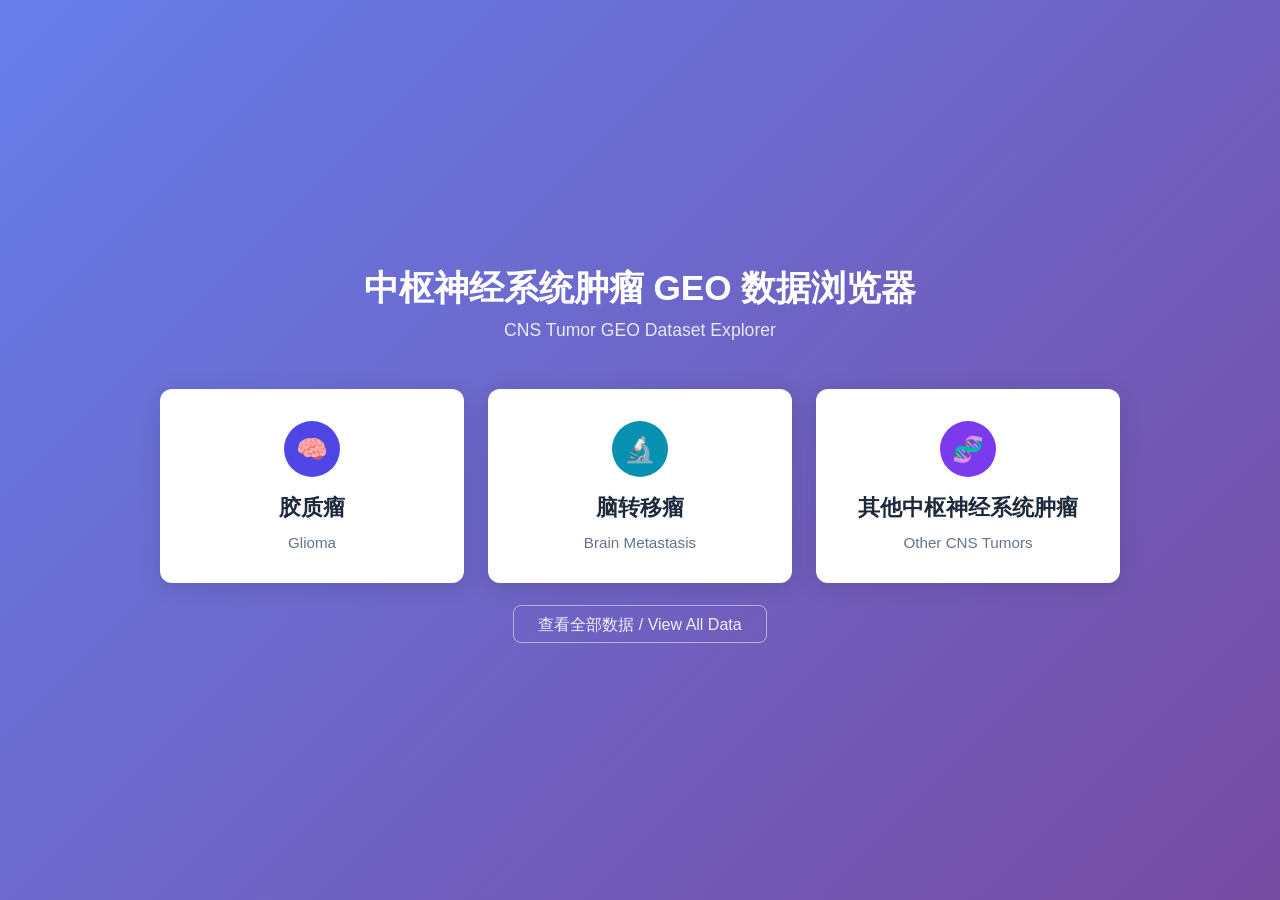
==== commit 284526f1: "Add files via upload" ====
--- a/index.html
+++ b/index.html
@@ -1,14 +1,157 @@
 <!doctype html>
-<html lang="en">
+<html lang="zh-CN">
   <head>
     <meta charset="UTF-8" />
     <link rel="icon" type="image/svg+xml" href="./vite.svg" />
     <meta name="viewport" content="width=device-width, initial-scale=1.0" />
-    <title>GEO CNS Tumor Explorer</title>
-    <script type="module" crossorigin src="./assets/index-D7WKnlwm.js"></script>
-    <link rel="stylesheet" crossorigin href="./assets/index-VwvIYADx.css">
+    <title>CNS Tumor GEO Explorer</title>
+    <style>
+      * {
+        margin: 0;
+        padding: 0;
+        box-sizing: border-box;
+      }
+
+      body {
+        font-family: -apple-system, BlinkMacSystemFont, "Segoe UI", Roboto, "Helvetica Neue", Arial, sans-serif;
+        background: linear-gradient(135deg, #667eea 0%, #764ba2 100%);
+        min-height: 100vh;
+        display: flex;
+        flex-direction: column;
+        align-items: center;
+        justify-content: center;
+        padding: 2rem;
+      }
+
+      .header {
+        text-align: center;
+        margin-bottom: 3rem;
+      }
+
+      .header h1 {
+        color: #fff;
+        font-size: 2.2rem;
+        font-weight: 700;
+        margin-bottom: 0.5rem;
+      }
+
+      .header p {
+        color: rgba(255, 255, 255, 0.85);
+        font-size: 1.1rem;
+      }
+
+      .cards {
+        display: grid;
+        grid-template-columns: repeat(3, 1fr);
+        gap: 1.5rem;
+        max-width: 960px;
+        width: 100%;
+      }
+
+      .card {
+        background: #fff;
+        border-radius: 12px;
+        padding: 2rem 1.5rem;
+        text-align: center;
+        text-decoration: none;
+        color: inherit;
+        box-shadow: 0 4px 24px rgba(0, 0, 0, 0.12);
+        transition: transform 0.2s, box-shadow 0.2s;
+        display: flex;
+        flex-direction: column;
+        align-items: center;
+        gap: 0.75rem;
+      }
+
+      .card:hover {
+        transform: translateY(-4px);
+        box-shadow: 0 8px 32px rgba(0, 0, 0, 0.18);
+      }
+
+      .card .icon {
+        width: 56px;
+        height: 56px;
+        border-radius: 50%;
+        display: flex;
+        align-items: center;
+        justify-content: center;
+        font-size: 1.6rem;
+        color: #fff;
+        margin-bottom: 0.25rem;
+      }
+
+      .card:nth-child(1) .icon { background: #4f46e5; }
+      .card:nth-child(2) .icon { background: #0891b2; }
+      .card:nth-child(3) .icon { background: #7c3aed; }
+
+      .card .title-zh {
+        font-size: 1.35rem;
+        font-weight: 600;
+        color: #1e293b;
+      }
+
+      .card .title-en {
+        font-size: 0.95rem;
+        color: #64748b;
+      }
+
+      .view-all {
+        margin-top: 2rem;
+        text-align: center;
+      }
+
+      .view-all a {
+        color: rgba(255, 255, 255, 0.9);
+        font-size: 1rem;
+        text-decoration: none;
+        border: 1px solid rgba(255, 255, 255, 0.5);
+        padding: 0.6rem 1.5rem;
+        border-radius: 8px;
+        transition: background 0.2s, color 0.2s;
+      }
+
+      .view-all a:hover {
+        background: #fff;
+        color: #4f46e5;
+      }
+
+      @media (max-width: 700px) {
+        .cards {
+          grid-template-columns: 1fr;
+        }
+
+        .header h1 {
+          font-size: 1.6rem;
+        }
+      }
+    </style>
   </head>
   <body>
-    <div id="app"></div>
+    <div class="header">
+      <h1>中枢神经系统肿瘤 GEO 数据浏览器</h1>
+      <p>CNS Tumor GEO Dataset Explorer</p>
+    </div>
+
+    <div class="cards">
+      <a class="card" href="explorer.html?type=Glioma">
+        <div class="icon">🧠</div>
+        <div class="title-zh">胶质瘤</div>
+        <div class="title-en">Glioma</div>
+      </a>
+      <a class="card" href="explorer.html?type=Brain%20Metastasis">
+        <div class="icon">🔬</div>
+        <div class="title-zh">脑转移瘤</div>
+        <div class="title-en">Brain Metastasis</div>
+      </a>
+      <a class="card" href="explorer.html?type=Other">
+        <div class="icon">🧬</div>
+        <div class="title-zh">其他中枢神经系统肿瘤</div>
+        <div class="title-en">Other CNS Tumors</div>
+      </a>
+    </div>
+
+    <div class="view-all">
+      <a href="explorer.html">查看全部数据 / View All Data</a>
+    </div>
   </body>
 </html>
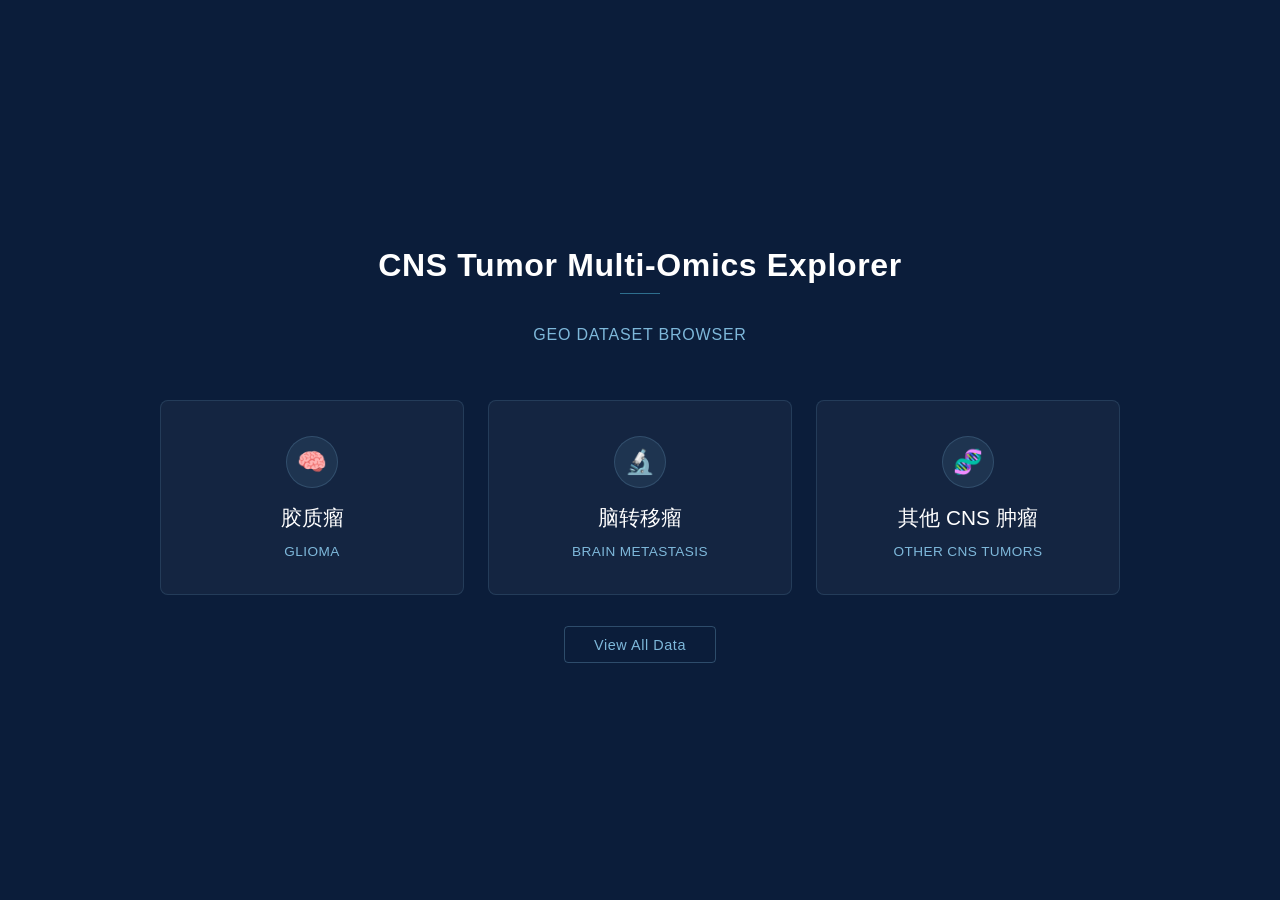
==== commit 58d84016: "Add ATAC/WES/WGS data types, normalize organisms, redesign UI - Add scATAC-seq, ATAC-seq, WES/WGS to" ====
--- a/index.html
+++ b/index.html
@@ -13,31 +13,36 @@
       }
 
       body {
-        font-family: -apple-system, BlinkMacSystemFont, "Segoe UI", Roboto, "Helvetica Neue", Arial, sans-serif;
-        background: linear-gradient(135deg, #667eea 0%, #764ba2 100%);
+        font-family: "Inter", -apple-system, BlinkMacSystemFont, "Segoe UI", Roboto, "Helvetica Neue", Arial, sans-serif;
+        background: #0B1D3A;
         min-height: 100vh;
         display: flex;
         flex-direction: column;
         align-items: center;
         justify-content: center;
         padding: 2rem;
+        color: #E0E6ED;
       }
 
       .header {
         text-align: center;
-        margin-bottom: 3rem;
+        margin-bottom: 3.5rem;
       }
 
       .header h1 {
-        color: #fff;
-        font-size: 2.2rem;
-        font-weight: 700;
-        margin-bottom: 0.5rem;
+        color: #FFFFFF;
+        font-size: 2rem;
+        font-weight: 600;
+        letter-spacing: 0.02em;
+        margin-bottom: 0.6rem;
       }
 
       .header p {
-        color: rgba(255, 255, 255, 0.85);
-        font-size: 1.1rem;
+        color: #7EB8DA;
+        font-size: 1rem;
+        font-weight: 300;
+        letter-spacing: 0.05em;
+        text-transform: uppercase;
       }
 
       .cards {
@@ -49,14 +54,14 @@
       }
 
       .card {
-        background: #fff;
-        border-radius: 12px;
-        padding: 2rem 1.5rem;
+        background: rgba(255, 255, 255, 0.04);
+        border: 1px solid rgba(126, 184, 218, 0.15);
+        border-radius: 8px;
+        padding: 2.2rem 1.5rem;
         text-align: center;
         text-decoration: none;
         color: inherit;
-        box-shadow: 0 4px 24px rgba(0, 0, 0, 0.12);
-        transition: transform 0.2s, box-shadow 0.2s;
+        transition: background 0.25s, border-color 0.25s, transform 0.2s;
         display: flex;
         flex-direction: column;
         align-items: center;
@@ -64,55 +69,66 @@
       }
 
       .card:hover {
-        transform: translateY(-4px);
-        box-shadow: 0 8px 32px rgba(0, 0, 0, 0.18);
+        background: rgba(126, 184, 218, 0.08);
+        border-color: rgba(126, 184, 218, 0.35);
+        transform: translateY(-2px);
       }
 
       .card .icon {
-        width: 56px;
-        height: 56px;
+        width: 52px;
+        height: 52px;
         border-radius: 50%;
         display: flex;
         align-items: center;
         justify-content: center;
-        font-size: 1.6rem;
-        color: #fff;
+        font-size: 1.5rem;
         margin-bottom: 0.25rem;
+        background: rgba(126, 184, 218, 0.1);
+        border: 1px solid rgba(126, 184, 218, 0.2);
       }
 
-      .card:nth-child(1) .icon { background: #4f46e5; }
-      .card:nth-child(2) .icon { background: #0891b2; }
-      .card:nth-child(3) .icon { background: #7c3aed; }
-
       .card .title-zh {
-        font-size: 1.35rem;
-        font-weight: 600;
-        color: #1e293b;
+        font-size: 1.3rem;
+        font-weight: 500;
+        color: #FFFFFF;
       }
 
       .card .title-en {
-        font-size: 0.95rem;
-        color: #64748b;
+        font-size: 0.85rem;
+        color: #7EB8DA;
+        font-weight: 300;
+        letter-spacing: 0.03em;
+        text-transform: uppercase;
       }
 
       .view-all {
-        margin-top: 2rem;
+        margin-top: 2.5rem;
         text-align: center;
       }
 
       .view-all a {
-        color: rgba(255, 255, 255, 0.9);
-        font-size: 1rem;
+        color: #7EB8DA;
+        font-size: 0.9rem;
         text-decoration: none;
-        border: 1px solid rgba(255, 255, 255, 0.5);
-        padding: 0.6rem 1.5rem;
-        border-radius: 8px;
-        transition: background 0.2s, color 0.2s;
+        border: 1px solid rgba(126, 184, 218, 0.3);
+        padding: 0.6rem 1.8rem;
+        border-radius: 4px;
+        letter-spacing: 0.04em;
+        font-weight: 400;
+        transition: background 0.2s, color 0.2s, border-color 0.2s;
       }
 
       .view-all a:hover {
-        background: #fff;
-        color: #4f46e5;
+        background: rgba(126, 184, 218, 0.12);
+        border-color: #7EB8DA;
+        color: #FFFFFF;
+      }
+
+      .separator {
+        width: 40px;
+        height: 1px;
+        background: #2E6F8E;
+        margin: 0 auto 2rem;
       }
 
       @media (max-width: 700px) {
@@ -121,37 +137,38 @@
         }
 
         .header h1 {
-          font-size: 1.6rem;
+          font-size: 1.5rem;
         }
       }
     </style>
   </head>
   <body>
     <div class="header">
-      <h1>中枢神经系统肿瘤 GEO 数据浏览器</h1>
-      <p>CNS Tumor GEO Dataset Explorer</p>
+      <h1>CNS Tumor Multi-Omics Explorer</h1>
+      <div class="separator"></div>
+      <p>GEO Dataset Browser</p>
     </div>
 
     <div class="cards">
       <a class="card" href="explorer.html?type=Glioma">
-        <div class="icon">🧠</div>
+        <div class="icon">&#x1F9E0;</div>
         <div class="title-zh">胶质瘤</div>
         <div class="title-en">Glioma</div>
       </a>
       <a class="card" href="explorer.html?type=Brain%20Metastasis">
-        <div class="icon">🔬</div>
+        <div class="icon">&#x1F52C;</div>
         <div class="title-zh">脑转移瘤</div>
         <div class="title-en">Brain Metastasis</div>
       </a>
       <a class="card" href="explorer.html?type=Other">
-        <div class="icon">🧬</div>
-        <div class="title-zh">其他中枢神经系统肿瘤</div>
+        <div class="icon">&#x1F9EC;</div>
+        <div class="title-zh">其他 CNS 肿瘤</div>
         <div class="title-en">Other CNS Tumors</div>
       </a>
     </div>
 
     <div class="view-all">
-      <a href="explorer.html">查看全部数据 / View All Data</a>
+      <a href="explorer.html">View All Data</a>
     </div>
   </body>
 </html>
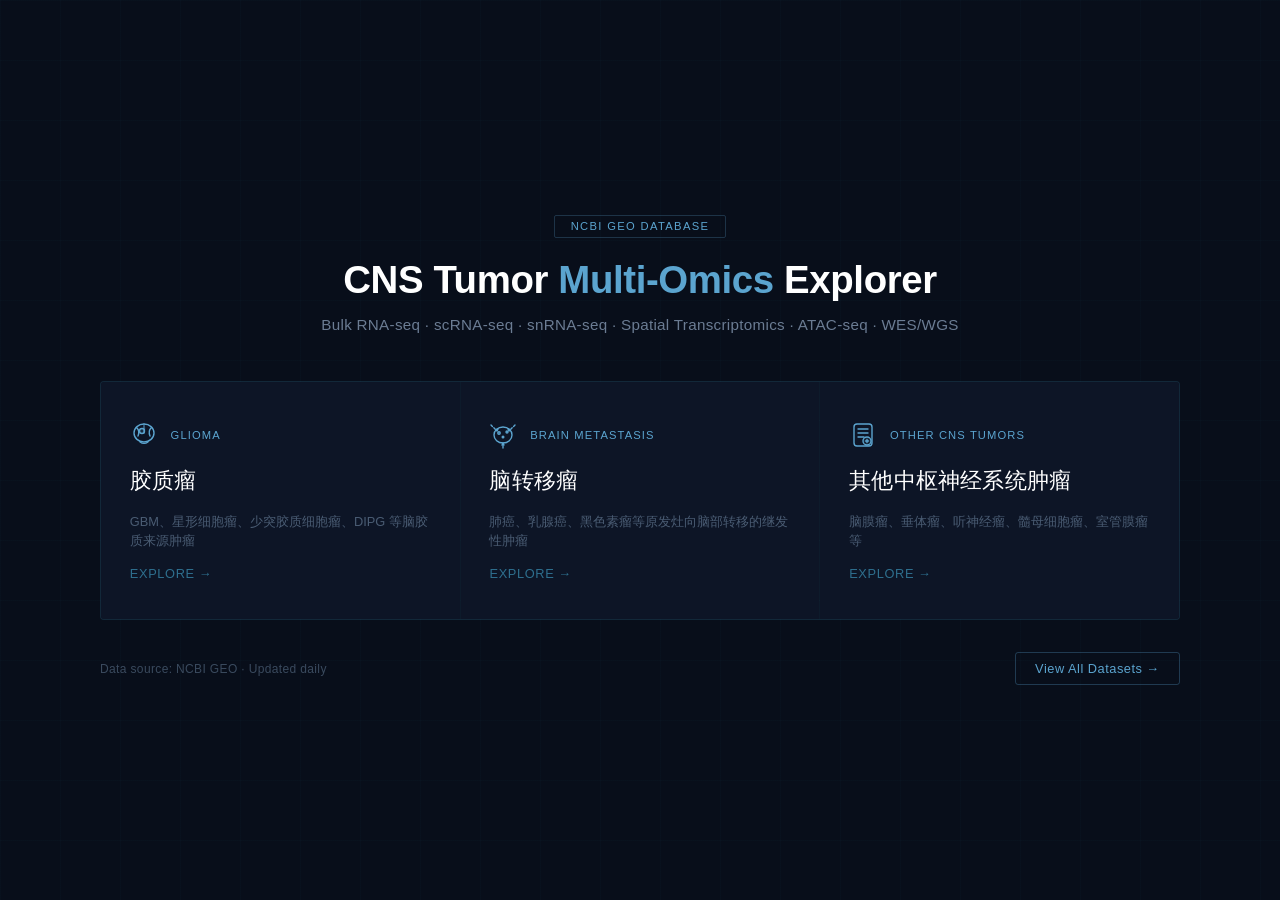
==== commit 38d58395: "Complete visual overhaul: professional dark theme - Redesign index.html with SVG icons matching each" ====
--- a/index.html
+++ b/index.html
@@ -4,171 +4,251 @@
     <meta charset="UTF-8" />
     <link rel="icon" type="image/svg+xml" href="./vite.svg" />
     <meta name="viewport" content="width=device-width, initial-scale=1.0" />
-    <title>CNS Tumor GEO Explorer</title>
+    <title>CNS Tumor Multi-Omics Explorer</title>
     <style>
-      * {
-        margin: 0;
-        padding: 0;
-        box-sizing: border-box;
-      }
+      * { margin: 0; padding: 0; box-sizing: border-box; }
 
       body {
-        font-family: "Inter", -apple-system, BlinkMacSystemFont, "Segoe UI", Roboto, "Helvetica Neue", Arial, sans-serif;
-        background: #0B1D3A;
+        font-family: "Inter", -apple-system, BlinkMacSystemFont, "Segoe UI", Roboto, sans-serif;
+        background: #080E1A;
         min-height: 100vh;
         display: flex;
         flex-direction: column;
         align-items: center;
         justify-content: center;
-        padding: 2rem;
-        color: #E0E6ED;
-      }
+        padding: 2.5rem 1.5rem;
+        color: #C8D6E5;
+      }
+
+      /* subtle grid background */
+      body::before {
+        content: '';
+        position: fixed;
+        inset: 0;
+        background-image:
+          linear-gradient(rgba(46,111,142,0.04) 1px, transparent 1px),
+          linear-gradient(90deg, rgba(46,111,142,0.04) 1px, transparent 1px);
+        background-size: 60px 60px;
+        pointer-events: none;
+        z-index: 0;
+      }
+
+      .wrapper { position: relative; z-index: 1; width: 100%; max-width: 1080px; }
 
       .header {
         text-align: center;
-        margin-bottom: 3.5rem;
+        margin-bottom: 3rem;
+      }
+
+      .header .badge {
+        display: inline-block;
+        font-size: 0.7rem;
+        font-weight: 500;
+        letter-spacing: 0.12em;
+        text-transform: uppercase;
+        color: #5BA4CF;
+        border: 1px solid rgba(91,164,207,0.25);
+        padding: 0.3rem 1rem;
+        border-radius: 2px;
+        margin-bottom: 1.2rem;
       }
 
       .header h1 {
         color: #FFFFFF;
-        font-size: 2rem;
+        font-size: 2.4rem;
         font-weight: 600;
+        letter-spacing: -0.01em;
+        line-height: 1.2;
+        margin-bottom: 0.8rem;
+      }
+
+      .header h1 span {
+        color: #5BA4CF;
+      }
+
+      .header p {
+        color: #6B7C93;
+        font-size: 0.95rem;
+        font-weight: 400;
         letter-spacing: 0.02em;
-        margin-bottom: 0.6rem;
-      }
-
-      .header p {
-        color: #7EB8DA;
-        font-size: 1rem;
-        font-weight: 300;
-        letter-spacing: 0.05em;
-        text-transform: uppercase;
       }
 
       .cards {
         display: grid;
         grid-template-columns: repeat(3, 1fr);
-        gap: 1.5rem;
-        max-width: 960px;
-        width: 100%;
+        gap: 1px;
+        background: rgba(46,111,142,0.15);
+        border: 1px solid rgba(46,111,142,0.15);
+        border-radius: 4px;
+        overflow: hidden;
       }
 
       .card {
-        background: rgba(255, 255, 255, 0.04);
-        border: 1px solid rgba(126, 184, 218, 0.15);
-        border-radius: 8px;
-        padding: 2.2rem 1.5rem;
-        text-align: center;
+        background: #0D1526;
+        padding: 2.4rem 1.8rem;
         text-decoration: none;
         color: inherit;
-        transition: background 0.25s, border-color 0.25s, transform 0.2s;
+        transition: background 0.3s;
         display: flex;
         flex-direction: column;
+        gap: 1rem;
+      }
+
+      .card:hover {
+        background: #111D35;
+      }
+
+      .card .icon-row {
+        display: flex;
         align-items: center;
-        gap: 0.75rem;
-      }
-
-      .card:hover {
-        background: rgba(126, 184, 218, 0.08);
-        border-color: rgba(126, 184, 218, 0.35);
-        transform: translateY(-2px);
-      }
-
-      .card .icon {
-        width: 52px;
-        height: 52px;
-        border-radius: 50%;
-        display: flex;
+        gap: 0.8rem;
+      }
+
+      .card svg {
+        width: 28px;
+        height: 28px;
+        flex-shrink: 0;
+      }
+
+      .card .title-en {
+        font-size: 0.7rem;
+        color: #5BA4CF;
+        font-weight: 500;
+        letter-spacing: 0.1em;
+        text-transform: uppercase;
+      }
+
+      .card .title-zh {
+        font-size: 1.4rem;
+        font-weight: 500;
+        color: #FFFFFF;
+        letter-spacing: 0.01em;
+      }
+
+      .card .desc {
+        font-size: 0.8rem;
+        color: #4A5C73;
+        line-height: 1.5;
+      }
+
+      .card .arrow {
+        margin-top: auto;
+        color: #2E6F8E;
+        font-size: 0.8rem;
+        letter-spacing: 0.05em;
+        transition: color 0.2s;
+      }
+
+      .card:hover .arrow { color: #5BA4CF; }
+
+      .bottom-bar {
+        margin-top: 2rem;
+        display: flex;
+        justify-content: space-between;
         align-items: center;
-        justify-content: center;
-        font-size: 1.5rem;
-        margin-bottom: 0.25rem;
-        background: rgba(126, 184, 218, 0.1);
-        border: 1px solid rgba(126, 184, 218, 0.2);
-      }
-
-      .card .title-zh {
-        font-size: 1.3rem;
-        font-weight: 500;
-        color: #FFFFFF;
-      }
-
-      .card .title-en {
-        font-size: 0.85rem;
-        color: #7EB8DA;
-        font-weight: 300;
+      }
+
+      .bottom-bar .meta {
+        font-size: 0.75rem;
+        color: #3A4A5E;
         letter-spacing: 0.03em;
-        text-transform: uppercase;
-      }
-
-      .view-all {
-        margin-top: 2.5rem;
-        text-align: center;
-      }
-
-      .view-all a {
-        color: #7EB8DA;
-        font-size: 0.9rem;
+      }
+
+      .bottom-bar a {
+        color: #5BA4CF;
+        font-size: 0.8rem;
         text-decoration: none;
-        border: 1px solid rgba(126, 184, 218, 0.3);
-        padding: 0.6rem 1.8rem;
-        border-radius: 4px;
+        font-weight: 500;
         letter-spacing: 0.04em;
-        font-weight: 400;
-        transition: background 0.2s, color 0.2s, border-color 0.2s;
-      }
-
-      .view-all a:hover {
-        background: rgba(126, 184, 218, 0.12);
-        border-color: #7EB8DA;
-        color: #FFFFFF;
-      }
-
-      .separator {
-        width: 40px;
-        height: 1px;
-        background: #2E6F8E;
-        margin: 0 auto 2rem;
+        padding: 0.5rem 1.2rem;
+        border: 1px solid rgba(91,164,207,0.3);
+        border-radius: 3px;
+        transition: background 0.2s, border-color 0.2s;
+      }
+
+      .bottom-bar a:hover {
+        background: rgba(91,164,207,0.08);
+        border-color: #5BA4CF;
       }
 
       @media (max-width: 700px) {
-        .cards {
-          grid-template-columns: 1fr;
-        }
-
-        .header h1 {
-          font-size: 1.5rem;
-        }
+        .cards { grid-template-columns: 1fr; }
+        .header h1 { font-size: 1.6rem; }
       }
     </style>
   </head>
   <body>
-    <div class="header">
-      <h1>CNS Tumor Multi-Omics Explorer</h1>
-      <div class="separator"></div>
-      <p>GEO Dataset Browser</p>
-    </div>
-
-    <div class="cards">
-      <a class="card" href="explorer.html?type=Glioma">
-        <div class="icon">&#x1F9E0;</div>
-        <div class="title-zh">胶质瘤</div>
-        <div class="title-en">Glioma</div>
-      </a>
-      <a class="card" href="explorer.html?type=Brain%20Metastasis">
-        <div class="icon">&#x1F52C;</div>
-        <div class="title-zh">脑转移瘤</div>
-        <div class="title-en">Brain Metastasis</div>
-      </a>
-      <a class="card" href="explorer.html?type=Other">
-        <div class="icon">&#x1F9EC;</div>
-        <div class="title-zh">其他 CNS 肿瘤</div>
-        <div class="title-en">Other CNS Tumors</div>
-      </a>
-    </div>
-
-    <div class="view-all">
-      <a href="explorer.html">View All Data</a>
+    <div class="wrapper">
+      <div class="header">
+        <div class="badge">NCBI GEO Database</div>
+        <h1>CNS Tumor <span>Multi-Omics</span> Explorer</h1>
+        <p>Bulk RNA-seq &middot; scRNA-seq &middot; snRNA-seq &middot; Spatial Transcriptomics &middot; ATAC-seq &middot; WES/WGS</p>
+      </div>
+
+      <div class="cards">
+        <!-- Glioma: brain cross-section with infiltrating tumor -->
+        <a class="card" href="explorer.html?type=Glioma">
+          <div class="icon-row">
+            <svg viewBox="0 0 28 28" fill="none" stroke="#5BA4CF" stroke-width="1.4" stroke-linecap="round" stroke-linejoin="round">
+              <ellipse cx="14" cy="12" rx="10" ry="9"/>
+              <path d="M14 3 C14 3 13 8 14 12 C15 8 14 3 14 3" opacity="0.5"/>
+              <path d="M7 7 Q10 10 8 15"/>
+              <path d="M21 7 Q18 10 20 15"/>
+              <circle cx="12" cy="10" r="2.5" fill="rgba(91,164,207,0.15)" stroke="#5BA4CF"/>
+              <path d="M10 21 Q14 24 18 21" stroke-width="1.2"/>
+            </svg>
+            <span class="title-en">Glioma</span>
+          </div>
+          <div class="title-zh">胶质瘤</div>
+          <div class="desc">GBM、星形细胞瘤、少突胶质细胞瘤、DIPG 等脑胶质来源肿瘤</div>
+          <div class="arrow">EXPLORE &#8594;</div>
+        </a>
+
+        <!-- Brain Metastasis: arrows converging on brain -->
+        <a class="card" href="explorer.html?type=Brain%20Metastasis">
+          <div class="icon-row">
+            <svg viewBox="0 0 28 28" fill="none" stroke="#5BA4CF" stroke-width="1.4" stroke-linecap="round" stroke-linejoin="round">
+              <ellipse cx="14" cy="14" rx="9" ry="8"/>
+              <path d="M2 4 L7 9" stroke-dasharray="2 2"/>
+              <path d="M26 4 L21 9" stroke-dasharray="2 2"/>
+              <path d="M14 27 L14 22" stroke-dasharray="2 2"/>
+              <polygon points="7,9 9,8 8,10" fill="#5BA4CF"/>
+              <polygon points="21,9 19,8 20,10" fill="#5BA4CF"/>
+              <polygon points="14,22 13,24 15,24" fill="#5BA4CF"/>
+              <circle cx="10" cy="12" r="1.2" fill="rgba(91,164,207,0.3)"/>
+              <circle cx="18" cy="11" r="1" fill="rgba(91,164,207,0.3)"/>
+              <circle cx="14" cy="16" r="0.8" fill="rgba(91,164,207,0.3)"/>
+            </svg>
+            <span class="title-en">Brain Metastasis</span>
+          </div>
+          <div class="title-zh">脑转移瘤</div>
+          <div class="desc">肺癌、乳腺癌、黑色素瘤等原发灶向脑部转移的继发性肿瘤</div>
+          <div class="arrow">EXPLORE &#8594;</div>
+        </a>
+
+        <!-- Other CNS Tumors: layered neural structure -->
+        <a class="card" href="explorer.html?type=Other">
+          <div class="icon-row">
+            <svg viewBox="0 0 28 28" fill="none" stroke="#5BA4CF" stroke-width="1.4" stroke-linecap="round" stroke-linejoin="round">
+              <rect x="5" y="3" width="18" height="22" rx="3"/>
+              <line x1="9" y1="8" x2="19" y2="8"/>
+              <line x1="9" y1="12" x2="19" y2="12"/>
+              <line x1="9" y1="16" x2="15" y2="16"/>
+              <circle cx="18" cy="20" r="4" fill="rgba(91,164,207,0.1)" stroke="#5BA4CF"/>
+              <path d="M16.5 20 L19.5 20 M18 18.5 L18 21.5"/>
+            </svg>
+            <span class="title-en">Other CNS Tumors</span>
+          </div>
+          <div class="title-zh">其他中枢神经系统肿瘤</div>
+          <div class="desc">脑膜瘤、垂体瘤、听神经瘤、髓母细胞瘤、室管膜瘤等</div>
+          <div class="arrow">EXPLORE &#8594;</div>
+        </a>
+      </div>
+
+      <div class="bottom-bar">
+        <span class="meta">Data source: NCBI GEO &middot; Updated daily</span>
+        <a href="explorer.html">View All Datasets &#8594;</a>
+      </div>
     </div>
   </body>
 </html>
